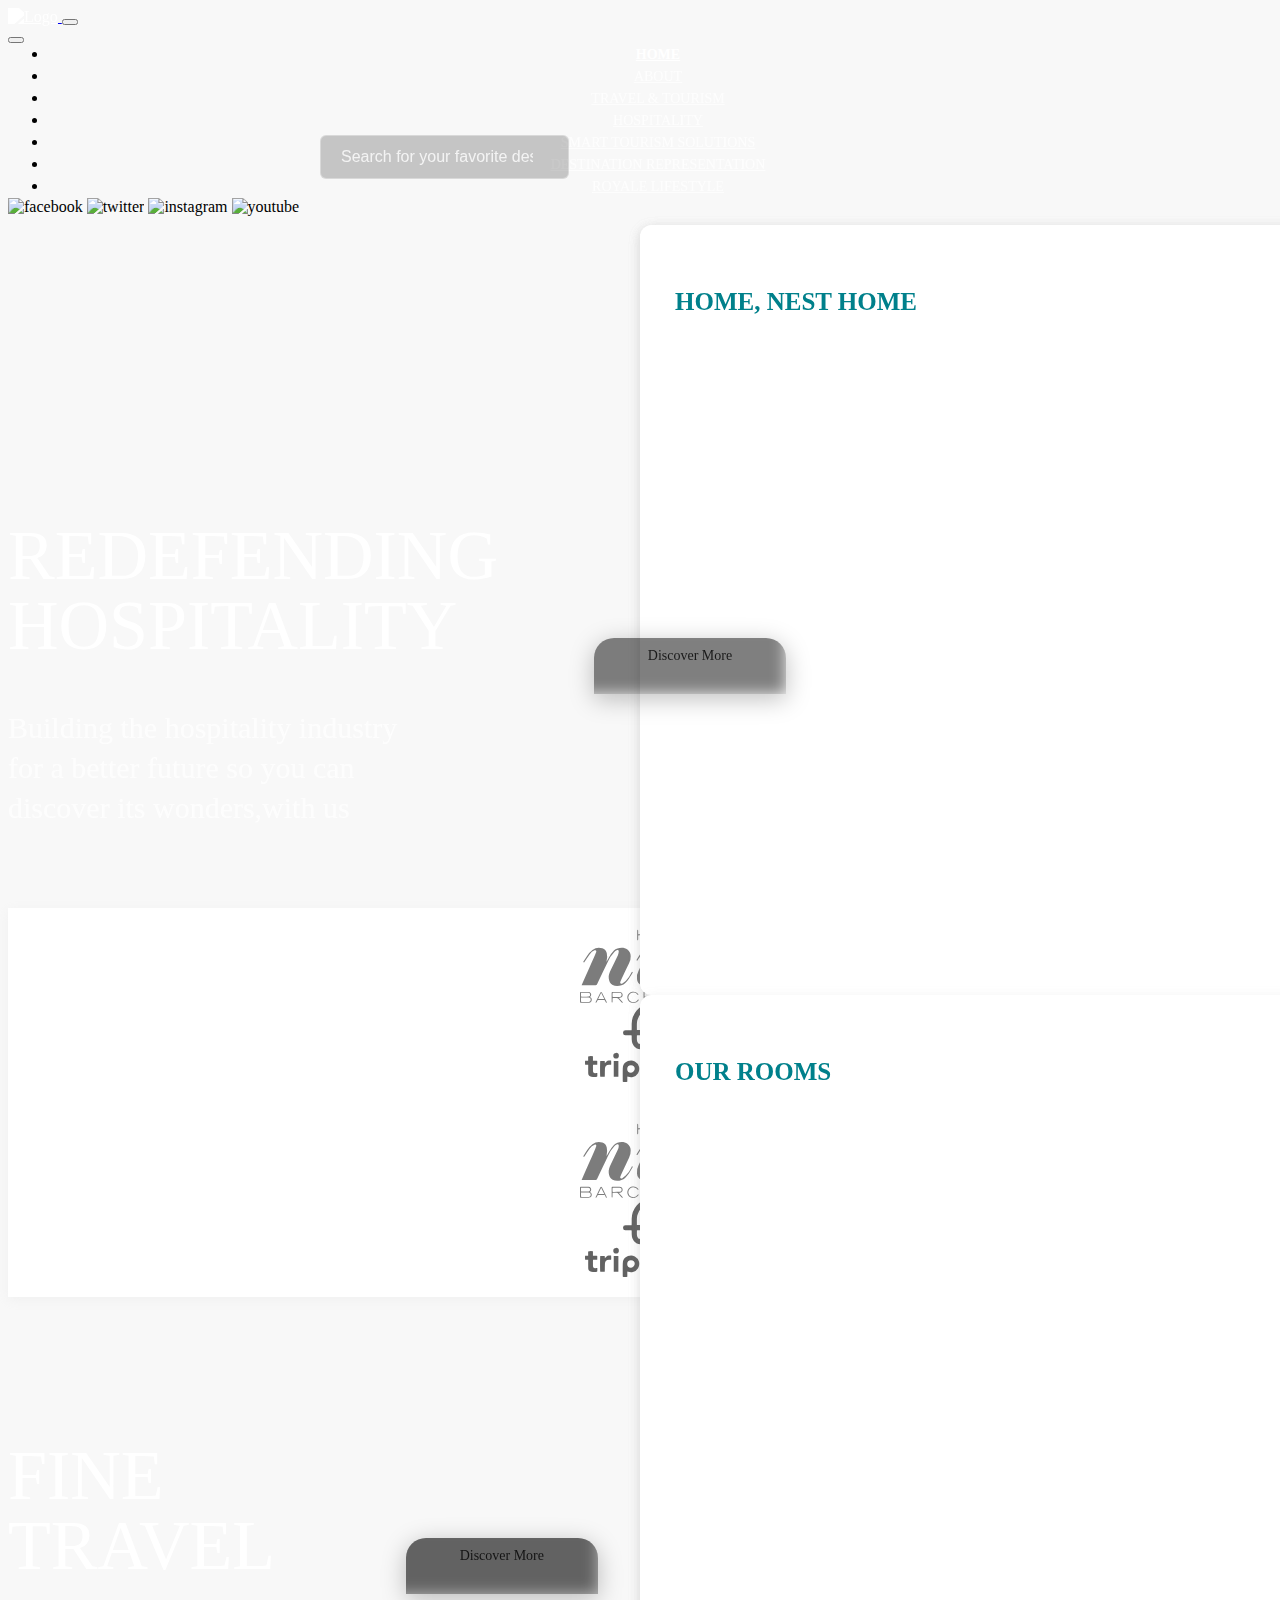
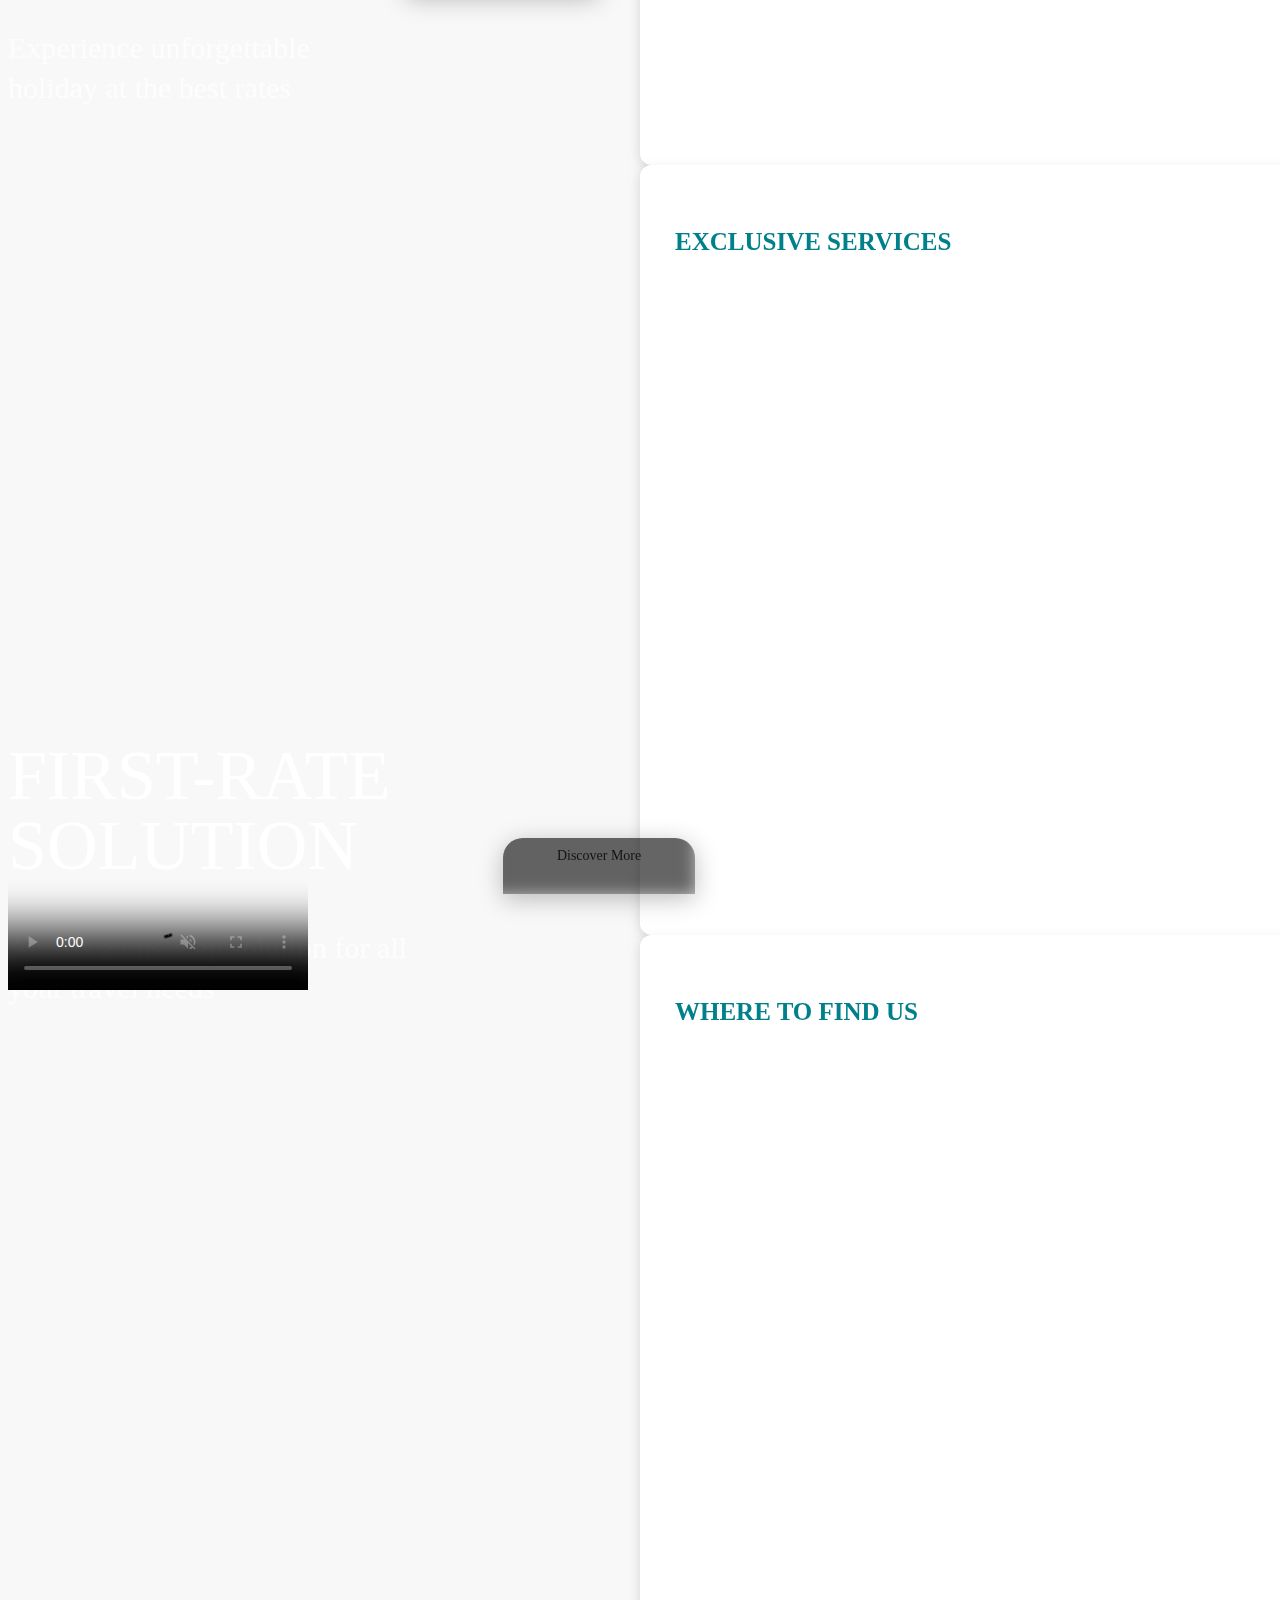
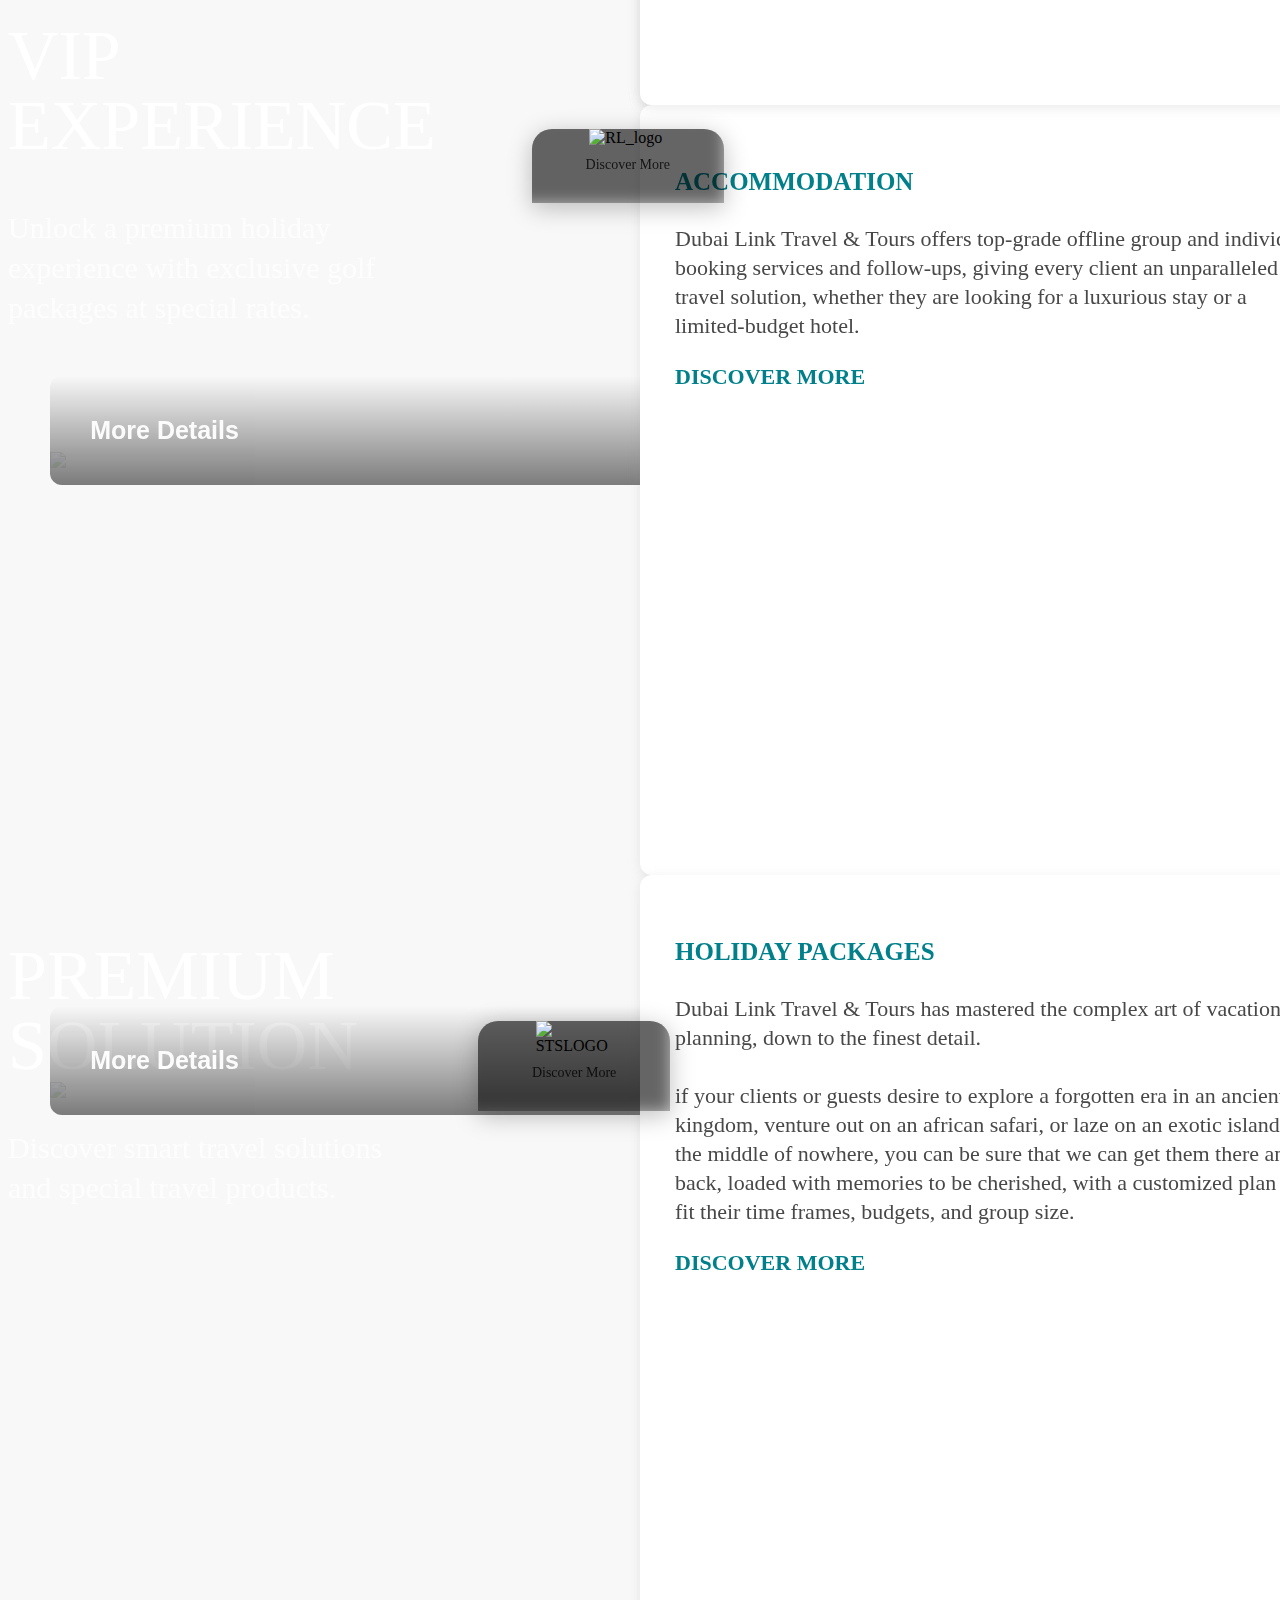
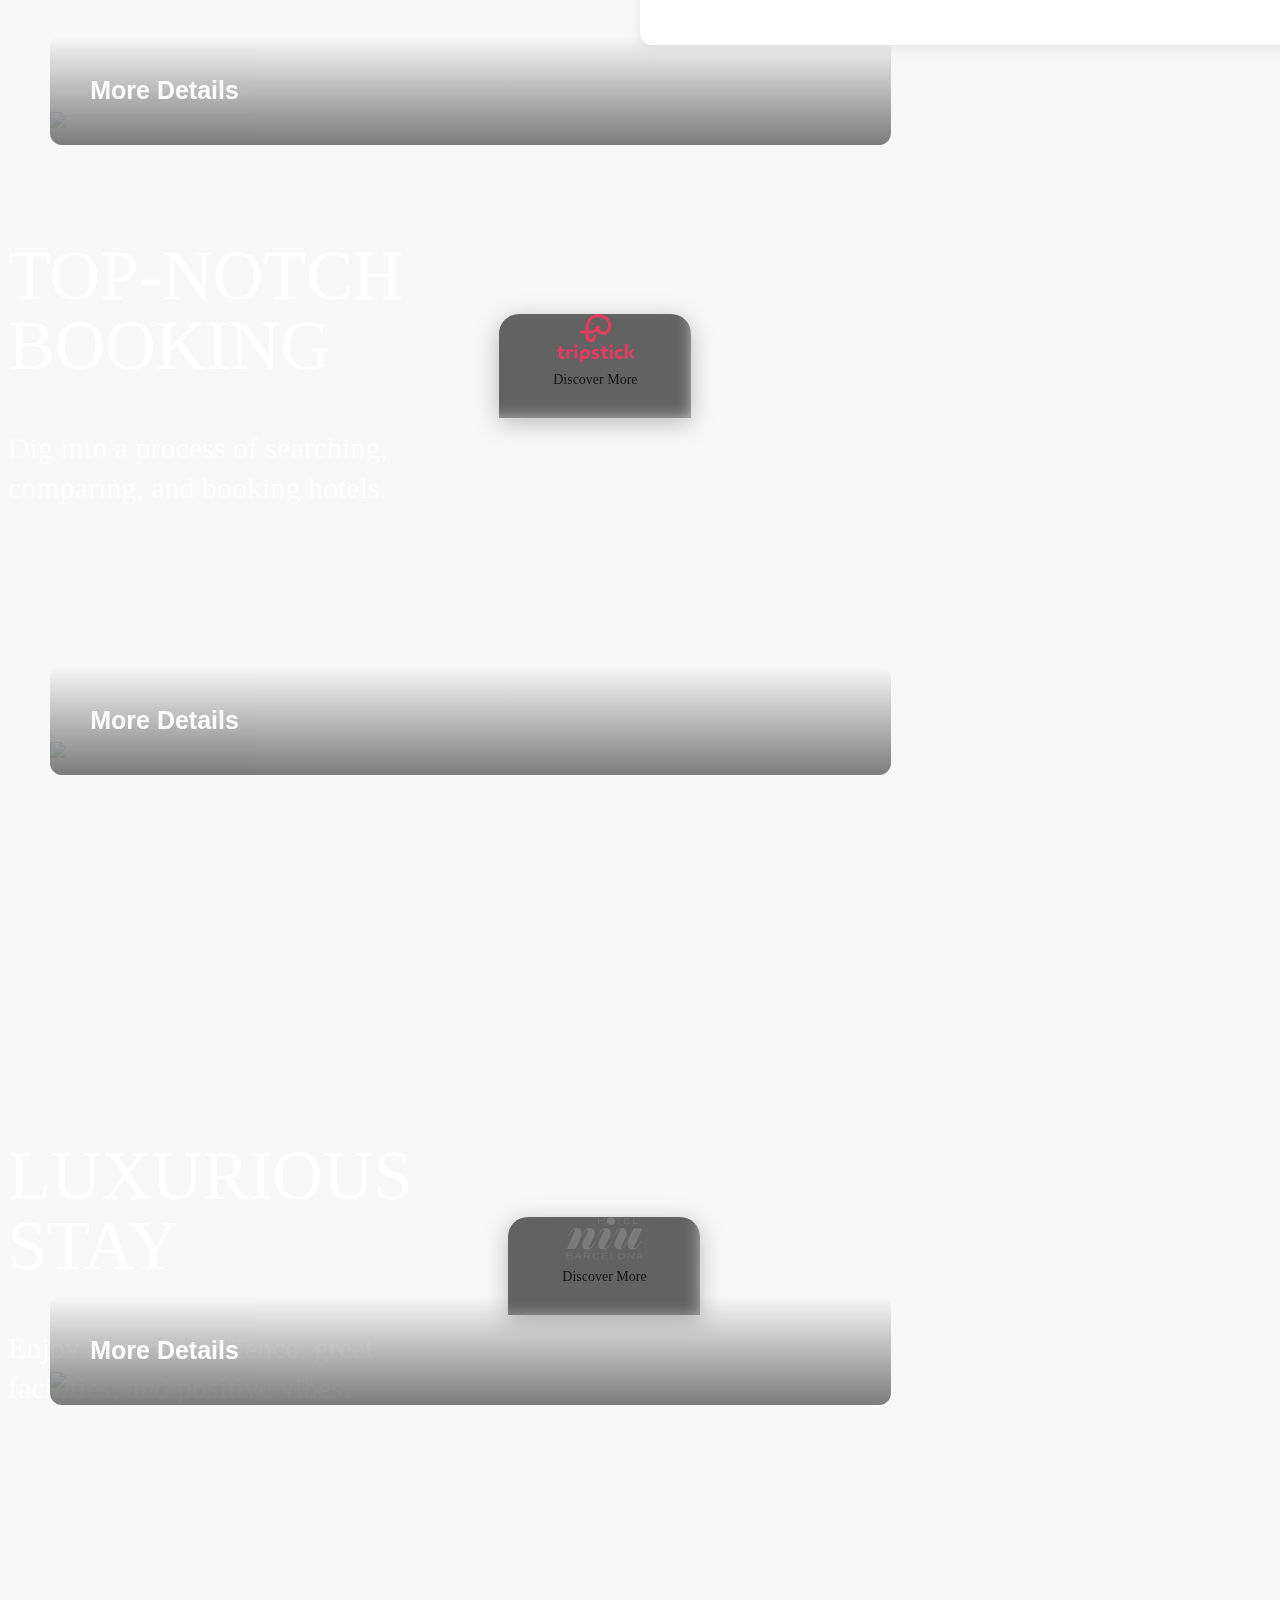
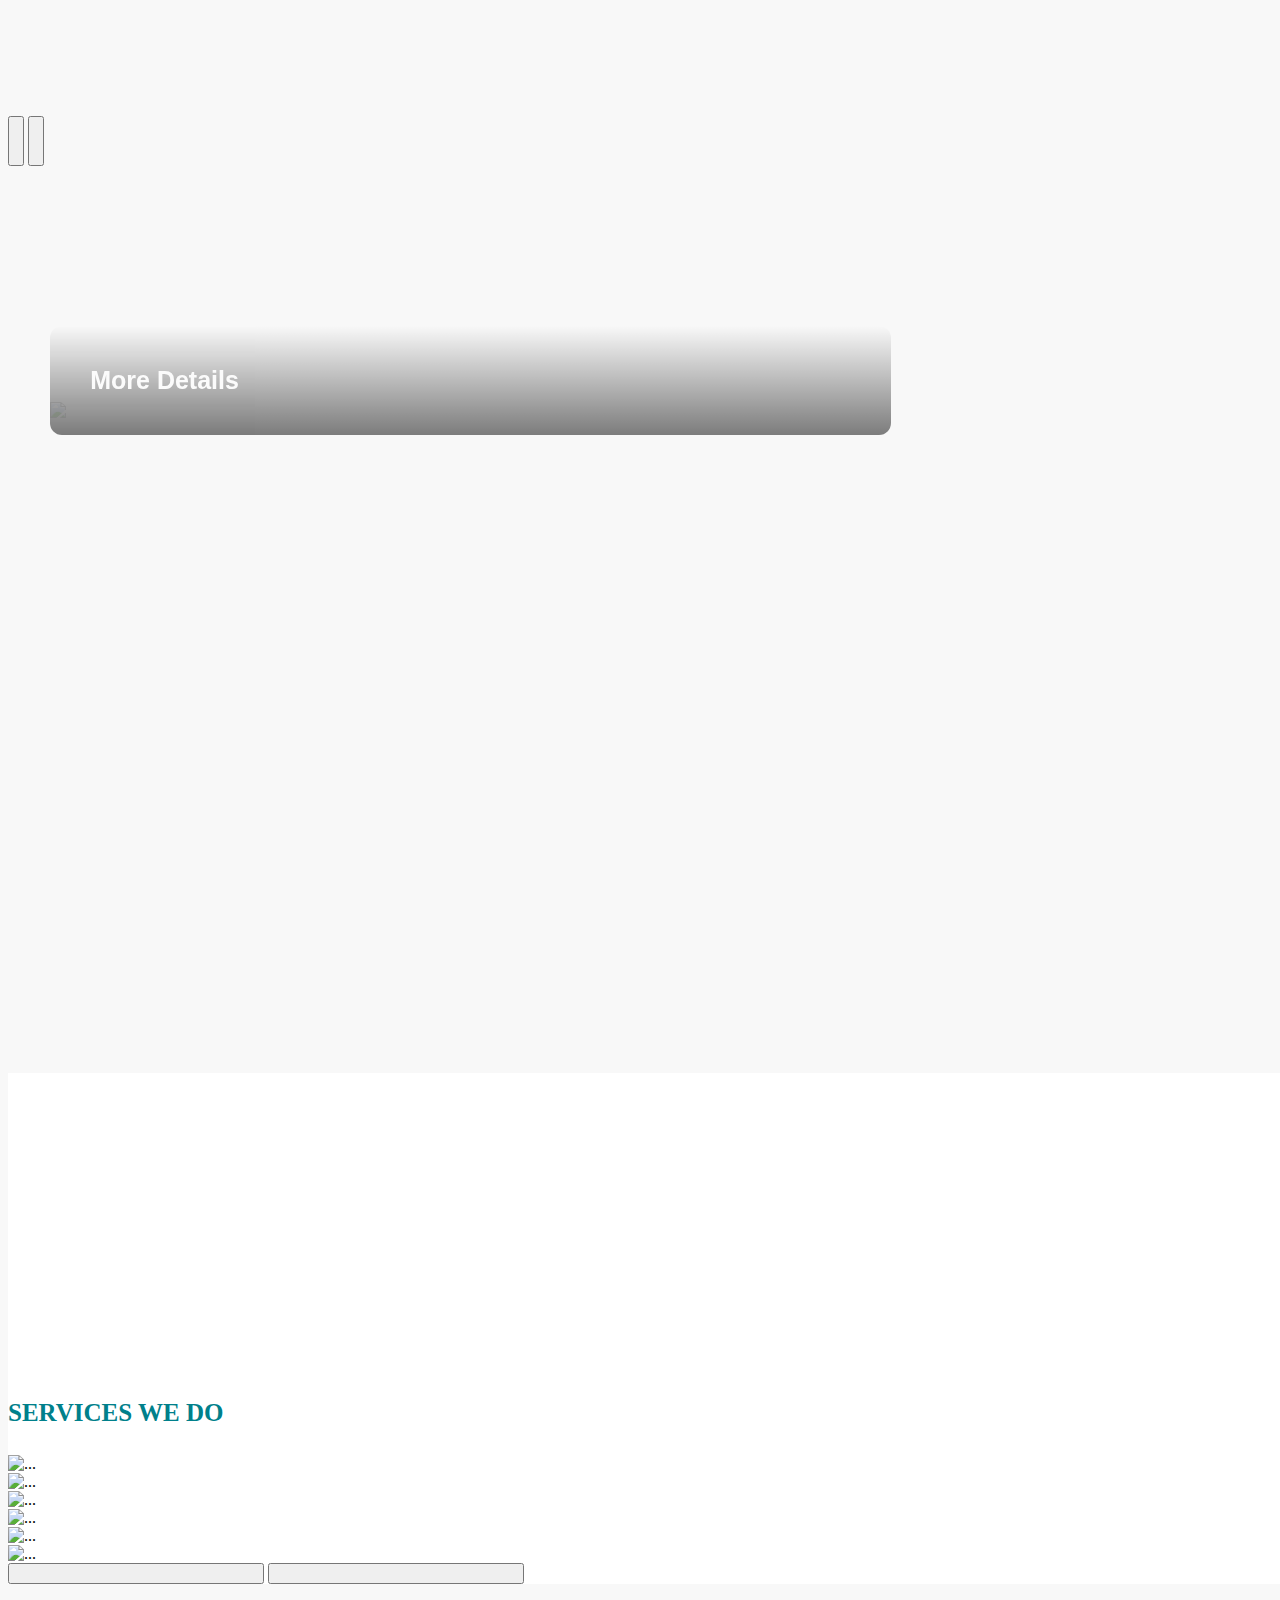
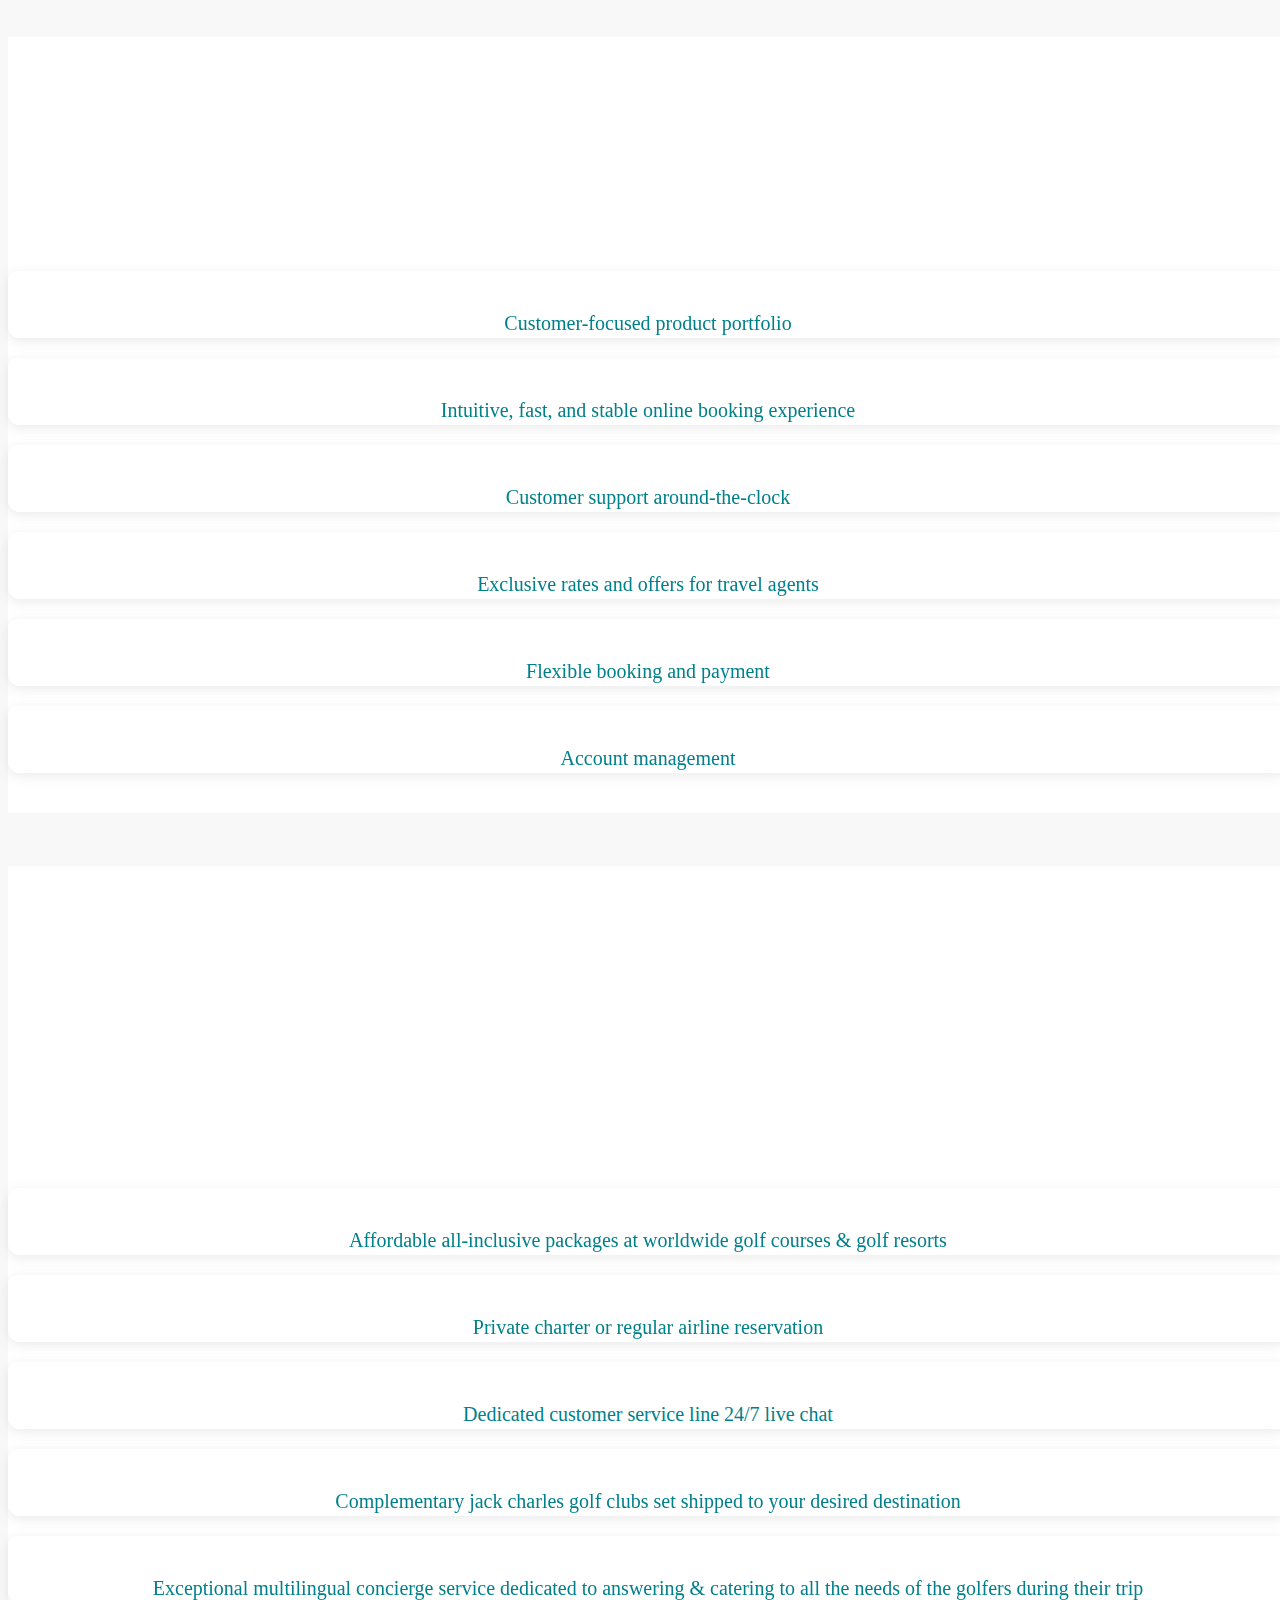
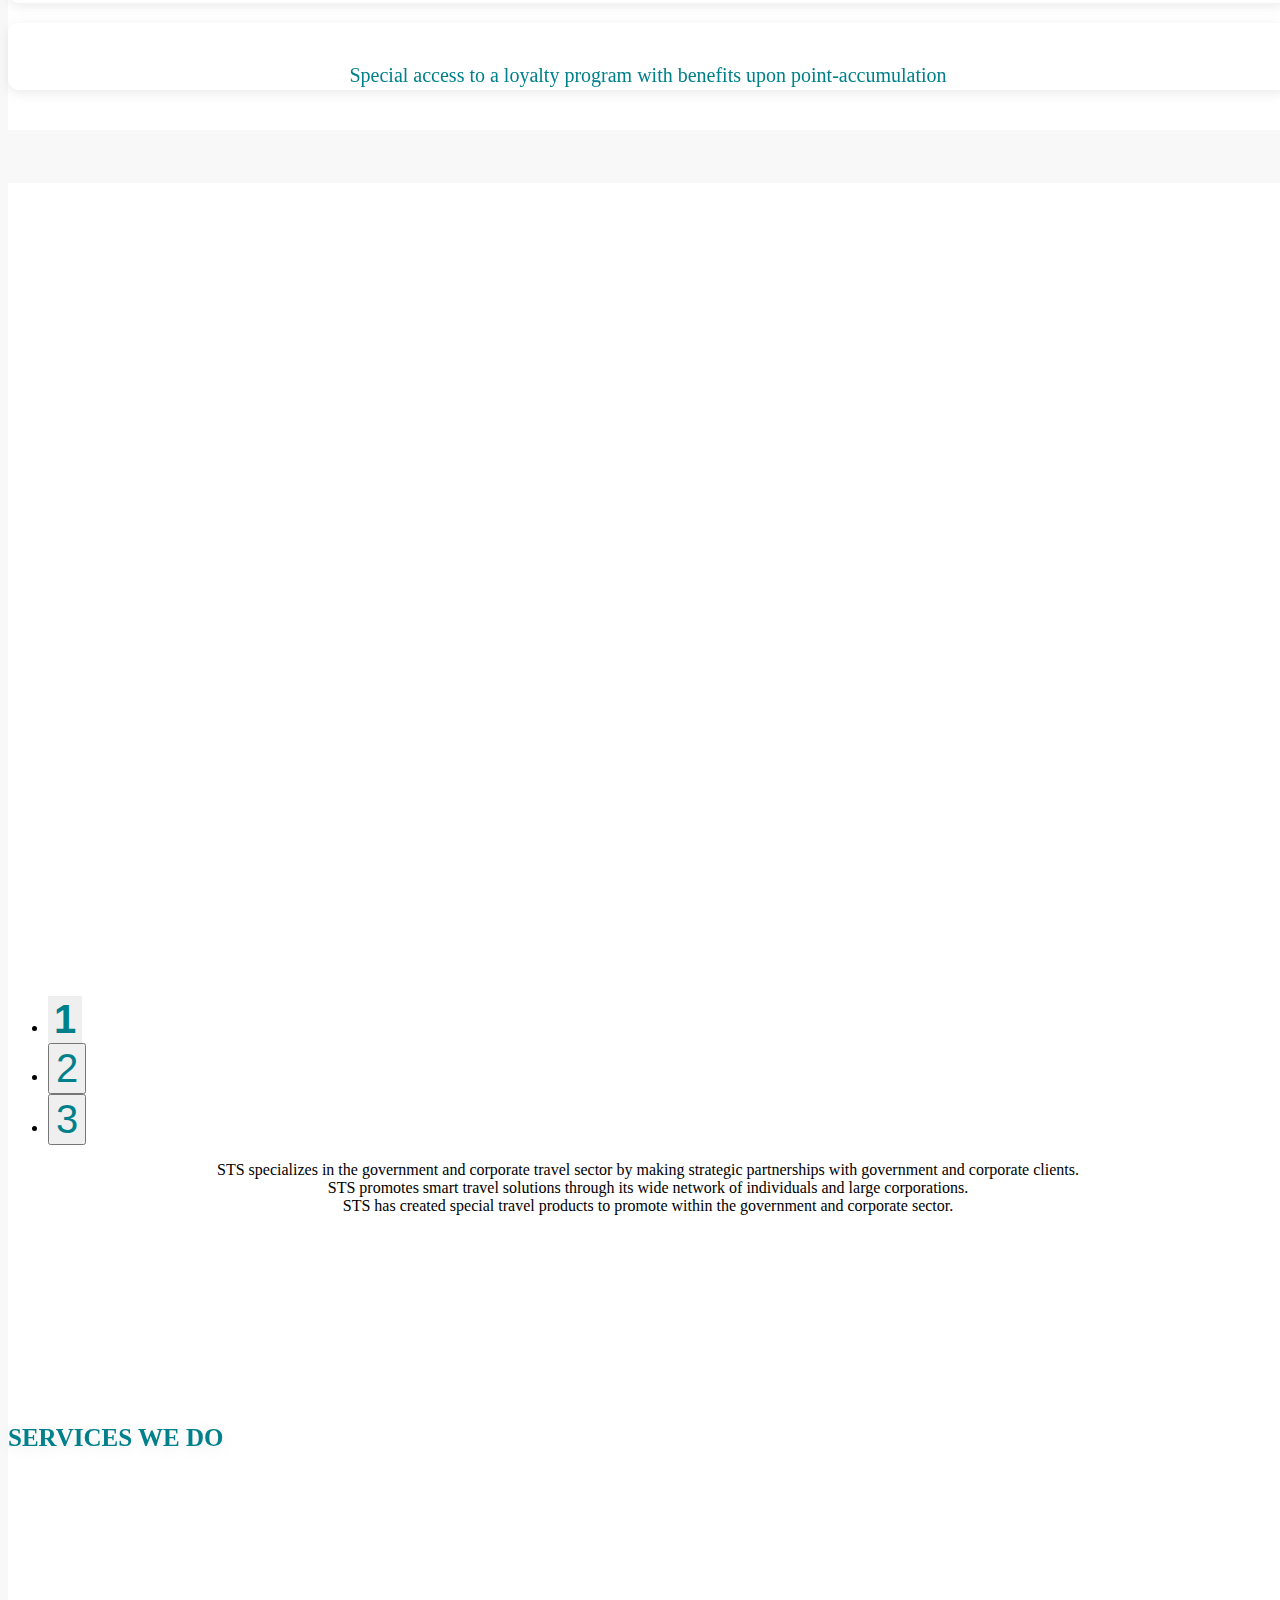
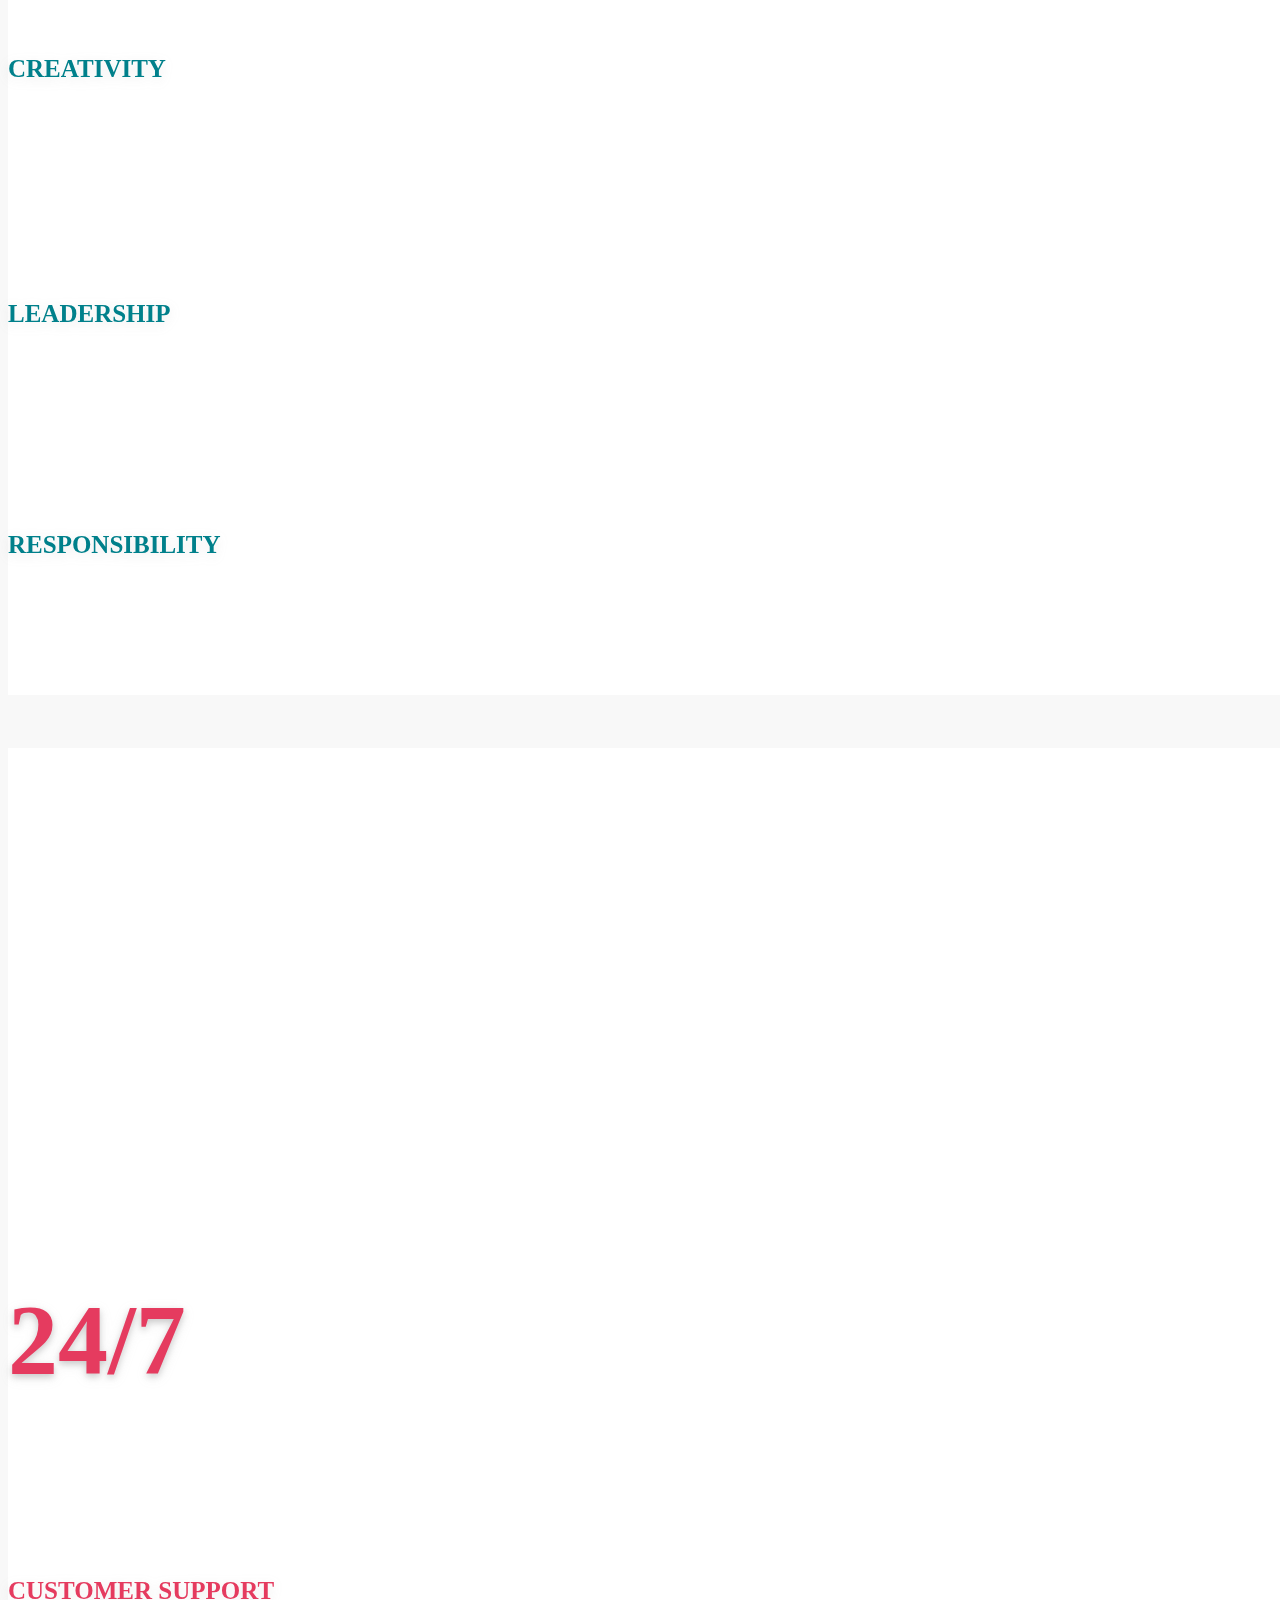
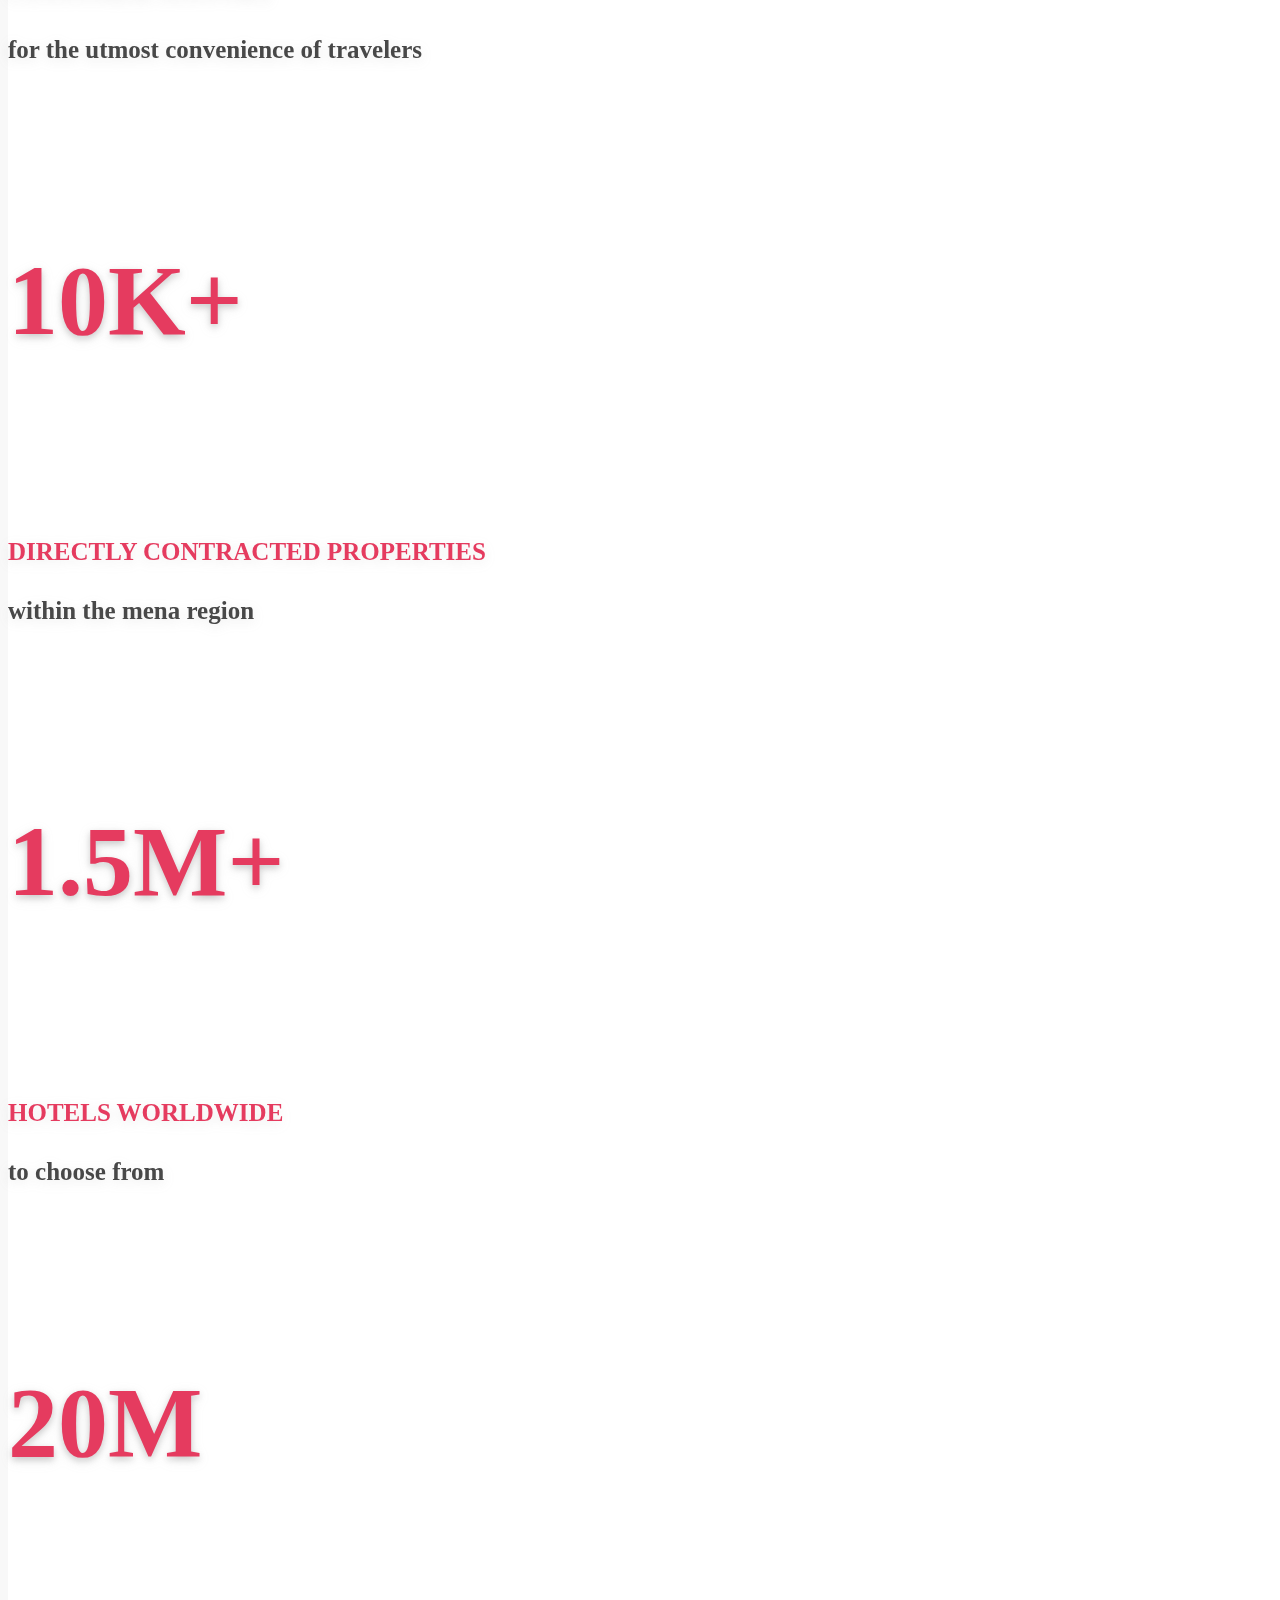
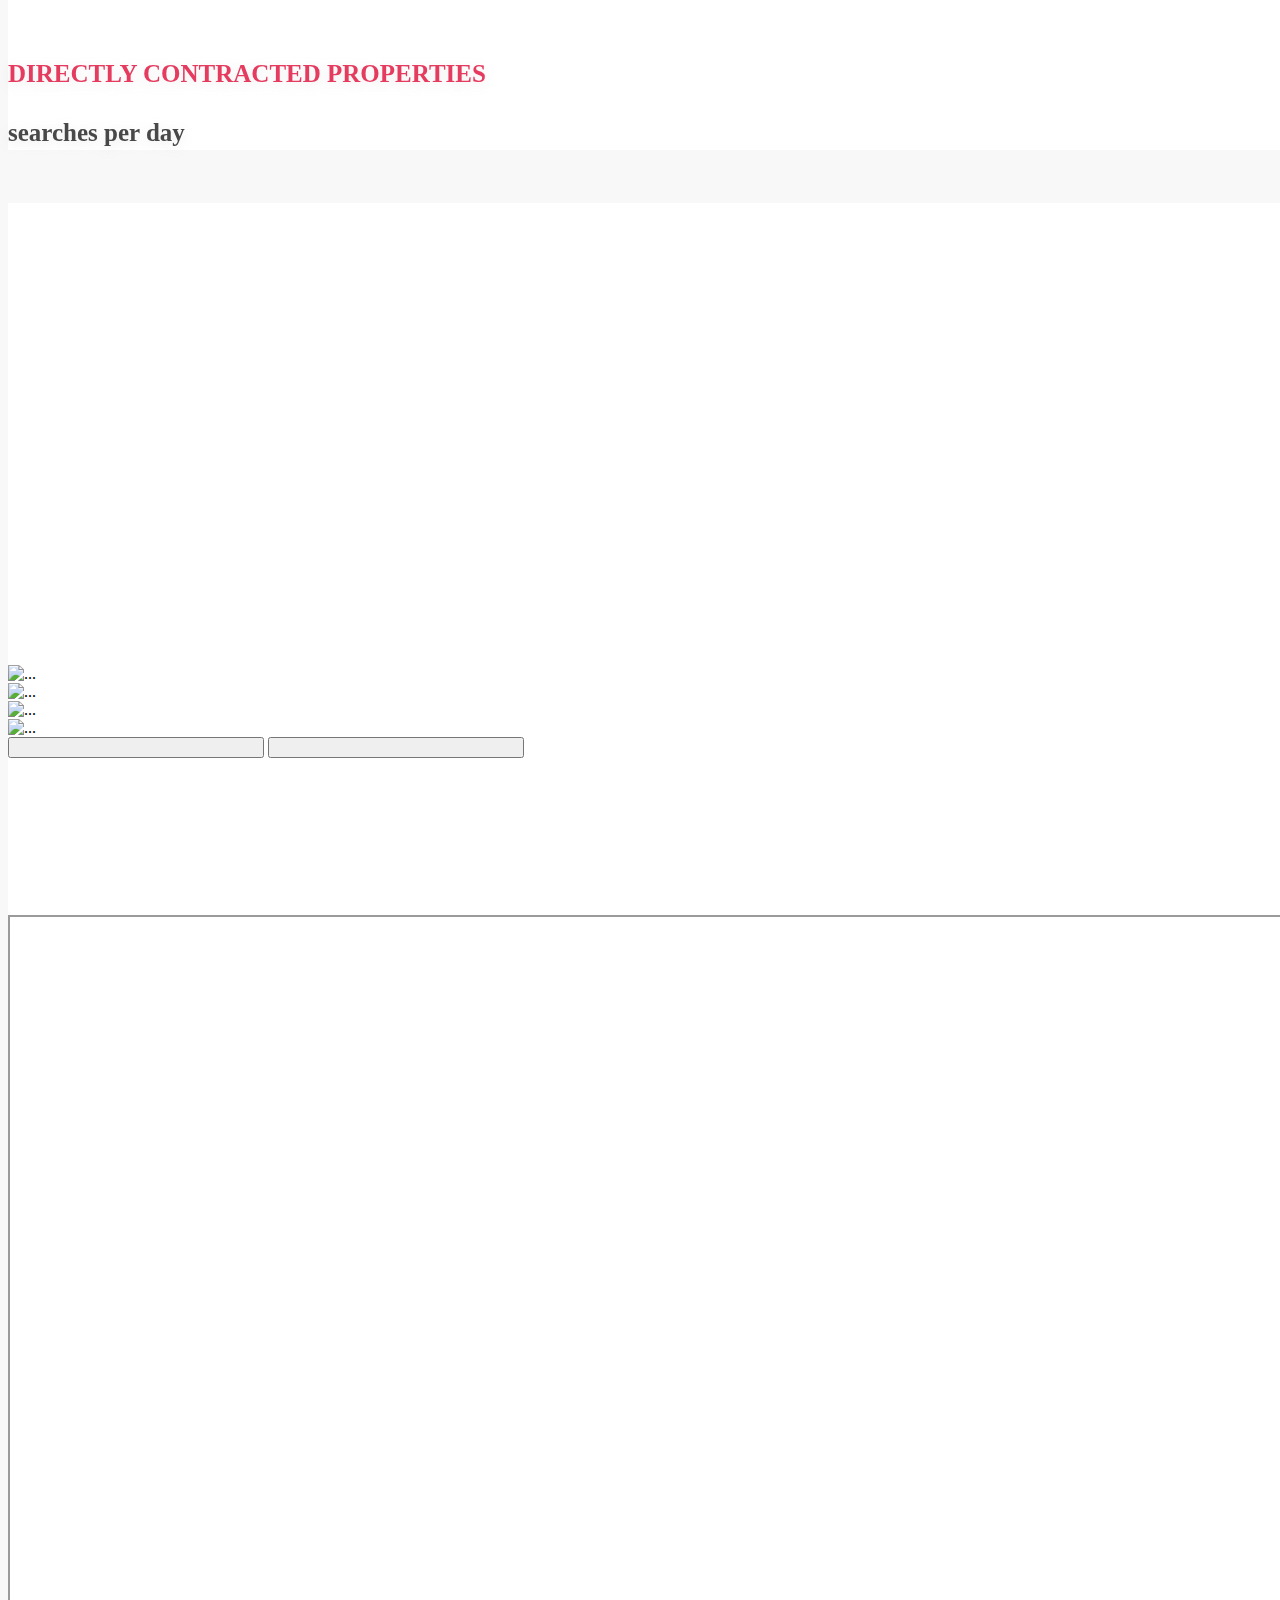
==== index.html @ 2336f16a "fixing some issues" ====
<!DOCTYPE html>
<html lang="en">

<head>
  <meta charset="UTF-8">
  <meta http-equiv="X-UA-Compatible" content="IE=edge">
  <meta name="viewport" content="width=device-width, initial-scale=1.0, maximum-scale=1.0, user-scalable=no" />
  <link rel="stylesheet" href="assets/css/bootstrap.css">
  <link rel="stylesheet" href="assets/css/fontawesome.min.css">
  <link rel="stylesheet" href="https://unpkg.com/transition-style">
  <link rel="stylesheet" href="https://cdnjs.cloudflare.com/ajax/libs/animate.css/4.1.1/animate.min.css">
  <link rel="stylesheet" href="https://npmcdn.com/flickity@2/dist/flickity.css">
  <link rel="stylesheet" href="css/style.css">
  <title>Home Page</title>
</head>

<body>
  <div class="container-fluid px-0">
    <div class="three" id="wraper">

      <div class="overlay w-100">
        <!--Navbar-->
        <nav class="navbar navbar-expand-lg  justify-content-between fixed-top">
          <div class="container">
            <a class="navbar-brand" href="index.html">
              <img src="images/DLGLogofullColor.svg" alt="Logo" class="Logo">
            </a>
            <button class="navbar-toggler" type="button" data-bs-toggle="collapse"
              data-bs-target="#navbarSupportedContent" aria-controls="navbarSupportedContent" aria-expanded="false"
              aria-label="Toggle navigation">
              <i class="fa-solid fa-bars"></i>
                        </button>
            <div class="collapse navbar-collapse" id="navbarSupportedContent">
              <button class="navbar-toggler mt-4 float-end" type="button" data-bs-toggle="collapse"
              data-bs-target="#navbarSupportedContent" aria-controls="navbarSupportedContent" aria-expanded="false"
              aria-label="Toggle navigation">
              <i class="fa-solid fa-x"></i>
                        </button>
                        <ul class="navbar-nav me-auto mb-2 mb-lg-0">
                          <li class="nav-item">
                            <a class="nav-link active" aria-current="page" href="index.html">Home</a>
                          </li>
                          <li class="nav-item">
                            <a class="nav-link " href="About.html">About</a>
                          </li>
                     
                          <li class="nav-item">
                            <a class="nav-link " href="TravelAndTourism.html">Travel & Tourism</a>
                          </li>
                          <li class="nav-item">
                            <a class="nav-link" href="Hospitality.html">Hospitality</a>
                          </li>
                          <li class="nav-item">
                            <a class="nav-link" href="STS.html">smart tourism solutions</a>
                          </li>
                          <li class="nav-item">
                            <a class="nav-link " href="DestinationRep.html">Destination Representation</a>
                          </li>
                          <li class="nav-item">
                            <a class="nav-link " href="#">Royale LifeStyle</a>
                          </li>
              
                        </ul>
              <div class="d-flex NavSocial">
                <img src="images/facebook-app-symbol.png" alt="facebook" class="me-3">
                <img src="images/twitter.png" alt="twitter" class="me-3">
                <img src="images/instagram.png" alt="instagram" class="me-3">
                <img src="images/youtube.png" alt="youtube" class="me-3">
              </div>
            </div>
          </div>
        </nav>
        <!--End Navbar-->
        <section class="CarouselPart" id="CarouselPart" >
          <div id="carouselExampleControls" class="carousel carousel-fade" data-interval="false" data-wrap="false">
            <div class="carousel-inner">

              <div class="carousel-item  active" id="carousel-item-one">
                <div class="overlay">
                  <div class="container">
                    <div class="carouselImageText">
                      <h1 class="animate__animated animate__fadeIn">
                        Redefending
                        <br>
                        Hospitality
                      </h1>
                      <p>Building the hospitality industry <br>
                        for a better future so you can <br>

                        discover its wonders,with us</p>
                    </div>
                  </div>
                  <div class="carousel-caption" style="background-color: transparent;">
                    <p class="">
                      Discover More
                      <br>
                      <img src="images/Dragdownarrow.png" alt="" class="down" style="transform: rotate(90deg);">
                    </p>
                  </div>
                </div>
              </div>
              <div class="carousel-item " id="carousel-item-Two">
                <div class="overlay">
                  <div class="container">
                    <div class="carouselImageText">
                      <h1>
                        FINE <br> TRAVEL

                      </h1>
                      <p>Experience unforgettable <br>
                        holiday at the best rates </p>
                    </div>
                  </div>
                  <div class="carousel-caption">

                    <img src="images/DUbaiLink.svg" alt="">

                    <p class="">

                      Discover More
                      <br>
                      <img src="images/Dragdownarrow.png" alt="" class="down" style="transform: rotate(90deg);">
                    </p>
                  </div>
                </div>
              </div>
              <div class="carousel-item " id="carousel-item-Three">
                <div class="overlay">
                  <div class="container">

                    <div class="carouselImageText">
                      <h1>
                        FIRST-RATE <br> SOLUTION

                      </h1>
                      <p> Access a one-step solution for all <br> your travel needs
                      </p>
                    </div>
                  </div>
                  <div class="carousel-caption">
                    <img src="images/GTE.svg " alt="">



                    <p class="">
                      Discover More
                      <br>
                      <img src="images/Dragdownarrow.png" alt="" class="down" style="transform: rotate(90deg);">
                    </p>

                  </div>
                </div>
              </div>
              <div class="carousel-item " id="carousel-item-Four">
                <div class="overlay">
                  <div class="container">

                    <div class="carouselImageText">
                      <h1>
                        VIP <br> EXPERIENCE

                      </h1>
                      <p>Unlock a premium holiday <br>
                        experience with exclusive golf <br>
                        packages at special rates.</p>
                    </div>
                  </div>
                  <div class="carousel-caption">
                    <img src="images/RLF.svg" alt="RL_logo" class="w-25 h-100">

                    <p class="">
                      Discover More
                      <br>
                      <img src="images/Dragdownarrow.png" alt="" class="down" style="transform: rotate(90deg);">
                    </p>
                  </div>
                </div>
              </div>
              <div class="carousel-item " id="carousel-item-Five">
                <div class="overlay">
                  <div class="container">

                    <div class="carouselImageText">
                      <h1>
                        PREMIUM <br> SOLUTION

                      </h1>
                      <p>
                        Discover smart travel solutions <br>
                        and special travel products.
                      </p>
                    </div>
                  </div>
                  <div class="carousel-caption">
                    <img src="images/STS.svg" alt="STSLOGO">


                    <p class="">
                      Discover More
                      <br>
                      <img src="images/Dragdownarrow.png" alt="" class="down" style="transform: rotate(90deg);">
                    </p>
                  </div>
                </div>
              </div>
              <div class="carousel-item " id="carousel-item-Six">
                <div class="overlay">
                  <div class="container">

                    <div class="carouselImageText">
                      <h1>
                        TOP-NOTCH <br> BOOKING

                      </h1>
                      <p>Dig into a process of searching, <br>
                        comparing, and booking hotels.</p>
                    </div>
                  </div>
                  <div class="carousel-caption">
                    <img src="images/TRIPstick.svg" alt="tripstickLogo">


                    <p class="">
                      Discover More
                      <br>
                      <img src="images/Dragdownarrow.png" alt="" class="down" style="transform: rotate(90deg);">
                    </p>
                  </div>
                </div>
              </div>
              <div class="carousel-item " id="carousel-item-Seven">
                <div class="overlay">
                  <div class="container">

                    <div class="carouselImageText">
                      <h1>
                        LUXURIOUS
                        <br>
                        STAY

                      </h1>
                      <p>Enjoy a warm ambience, great <br>
                        facilities, and positive vibes.</p>
                    </div>
                  </div>
                  <div class="carousel-caption">
                    <img src="images/NIUhotel.svg" alt="tripstickLogo">

                    <p class="">
                      Discover More
                      <br>
                      <img src="images/Dragdownarrow.png" alt="" class="down" style="transform: rotate(90deg);">
                    </p>
                  </div>
                </div>
              </div>
            </div>
            <div class="input-group mx-auto">
              <div class="inputSearch w-100">
                <input type="search" class="form-control "
                  placeholder="Search for your favorite destinations & packages" aria-label="search"
                  aria-describedby="basic-addon1">
                <i class="fa-solid fa-magnifying-glass"></i>
              </div>
            </div>
            <button class="carousel-control-prev" type="button" data-bs-target="#carouselExampleControls"
              data-bs-slide="next">
              <img src="images/Dragdownarrow.png" alt="">
              <p class="mb-0">Next</p>
            </button>
            <button class="carousel-control-next" type="button" data-bs-target="#carouselExampleControls"
              data-bs-slide="prev">
              <img src="images/Dragdownarrow.png" alt="" style="transform:rotate(180deg);">
              <p class="mb-0">Prev</p>

            </button>
          </div>
        </section>

      </div>
    </div>
  </div>
  <!--Landing Page-->
  <section class="LandingPage GreyBodyBg" id="LandingPage">
    <!--Brands Carousel-->

    <div id="carouselExampleSlidesOnly" class="carousel slide" data-bs-ride="carousel">
      <div class="container-fluid px-0">
        <div class="carousel-inner">
          <div class="carousel-item active">
            <div class="row">
              <div class="col-md-2 col-4 d-flex BrandLogo">
                <a href="">
                  <img src="images/DUbaiLink.svg" alt="">
                </a>
              </div>
              <div class="col-md-2 col-4 d-flex  BrandLogo">
                <a href="">
                  <img src="images/RLF.svg" alt="" class="RLF">
                </a>
              </div>
              <div class="col-md-2 col-4 d-flex  BrandLogo">
                <a href="">
                  <img src="images/GTE.svg" alt="">
                </a>
              </div>
              <div class="col-md-2 d-md-flex d-none BrandLogo">
                <a href="">
                  <img src="images/STS.svg" alt="">
                </a>
              </div>
              <div class="col-md-2 d-md-flex d-none BrandLogo">
                <a href="">
                  <img src="images/NIUhotel.svg" alt="">
                </a>
              </div>
              <div class="col-md-2 d-md-flex d-none BrandLogo">
                <a href="">
                  <img src="images/TRIPstick.svg" alt="">
                </a>
              </div>
            </div>
          </div>
          <div class="carousel-item ">
            <div class="row">
              <div class="col-md-2 d-md-flex d-none   text-center BrandLogo">
                <a href="">
                  <img src="images/DUbaiLink.svg" alt="">
                </a>
              </div>
              <div class="col-md-2 d-md-flex d-none  BrandLogo">
                <a href="">
                  <img src="images/RLF.svg" alt="">
                </a>
              </div>
              <div class="col-md-2 d-md-flex d-none  BrandLogo">
                <a href="">
                  <img src="images/GTE.svg" alt="">
                </a>
              </div>
              <div class="col-md-2 col-4 d-flex BrandLogo">
                <a href="">
                  <img src="images/STS.svg" alt="">
                </a>
              </div>
              <div class="col-md-2 col-4 d-flex BrandLogo">
                <a href="">
                  <img src="images/NIUhotel.svg" alt="">
                </a>
              </div>
              <div class="col-md-2 col-4 d-flex  BrandLogo">
                <a href="">
                  <img src="images/TRIPstick.svg" alt="">
                </a>
              </div>
            </div>
          </div>
         
        
        </div>
      </div>
    </div>


    <div class="container">
      <!--Photo Description-->
      <div class="row PhotoDescription py-md-5 py-2  w-100">
        <div class="col-lg-5 mt-md-5  pt-5 pe-md-4 d-flex flex-column justify-content-center">
          <h4 class="TitleDescription mb-4 ">
            WELCOME TO <br> DUBAI LINK
          </h4>
          <p class="Description  mb-4">Over the past couple of decades, dubai link has skillfully intertwined its
            practices
            and its philosophy in the hospitality industry for the purpose of recreating experiences and giving birth to
            a colorful spectrum of discovery, adventure, and everlasting memories.
            <br>
            <br>
            with creativity and passion in mind, we came to revolutionize these experiences by introducing new concepts
            like never before. we are ready to meet any challenge with confidence and shape the future of the
            hospitality industry.
          </p>
          <img src="images/HomeSea.png" alt="" class="mb-4 w-100">
            <h4 class="TitleDescription  mb-4 ">
              HOSPITALITY
            </h4>
            <p class="Description mb-4">
              Our services are composed of various sectors that cover a broad range of fields, providing a clear-cut
              array
              of goods and services that are designed to meet and exceed customers’ expectations.
              <br>
              <br>
              These services often overlap and work in conjunction to create one complete and comprehensive hospitality
              experience - fully redefining the hospitality industry.

            </p>
        </div>
        <div class="col-lg-5  offset-lg-2 d-flex flex-column justify-content-center ">
          <img src="images/KhalifaTwoer.png" alt="KhalifaTwoer" class="mb-4 w-100">
          <h4 class="TitleDescription mb-4">
            TRAVEL & TOURISM
          </h4>
          <p class="Description mb-5">
            Not only do our platforms provide remarkable paramount services that help business partners grant their
            clients an outstanding travel experience, but they also help travelers plan, book and enjoy unforgettable
            holidays at the best rates.
          </p>
          <img src="images/Home-1.png" alt="" class="mb-4 w-100">
        </div>
        <div class="col-12 pe-0">
          <h4 class="TitleDescription mb-4">
            EXPLORE THE WORLD
          </h4>
          <video controls class="w-100" src="images/Dubailink Vedio Trimed.mp4" poster="images/dubai link-1 (2).png"
            autoplay muted loop>
            <source src="video/hsoub.mp4" type="video/webm">
            <source src="video/hsoub.webm" type="video/mp4">
            <track kind="captions" srclang="en" label="english" default>
            Your browser do not support this video
            <code>video</code>
          </video>
        </div>
        <div class="col-lg-5 pe-md-4 mt-5 d-flex flex-column justify-content-center">
          <img src="images/Home-2.png" alt="" class="mb-4 w-100 order-1">
          <h4 class="TitleDescription mb-4 order-0">
            ROYAL LIFESTYLE
          </h4>
          <p class="Description mb-5 order-0">
            In collaboration with our partner, the royal lifestyle, we facilitate a growing international community of
            golf enthusiasts by creating tools and solutions with unmatched results - the players come first.
          </p>
          <img src="images/Home-3.png" alt="" class="mb-4 w-100 order-3">
          <h4 class="TitleDescription my-4 order-2">
            DISCOVER THE BEST DESTINATIONS WITH US
          </h4>
          <p class="Description mb-5  order-2">
            Finding out how to travel the world is no easy feat, so we managed to put together a guide on how to travel
            the world, including everything from choosing any of our featured destinations to saving money once you’re
            abroad. </p>
        </div>
        <div class="col-lg-5  offset-lg-2 mt-5  d-flex flex-column justify-content-center">
          <h4 class="TitleDescription mb-4">
            DESTINATION <br> REPRESENTATION
          </h4>
          <p class="Description mb-4">
            Being solely focused on supporting all welcoming destinations, we aim to introduce all travelers to the root
            of every culture, allowing them to experience and meet people who give every destination its uniqueness and
            authenticity.
          </p>
          <img src="images/Rectangle 11.png" alt="" class="mb-4 w-100">
          <h4 class="TitleDescription mb-4">
            SMART TOURISM SOLUTION
          </h4>
          <p class="Description mb-4">
            Under our umbrella, sts excels at promoting smart travel solutions through its wide network of individuals
            and large corporations that seek to develop and improve the travel experience for its vip clients.
          </p>
          <img src="images/Home-4.png" alt="" class="mb-4 w-100 d-md-block d-none">
        </div>
      </div>
    </div>
    <!--Informative Slider-->
    <div class="infromativeSlider mb-5 mt-5">
      <div class="carousel" data-flickity='{ "wrapAround": true , "autoPlay": true ,"draggable": true }'>
        <div class="carousel-cell">
          <div class="overlay">
            <img src="images/InfoCarousel1.png" class="w-100" />
            <a href="Packages.Html" class="MoreDetails">
              <p>PRAGUE– VIENNA– BUDAPEST</p>
              <button>
                More Details <div><i class="fa-solid fa-arrow-right"></i></div>
              </button>
            </a>
          </div>
        </div>
        <div class="carousel-cell">
          <div class="overlay">
            <img src="images/InfoCarousel2.png" class="w-100" />
            <a href="Packages.Html" class="MoreDetails">
              <p>PRAGUE– VIENNA– BUDAPEST</p>

              <button>
                More Details <div><i class="fa-solid fa-arrow-right"></i></div>
              </button>
            </a>
          </div>
        </div>
        <div class="carousel-cell">
          <div class="overlay">
            <img src="images/InfoCarousel3.png" class="w-100" />
            <a href="Packages.Html" class="MoreDetails">
              <p>PRAGUE– VIENNA– BUDAPEST</p>

              <button>
                More Details <div><i class="fa-solid fa-arrow-right"></i></div>
              </button>
            </a>
          </div>
        </div>
        <div class="carousel-cell">
          <div class="overlay">
            <img src="images/InfoCarousel4.png" class="w-100" />
            <a href="Packages.Html" class="MoreDetails">
              <p>PRAGUE– VIENNA– BUDAPEST</p>

              <button>
                More Details <div><i class="fa-solid fa-arrow-right"></i></div>
              </button>
            </a>
          </div>
        </div>
        <div class="carousel-cell">
          <div class="overlay">
            <img src="images/InfoCarousel5.png" class="w-100" />
            <a href="Packages.Html" class="MoreDetails">
              <p>PRAGUE– VIENNA– BUDAPEST</p>

              <button>
                More Details <div><i class="fa-solid fa-arrow-right"></i></div>
              </button>
            </a>
          </div>
        </div>

        <div class="carousel-cell">
          <div class="overlay">
            <img src="images/InfoCarousel6.png" class="w-100" />
            <a href="Packages.Html" class="MoreDetails">
              <p>PRAGUE– VIENNA– BUDAPEST</p>

              <button>
                More Details <div><i class="fa-solid fa-arrow-right"></i></div>
              </button>
            </a>
          </div>
        </div>
      </div>

    </div>
    <!--End Informative Slider-->



  </section>


  <!--Dubai Link-->
  <section class="DubaiLink d-none WhiteBodyBg" id="DubaiLink">
    <div class="container">

      <!--Dubai Link Description-->
      <div class="row ">

        <div class="col-md-4 mt-5">
          <div class="PhotoDescription WhiteBodyBg">
            <h4 class="TitleDescription mb-4 ">
              SERVING THE MARKET  THROUGH QUALITY  SERVICES, RICH INVENTORY, AND COMPETITIVE PRICES
            </h4>
            <p class="Description  mb-4">Over the past couple of decades, dubai link has skillfully intertwined its
              practices
              and its philosophy in the hospitality industry for the purpose of recreating experiences and giving birth
              to
              a colorful spectrum of discovery, adventure, and everlasting memories.
              <br>
              <br>
              with creativity and passion in mind, we came to revolutionize these experiences by introducing new
              concepts
              like never before. we are ready to meet any challenge with confidence and shape the future of the
              hospitality industry.
            </p>
          </div>
        </div>
        <div class="col-md-8 mt-md-5 mt-3 py-md-5 py-3 pe-md-3 ps-md-5 position-relative">
          <div class="PhotoDescriptionNoAnim">
            <h3 class="SubTitle mb-5">SERVICES WE DO</h3>
            <div id="carouselDubai" class="carousel slide  servicesCarousel" data-bs-ride="carousel">
              <div class="carousel-inner">
                <div class="carousel-item active">
                  <img src="images/Airborne luxury.png" class="d-block" alt="...">
                </div>
                <div class="carousel-item">
                  <img src="images/Airline Ticketing.png" class="d-block" alt="...">
                </div>
                <div class="carousel-item">
                  <img src="images/Event organization.png" class="d-block" alt="...">
                </div>
                <div class="carousel-item">
                  <img src="images/Ground Handling Services.png" class="d-block" alt="...">
                </div>
                <div class="carousel-item">
                  <img src="images/Accommodation.png" class="d-block" alt="...">
                </div>
                <div class="carousel-item">
                  <img src="images/Holiday Packages.png" class="d-block" alt="...">
                </div>
              </div>
              <button class="carousel-control-prev" id="Next" type="button" data-bs-target="#carouselDubai"
                data-bs-slide="prev">
                <img src="images/Component 37 – 1.svg" alt="">
              </button>
              <button class="carousel-control-next" id="Prev" type="button" data-bs-target="#carouselDubai"
                data-bs-slide="next">
                <img src="images/Component 36 – 1.svg" alt="">
              </button>
            </div>
            <div id="TextCarousel" class="carousel carousel-fade" data-bs-ride="carousel">
              <div class="carousel-inner">
                <div class="carousel-item active">
                  <h3 class="SubTitle mb-4">AIRBORNE LUXURY</h3>
                  <p class="Description">
                    Dubai Link Travel & Tours provides worldwide superlative private jet charter arrangements. customers
                    can choose from a wide range of turboprops, helicopters, light jets and sophisticated business jets,
                    apart from dedicated midsize jets and larger long-range charters.
                    <br>
                    <br>
                    Each facility is perfectly delivered to individuals with nothing but an exceptional level of
                    service, ultimate dedication and a topmost knowledge with total discretion.
                  </p>

                </div>
                <div class="carousel-item">
                  <h3 class="SubTitle mb-4">AIRLINE TICKETING</h3>
                  <p class="Description">
                    Dubai Link Travel & Tours offers its thoroughly professional and highly-reliable ticketing services
                    for worldwide destinations, by partnering with an enviable list of trusted airline partners. </p>
                </div>

                <div class="carousel-item">
                  <h3 class="SubTitle mb-4">EVENT ORGANIZATION</h3>
                  <p class="Description">

                    Dubai Link Travel & Tours provides complete assistance for large corporate requirements or large
                    community events. our team is ready to help you select the best venue, schedule your events,
                    organize the transportation, accommodate the delegates, and support the staff and on-site logistics.
                    <br>
                    <br>
                    No matter the complexity and the size of the hosting, dubai link has the width and depth of
                    expertise and experience to make any event a complete success.
                  </p>
                </div>

                <div class="carousel-item">
                  <h3 class="SubTitle mb-4">GROUND HANDLING <br> SERVICES</h3>
                  <p class="Description">

                    From the enthusiastic welcomes at touchdown to the wistful farewells at take-off, we make sure that
                    your clients’ stay in any destination is an enchanting, fulfilling and completely satisfying
                    experience.
                    <br>
                    <br>
                    We provide complete visa issuance assistance, meet-and-assist services to most airports worldwide,
                    limousine transfers, easy check-in to hotels, chauffeur-driven transport and much more.
                  </p>

                </div>
                <div class="carousel-item PhotoDescription">
                  <h3 class="SubTitle mb-4">ACCOMMODATION</h3>
                  <p class="Description">

                    Dubai Link Travel & Tours offers top-grade offline group and individual booking services and
                    follow-ups, giving every client an unparalleled travel solution, whether they are looking for a
                    luxurious stay or a limited-budget hotel.
                  </p>

                  <a href="" class="mt-5" style="text-decoration: none;">
                    <p class="Description" style="font-weight: bolder; color: #00808B !important;">
                      <b>DISCOVER MORE <img src="images/Dragdownarrow.png" alt="" class="ms-3"></b>
                    </p>

                  </a>
                </div>
                <div class="carousel-item PhotoDescription">
                  <h3 class="SubTitle mb-4">HOLIDAY PACKAGES</h3>
                  <p class="Description">

                    Dubai Link Travel & Tours has mastered the complex art of vacation planning, down to the finest
                    detail.
                    <br><br>
                    if your clients or guests desire to explore a forgotten era in an ancient kingdom, venture out on an
                    african safari, or laze on an exotic island in the middle of nowhere, you can be sure that we can
                    get them there and back, loaded with memories to be cherished, with a customized plan to fit their
                    time frames, budgets, and group size.
                  </p>

                  <a href="" class="mt-5" style="text-decoration: none;">
                    <p class="Description" style="font-weight: bolder; color: #00808B !important;">
                      <b>DISCOVER MORE <img src="images/Dragdownarrow.png" alt="" class="ms-3"></b>
                    </p>

                  </a>
                </div>
              </div>
            </div>
          </div>
        </div>
      </div>
    </div>
  </section>
  <!--End Dubai link-->

  <!--GTE-->
  <section class="LandingPage  GTE d-none WhiteBodyBg" id="GTE">
    <div class="container">
      <!--Photo Description-->
      <div class="row PhotoDescription WhiteBodyBg py-5  w-100">
        <div class="col-md-4 mt-5">
          <h4 class="TitleDescription mb-4 ">
            STAY CONNECTED WITH TRAVEL PROFESSIONALS
          </h4>
          <p class="Description  mb-4">
            Our values are the ethics we live by that shape our day-to-day communication with clients and partners,
            define all internal interactions between each and every employee, and help us stay true to our core beliefs.
          </p>
          <a href="">
            <p class="Description" style="font-weight: bolder; color: #00808B !important;">
              <b>VISIT WEBSITE <img src="images/Dragdownarrow.png" alt="" class="ms-3"></b>
            </p>
          </a>

        </div>
        <div class="col-md-8  PhotoDescriptionNoAnim pe-0 mt-4">
          <!--Informative Slider-->
            <div class="row w-100 gx-0 gx-md-3 infromativeSliderAbout">

              <div class="col-6  ">
                <div class="card text-center w-100 h-100">
                  <div class="postion-relative CardHeight">
                    <div class="imgbg">
                      <img src="images/customer (1).gif" class="card-img-top" alt="...">
                    </div>
                    <div class="card-body p-3 pb-3">
                      <p class="card-text">Customer-focused product portfolio</p>
                    </div>
                  </div>
                </div>
              </div>
              <div class="col-6 ">
                <div class="card text-center w-100 h-100">
                  <div class="postion-relative CardHeight">
                    <div class="imgbg">
                      <img src="images/credit-card (1).gif" class="card-img-top" alt="...">
                    </div>
                    <div class="card-body p-3 pb-3">
                      <p class="card-text">
                        Intuitive, fast, and stable online booking experience
                      </p>
                    </div>
                  </div>
                </div>
              </div>
              <div class="col-6 mt-2">
                <div class="card text-center w-100 h-100">
                  <div class="postion-relative CardHeight">
                    <div class="imgbg">
                      <img src="images/24-hours (1).gif" class="card-img-top" alt="...">
                    </div>
                    <div class="card-body p-3">
                      <p class="card-text">
                        Customer support around-the-clock
                      </p>
                    </div>
                  </div>
                </div>
              </div>
              <div class="col-6 mt-2">
                <div class="card text-center w-100 h-100">
                  <div class="postion-relative CardHeight">
                    <div class="imgbg">
                      <img src="images/sales (1).gif" class="card-img-top" alt="...">
                    </div>
                    <div class="card-body p-3">
                      <p class="card-text">
                        Exclusive rates and offers for travel agents </p>
                    </div>
                  </div>
                </div>
              </div>
              <div class="col-6 mt-2">
                <div class="card text-center w-100 h-100">
                  <div class="postion-relative CardHeight">
                    <div class="imgbg">
                      <img src="images/exchange (1).gif" class="card-img-top" alt="...">
                    </div>
                    <div class="card-body p-3">
                      <p class="card-text">
                        Flexible booking and payment </p>
                    </div>
                  </div>
                </div>
              </div>
              <div class="col-6 mt-2">
                <div class="card text-center w-100 h-100">
                  <div class="postion-relative CardHeight">
                    <div class="imgbg">
                      <img src="images/account (1).gif" class="card-img-top" alt="...">
                    </div>
                    <div class="card-body p-3">
                      <p class="card-text">
                        Account management </p>
                    </div>
                  </div>
                </div>
              </div>
            </div>

        
          <!--End Informative Slider-->
        </div>

      </div>
    </div>
  </section>
  <!--ENd GTE-->


  <!--Royale LifeStyle-->
  <section class="LandingPage  GTE Royale d-none WhiteBodyBg" id="Royale">


    <div class="container">
      <!--Photo Description-->
      <div class="row PhotoDescription WhiteBodyBg py-5  w-100">
        <div class="col-md-4 mt-5">
          <h4 class="TitleDescription mb-4 ">
            ENVISION A UNIQUE GOLF EXPERIENCE
          </h4>
          <p class="Description  mb-4">
            The royal lifestyle, in partnership with dubai link, aims to grant all golf lovers an unmatched holiday
            experience in an attempt to cover their clients’ needs from the very first plane ticket booking till the
            last bit.
            <br>
            <br>
            Golfers will receive an exceptional multilingual concierge service, exclusive packages with special rates at
            worldwide golf courses and golf resorts, complimentary jack charles golf clubs, and special access to a
            loyalty program.

          </p>
          <a href="">
            <p class="Description" style="font-weight: bolder; color: #00808B !important;">
              <b>VISIT WEBSITE <img src="images/Dragdownarrow.png" alt="" class="ms-3"></b>
            </p>
          </a>

        </div>
        <div class="col-md-8 PhotoDescriptionNoAnim pe-0 mt-4">
          <!--Informative Slider-->
       
            <div class="row gx-0 gx-md-3 w-100 infromativeSliderAbout">

              <div class="col-6">
                <div class="card text-center w-100 h-100">
                  <div class="postion-relative CardHeight">
                    <div class="imgbg">
                      <img src="images/tag (1).gif" class="card-img-top" alt="...">
                    </div>
                    <div class="card-body p-3">
                      <p class="card-text">Affordable all-inclusive packages at worldwide golf courses & golf resorts
                      </p>
                    </div>
                  </div>
                </div>
              </div>
              <div class="col-6">
                <div class="card text-center w-100 h-100">
                  <div class="postion-relative CardHeight">
                    <div class="imgbg">
                      <img src="images/airplane.gif" class="card-img-top" alt="...">
                    </div>
                    <div class="card-body p-3 ">
                      <p class="card-text">
                        Private charter or regular airline reservation
                      </p>
                    </div>
                  </div>
                </div>
              </div>
              <div class="col-6 mt-2">
                <div class="card text-center w-100 h-100">
                  <div class="postion-relative CardHeight">
                    <div class="imgbg">
                      <img src="images/tech-support (1).gif" class="card-img-top" alt="...">
                    </div>
                    <div class="card-body p-3">
                      <p class="card-text">
                        Dedicated customer service line 24/7 live chat
                      </p>
                    </div>
                  </div>
                </div>
              </div>
              <div class="col-6 mt-2">
                <div class="card text-center w-100 h-100">
                  <div class="postion-relative CardHeight">
                    <div class="imgbg">
                      <img src="images/translation (1).gif" class="card-img-top" alt="...">
                    </div>
                    <div class="card-body p-3">
                      <p class="card-text">
                        Complementary jack charles golf clubs set shipped to your desired destination </p>
                    </div>
                  </div>
                </div>
              </div>
              <div class="col-6 mt-2">
                <div class="card text-center w-100 h-100">
                  <div class="postion-relative CardHeight">
                    <div class="imgbg">
                      <img src="images/golf (1).gif" class="card-img-top" alt="...">
                    </div>
                    <div class="card-body p-3">
                      <p class="card-text">
                        Exceptional multilingual concierge service dedicated to answering & catering to all the needs of
                        the golfers during their trip
                      </p>
                    </div>
                  </div>
                </div>
              </div>
              <div class="col-6 mt-2">
                <div class="card text-center w-100 h-100">
                  <div class="postion-relative CardHeight">
                    <div class="imgbg">
                      <img src="images/list (1).gif" class="card-img-top" alt="...">
                    </div>
                    <div class="card-body p-3">
                      <p class="card-text">
                        Special access to a loyalty program with benefits upon point-accumulation </p>
                    </div>
                  </div>
                </div>
              </div>
            </div>
     
          <!--End Informative Slider-->
        </div>

      </div>
    </div>
  </section>
  <!--ENd Royale-->


  <!--STS-->
  <section class="LandingPage STS d-none WhiteBodyBg" id="STS">
    <div class="container">
      <div class="row PhotoDescription WhiteBodyBg py-5  w-100">
        <div class="col-md-4 mt-5  d-flex flex-column">
          <h4 class="TitleDescription mb-4 ">
            SHAPE A BETTER WORLD
          </h4>
          <p class="Description  mb-5 ">
            Being a reliable partner of choice for passenger transport solutions, sts group offers a broad spectrum of
            smart transport and technical services for the education and corporate business sectors across the gcc.
            <br>
            <br>
            STS aims to develop and improve the travel experience for vip clients through its wide network of
            individuals and large corporations.
          </p>
          <h4 class="TitleDescription mb-5  mt-5">
            OUR VISION
          </h4>
          <p class="Description  mb-4">
            Lead by example within the travel industry.

          </p>
          <h4 class="TitleDescription mb-4  mt-5">
            OUR MISSION
          </h4>
          <p class="Description  mb-4">
            Further develop and improve government, corporate and vip clients travel services experience using smart
            travel solutions.

          </p>
          <img src="images/our mission.png" alt="" class="mb-4 w-100">

        </div>
        <div class="col-md-7  offset-md-1 PhotoDescription WhiteBodyBg">
          <div class="row mt-5  d-none d-md-flex ">
            <div class="col-2 mt-2">
              <img src="images/timelineSTS.png" alt="Timeline" class="w-100">
            </div>
            <div class="col-10  d-md-flex flex-column justify-content-between ">
              <p class="Description timelinetext GreenText GreenText1 mt-3 ">
                STS specializes in the government and corporate travel sector by making strategic partnerships with
                government and corporate clients.
              </p>
              <p class="Description  timelinetext GreenText2">
                STS promotes smart travel solutions through its wide network of individuals and large corporations.
              </p>
              <p class="Description  timelinetext GreenText3">
                STS has created special travel products to promote within the government and corporate sector.
              </p>
            </div>
         
          </div>
          <div class="row mt-5  d-md-none d-block ps-3">
            <ul class="nav nav-tabs NavTabs" id="myTab" role="tablist">
              <li class="nav-item" role="presentation">
                <button class="nav-link active" id="home-tab" data-bs-toggle="tab" data-bs-target="#home" type="button" role="tab" aria-controls="home" aria-selected="true">1</button>
              </li>
              <li class="nav-item" role="presentation">
                <button class="nav-link" id="profile-tab" data-bs-toggle="tab" data-bs-target="#profile" type="button" role="tab" aria-controls="profile" aria-selected="false">2</button>
              </li>
              <li class="nav-item" role="presentation">
                <button class="nav-link" id="contact-tab" data-bs-toggle="tab" data-bs-target="#contact" type="button" role="tab" aria-controls="contact" aria-selected="false">3</button>
              </li>
            </ul>
            <div class="tab-content" id="myTabContent">
              <div class="tab-pane fade show active" id="home" role="tabpanel" aria-labelledby="home-tab">
                STS specializes in the government and corporate travel sector by making strategic partnerships with
                government and corporate clients.
              </div>
              <div class="tab-pane fade" id="profile" role="tabpanel" aria-labelledby="profile-tab">
                STS promotes smart travel solutions through its wide network of individuals and large corporations.
              </div>
              <div class="tab-pane fade" id="contact" role="tabpanel" aria-labelledby="contact-tab">
                STS has created special travel products to promote within the government and corporate sector.
              </div>
            </div>
         
          </div>
          <div class="row">
            <div class="col-12 mt-5">
              <h4 class="TitleDescription mb-1 ">
                OUR VALUES
              </h4>
              <div class="card p-4 ">
                <h3 class="SubTitle mb-2">SERVICES WE DO</h3>
                <p class="Description ">
                  Quality and precision of offering the services cannot be compromised. hence, sts smart travel services
                  must always be unique and peerless, delivering a sense of excellence to all its clients. </p>
              </div>

              <div class="card p-4 mt-4">
                <h3 class="SubTitle mb-2">CREATIVITY</h3>
                <p class="Description ">
                  Thinking out of the box brings into the table solutions that can ensure continuous improvement of our
                  clients’ needs. creativity is always encouraged at sts to go the extra mile that many competitors may
                  not dare to dread into.
                </p>
              </div>
              <div class="card p-4 mt-4">
                <h3 class="SubTitle mb-2">LEADERSHIP</h3>
                <p class="Description ">
                  We take the initiative to implement smart solutions and set an example in the travel sector to
                  confidently lead. sts starts where others have finished.
                </p>
              </div>

              <div class="card p-4 mt-4">
                <h3 class="SubTitle mb-2">RESPONSIBILITY</h3>
                <p class="Description ">
                  With power comes responsibility. with smart travel solutions comes the responsibility to excel and
                  satisfy.
                </p>
              </div>
            </div>
          </div>
        </div>
        

      </div>
    </div>
  </section>
  <!--End STS-->


  <!--Tripstik-->
  <section class="LandingPage Tripstik d-none py-5  WhiteBodyBg" id="Tripstik">
    <div class="container-lg">
      <div class="row PhotoDescription WhiteBodyBg  w-100">
        <div class="col-md-4">
          <h4 class="TitleDescription mb-4 ">
            HARNESS THE POWER OF TRAVEL
          </h4>
          <p class="Description  mb-5 ">
            Tripstick is the first indigenous uae-based ota that handles 20m searches/day. it offers over 1.5m hotels
            worldwide and 10,000+ directly contracted properties within the mena region. this engine grants users access
            to discover thousands of destinations worldwide.
            <br>
            <br>
            With a dedicated in-house development team with over 7 years of experience in the travel industry, Tripstick
            has built an omnichannel cloud-based solution that puts forward a website, mobile apps, and metasearch
            connectivity powered by a high-performance api.
            <br>
            <br>
            This cutting-edge technology is backed up by dubai link’s industry connections, relationships, and a
            dedicated 24-hour customer support team.
          </p>
          <a href="">
            <p class="Description" style="font-weight: bolder; color: #00808B !important;">
              <b>VISIT WEBSITE <img src="images/Dragdownarrow.png" alt="" class="ms-3"> <span class="ms-3">Coming
                  Soon</span></b>
            </p>
          </a>
        </div>
        <div class="col-md-7 offset-md-1 mt-5 PhotoDescription WhiteBodyBg">
          <div class="row">
            <div class="col-6 ">
              <div class="card h-100">
                <div class="card-body p-3 text-center">
                  <h5 class="card-title">24/7</h5>
                  <p class="card-text">CUSTOMER SUPPORT</p>
                  <p class="card-details mt-auto">for the utmost convenience of travelers</p>
                </div>
              </div>
            </div>
            <div class="col-6 h-100">
              <div class="card">
                <div class="card-body p-3  text-center">
                  <h5 class="card-title">10K+</h5>
                  <p class="card-text">DIRECTLY CONTRACTED PROPERTIES</p>
                  <p class="card-details mt-auto">within the mena region</p>
                </div>
              </div>
            </div>

            <div class="col-6 mt-5">
              <div class="card h-100">
                <div class="card-body p-3  text-center">
                  <h5 class="card-title">1.5M+</h5>
                  <p class="card-text">HOTELS WORLDWIDE</p>
                  <p class="card-details mt-auto">to choose from</p>
                </div>
              </div>
            </div>

            <div class="col-6 mt-5">
              <div class="card h-100">
                <div class="card-body p-3  text-center">
                  <h5 class="card-title">20M</h5>
                  <p class="card-text">DIRECTLY CONTRACTED PROPERTIES</p>
                  <p class="card-details mt-auto">searches per day</p>
                </div>
              </div>
            </div>

          </div>
        </div>

      </div>
    </div>
  </section>
  <!--End Tripstik-->



  <!--NIU Hotel -->
  <section class="DubaiLink NIU d-none  WhiteBodyBg" id="NIU">
    <div class="container">

      <div class="row ">

        <div class="col-md-4 mt-5">
          <div class="PhotoDescription WhiteBodyBg">
            <h4 class="TitleDescription mb-4 ">
              EXPLORE THE ULTIMATE HOTEL EXPERIENCE
            </h4>
            <p class="Description  mb-4">Located in the heart of barcelona, niu is happy to host all those who wish to
              enjoy a warm ambience, great facilities, and nothing but positive vibes. niu offers rooms that are
              designed to accommodate all types of travel patterns.
              <br>
              <br>
              All rooms come fully equipped with a tv, heating and air conditioning all year round, wi-fi internet, a
              safe, and a desk or coffee table that enhance your experience.
              <br>
              <br>
              This hotel is a meeting point full of long-standing artistic traditions, offering its visitors a stay full
              of colors, rhythms, and historical miracles.
            </p>


          </div>
        </div>
        <div class="col-md-8 my-5 py-md-5 p-3 pe-md-3 ps-md-5 position-relative PhotoDescription WhiteBodyBg">
          <div class=" WhiteBodyBg">
            <h4 class="TitleDescription mb-4 ">
              WELCOME TO HOTEL NIU BARCELONA
            </h4>
            <div id="carouselNIU" class="carousel slide  servicesCarousel" data-bs-ride="carousel">
              <div class="carousel-inner">
                <div class="carousel-item active">
                  <img src="images/Homenesthome.png" class="d-block" alt="...">
                </div>
                <div class="carousel-item">
                  <img src="images/OurRooms.png" class="d-block" alt="...">
                </div>
                <div class="carousel-item">
                  <img src="images/Exclusiveservices.png" class="d-block" alt="...">
                </div>
                <div class="carousel-item">
                  <img src="images/Wheretofindus.png" class="d-block" alt="...">
                </div>
              </div>
              <button class="carousel-control-prev" id="NextNIU" type="button" data-bs-target="#carouselNIU"
                data-bs-slide="prev">
                <img src="images/Component 37 – 1.svg" alt="">
              </button>
              <button class="carousel-control-next" id="PrevNIU" type="button" data-bs-target="#carouselNIU"
                data-bs-slide="next">
                <img src="images/Component 36 – 1.svg" alt="">
              </button>
            </div>
            <div id="TextCarouselNIU" class="carousel carousel-fade" data-bs-ride="carousel">
              <div class="carousel-inner">
                <div class="carousel-item active">
                  <h3 class="SubTitle mb-4">HOME, NEST HOME</h3>
                  <p class="Description">
                    Do you want to travel and get to know new places and at the same time feel comfortable and at home?
                    NIU barcelona proposes the perfect combination for enjoying the city — a central and comfortable
                    hotel.
                    <br>
                    <br>
                    Just like a bird’s nest, niu barcelona is built with the best local materials, offering a warm,
                    minimalist style ambience that is mediterranean to the core.
                    <br>
                    <br>
                    Smoke free hotel. smoking is prohibited in all facilities.
                  </p>

                </div>
                <div class="carousel-item">
                  <h3 class="SubTitle mb-4">OUR ROOMS</h3>
                  <p class="Description">
                    Do you like to pay attention to the finest details?
                    <br>
                    <br>

                    Well, now it is our turn. to complete your niu experience we offer rooms that will adapt to all
                    types of travel patterns.
                    <br>
                    <br>
                    rooms are equipped with a television, heating (in winter) and air conditioning (in summer), wi-fi
                    internet, a telephone, a safe and a desk or coffee table.
                  </p>
                </div>

                <div class="carousel-item">
                  <h3 class="SubTitle mb-4">EXCLUSIVE SERVICES</h3>
                  <p class="Description">

                    What better way to start the day than with a full breakfast.
                    <br>
                    <br>
                    Enjoy the mediterranean diet where olive oil and cured serrano ham with freshly baked bread are the
                    stars, accompanied by organic seasonal fruit.
                    <br>
                    <br>
                    Recharge your batteries under the sun and reinvigorate your mind at the pool & solarium.
                  </p>
                </div>

                <div class="carousel-item PhotoDescription PhotoDescription">
                  <h3 class="SubTitle mb-4 ">
                    WHERE TO FIND US
                  </h3>
                  <p class="Description">

                    Nestled in the heart of the city.
                    <br>
                    <br>
                    The raval offers a range of events and leisure activities for everyone. Birthplace of artists and
                    great celebrities. inspiration for writers, painters and musicians, relax and get to know all its
                    hidden corners.
                    <br>
                    <br>
                    Discover the raval plan your trip using our suggestions about the city’s charming places that should
                    not be missed.
                    <br>
                    <br>
                    From a promenade along the seafront to tasting an exquisite selection of signature tapas.
                    Personalize your trip with our suggestions.
                  </p>
                  <a href="https://goo.gl/maps/pWZZuigCgMi4XJ517">
                    <p class="Description" style="font-weight: bolder; color: #00808B !important;">
                      <b>VISIT Us <img src="images/Dragdownarrow.png" alt="" class="ms-3"></b>
                    </p>
                  </a>
                </div>

              </div>
            </div>
          </div>
        </div>
        <div class="col-12 my-5 PhotoDescription WhiteBodyBg ">
          <h4 class="TitleDescription mb-4 ">
            VIRTUAL HOTEL TOUR
          </h4>
          <iframe src="https://my.matterport.com/show/?m=BazNZBk4gby" webkitallowfullscreen mozallowfullscreen
            allowfullscreen title="NIU hotel Tour"></iframe>
        </div>
      </div>
    </div>
  </section>
  <!--End NIU Hotel-->




  <!--Map Part-->
  <div class="Map p-5" id="Map">
    <div class="container">
      <h4 class="TitleDescription mb-4">
        OUR LOCATIONS <br> AROUND THE WORLD
    </div>
    <div class="Spain"></div>

    <div class="Dubai">
   
    </div>

    <div class="SpainContent Detail">
      <div class="d-flex mb-2">
      <img src="images/NIUHotel.svg" alt="" class="w-25 ">
    </div>
      <span><i class="fa-solid fa-envelope me-2"></i> reception@niuhotel.com </span>
      <br>
      <span><i class="fa-solid fa-phone me-2"></i> +34 936 550 255 </span>
      <br>
      <span><i class="fa-solid fa-location-dot me-2"></i>
        Rambla Del Raval 8
        08001 Barcelona
        Barcelona
        Spain </span>
    </div>
    <div class="DubaiContent Detail">
      <div class="row">
        <div class="col-12 pe-0">
          <div class="row">
          <div class="d-flex mb-2 col-2">
            <img src="images/DUbaiLink.svg" alt="" class=" mx-auto ">
          </div>
          <div class="col-9 ps-4">
          <span><i class="fa-solid fa-envelope me-2"></i> info@dubailink.ae</span>
          <br>
          <span><i class="fa-solid fa-phone me-2"></i>+971 4 448 8111 </span>
          <br>
          <span><i class="fa-solid fa-location-dot me-2"></i>
            20th Floor, HDS Tower, Cluster F, JLT, P.O. Box 450078 Dubai, UAE
          </span>
        </div>
        </div>
        </div>
        <div class="col-12 pe-0">
          <div class="row">
          <div class="d-flex mb-2 col-2">
            <img src="images/GTE.svg" alt="" class="w-50 mx-auto">
          </div>
          <div class="col-9 ps-4">
          <span><i class="fa-solid fa-envelope me-2"></i> info@gte.travel </span>
          <br>
          <span><i class="fa-solid fa-phone me-2"></i> +971 4 448 8111</span>
          <br>
          <span><i class="fa-solid fa-location-dot me-2"></i>
            20th Floor, HDS Tower, Cluster F, JLT, P.O. Box 450078 Dubai, UAE
          </span>
        </div>
        </div>
        </div>
        <div class="col-12 pe-0">
          <div class="row">
          <div class="d-flex mb-2 col-2">
            <img src="images/RLF.svg" alt="" class="w-25 mx-auto RLFImg">
          </div>
          <div class="col-9 ps-4">
          <span><i class="fa-solid fa-envelope me-2"></i> info@dubailink.ae</span>
          <br>
          <span><i class="fa-solid fa-phone me-2"></i>+971 4 448 8111 </span>
          <br>
          <span><i class="fa-solid fa-location-dot me-2"></i>
            20th Floor, HDS Tower, Cluster F, JLT, P.O. Box 450078 Dubai, UAE
          </span>
        </div>
          </div>
        </div>
        <div class="col-12 pe-0">
          <div class="row">
          <div class="d-flex mb-2 col-2">
            <img src="images/STS.svg" alt="" class="w-50 mx-auto">
          </div>
          <div class="col-9 ps-4">
          <span><i class="fa-solid fa-envelope me-2"></i> sts@dubailink.ae </span>
          <br>
          <span><i class="fa-solid fa-phone me-2"></i> +971 4 448 8111 </span>
          <br>
          <span><i class="fa-solid fa-location-dot me-2"></i>
            20th Floor, HDS Tower, Cluster F, JLT, P.O. Box 450078 Dubai, UAE
          </span>
        </div>
        </div>
        </div>
        <div class="col-12 pe-0">
          <div class="row">
          <div class="d-flex mb-2 col-2">
            <img src="images/TRIPstick.svg" alt="" class="w-25 mx-auto">
          </div>
          <div class="col-9 ps-4">
            <span><i class="fa-solid fa-envelope me-2"></i> info@tripstick.com </span>
            <br>
            <span><i class="fa-solid fa-phone me-2"></i> +971 4 448 8111 </span>
            <br>
            <span><i class="fa-solid fa-location-dot me-2"></i> 20th Floor, HDS Tower, Cluster F, JLT, P.O. Box 450078
              Dubai, UAE </span>
            </div>
        </div>
        </div>
      </div>
    </div>
      <!-- 
        Old Map Details
        <img src="images/MAP.svg" class="w-75" alt="">
        <div class="MapIndex0">
          <img src="images/Component 30 – 1.png" alt="" class="MapIndex">

        </div>
        <div class="Detail DetailsOne p-4">
         
        </div>
        <div class="MapIndex1">
          <img src="images/Component 31 – 1.png" alt="" class="MapIndex ">
        </div>
        <div class="Detail DetailsTwo p-4">
          
        </div>
        <div class="MapIndex2">
          <img src="images/Component 32 – 1.png" alt="" class="MapIndex ">

        </div>
        <div class="Detail DetailsThree p-4">
          
        </div>
        <div class="MapIndex3">

          <img src="images/Component 33 – 1.png" alt="" class="MapIndex ">


        </div>
        <div class="Detail DetailsFour p-4">
         
        </div>
        <div class="MapIndex4">
          <img src="images/Component 34 – 1.png" alt="" class="MapIndex MapIndex4">


        </div>
        <div class="Detail DetailsFive p-4">
          
        </div>

        <div class="MapIndex5">
          <img src="images/Component 35 – 1.png" alt="" class="MapIndex MapIndex5">


        </div>
        <div class="Detail DetailsSix p-4">
         
        </div>
      </div> -->
    </div>
  <!--End Map Part-->

  <!--NewsLetter Part-->
  <div class="NewsLetter p-md-5 p-3 pb-5">
    <div class="container-fluid">
      <div class="row">
        <div class="col-md-5">
          <h5 class="mt-1">
            SUBSCRIBE TO OUR NEWSLETTER
          </h5>
        </div>
        <div class="col-md-7">
          <form class="w-100 ">
            <div class="EmailInput w-100">
              <div class="row">
                <div class="col-md-8">
                  <input type="email" class="form-control w-100 me-0" placeholder="Enter your email…" aria-label="email"
                    aria-describedby="basic-addon1">
                </div>
                <div class="col-md-4 d-flex ">
                  <button type="button" class="btn btn-primary mx-auto">SUBSCRIBE</button>
                </div>
              </div>


          </form>
        </div>
      </div>
    </div>
  </div>
  <!--End NewsLetter Part-->
</body>

<script src="assets/js/jquery-3.6.1.min.js"></script>
<script src="assets/js/bootstrap.js"></script>
<script src="assets/js/all.js"></script>
<script src="https://npmcdn.com/flickity@2/dist/flickity.pkgd.js"></script>
<script src="js/js.js"></script>

</html>
---- css/style.css ----
@font-face {
    font-family: Neris-Light;
    src: url(../fonts/Neris/Neris-Light.otf);

}

@font-face {
    font-family: Neris;
    src: url(../fonts/Neris/Neris-Black.otf);

}

@font-face {
    font-family: semiBold;
    src: url(../fonts/Neris/Neris-SemiBold.otf);

}

@keyframes circle-in-top-right {
    from {
        clip-path: circle(0% at right center);
    }

    to {
        clip-path: circle(200% at left center);
    }
}

[transition-style="in:circle:right-center"] {
    animation: none cubic-bezier(.25, 1, .30, 1) circle-in-top-right both;
}

@keyframes fadeInUp {
    0% {
        opacity: 0;
        transform: translateY(40px);
    }

    100% {
        opacity: 1;
        transform: translateY(0);
    }
}

body {
    direction: ltr;
    font-family: Neris-Light !important;
    width: 100% !important;
    max-width: 100%;
    background-color: #F8F8F8;

}

.GreyBodyBg {
    background-color: #F8F8F8;
}

.WhiteBodyBg {
    background-color: white !important;
}
.col-12 {
    padding-right: 0 !important;
}
.GreenText {
    color: #00808B !important;
    font-weight: bolder;
}

/********
*********
Navbar
*********
**********/
#wraper {
    background-position: top;
    background-size: cover !important;
    background-repeat: no-repeat;
    width: 100%;
    max-height: 100vh;
}

nav.navbar {
    background-color: transparent;
}

nav.navbar .navbar-toggler {
    color: white;
    box-shadow: none !important;
}

nav.navbar .navbar-toggler svg {
    font-size: 25px;
}

nav.navbar img.Logo {
    filter: brightness(0) invert(1);
}

nav.navbar.blackNav {
    background-color: #121212e5 !important;
    transition: background-color 0.5s;
}

nav.navbar ul.navbar-nav {
    text-align: center;
    margin: 0px auto;
    justify-content: space-between;
}

nav.navbar ul.navbar-nav li.nav-item {
    margin-right: 20px;
}

nav.navbar ul.navbar-nav li.nav-item a.nav-link {
    color: white;
    font-size: 14px;
    line-height: 22px;
    text-transform: uppercase;
    font-weight: 100;
    opacity: 80%;
}

nav.navbar ul.navbar-nav li.nav-item a.nav-link.active {
    font-weight: bolder;
    opacity: 100%;
}

nav.navbar ul.navbar-nav li.nav-item a.nav-link:hover {
    color: rgb(211, 211, 211);
}

nav.navbar .NavSocial img:hover {
    filter: brightness(80%);
}

/********
*********
End Navbar
*********
**********/



/********
*********
Carousel
*********
**********/
section.CarouselPart .carousel .carousel-inner .carousel-item {
    background-position: top;
    background-size: cover;
    background-repeat: no-repeat;
}

section.CarouselPart .carousel .carousel-inner .carousel-item.active {
    animation-duration: 3s;
}

section.CarouselPart .carousel .carousel-inner .carousel-item .overlay {
    background-image: url(../images/OVERLAY.png);
    width: 100%;
    max-height: 100vh;
    display: flex;
    align-items: center;
    background-size: cover;
    position: relative;

}
section.SmallTexts .carousel .carousel-inner .carousel-item .overlay {
    align-items: end;
    padding-bottom: 70px;
}

#wraper .overlay {
    background-image: url(../images/OVERLAY.png);
    background-size: cover;
    width: 100%;
    height: 100vh;
}

#wraper #carousel-item-one, .three {
    background-image: url(../images/Homescreen1.png);

}


#carousel-item-Two, .four {
    background-image: url(../images/Dubailinktravel.png);
}


#carousel-item-Three, .five {
    background-image: url(../images/GTE.png);
}

#carousel-item-Four, .six {
    background-image: url(../images/RoyalLifestyl.png);
}

#carousel-item-Five, .seven {
    background-image: url(../images/STS.png);
}

#carousel-item-Six, .one {
    background-image: url(../images/tripstick.png);
}

#carousel-item-Seven, .two {
    background-image: url(../images/NIU.png);
}


section.CarouselPart .carousel .carousel-inner .carousel-item .carouselImageText {
    z-index: 3;
    color: white;
}

section.CarouselPart .carousel .carousel-inner .carousel-item .carouselImageText p.PageTitle {
    font-size: 20px;
    line-height: 50px;
    color: white;
    opacity: 70%;
    text-decoration: none;
}

section.CarouselPart .carousel .carousel-inner .carousel-item .carouselImageText h1 {
    font-size: 70px;
    text-transform: uppercase;
    line-height: 70px;
    font-weight: 500;
    animation: fadeIn 5s;
    font-family: semiBold;

}

section.CarouselPart .carousel .carousel-inner .carousel-item .carouselImageText h2 {
    font-size: 40px;
    text-transform: uppercase;
    line-height: 50px;
    font-weight: 500;
    animation: fadeIn 5s;
    font-family: semiBold;

}

section.CarouselPart .carousel .carousel-inner .carousel-item .carouselImageText p {
    font-size: 30px;
    line-height: 40px;
    font-family: Neris-Light;
    font-weight: 400;
    opacity: 80%;
    animation: fadeIn 5s;


}

section.SmallTexts .carousel .carousel-inner .carousel-item .carouselImageText p {
    font-size: 22px;
    line-height: 23px;
}

section.CarouselPart .carousel .carousel-inner .carousel-item .carousel-caption {
    width: 15%;
    height: fit-content;
    transform: translateX(50%);

    right: 50%;
    left: unset;
    bottom: 0;
    background-color: rgba(0, 0, 0, 0.205);
    display: flex !important;
    flex-direction: column;
    align-items: center;
    justify-content: end;
    border-top-left-radius: 20px;
    border-top-right-radius: 20px;
    padding-bottom: 0;
    z-index: 1;
    overflow: hidden;
    box-shadow: 0px 5px 25px 0px rgba(0, 0, 0, .25);
} 
section.CarouselPart .carousel .carousel-inner .carousel-item .carousel-caption::before {
    content: "";
    position: absolute;
    top: -15px; /* -blur */ 
    left: -15px; /* -blur */
    width: calc(100% + 16px); /* 100% + blur * 2 */
    height: calc(100% + 16px); /* 100% + blur * 2 */
    background-image: linear-gradient(#00000080, rgba(0, 0, 0, 0.5)); /* change color or image here */
    background-position: 50%;
    filter: blur(8px);
    z-index: -1;
  }

section.CarouselPart .carousel .carousel-inner .carousel-item .carousel-caption p {
    font-size: 14px;
    font-family: Neris-Light;
    font-weight: 400;
    opacity: 80%;
    margin-top: 10px;
}

section.CarouselPart .carousel .carousel-inner .carousel-item .carousel-caption .down {
    width: 20px;
}

section.CarouselPart .carousel .carousel-inner .carousel-item .carousel-caption img {
    width: 40%;
    object-fit: cover;

}

section.CarouselPart .carousel .carousel-control-prev {
    right: 0 !important;
    left: unset;
    top: 50%;
    height: 50px;
}

section.CarouselPart .carousel .carousel-control-prev p, section.CarouselPart .carousel .carousel-control-next p {
    display: none;
}

section.CarouselPart .carousel .carousel-control-prev:hover img, section.CarouselPart .carousel .carousel-control-next:hover img {
    display: none;
}

section.CarouselPart .carousel .carousel-control-prev:hover p, section.CarouselPart .carousel .carousel-control-next:hover p {
    display: block;
}

section.CarouselPart .carousel .carousel-control-next {
    right: 0 !important;

    top: 55%;
    height: 50px;
}

section.CarouselPart .carousel .input-group {
    position: absolute;
    width: 50%;
    top: 15%;
    left: 50%;
    transform: translateX(-50%);
    z-index: 10;
}

section.CarouselPart .carousel .input-group input {
    border-radius: 6px;
    background-color: rgba(0, 0, 0, 0.205);

    color: white;
    font-size: 16px;
    line-height: 22px;
    border: 1px solid rgba(255, 255, 255, 0.336);
    padding: 10px 20px;
    box-shadow: none !important;

}

section.CarouselPart .carousel .input-group input::placeholder {
    /* Chrome, Firefox, Opera, Safari 10.1+ */
    color: white;
    opacity: 0.8;
    /* Firefox */
}

section.CarouselPart .carousel .input-group input:-ms-input-placeholder {
    /* Internet Explorer 10-11 */
    color: white;
    opacity: 0.8;

}

section.CarouselPart .carousel .input-group input::-ms-input-placeholder {
    /* Microsoft Edge */
    color: white;
    opacity: 0.8;
}

section.CarouselPart .carousel .input-group .inputSearch {
    position: relative;
}

section.CarouselPart .carousel .input-group svg {
    position: absolute;
    top: 50%;
    right: 5%;
    font-size: 20px;
    transform: translateY(-50%);
    color: white;
}

/********
*********
End Carousel
*********
**********/



/********
*********
Landing Page Contnet
*********
**********/

/* Brand Carousel */

#carouselExampleSlidesOnly {
    filter: drop-shadow(0px 3px 6px #CBCBCB29);
    background-color: white;

}

#carouselExampleSlidesOnly .carousel-inner .carousel-item {
    transition: 5s ease all !important;
    background-color: white;

}

#carouselExampleSlidesOnly .carousel-inner .carousel-item .row {
    max-width: 100vw;
    padding: 20px 0;
}

#carouselExampleSlidesOnly .carousel-inner .carousel-item .col-md-2 a {
    display: flex;
    justify-content: center;
    align-items: center;

}

#carouselExampleSlidesOnly .carousel-inner .carousel-item .col-md-2.BrandLogo {
    justify-content: center;
    align-items: center;
}

#carouselExampleSlidesOnly .carousel-inner .carousel-item .col-md-2 a img {
    filter: grayscale(100%);
}


#carouselExampleSlidesOnly .carousel-inner .carousel-item .col-md-2:hover img {
    filter: grayscale(0%);
}

/*End Brand Carousel */

/* Photo Description */
section.LandingPage .PhotoDescription, section.DubaiLink .PhotoDescription {
    background-color: #F8F8F8;
}

section.LandingPage .PhotoDescription h4.TitleDescription, .Map h4.TitleDescription, section.DubaiLink .PhotoDescription h4.TitleDescription, section.DubaiLink .PhotoDescriptionNoAnim h4.TitleDescription {
    font-size: 40px;
    font-weight: bold;
    color: #00808B;
    text-transform: uppercase;
    line-height: 50px;
    opacity: 0;

}

.PhotoDescriptionNoAnim p.Description {
    opacity: 1 !important;
}

.PhotoDescription p.Description {
    font-size: 22px;
    color: #484848;
    line-height: 29px;
    opacity: 0;
}

section.LandingPage .PhotoDescription img {
    opacity: 0 ;
}

.animated {
    animation: fadeInUp 0.5s linear;
    transition: 1s ease all;
    opacity: 1 !important;
}

/*End Photo Description */

/* Informative Carousel */
section.LandingPage .infromativeSlider .carousel {
    background: transparent;
}

section.LandingPage .infromativeSlider .carousel-cell {
    width: 66%;
    min-height: 70vh;
    height: fit-content;
    margin-right: 10px;
    background: transparent;
    border-radius: 5px;
    counter-increment: carousel-cell;
    border-radius: 20px;
    opacity: 0.5;
    height: 90%;

}

section.LandingPage .infromativeSlider .carousel-cell.is-selected {
    opacity: 1 !important;
    transition: padding-top 0.5s, opacity 0.5s;
    transition-timing-function: linear;
}

section.LandingPage .infromativeSlider .carousel-cell .overlay {
    width: 90%;
    padding: 12.5px 0;
    margin: auto;
    border-radius: 5px;

}

section.LandingPage .infromativeSlider .carousel-cell.is-selected .overlay {
    width: 100%;
    transition: width 0.2s;
    transition-timing-function: linear;
    padding: 0px 0px !important;
    position: relative;
    border-radius: 20px;

}



section.LandingPage .infromativeSlider .carousel-cell .overlay {
    position: relative;
    border-radius: 20px;
}

section.LandingPage .infromativeSlider .carousel-cell.is-selected:hover .overlay {
    background-image: linear-gradient(#00000000, rgba(0, 0, 0, 0.993));
    z-index: 1000;
}

section.LandingPage .infromativeSlider .carousel-cell .overlay img {
    height: 100%;
}

section.LandingPage .infromativeSlider .carousel-cell a.MoreDetails {
    position: absolute;
    left: 0%;
    bottom: 0%;
    background-image: linear-gradient(#00000000, #000000);
    text-decoration: none;
    width: 100%;
    padding: 40px;
    border-radius: 12px;

}

section.LandingPage .infromativeSlider .carousel-cell:hover a.MoreDetails button div {
    width: 30px;
    height: 30px;
}

section.LandingPage .infromativeSlider .carousel-cell:hover a.MoreDetails p {
    font-size: 25px;
    font-weight: bold;
    margin-bottom: 20px;
    display: block;
    color: white;
}

section.LandingPage .infromativeSlider .carousel-cell:hover a.MoreDetails button div svg {
    transition: 0.5s ease all;
    font-size: 15px;
}

section.LandingPage .infromativeSlider .carousel-cell a.MoreDetails button {
    background-color: transparent !important;
    border: none;
    color: white;
    font-size: 25px;
    font-weight: bold;
    position: relative;
    padding: 0;
    text-align: left;
    width: 100%;
    display: flex;
    justify-content: start;
    align-items: center;
}

section.LandingPage .infromativeSlider .carousel-cell a.MoreDetails button div {
    width: 0px;
    height: 0px;
    background-color: white;
    border-radius: 50%;
    margin-right: 15px;
    transition: 0.5s ease all;
    display: flex;
    justify-content: center;
    align-items: center;
    margin-left: 20px;
}

section.LandingPage .infromativeSlider .carousel-cell a.MoreDetails button div svg {
    font-size: 2px;
    color: black;
}

section.LandingPage .infromativeSlider .carousel-cell a.MoreDetails p {
    display: none;
    transition: 1s ease all;
}

.flickity-page-dots, .flickity-prev-next-button.next, .flickity-prev-next-button.previous {
    display: none;
}

/* End Informative Carousel */

/* Map Part */
.Map {
    background-color: #313131e8;
    position: relative;
    width: 100%;
    height: 100%;
    background-image: url(../images/MAP.svg); 
    background-size: cover;
    background-position: right top;

    height: 100vh;
    background-repeat: no-repeat;
}

.Map h4.TitleDescription {
    color: white !important;
    text-align:  center !important;
    text-shadow: 1px 4px 6px rgba(0, 0, 0, 0.877);
    position: absolute;
    top: 5%;
    right: 5%;
    
}
.Map .Spain,.Map .Dubai{
    width: 400px;
    height: 200px;
    position: absolute;
    background-color: blue;
    transform: translateX(-50%);
    top: 10%;
    left: 30%;
    opacity: 0;
}
.Map .Dubai{
    top: 50%;
    left: unset;
    right: 10%;
    transform: translateY(-50%);
 

}



.Detail {
    background-color: rgb(255, 255, 255);
    border-radius: 20px;
    filter: drop-shadow(0px 3px 6px #000000d0);
    color: #666666;
    font-size: 16px;
    line-height: 25px;
    width: 400px;
    height: fit-content;
    font-weight: bold;
    padding: 20px;   
}

.Detail svg {
    color: #000000;
    font-size: 16px;
}
.SpainContent{
    display: none;
    position: absolute;
    bottom: 5%;
    left: 10%;
}
.DubaiContent{
    font-size: 14px !important;
    line-height: 19px;
    position: absolute;
    bottom: 5%;
    left: 10%;
    width: 40%;
    display: none;
}
.DubaiContent .col-12{
    margin-bottom: 20px;
}
.DubaiContent img{
    width: 50% !important;
}
.DubaiContent .RLFImg{
    width: 25% !important;
}
/*End  Map Part */

/*Newsletter*/
.NewsLetter {
    background-color: hsla(0, 0%, 19%, 0.884);
    filter: drop-shadow(0px 3px 6px #00000029);
}

.NewsLetter h5 {
    color: white;
    font-size: 32px;
    text-transform: uppercase;
    font-weight: bold;
}

.NewsLetter input, .NewsLetter button.btn-primary {
    background-color: #FFFFFF;
    border: 1px solid #FFFFFF;
    border-radius: 6px;
    font-size: 14px;
    line-height: 18px;
    padding: 20px;

}

.NewsLetter input::placeholder {
    /* Chrome, Firefox, Opera, Safari 10.1+ */
    color: #484848;
    opacity: 0.8;
    /* Firefox */
}

.NewsLetter input:-ms-input-placeholder {
    /* Internet Explorer 10-11 */
    color: #484848;
    opacity: 0.8;

}

.NewsLetter input::-ms-input-placeholder {
    /* Microsoft Edge */
    color: #484848;
    opacity: 0.8;
}

.NewsLetter button.btn-primary {
    color: #484848;
    padding: 20px 40px;
}

.NewsLetter button.btn-primary:hover {
    background-color: #484848;
    color: white;
}

/*End NewsLetter*/

/********
*********
End Landing Page Contnet
*********
**********/



/********
*********
Dubai Link 
*********
**********/
#TextCarousel, #TextCarouselNIU {
    position: absolute;
    top: 25%;
    right: 0%;
    height: 100%;
    width: 50%;
}

#TextCarousel .carousel-item, #TextCarouselNIU .carousel-item {
    background-color: white;
    padding: 35px;
    width: 100%;
    border-radius: 12px;
    filter: drop-shadow(0px 3px 6px #81818129);
    height: 700px;
}

#TextCarousel .carousel-item p.Description, #TextCarouselNIU .carousel-item p.Description {
    animation: none !important;
    transition: none !important;
    font-size: 22px;
    color: #484848;
    line-height: 29px;

}

p.Description img {
    filter: brightness(0) !important;
    width: 0px !important;
}

p.Description:hover img {
    width: 25px !important;
}

p.Description span {
    color: #E53B5F;
    display: none;
}

p.Description:hover span {
    display: inline-block;
}

#carouselDubai .carousel-control-prev, #carouselDubai .carousel-control-next, #carouselNIU .carousel-control-prev, #carouselNIU .carousel-control-next {
    height: fit-content;
    left: 85%;
    width: 20%;
    opacity: 1 !important;
    z-index: 100;
}

#carouselDubai .carousel-control-prev, #carouselNIU .carousel-control-prev {
    top: 90%;

}

#carouselDubai .carousel-control-next, #carouselNIU .carousel-control-next {
    top: 75%;
}

h3.SubTitle {
    font-size: 25px;
    line-height: 34px;
    color: #00808B;
    font-weight: bolder;

}

section.DubaiLink .PhotoDescription .servicesCarousel {
    width: 100%;
}

section.DubaiLink .PhotoDescription .servicesCarousel img {
    width: 50%;

}

#carouselDubai .carousel-item, #TextCarousel .carousel-item, #carouselNIU .carousel-item, #TextCarouselNIU .carousel-item {
    transition: 0.3s ease all;
}

/********
*********
End Dubai Link 
*********
**********/


/********
*********
About Page
*********
**********/
section.CarouselPart #AboutCarousel .carousel-inner .carousel-item, section.CarouselPart #STSCarousel .carousel-inner .carousel-item, section.CarouselPart #TravelCarousel .carousel-inner .carousel-item, section.CarouselPart #Hospitality .carousel-inner .carousel-item, section.CarouselPart #DestinationRep .carousel-inner .carousel-item,section.CarouselPart #Royal .carousel-inner .carousel-item,section.CarouselPart #PackageMain .carousel-inner .carousel-item {
    height: 100vh;
}

section.CarouselPart #AboutCarousel .carousel-inner .carousel-item .overlay, section.CarouselPart #STSCarousel .carousel-inner .carousel-item .overlay, section.CarouselPart #TravelCarousel .carousel-inner .carousel-item .overlay, section.CarouselPart #Hospitality .carousel-inner .carousel-item .overlay, section.CarouselPart #DestinationRep .carousel-inner .carousel-item .overlay,section.CarouselPart #Royal .carousel-inner .carousel-item .overlay,section.CarouselPart #PackageMain .carousel-inner .carousel-item .overlay {
    height: 100%;
}
section.CarouselPart #PackageMain #carousel-item-one{
    background-image: url(../images/Packagesbanner.png);
}
section.CarouselPart #AboutCarousel #carousel-item-one {
    background-image: url(../images/Aboutbanner.png);
}

section.CarouselPart #TravelCarousel #carousel-item-one {
    background-image: url(../images/TravelAndTourism.png);
}

section.CarouselPart #Hospitality #carousel-item-one {
    background-image: url(../images/HospitalityBaner.png);

}

section.CarouselPart #STSCarousel #carousel-item-one {
    background-image: url(../images/STSBAner.png);

}

section.CarouselPart #DestinationRep #carousel-item-one {
    background-image: url(../images/One.png);

}
section.CarouselPart #Royal #carousel-item-one {
    background-image: url(../images/Royallifestyle.png);

}
section.CarouselPart #Carousel #carousel-item-one {}

.infromativeSliderAbout {
    padding-bottom: 20px;
}

.infromativeSliderAbout .carousel-cell {
    width: 30%;
    margin-right: 10px;
    border-radius: 5px;
    counter-increment: carousel-cell;
}

.infromativeSliderAbout .position-relative {
    height: 20% !important;
}

.infromativeSliderAbout:before {
    display: none;
}

.infromativeSliderAbout .card {
    background-color: white;
    border-radius: 12px;
    filter: drop-shadow(0px 3px 6px #81818129);
    border: none;
    border-radius: 12px;

}

.infromativeSliderAbout .card .card-body {
    background-color: white;
    text-align: center;
    height: 100%;
    border-radius: 12px;
}

.infromativeSliderAbout .card .imgbg {
    width: 100%;
    background-color: transparent;
    margin: auto;
    display: flex;
    border-radius: 12px;

    background-color: white;
}

.infromativeSliderAbout .card img {
    width: 35%;
    border-radius: 5px;
    margin: auto;
}

.infromativeSliderAbout .card .card-body .card-title {
    color: #00808B;
    font-size: 25px;
    line-height: 34px;
    font-weight: bold;
    text-transform: uppercase;

}

.infromativeSliderAbout .card .card-body .card-text {
    color: #00808B;
    font-size: 22px;
    line-height: 29px;
}

section.LeaderShipCarousel .carousel-cell {
    height: fit-content;
}

section.LeaderShipCarousel .carousel-cell .card {
    background-color: transparent;
    border-radius: 20px;
    color: white;
    border: none;
    padding: 20px;
}

section.LeaderShipCarousel .carousel-cell .card .card-body {
    background-color: #323232;
    border-bottom-right-radius: 20px;
    border-bottom-left-radius: 20px;

}

section.LeaderShipCarousel .carousel-cell .card .card-body .card-title {
    font-size: 32px;
    font-weight: bold;
    line-height: 31px;
}

section.LeaderShipCarousel .carousel-cell .card .card-body .card-text {
    font-size: 21px;
    line-height: 30px;
    opacity: 0.8;
}

/********
*********
End About Page
*********
**********/


/********
*********
GTE Page
*********
**********/
.PhotoDescription a {
    text-decoration: none !important;
}

section.GTE .infromativeSliderAbout .card img {
    width: 25%;
}

section.GTE .infromativeSliderAbout .card .CardHeight {
    height: 60%;
}

section.GTE .infromativeSliderAbout .card .card-body {
    min-height: unset;
    height: unset;
}

section.GTE .infromativeSliderAbout .card .card-body .card-text {
    font-size: 20px;
    font-weight: lighter;
}

section.GTE .infromativeSliderAbout {
    height: unset;
}

/********
*********
End GTE Page
*********
**********/


/********
*********
Royal Page
*********
**********/


section.Royale .infromativeSliderAbout .card .CardHeight {
    height: 75%;
}

section.Royale .infromativeSliderAbout .card .card-body {
    min-height: unset;
    height: unset;
}

section.Royale .infromativeSliderAbout .card .card-body .card-text {
    font-size: 20px;
    font-weight: lighter;
}

section.Royale .infromativeSliderAbout {
    height: unset;
}

/********
*********
End Royal Page
*********
**********/

/*********
STS
**********/
section.STS .PhotoDescription p.Description {
    font-size: 20px;
}

section.STS .card {
    border: none;
    border-radius: 12px;
    filter: drop-shadow(0px 3px 6px #81818129);
    height: 231px;
    display: flex;
    flex-direction: column;
    justify-content: center;
}
.NavTabs {
    justify-content: space-between;
    border: none;
}
.NavTabs .nav-item .nav-link {
    font-size: 40px !important;
    color: #00808B !important;
    box-shadow: none !important;
}
.NavTabs .nav-item .nav-link.active{
    font-weight: bolder;
  
}
.NavTabs .nav-item .nav-link.active, .nav-item .nav-item.show .nav-link{
    border: none !important;
}
 .tab-content{
    text-align: center;
    border-top: none !important;
} 
/*********
End STS 
***********/

/*********
Tripstick
***********/
section.Tripstik .PhotoDescription .card {
    border: none;
    border-radius: 12px;
    filter: drop-shadow(0px 3px 6px #81818129);
    min-height: 324px;
}

section.Tripstik .PhotoDescription .card .card-title {
    color: #E53B5F;
    font-size: 100px;
    text-shadow: 0px 3px 6px #00000029;
    line-height: 134px;
    font-size: bolder;
    font-family: Neris;
}

section.Tripstik .PhotoDescription .card .card-text {
    color: #E53B5F;
    font-size: 25px;
    line-height: 34px;
    font-weight: bolder;
}

section.Tripstik .PhotoDescription .card .card-details {
    color: #484848;
    font-size: 25px;
    line-height: 34px;
    font-weight: bolder;

}



/*********
End Tripstick
***********/


/*********
 NIU
***********/
section.NIU iframe {
    height: 80vh;
    width: 100%;
}

/*********
End NIU
***********/

/******
Packages
********/
.PackCards img{
    
}


/***************************
************Media *********
****************************/
@media (min-width: 2000px) {
    .Map {
    }
}
@media (min-width: 991px) {}

@media (max-width:767px) {}

@media (max-width: 575px) {
    section.CarouselPart .carousel .carousel-inner .carousel-item .carouselImageText h1 {
        font-size: 35px;
        margin-left: 20px;
        line-height: 40px;
    }

    section.CarouselPart .carousel .carousel-inner .carousel-item .carouselImageText p {
        font-size: 17px;
        margin-left: 20px;
        line-height: 25px;
    }

    section.CarouselPart .carousel .input-group {
        width: 85%;
        top: 18%;
    }

    section.CarouselPart .carousel .input-group input {
        font-size: 11px;
    }

    section.CarouselPart .carousel .carousel-control-prev, section.CarouselPart .carousel .carousel-control-next {
        top: 75% !important;
        right: unset;

        transform: translateX(-50%);
    }

    section.CarouselPart .carousel .carousel-control-prev img, section.CarouselPart .carousel .carousel-control-next img {
        width: 40px;
    }

    section.CarouselPart .carousel .carousel-control-prev p, section.CarouselPart .carousel .carousel-control-next p {
        font-size: 20px;
    }

    section.CarouselPart .carousel .carousel-control-prev {
        left: 75%;
    }

    section.CarouselPart .carousel .carousel-control-next {
        left: 25%;
    }

    nav.navbar ul.navbar-nav {
        text-align: center;
    }

    nav.navbar .NavSocial {
        justify-content: center;
    }

    nav.navbar .navbar-collapse {
        position: absolute;
        top: 0;
        left: 0;
        width: 100vw;
        height: 100vh;
        background-color: #121212 !important;
        padding-top: 100px;
    }

    nav.navbar .navbar-collapse .navbar-toggler {
        position: absolute;
        right: 3%;
        top: 2%;
    }

    nav.navbar ul.navbar-nav li.nav-item a.nav-link {
        font-size: 20px;
        line-height: 30px;
        opacity: 100%;
        margin-bottom: 20px;
    }

    section.LandingPage .PhotoDescription h4.TitleDescription, .Map h4.TitleDescription, section.DubaiLink .PhotoDescription h4.TitleDescription, section.DubaiLink .PhotoDescriptionNoAnim h4.TitleDescription {
        font-size: 32px;
        text-align: center;
        line-height: 33px;
        margin: 20px !important;
        padding-bottom: 15px !important;
    }

    .PhotoDescription p.Description {
        font-size: 17px;
        text-align: center;
        line-height: 20px;
        margin-bottom: 15px !important;
    }

    #carouselExampleSlidesOnly .carousel-inner .carousel-item .row {
        height: 130px;
    }

    #carouselExampleSlidesOnly .carousel-inner .carousel-item .col-md-2 a img {
        width: 60%;
    }

    #carouselExampleSlidesOnly .carousel-inner .carousel-item .col-md-2 a img.RLF {
        width: 40%;
    }

    section.LandingPage .PhotoDescription img {
        margin: auto;
        width: 70% !important;
    }

    section.SmallTexts .carousel .carousel-inner .carousel-item .carouselImageText p {
        font-size: 16px;
        line-height: 22px;
    }

    section.CarouselPart .carousel .carousel-inner .carousel-item .carouselImageText h2 {
        font-size: 30px;
        margin-left: 20px;
        line-height: 35px;
    }

    section.CarouselPart .carousel .carousel-inner .carousel-item .carouselImageText p.PageTitle {
        margin-left: 20px;
        font-size: 16px;
        margin-bottom: 10px;
    }

    section.LandingPage .infromativeSlider .carousel-cell {
        height: 20vh;
    }

    .flickity-enabled.is-draggable .flickity-viewport.is-pointer-down {
        height: 150px;
    }

    section.LandingPage .infromativeSlider .carousel-cell {
        min-height: unset;
    }

    h3.SubTitle {
        text-align: center;
    }

    #TextCarousel, #TextCarouselNIU {
        position: unset;
        width: 100%;
    }

    section.LandingPage .infromativeSlider .carousel-cell a.MoreDetails {
        padding: 14px;

    }

    section.LandingPage .infromativeSlider .carousel-cell a.MoreDetails button {
        font-size: 14px;
    }

    section.LandingPage .infromativeSlider .carousel-cell .overlay {
        padding: 3px 0;
    }

    .NewsLetter h5 {
        font-size: 22px;
        text-align: center;
        margin-bottom: 25px;
    }

    .NewsLetter button.btn-primary {
        margin-top: 15px;
    }

    section.NIU iframe {
        height: 25vh;
        width: 97%;
        margin-bottom: 25px;
    }

    #TextCarousel .carousel-item, #TextCarouselNIU .carousel-item {
        height: 300px;
        text-align: center;
        padding: 5px;
        filter:unset;
        background-color: transparent;
        margin-top: 15px;

    }
    #carouselDubai .carousel-item img, #TextCarousel .carousel-item img, #carouselNIU .carousel-item img, #TextCarouselNIU .carousel-item img {
        width: 70%;
        margin: auto;
    }

    #carouselDubai .carousel-control-prev, #carouselDubai .carousel-control-next, #carouselNIU .carousel-control-prev, #carouselNIU .carousel-control-next {
        left: unset;
        width: 30%;
    }

    #carouselDubai .carousel-control-prev img, #carouselDubai .carousel-control-next img, #carouselNIU .carousel-control-prev img, #carouselNIU .carousel-control-next img {
        width: 50%;
    }

    #TextCarousel .carousel-item p.Description, #TextCarouselNIU .carousel-item p.Description {
        font-size: 14px;
        line-height: 20px;
    }

    #carouselDubai .carousel-control-prev, #carouselNIU .carousel-control-prev, #carouselDubai .carousel-control-next, #carouselNIU .carousel-control-next {

        top: 85%;
    }
    section.LandingPage .infromativeSlider .carousel-cell:hover a.MoreDetails p {
    font-size: 13px;
    margin-bottom: 10px;
    }
    section.LandingPage .infromativeSlider .carousel-cell:hover a.MoreDetails button div {
        width: 20px;
        height: 20px;
    }
    section.LandingPage .infromativeSlider .carousel-cell:hover a.MoreDetails button div svg {
        font-size: 12px;
    }
    .infromativeSliderAbout .carousel-cell{
        width: 66%;
    }
    .infromativeSliderAbout .card .card-body .card-title{
        font-size: 20px;
        
    }
    .infromativeSliderAbout .card .card-body .card-text{
        font-size: 16px;
        line-height: 29px;
    }
    .infromativeSliderAbout .card .card-body {
        height: 160px;
    }
    section.LeaderShipCarousel .carousel-cell{
        width: 66%;
    }
    section.LeaderShipCarousel .carousel-cell .card .card-body {
        padding: 15px !important;
    }
    section.LeaderShipCarousel .carousel-cell .card .card-body .card-title {
    font-size: 20px;
    }
    section.LeaderShipCarousel .carousel-cell .card .card-body .card-text {
    font-size: 15px;
    margin-bottom: 0;
    }
    .NavSocial {
        margin-top: 10px !important;
    }
    section.LeaderShipCarousel .carousel-cell .card {
        padding: 10px;
    }
    .BanerLink.PhotoDescription p.Description{
        text-align: left !important;

    }
    .BanerLink.PhotoDescription p.Description img{
        filter: brightness(100%) invert(0%) !important;
        display: inline-block;
    }
    section.Royale .infromativeSliderAbout .card .card-body .card-text,section.GTE .infromativeSliderAbout .card .card-body .card-text{
        font-size: 15px;
        line-height: 20px;
    }
    .PhotoDescription p.Description img {
        display: none;
    }
    section.Tripstik .PhotoDescription .card .card-title{
        font-size: 45px;
        line-height: 60px;
    }
    section.Tripstik .PhotoDescription .card .card-text,section.Tripstik .PhotoDescription .card .card-details{
        font-size: 12px;
        line-height: 16px;
    }
    section.CarouselPart .carousel .carousel-inner .carousel-item .carousel-caption{
        width: 35%;
    }
}
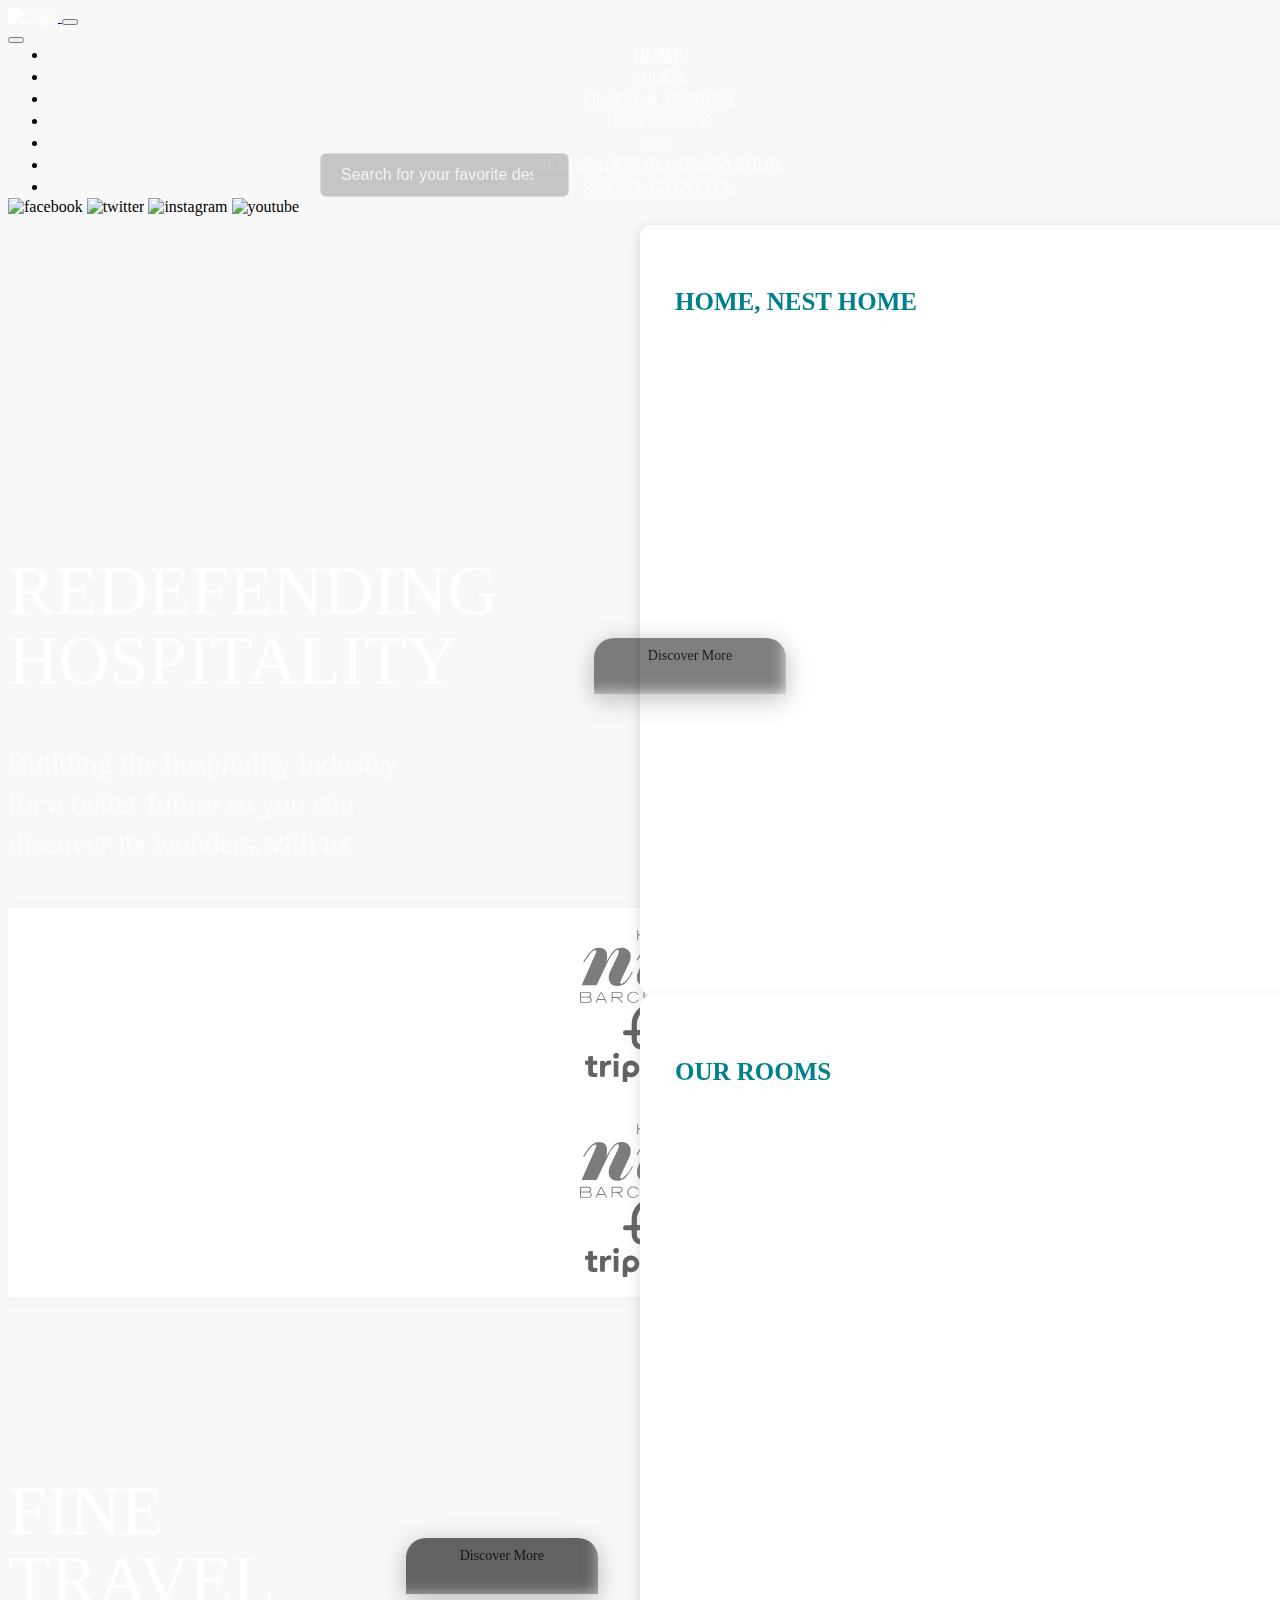
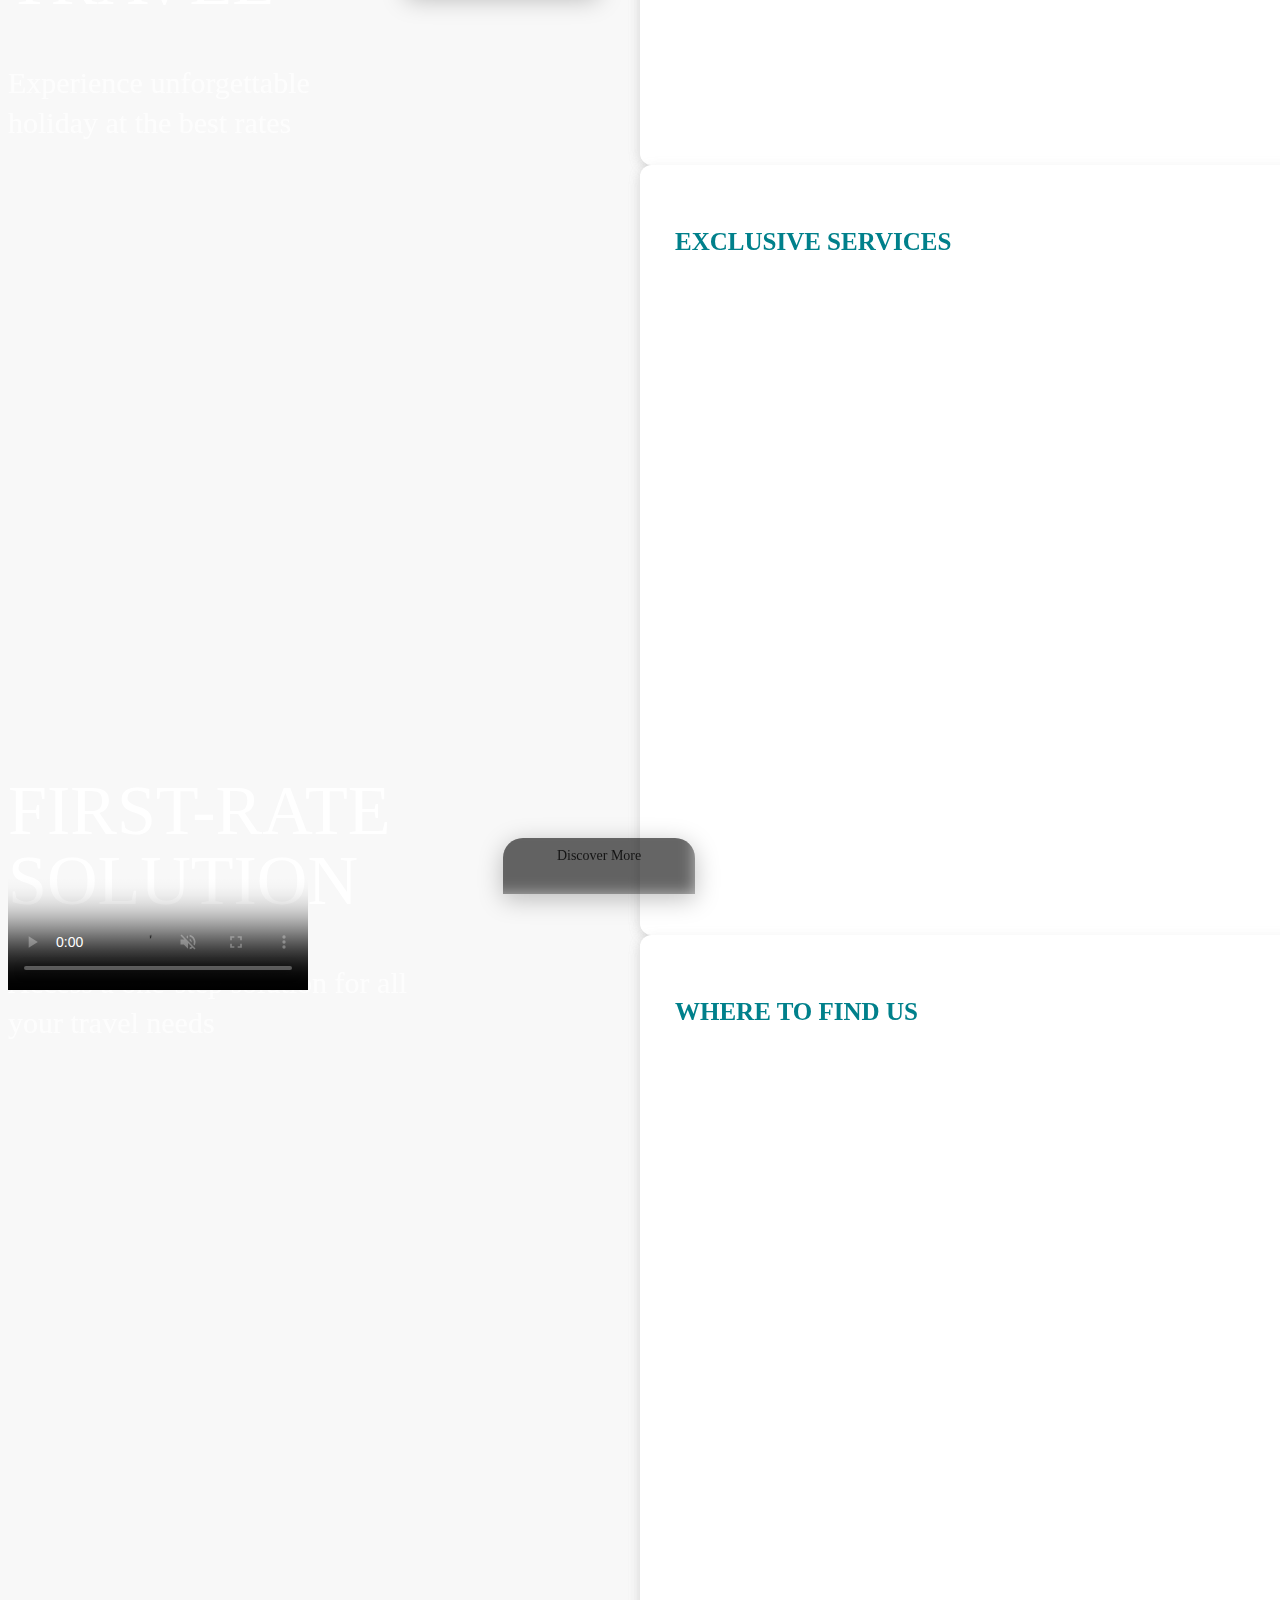
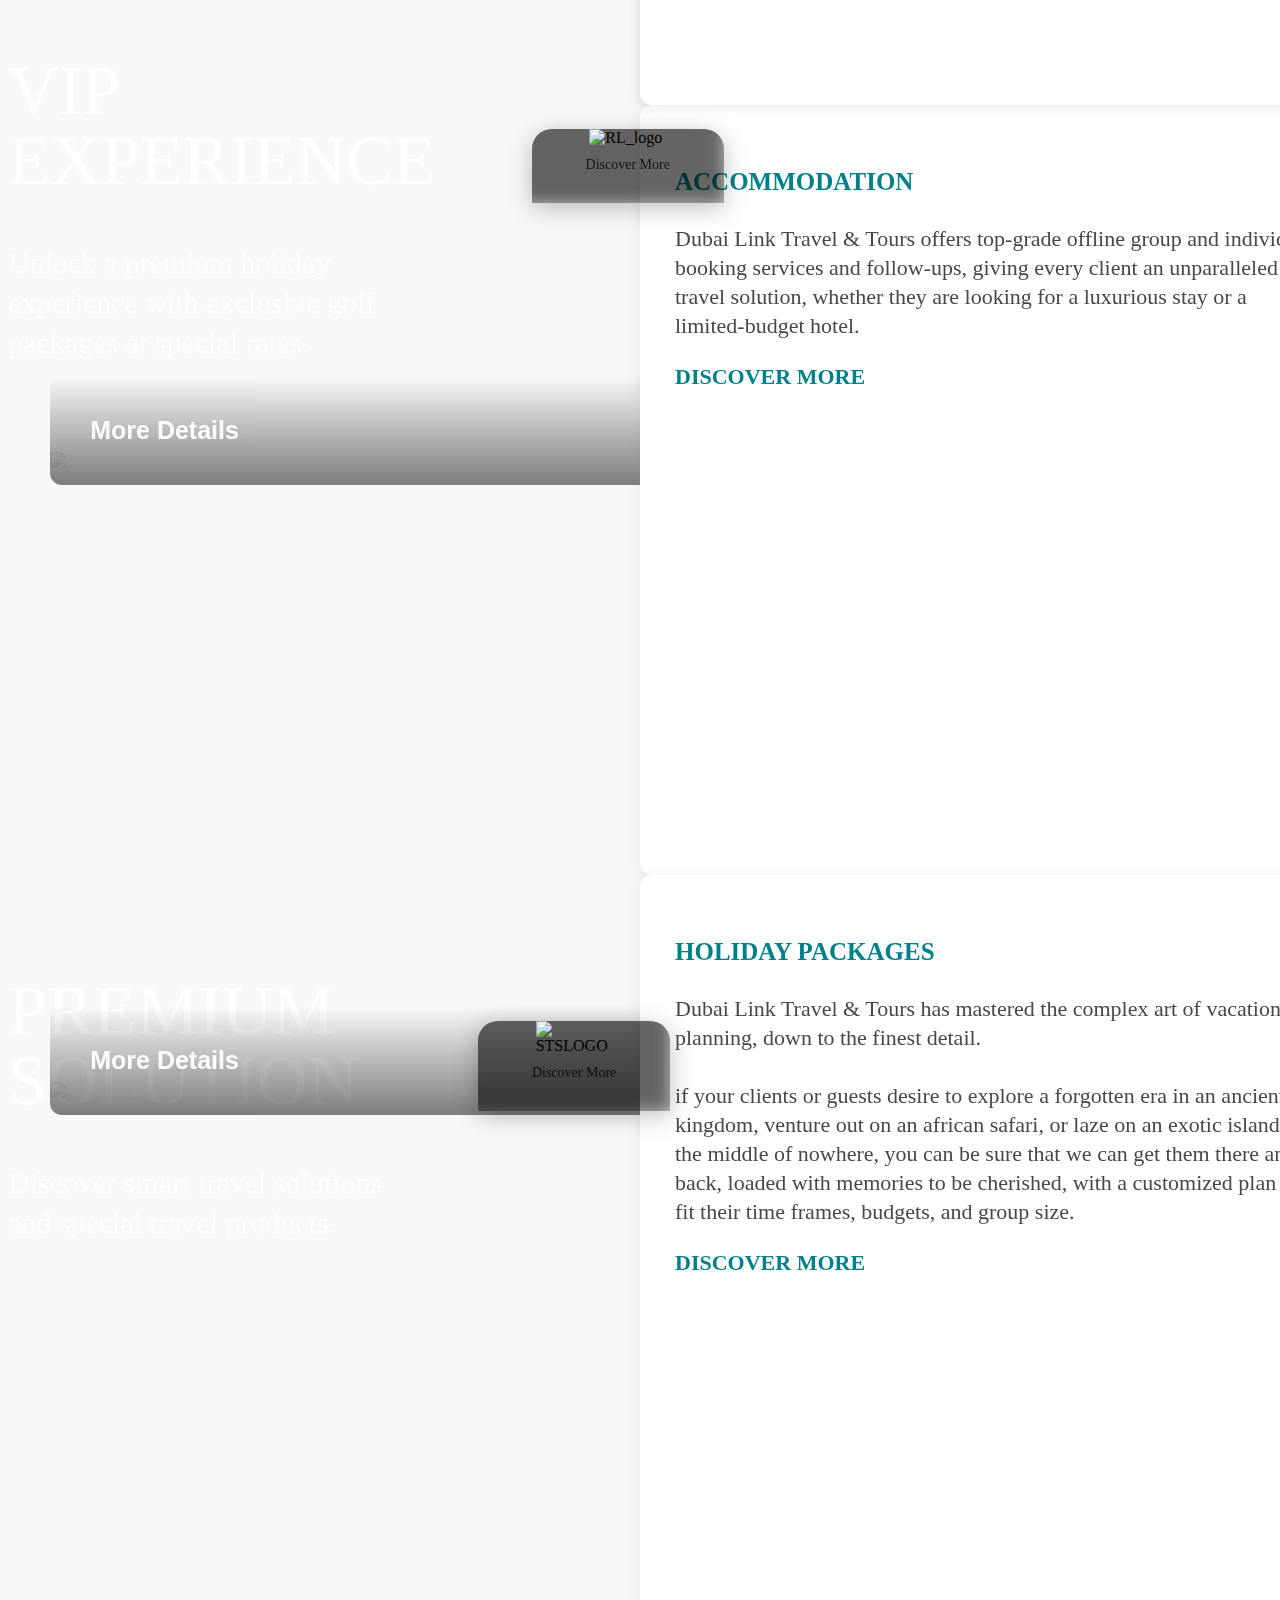
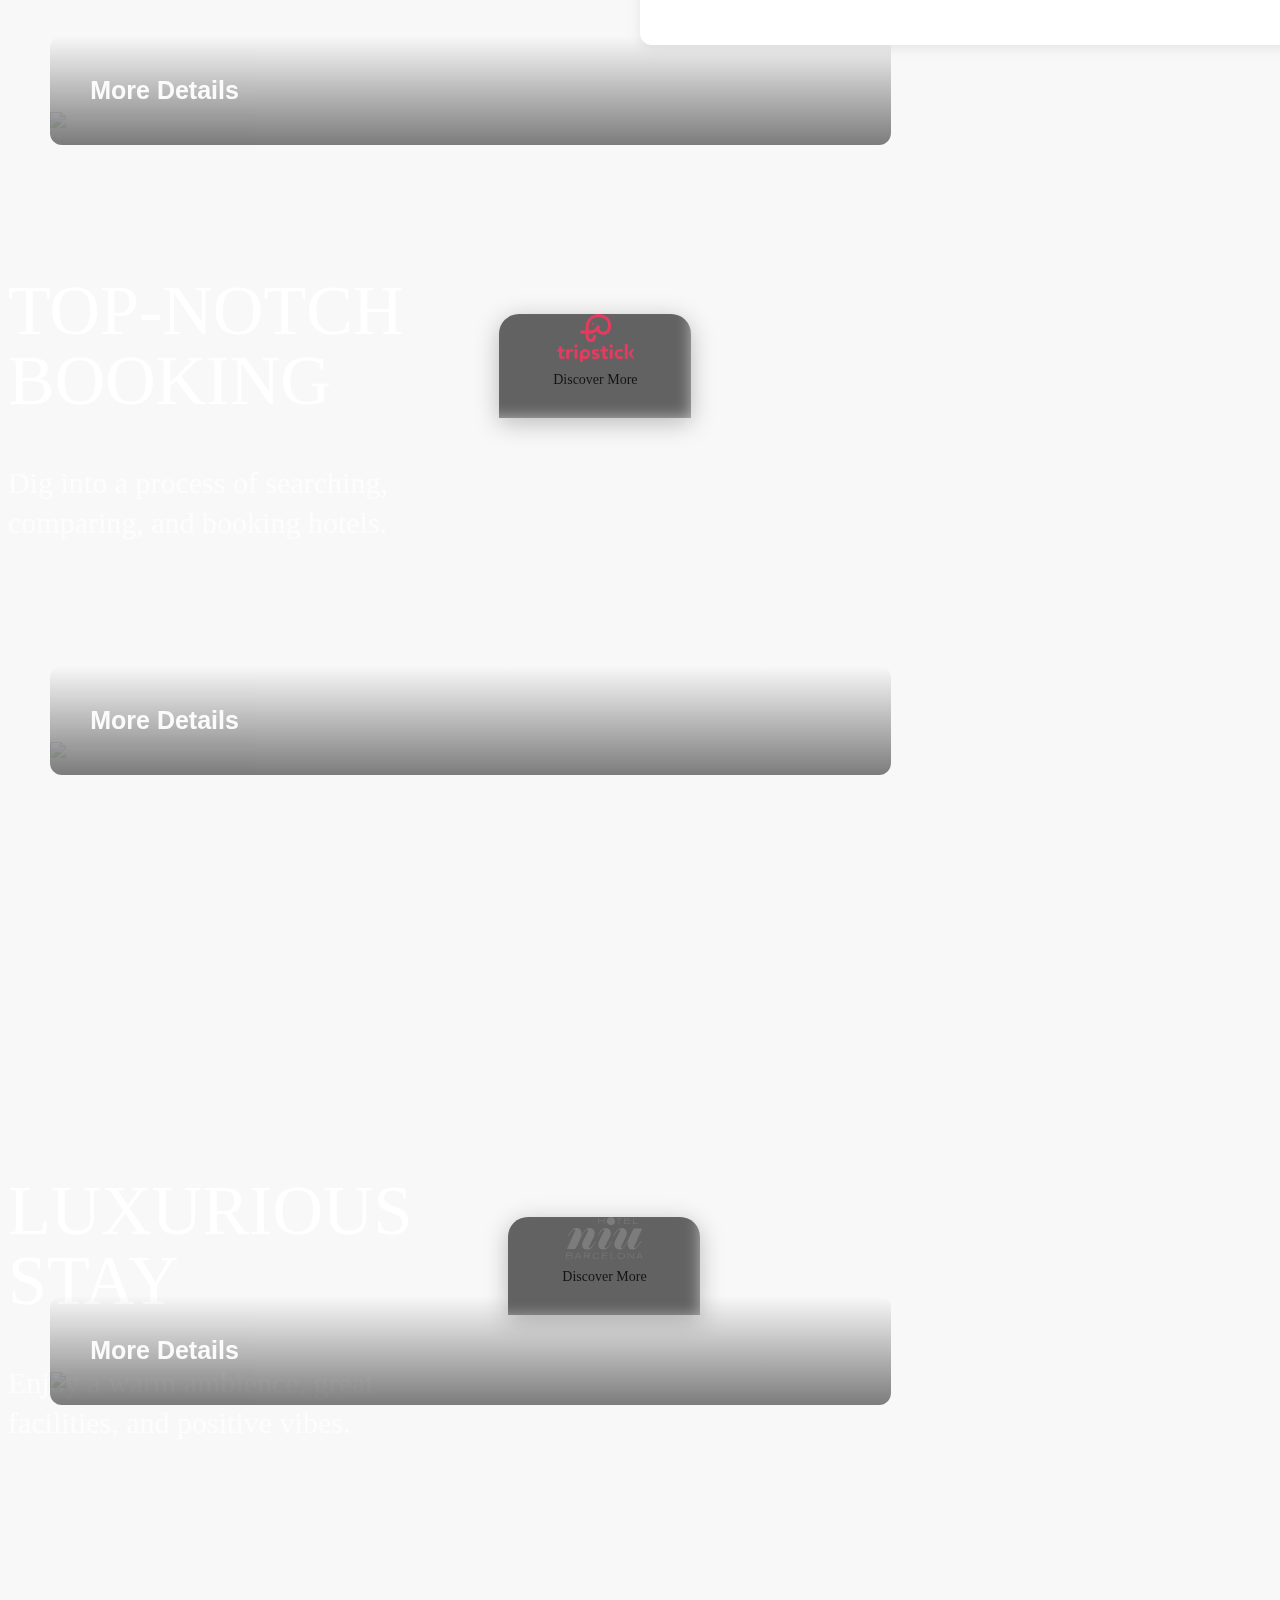
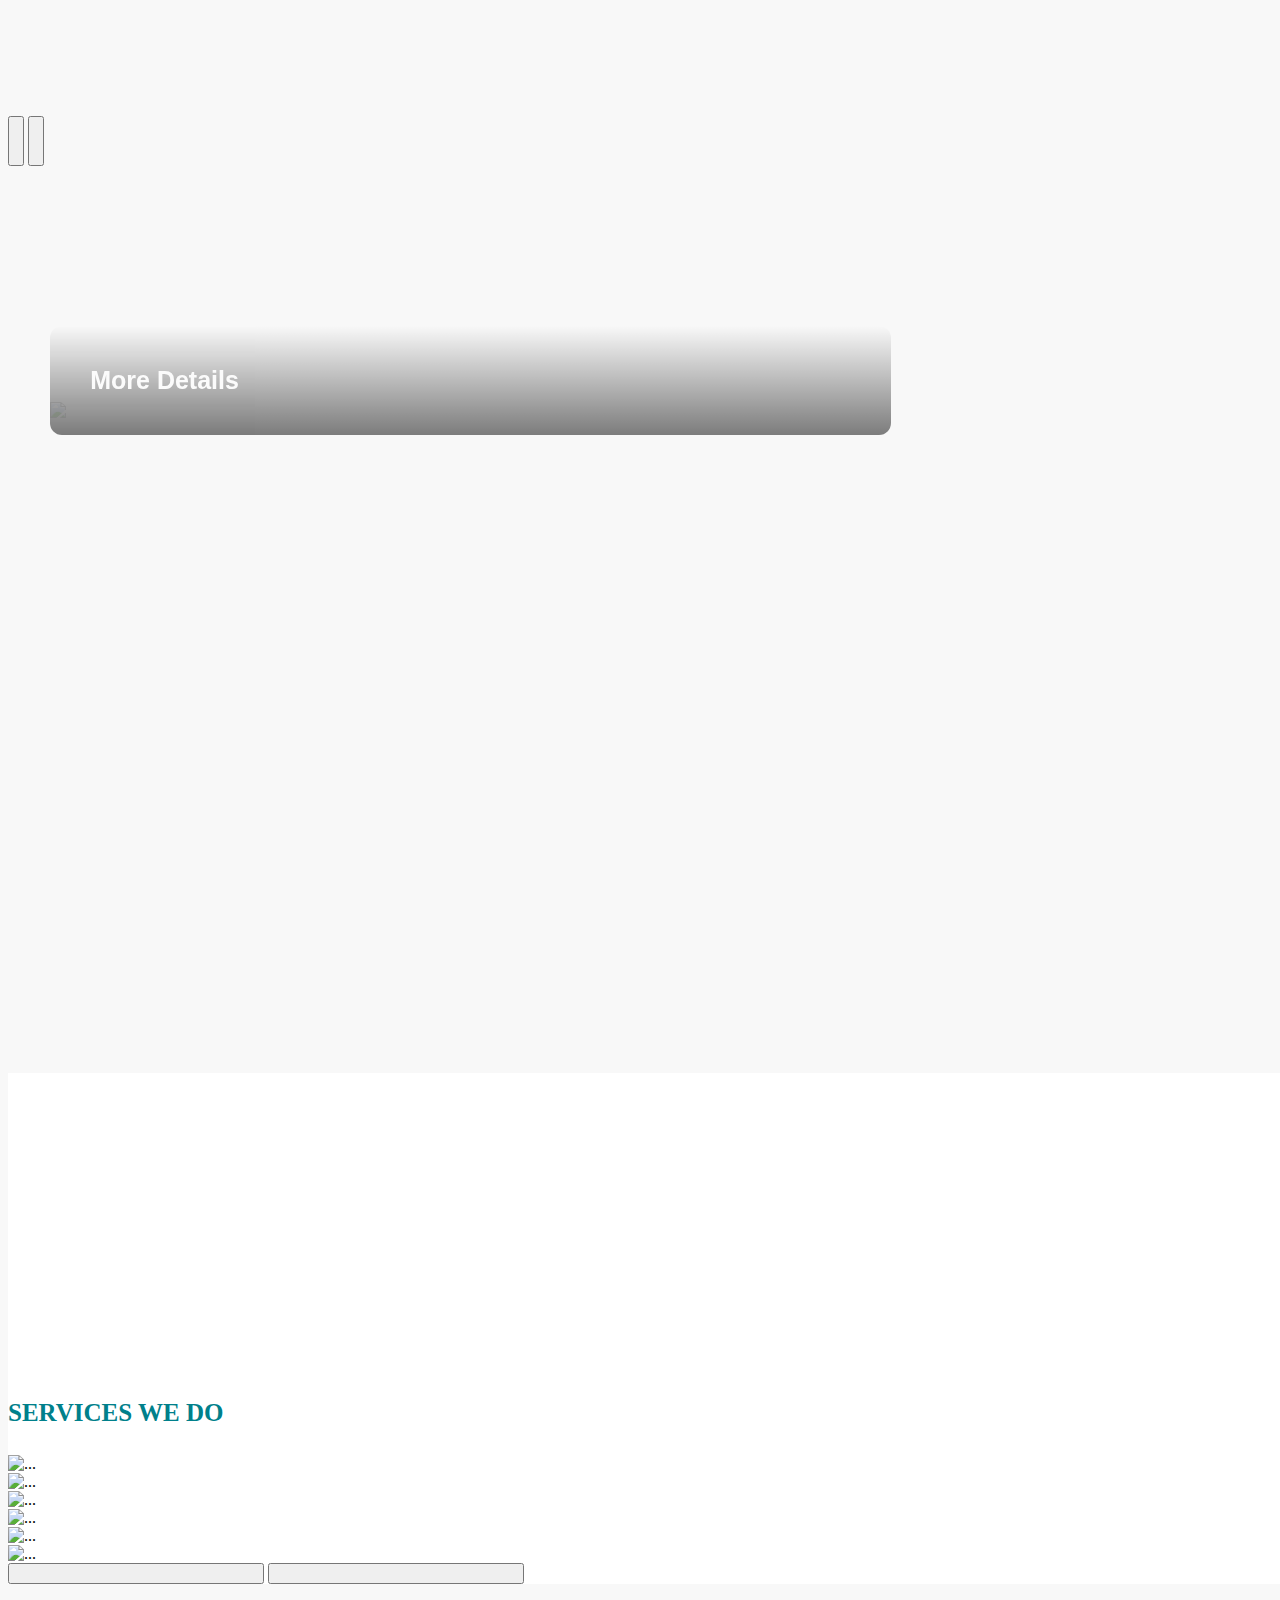
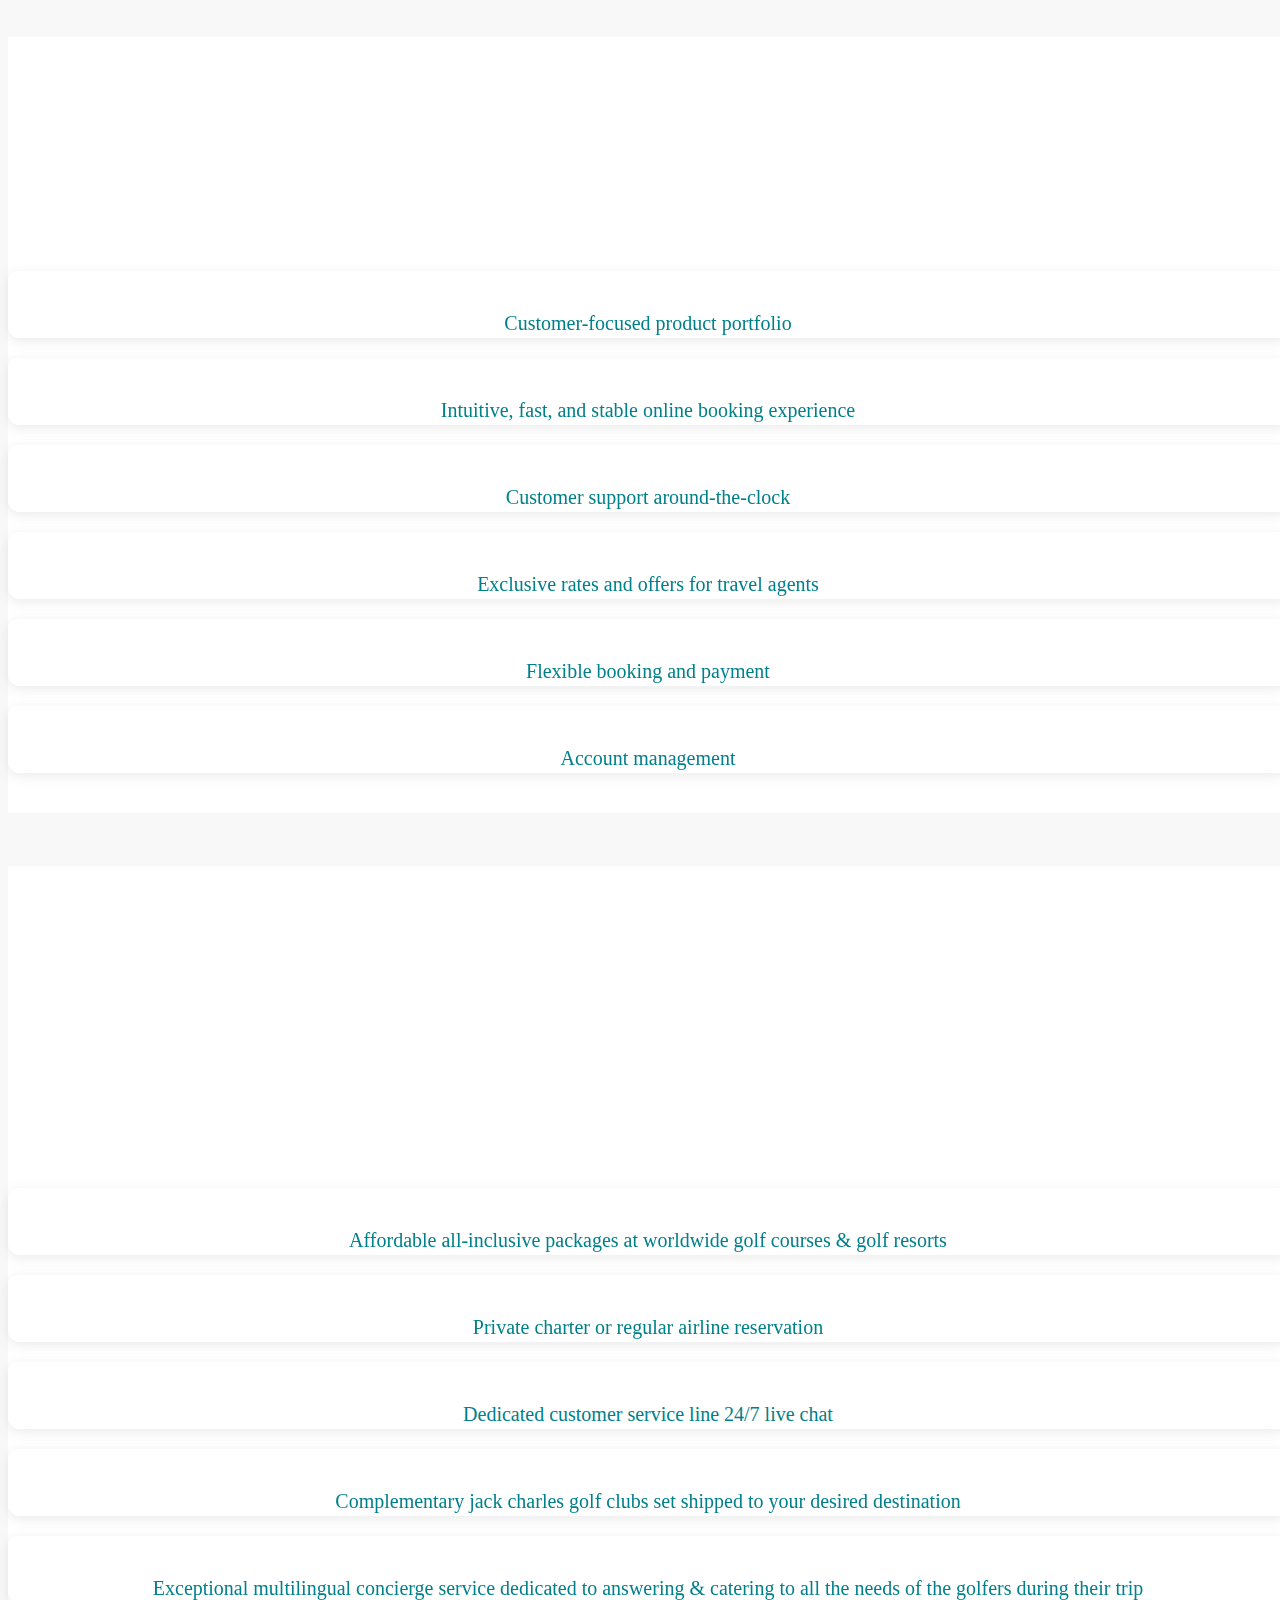
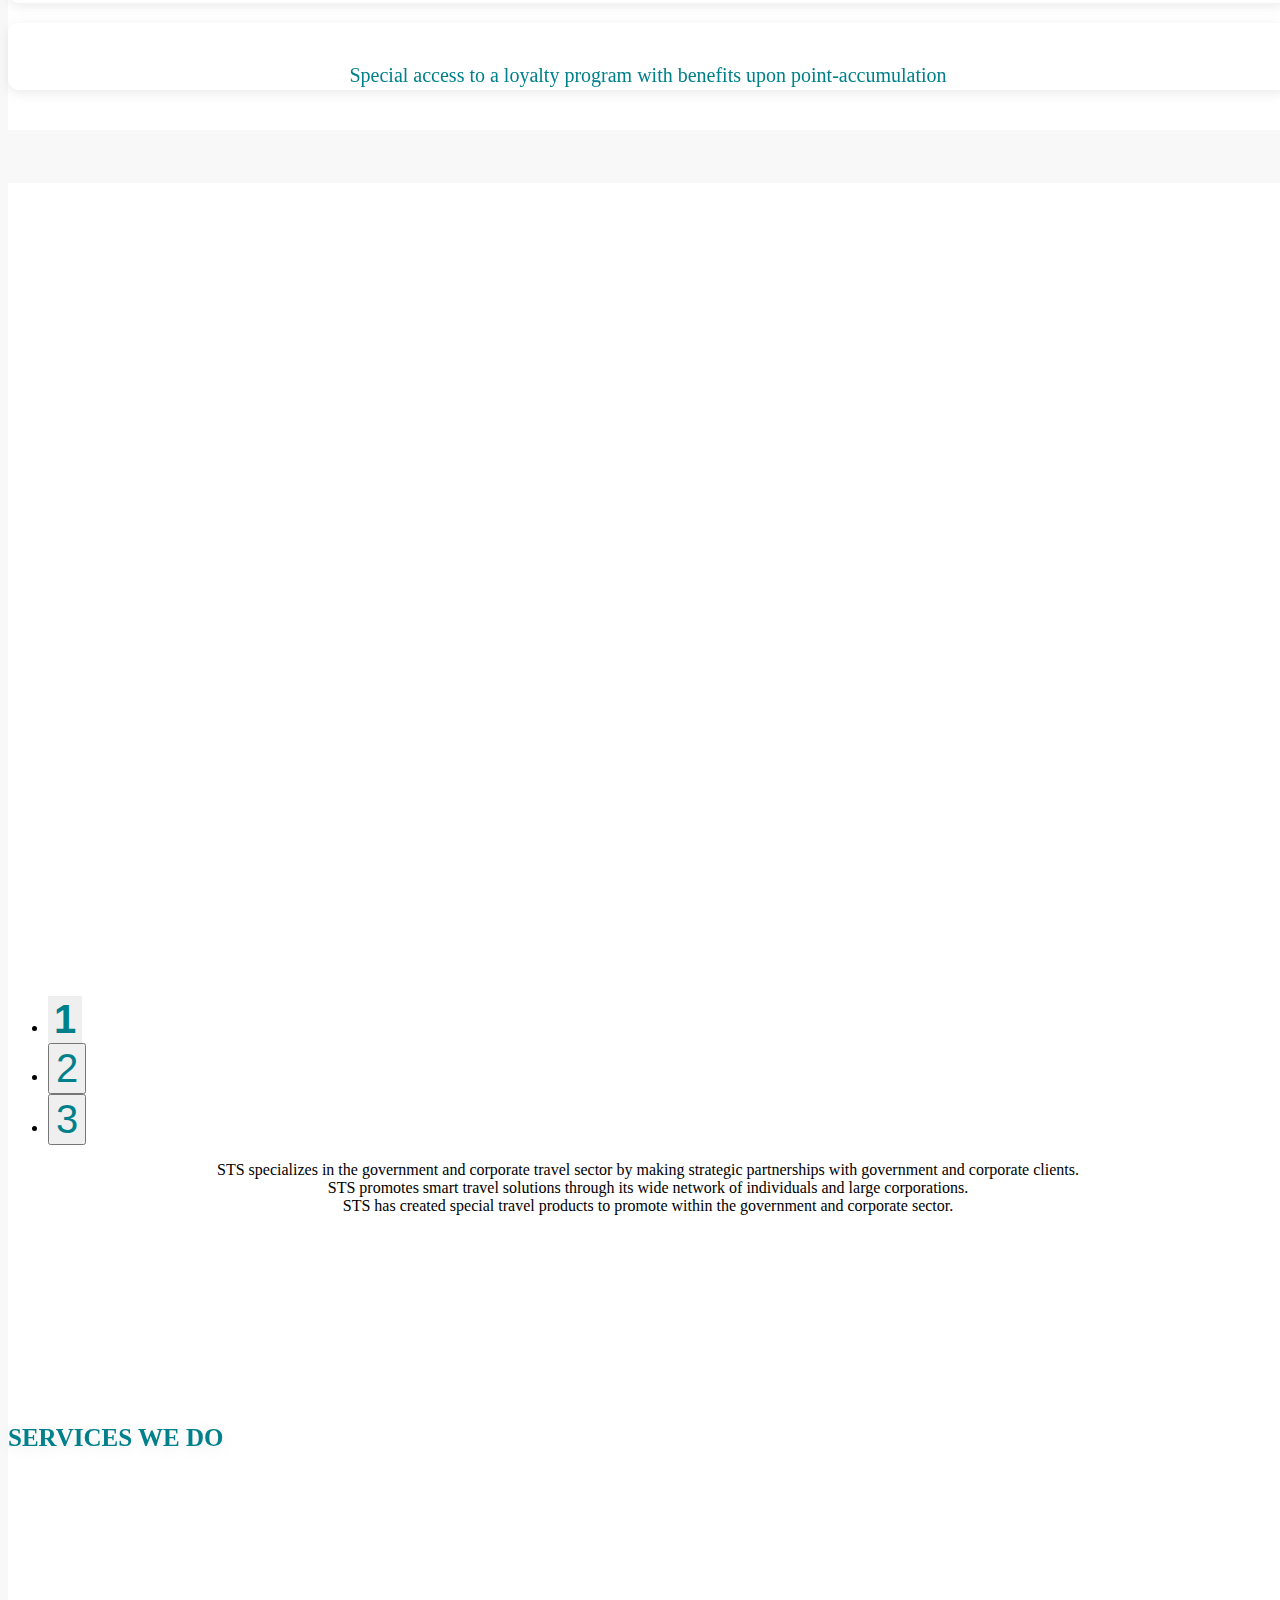
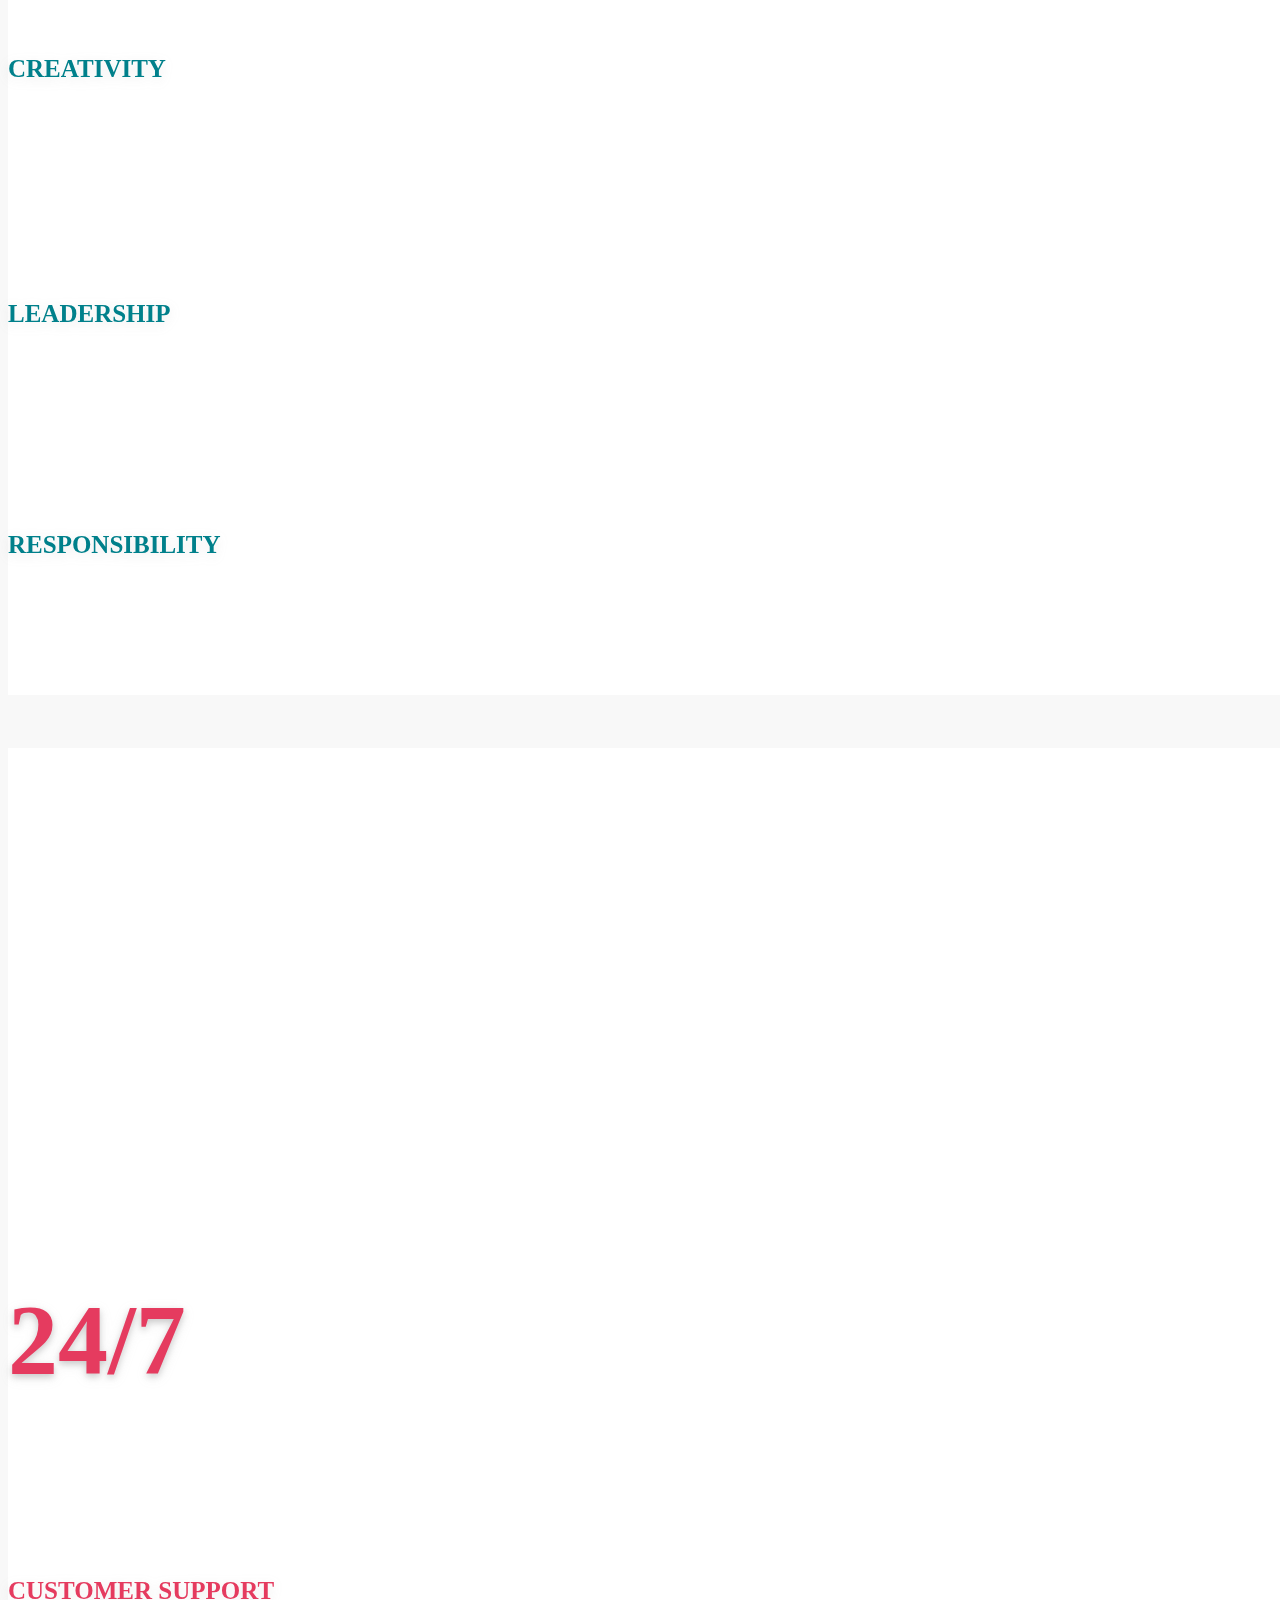
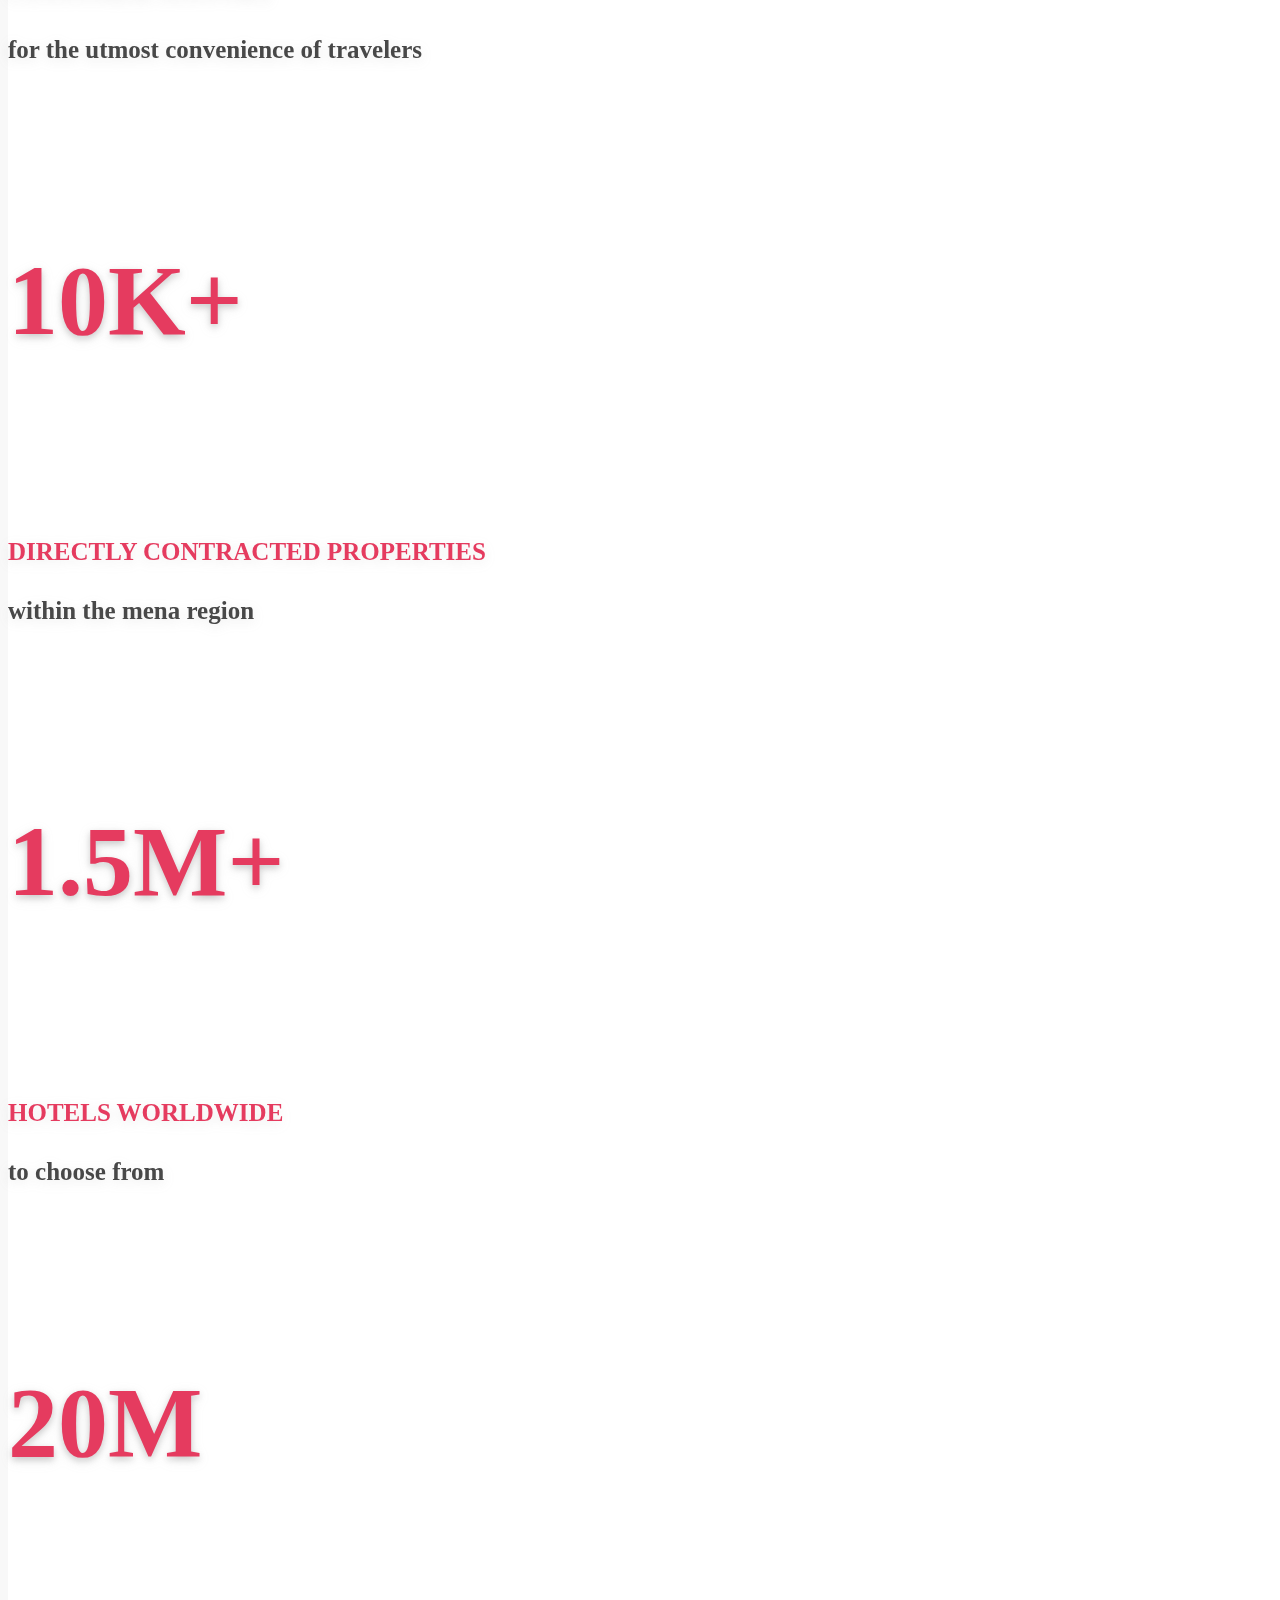
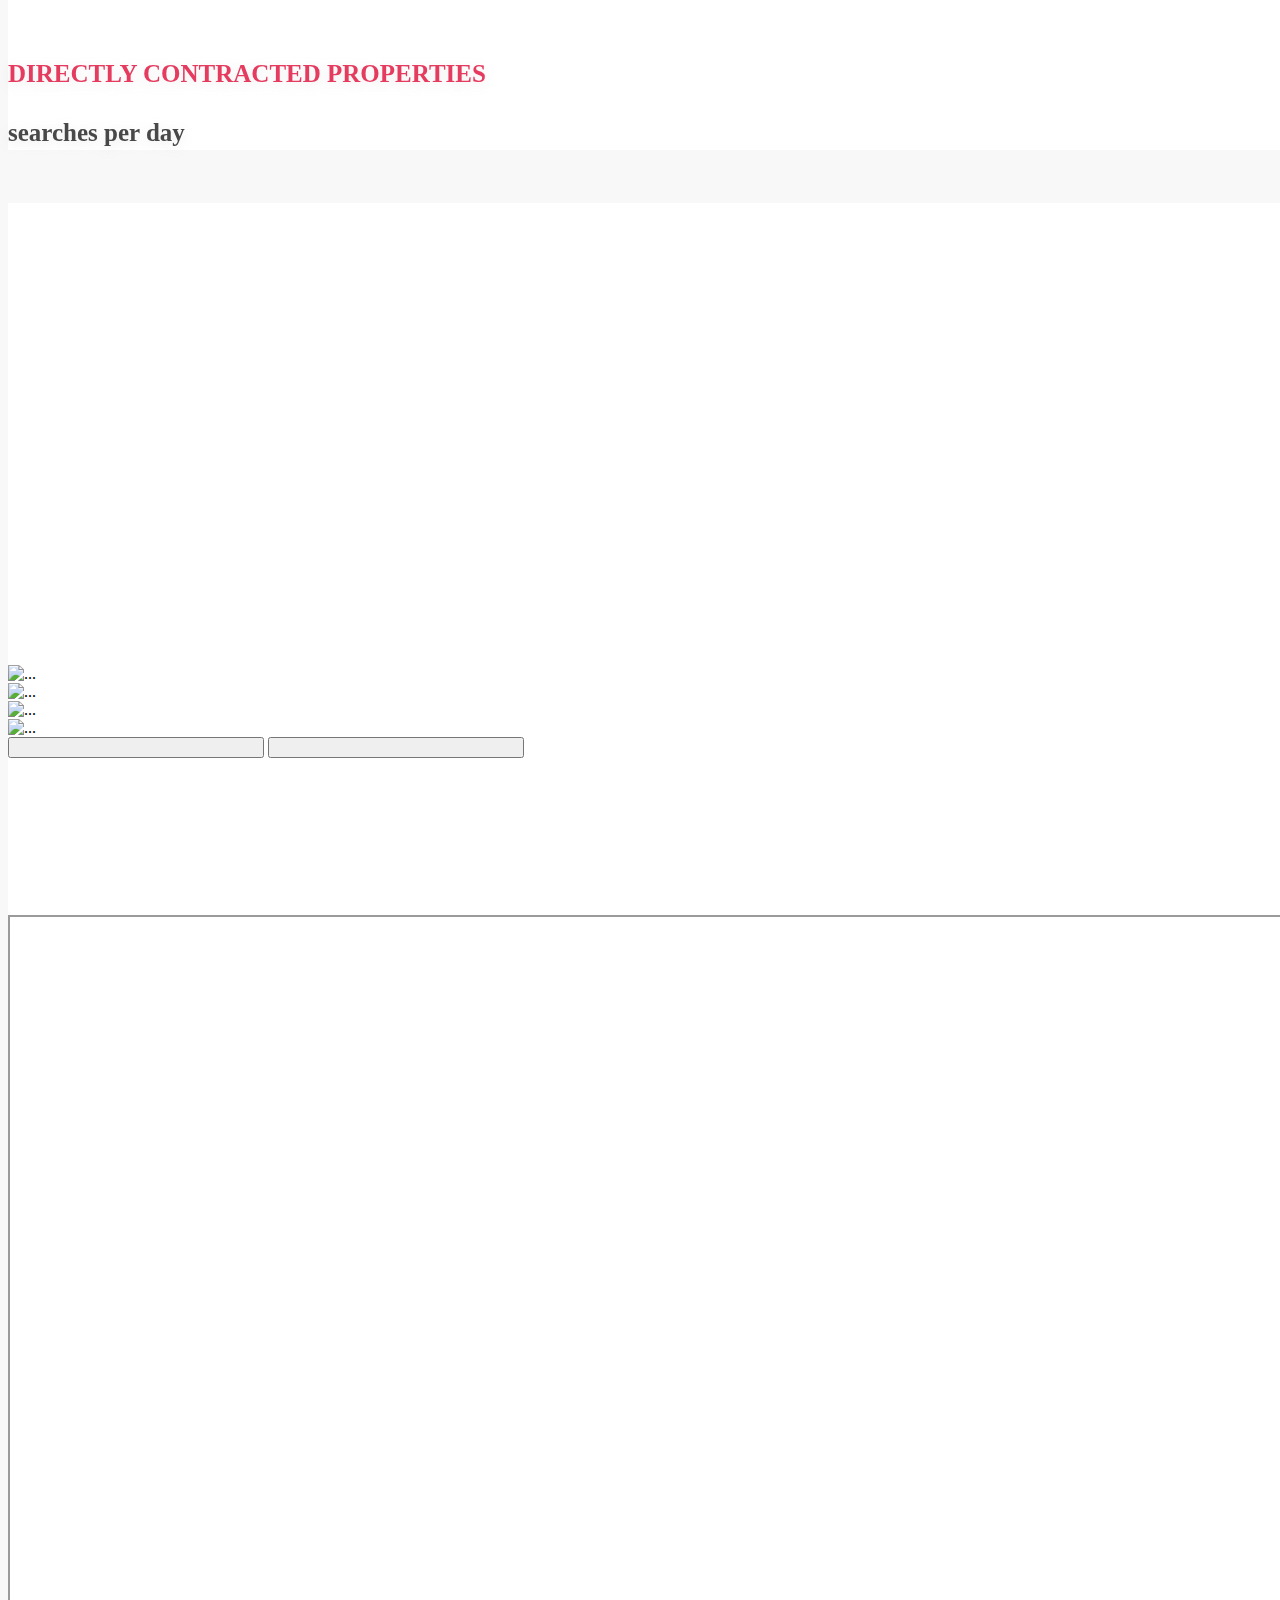
==== commit d991fb6c: "Fixing" ====
--- a/index.html
+++ b/index.html
@@ -51,7 +51,7 @@
                             <a class="nav-link" href="Hospitality.html">Hospitality</a>
                           </li>
                           <li class="nav-item">
-                            <a class="nav-link" href="STS.html">smart tourism solutions</a>
+                            <a class="nav-link" href="STS.html">STS</a>
                           </li>
                           <li class="nav-item">
                             <a class="nav-link " href="DestinationRep.html">Destination Representation</a>
--- a/css/style.css
+++ b/css/style.css
@@ -113,7 +113,7 @@
 
 nav.navbar ul.navbar-nav li.nav-item a.nav-link {
     color: white;
-    font-size: 14px;
+    font-size: 11x;
     line-height: 22px;
     text-transform: uppercase;
     font-weight: 100;
@@ -213,6 +213,7 @@
 section.CarouselPart .carousel .carousel-inner .carousel-item .carouselImageText {
     z-index: 3;
     color: white;
+    padding-top: 70px;
 }
 
 section.CarouselPart .carousel .carousel-inner .carousel-item .carouselImageText p.PageTitle {
@@ -339,7 +340,7 @@
 section.CarouselPart .carousel .input-group {
     position: absolute;
     width: 50%;
-    top: 15%;
+    top: 17%;
     left: 50%;
     transform: translateX(-50%);
     z-index: 10;
@@ -1175,7 +1176,7 @@
 Packages
 ********/
 .PackCards img{
-    
+
 }
 
 
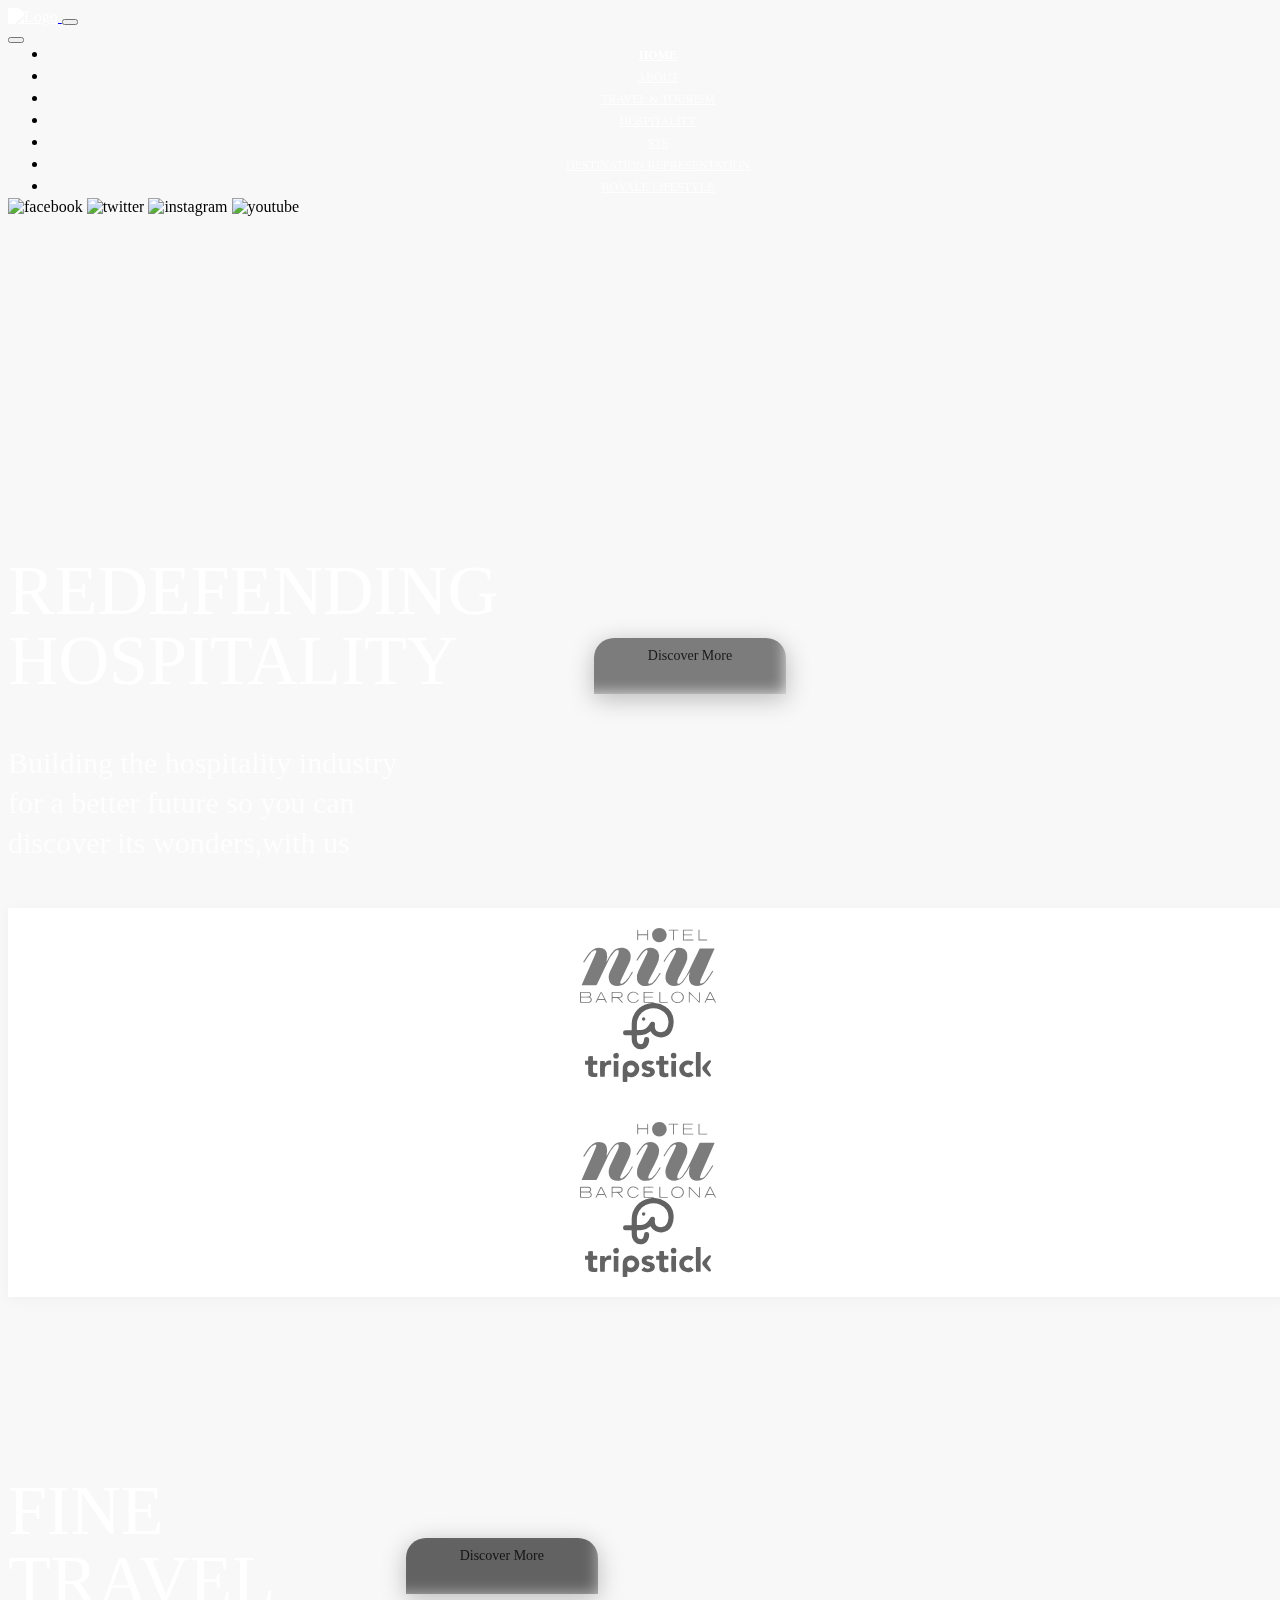
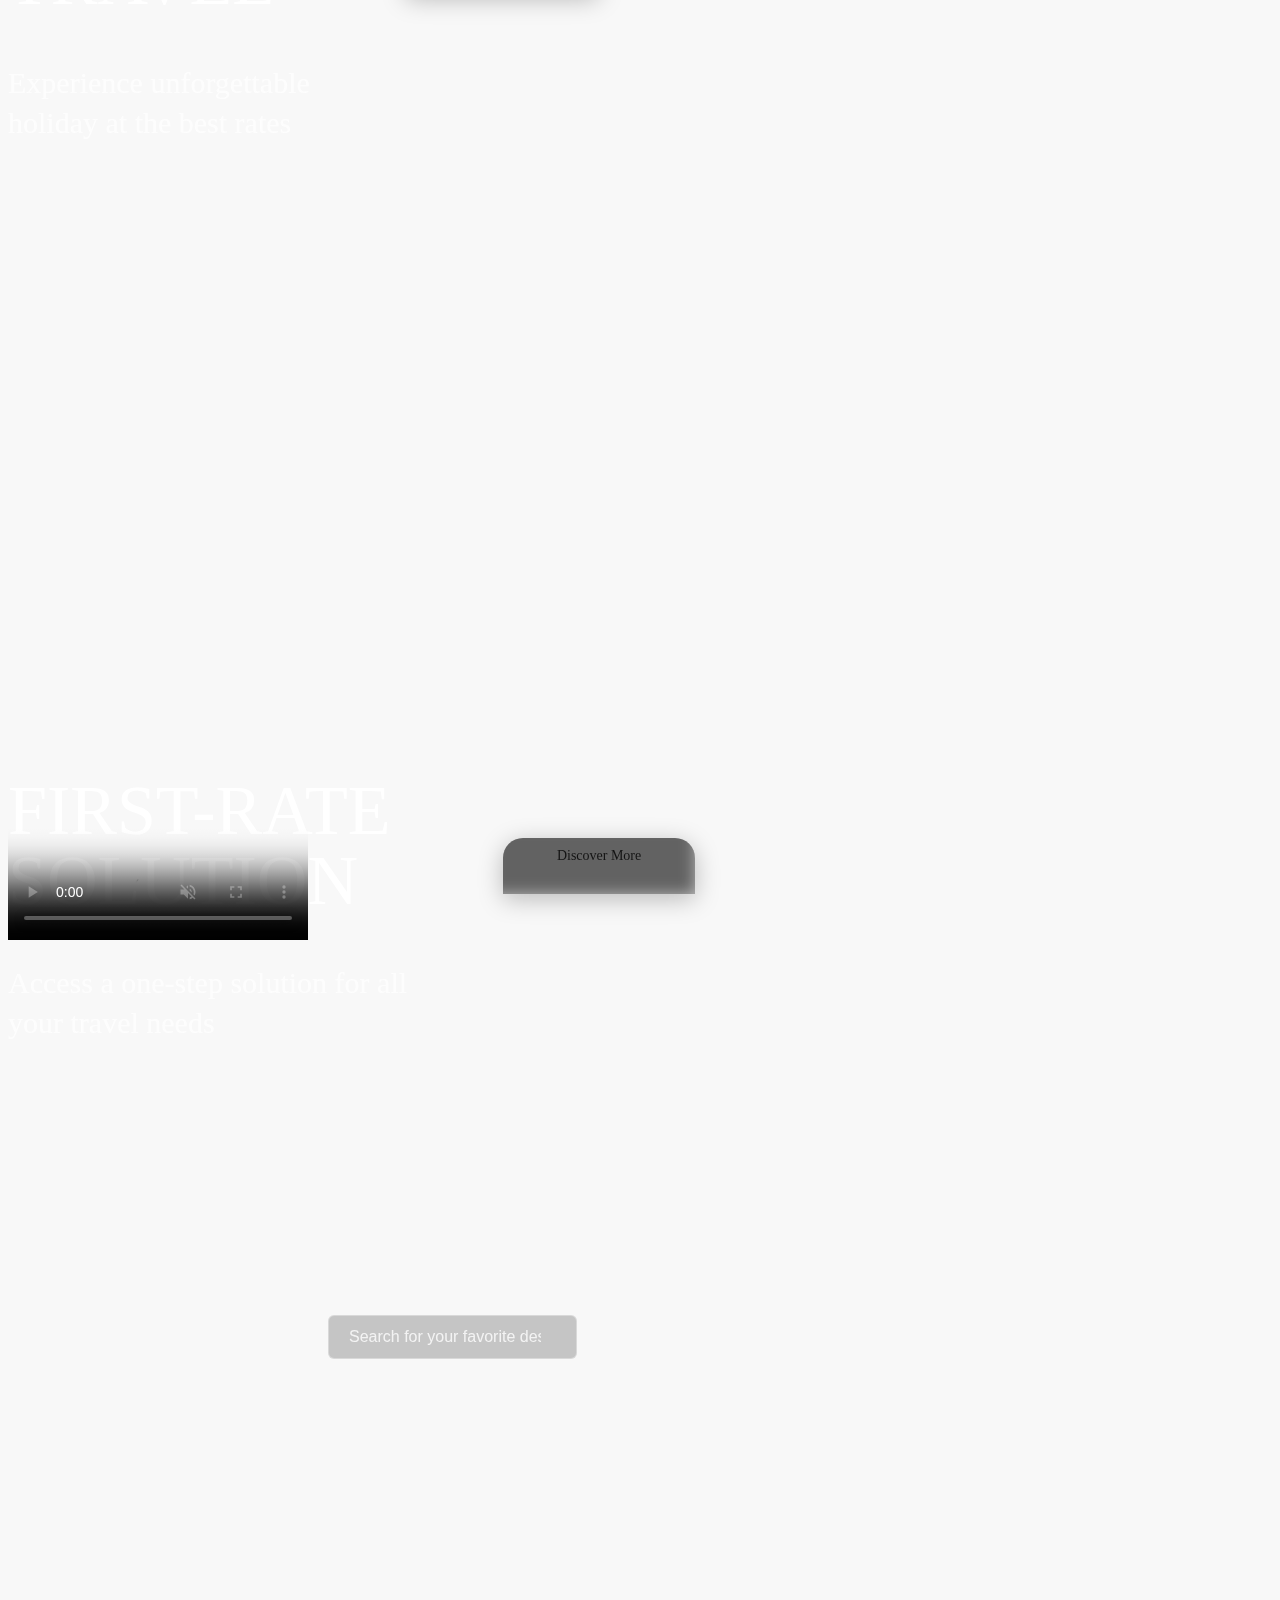
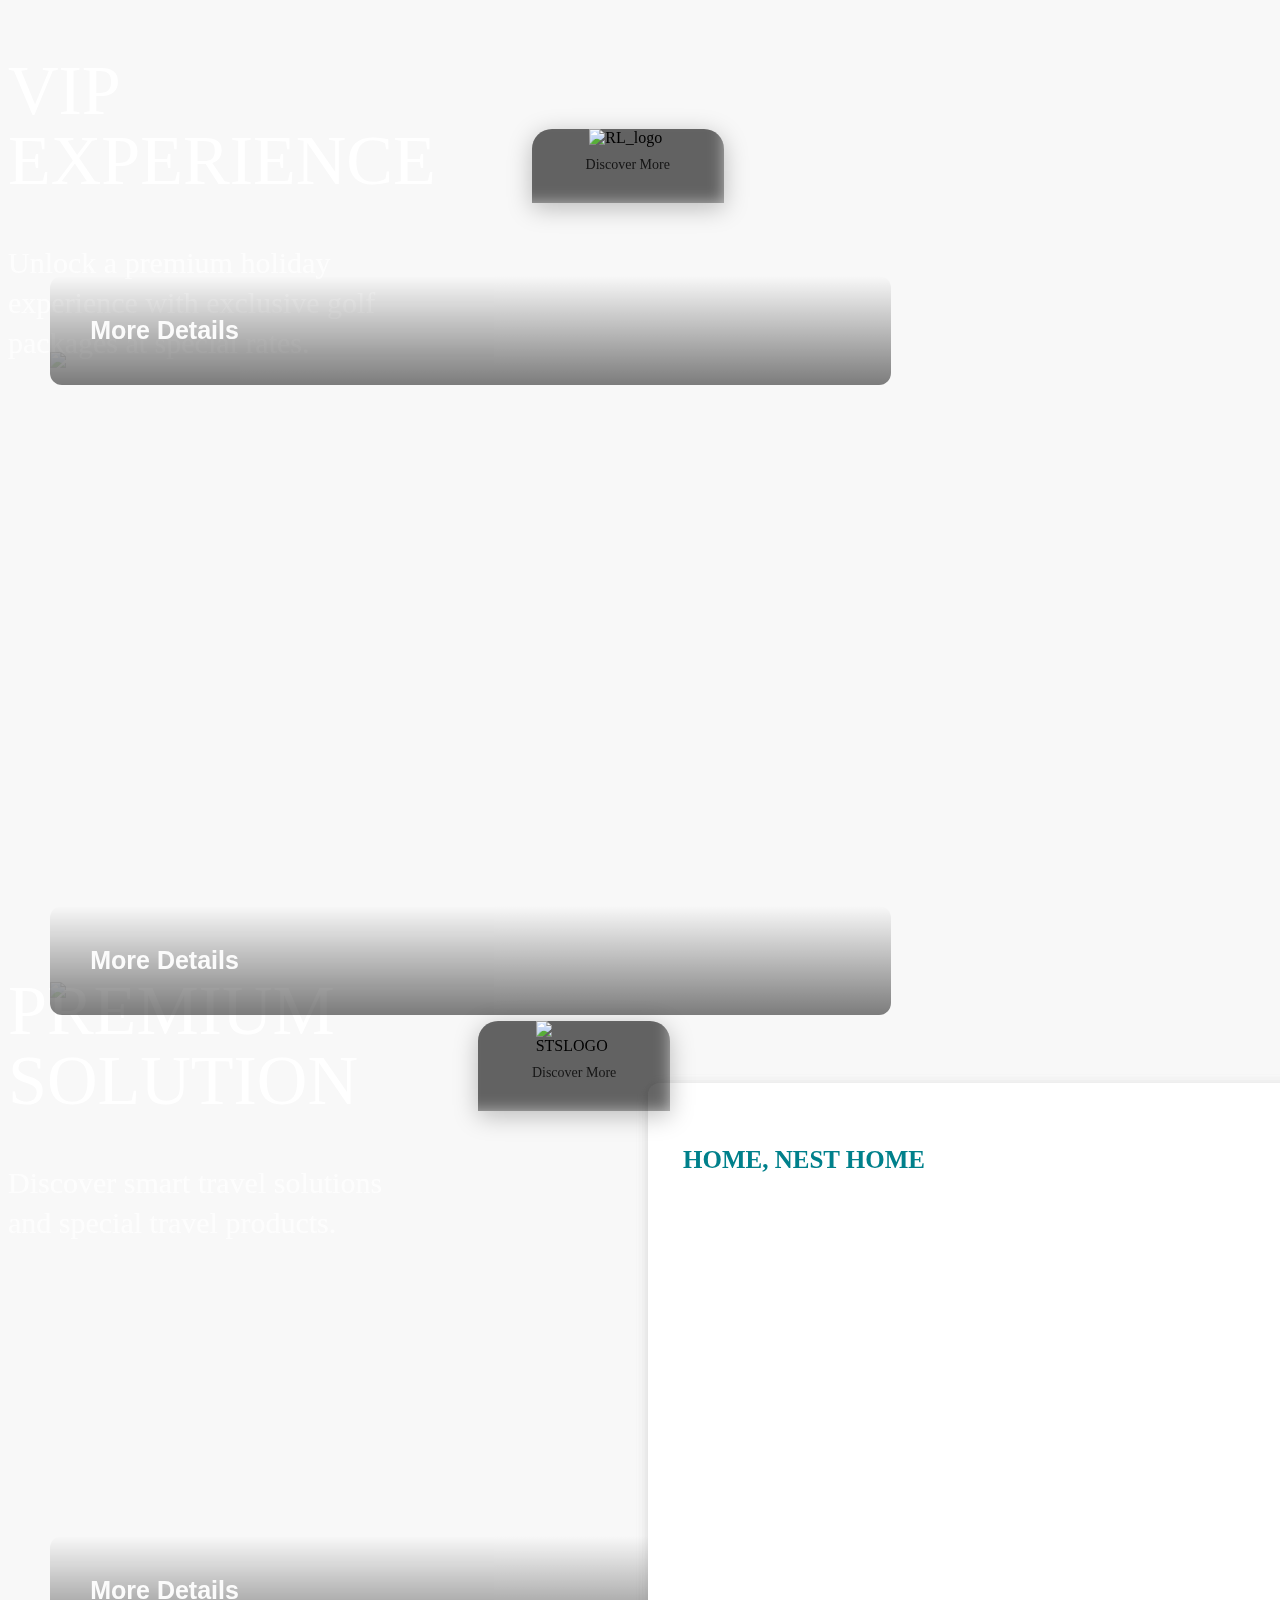
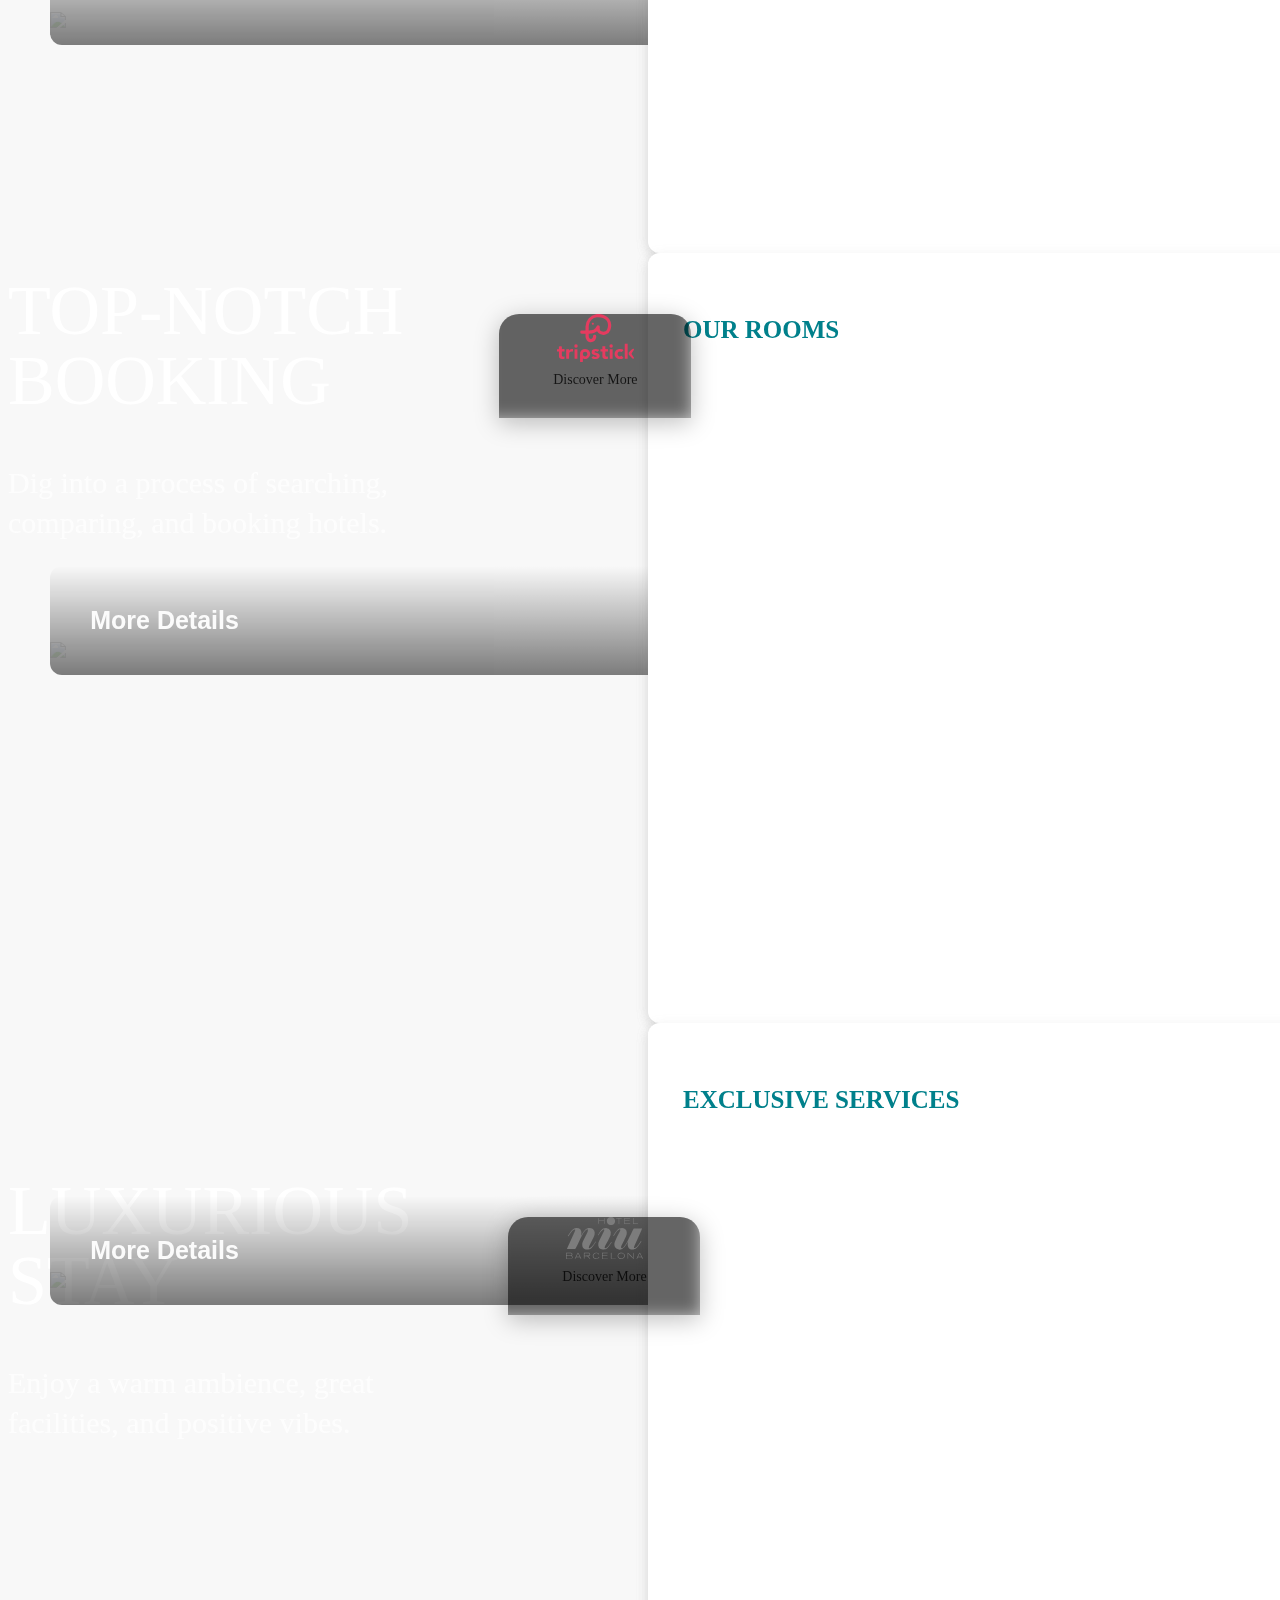
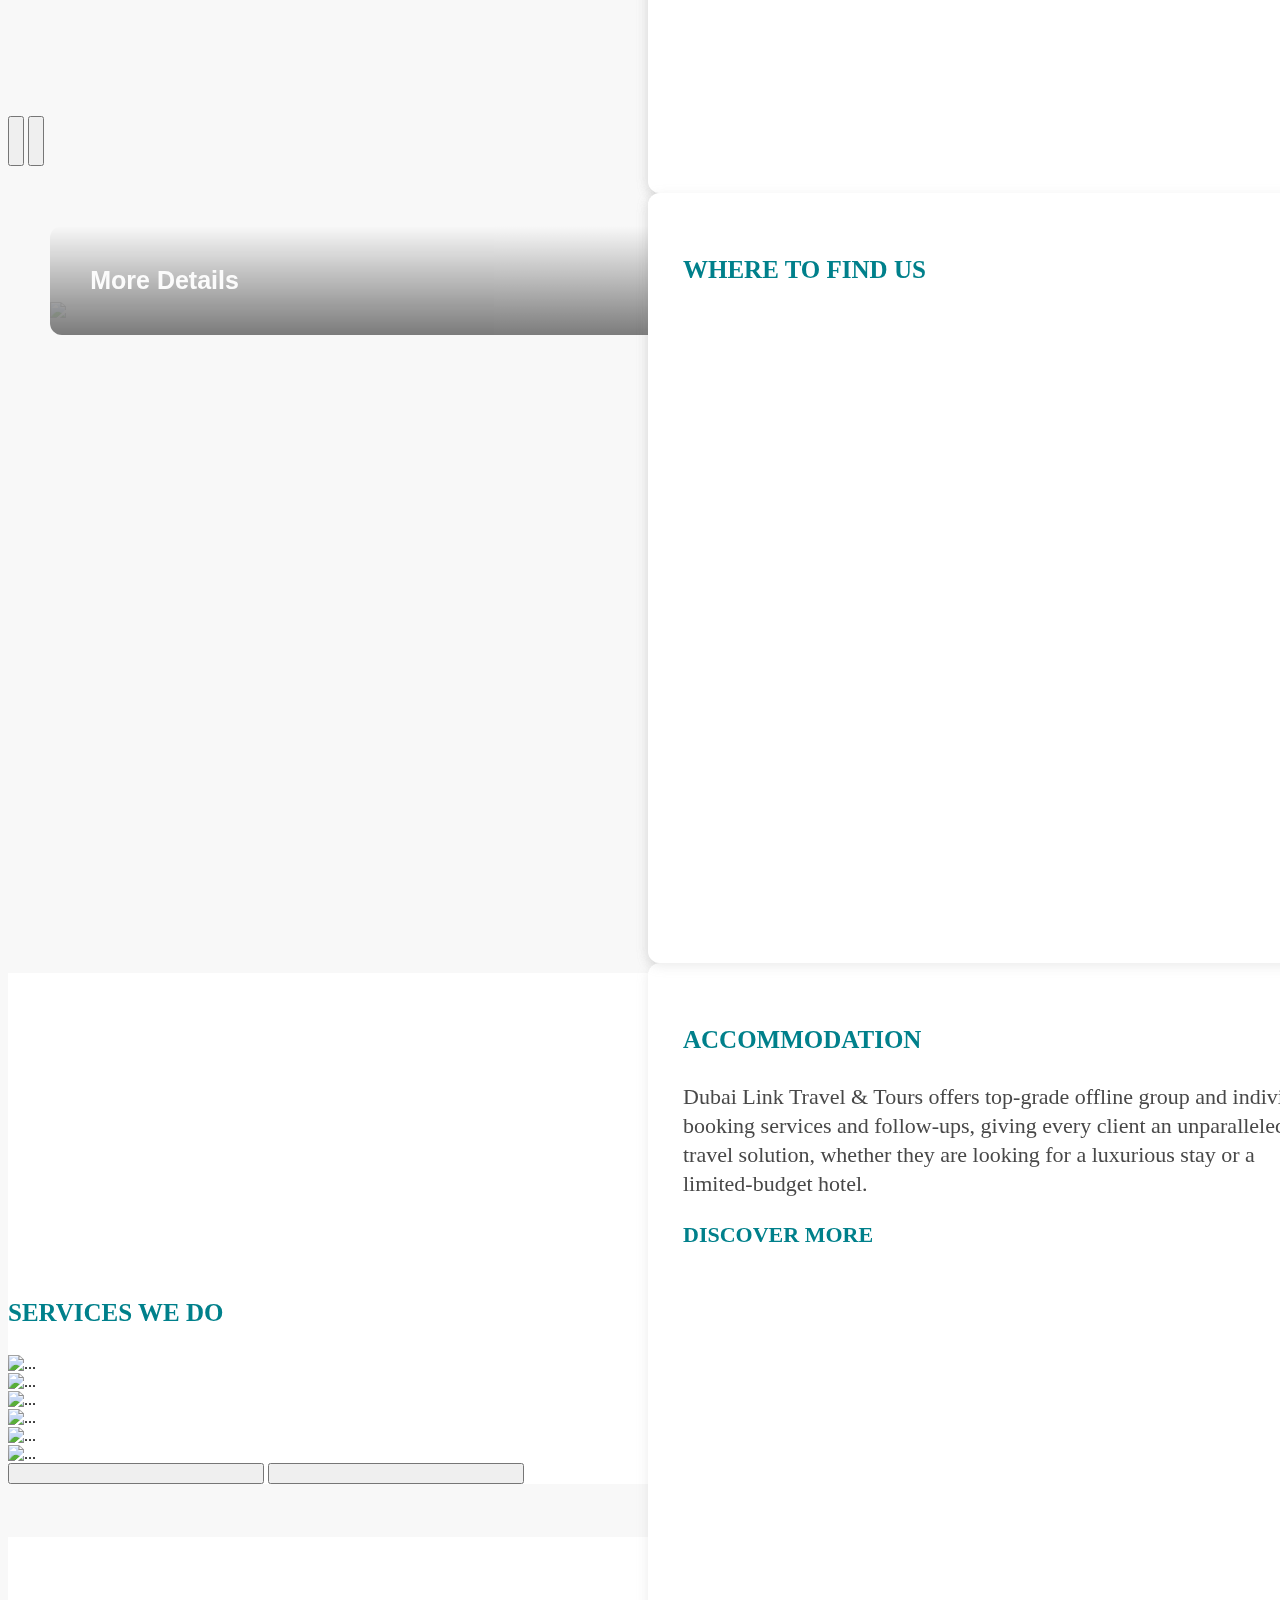
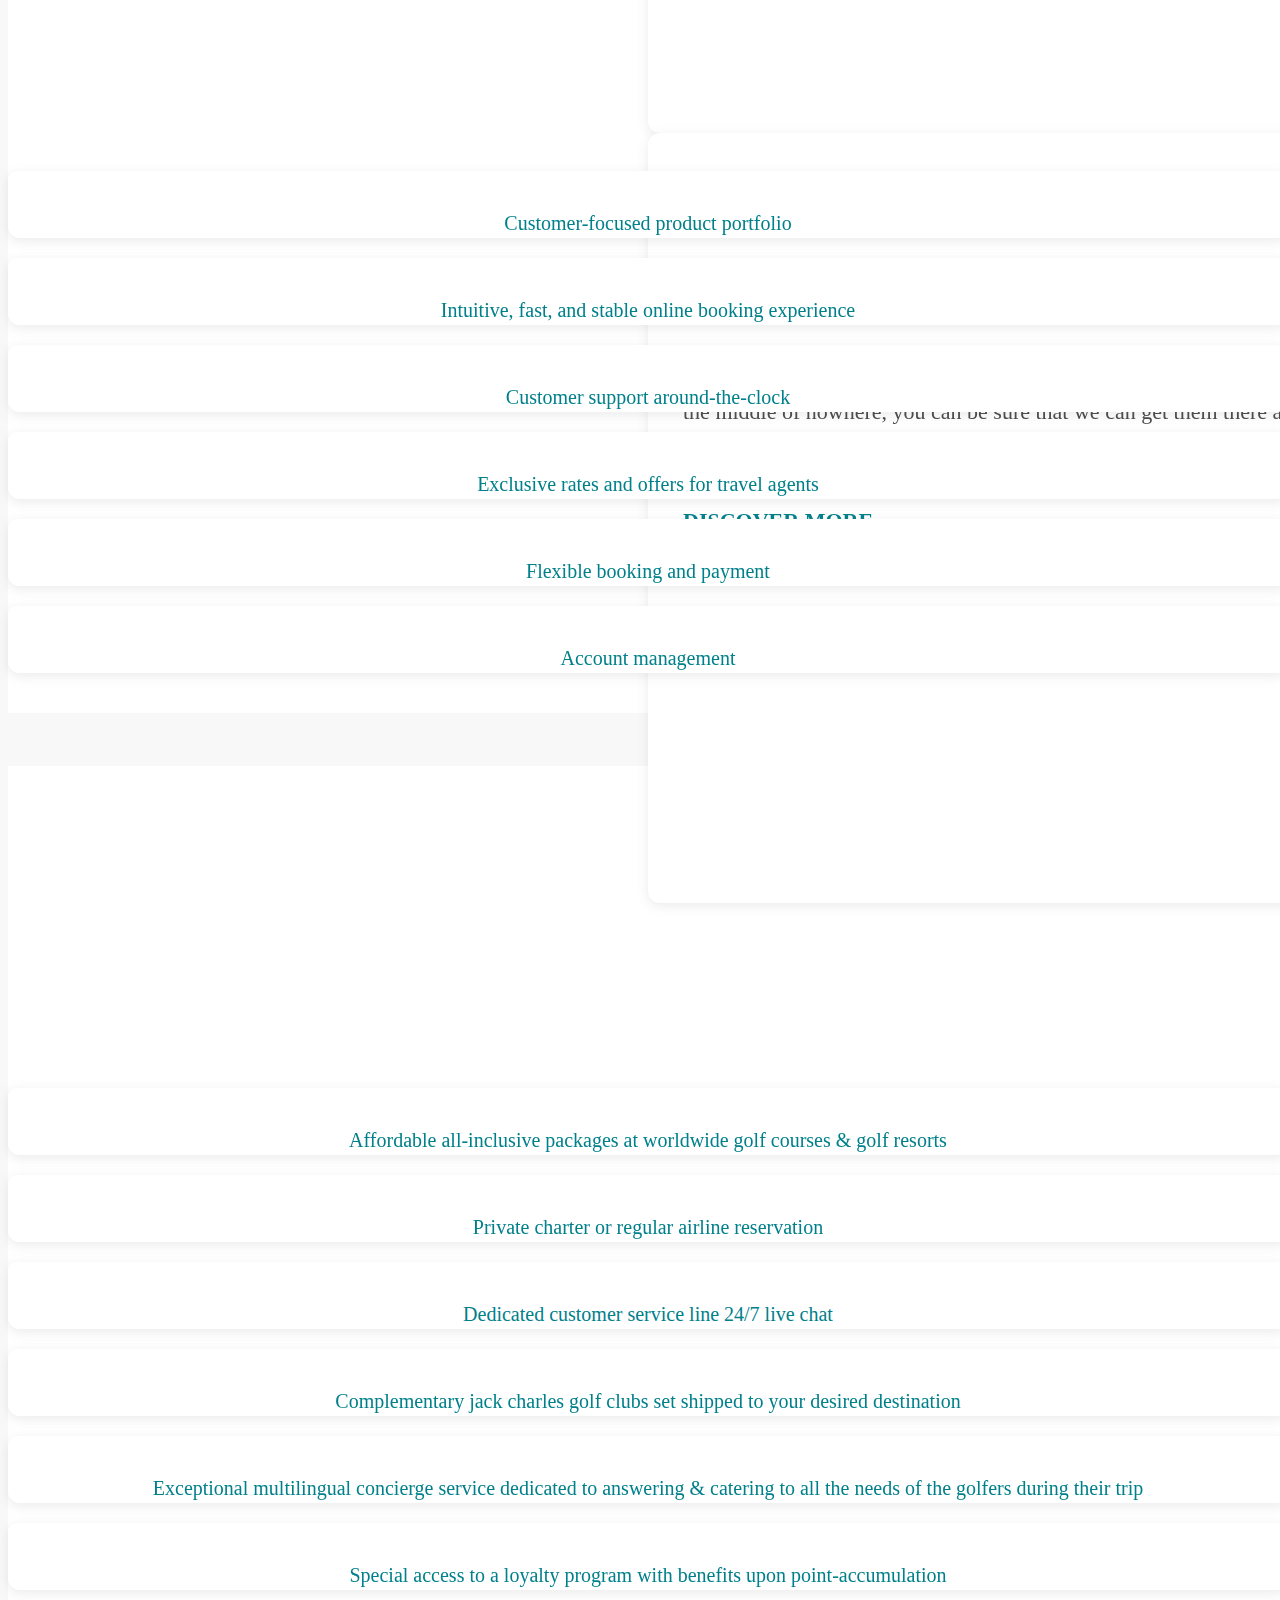
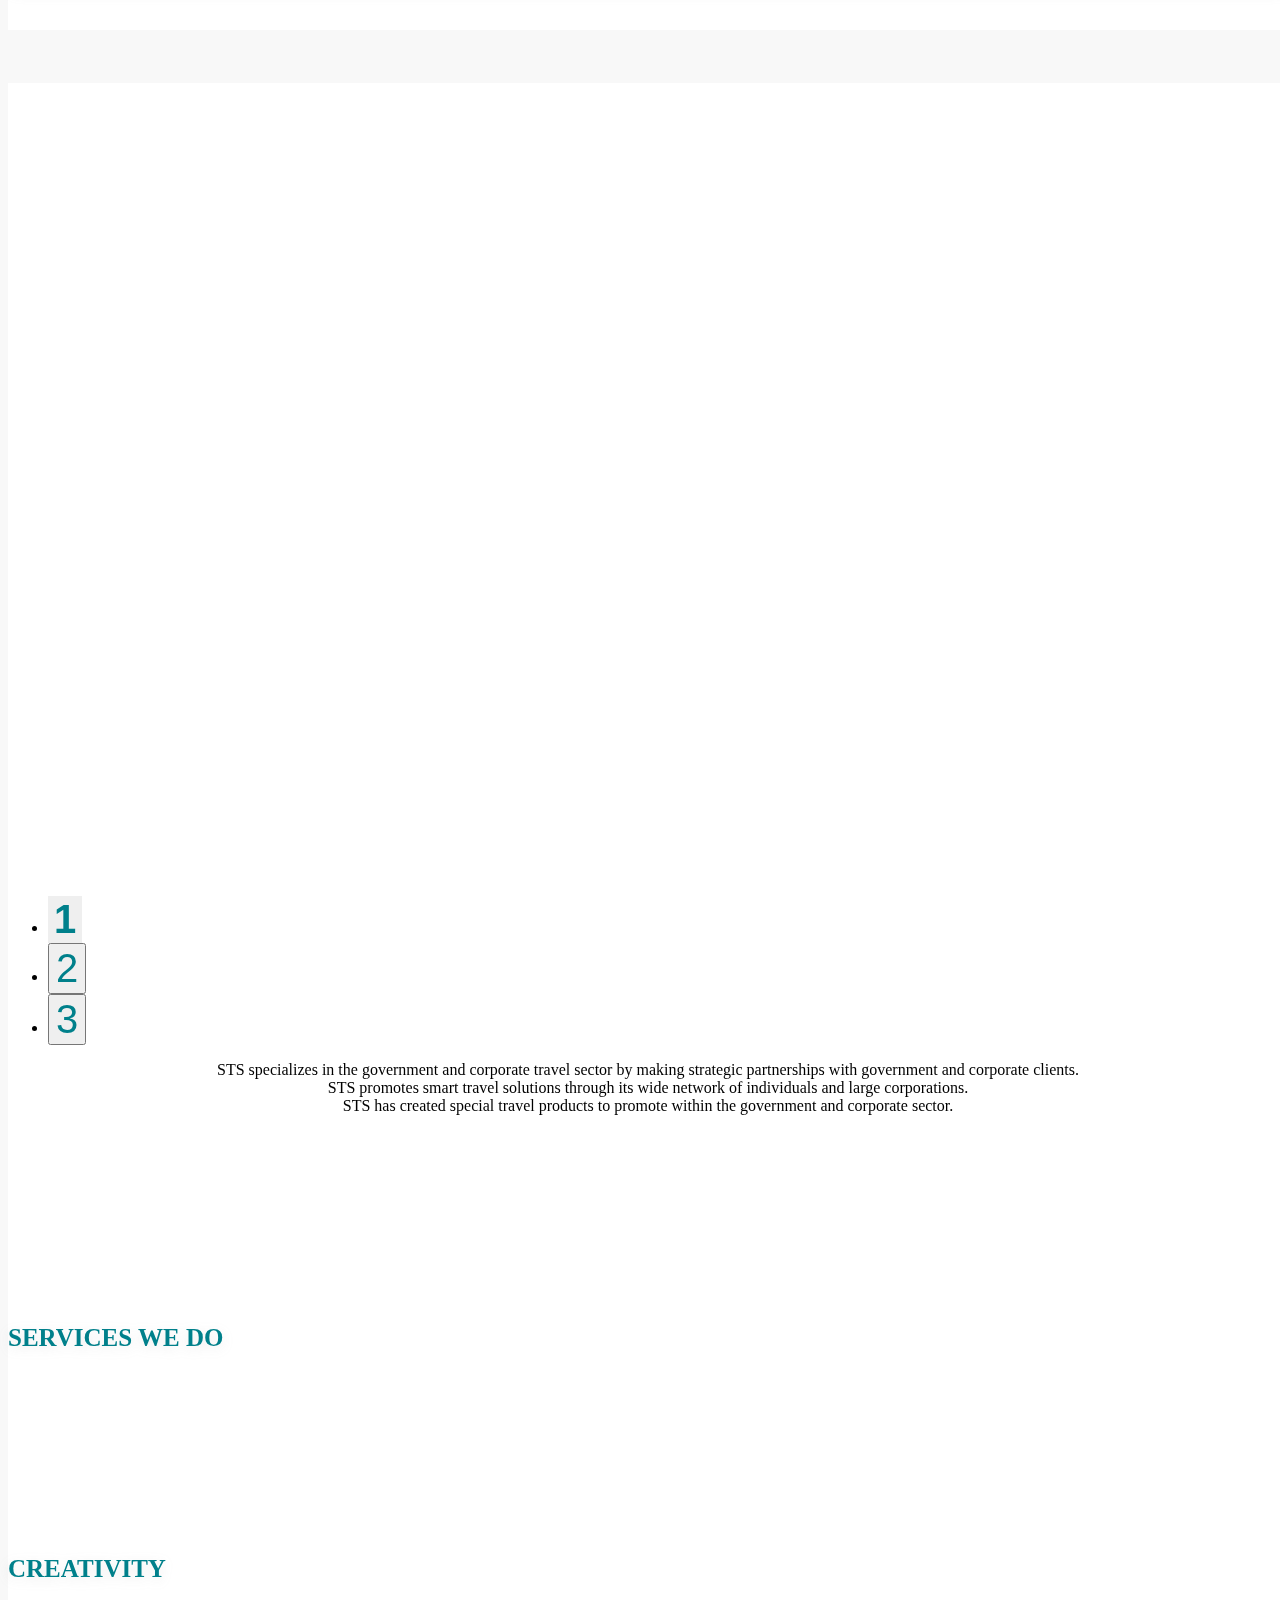
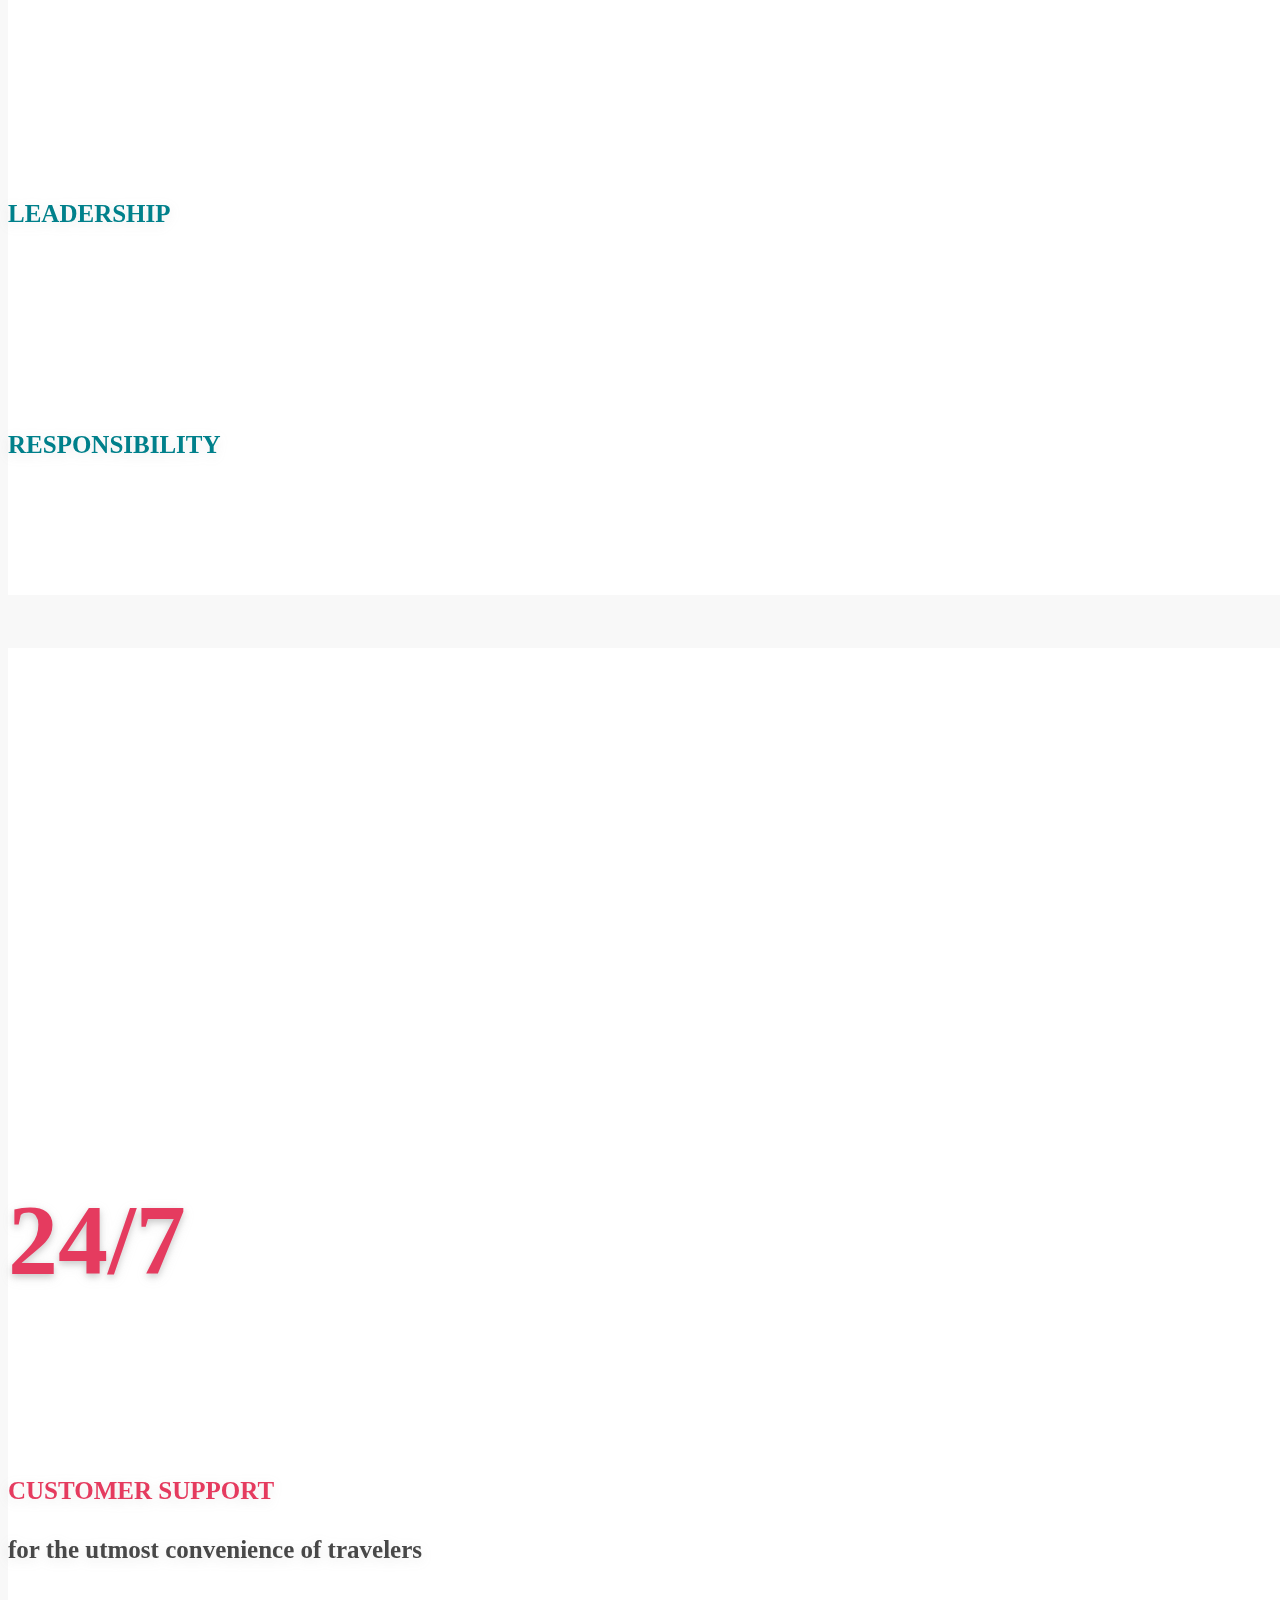
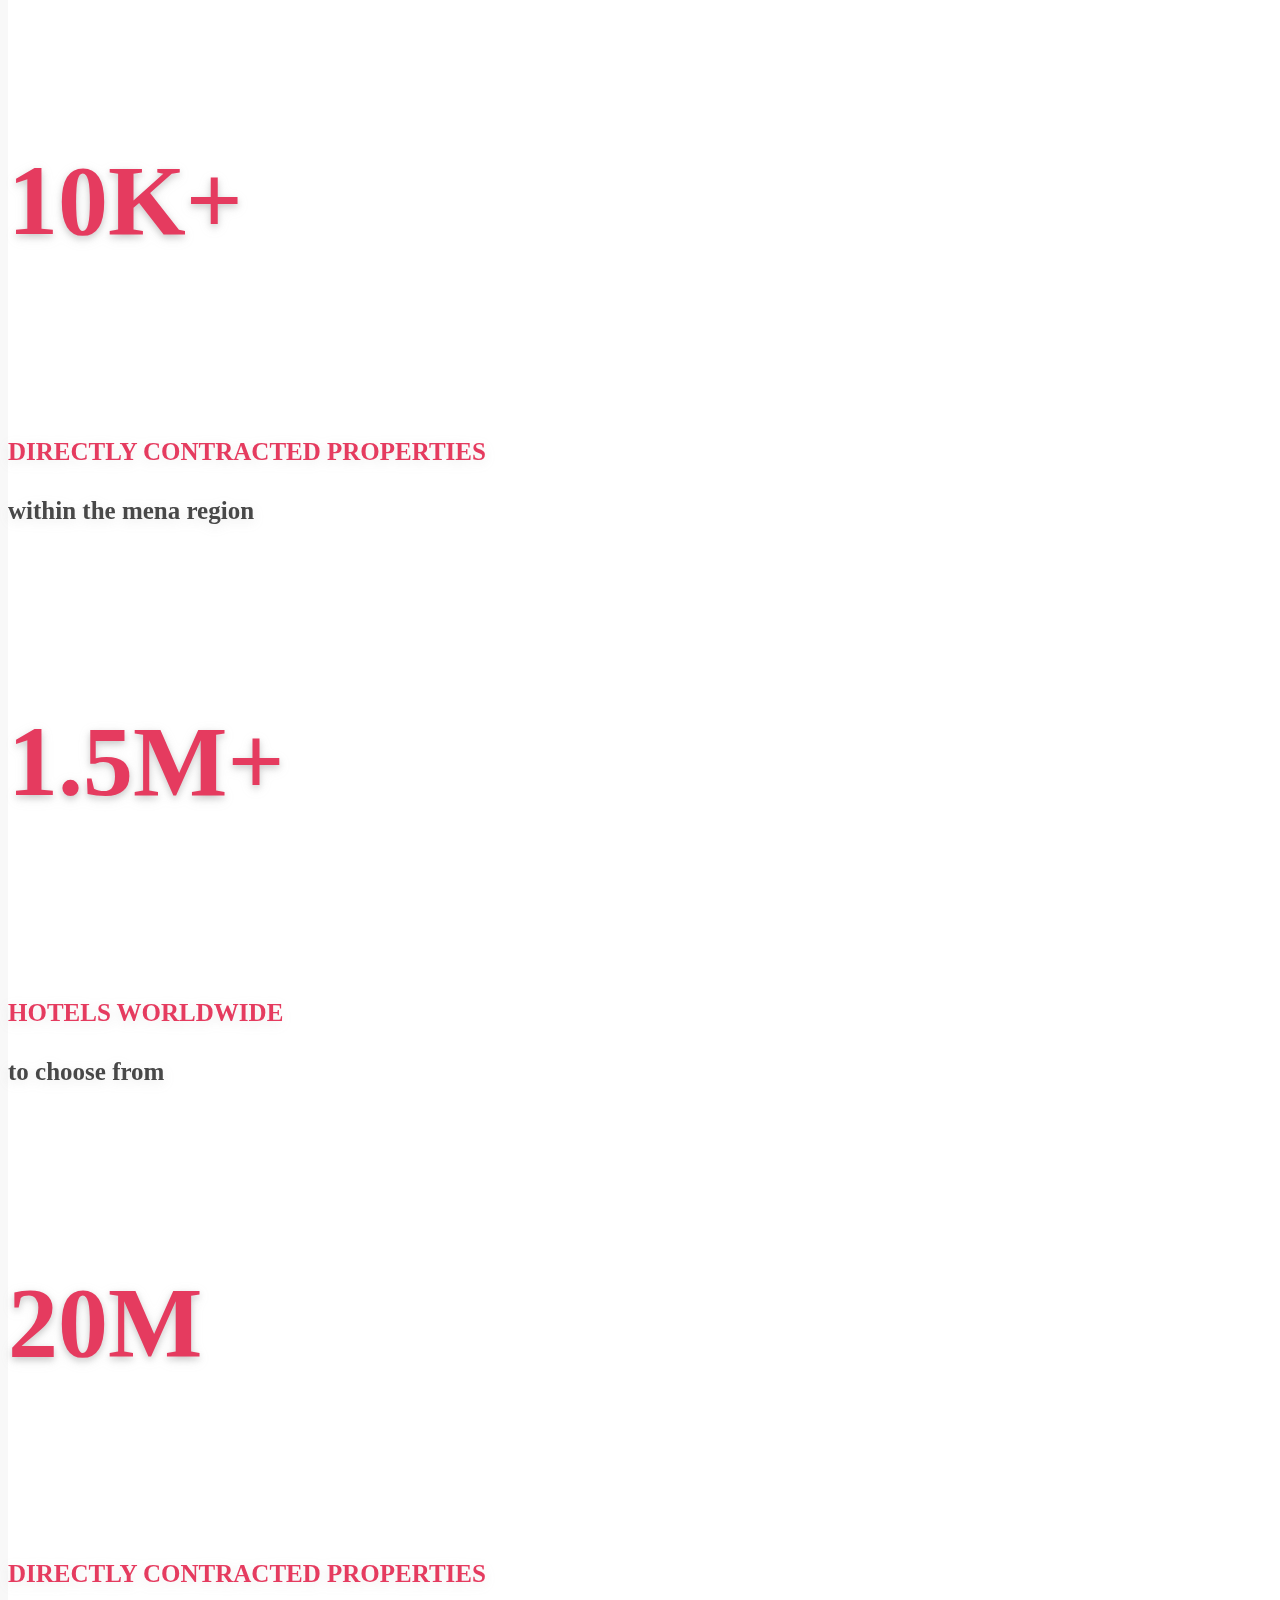
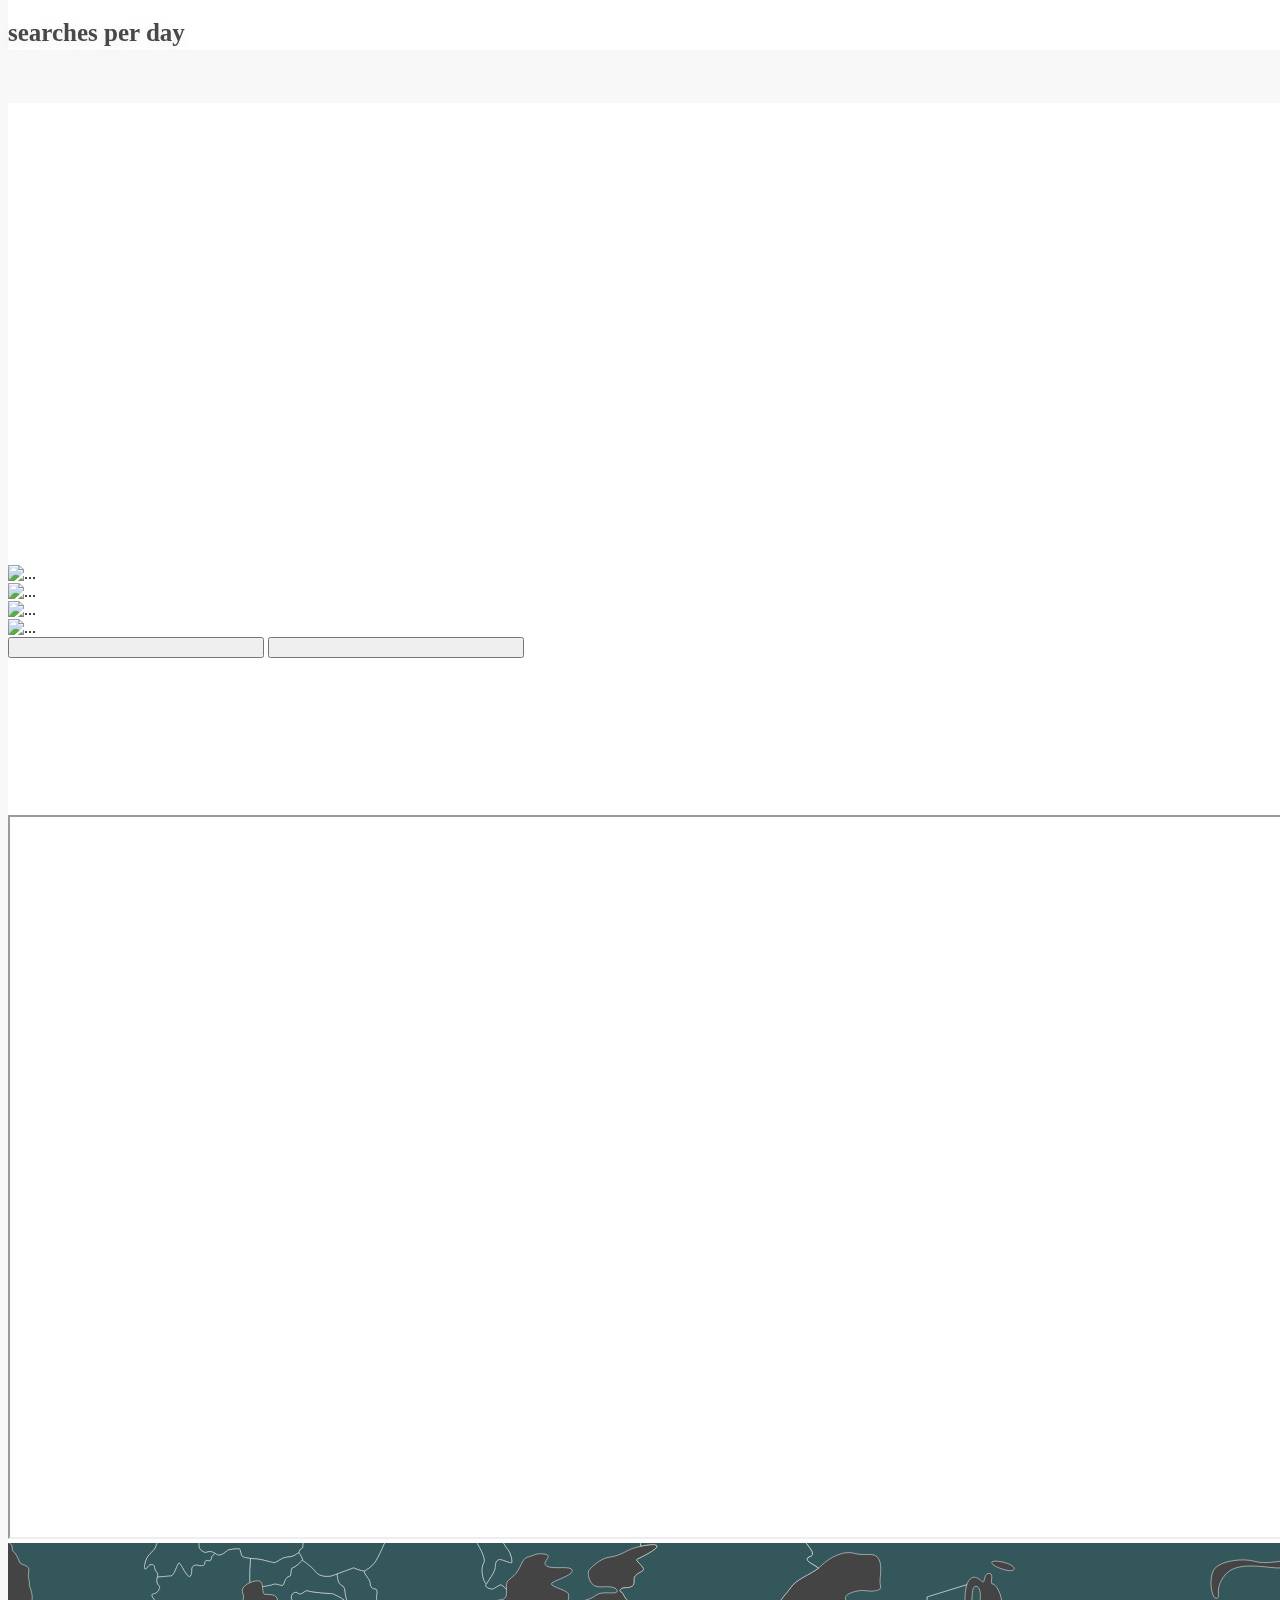
==== commit 9e09dd3b: "sdjsdjfsdj" ====
--- a/index.html
+++ b/index.html
@@ -30,6 +30,7 @@
               aria-label="Toggle navigation">
               <i class="fa-solid fa-bars"></i>
                         </button>
+
             <div class="collapse navbar-collapse" id="navbarSupportedContent">
               <button class="navbar-toggler mt-4 float-end" type="button" data-bs-toggle="collapse"
               data-bs-target="#navbarSupportedContent" aria-controls="navbarSupportedContent" aria-expanded="false"
@@ -367,7 +368,7 @@
       <div class="row PhotoDescription py-md-5 py-2  w-100">
         <div class="col-lg-5 mt-md-5  pt-5 pe-md-4 d-flex flex-column justify-content-center">
           <h4 class="TitleDescription mb-4 ">
-            WELCOME TO <br> DUBAI LINK
+            WELCOME TO  DUBAI LINK
           </h4>
           <p class="Description  mb-4">Over the past couple of decades, dubai link has skillfully intertwined its
             practices
@@ -420,26 +421,26 @@
           </video>
         </div>
         <div class="col-lg-5 pe-md-4 mt-5 d-flex flex-column justify-content-center">
-          <img src="images/Home-2.png" alt="" class="mb-4 w-100 order-1">
-          <h4 class="TitleDescription mb-4 order-0">
+          <img src="images/Home-2.png" alt="" class="mb-4 w-100 order-lg-1">
+          <h4 class="TitleDescription mb-4 order-lg-0">
             ROYAL LIFESTYLE
           </h4>
-          <p class="Description mb-5 order-0">
+          <p class="Description mb-5 order-lg-0">
             In collaboration with our partner, the royal lifestyle, we facilitate a growing international community of
             golf enthusiasts by creating tools and solutions with unmatched results - the players come first.
           </p>
-          <img src="images/Home-3.png" alt="" class="mb-4 w-100 order-3">
-          <h4 class="TitleDescription my-4 order-2">
-            DISCOVER THE BEST DESTINATIONS WITH US
+          <img src="images/Home-3.png" alt="" class="mb-4 w-100 order-lg-3">
+          <h4 class="TitleDescription my-4 order-lg-2">
+            DISCOVER  THE BEST DESTINATIONS  WITH US
           </h4>
-          <p class="Description mb-5  order-2">
+          <p class="Description mb-5  order-lg-2">
             Finding out how to travel the world is no easy feat, so we managed to put together a guide on how to travel
             the world, including everything from choosing any of our featured destinations to saving money once you’re
             abroad. </p>
         </div>
         <div class="col-lg-5  offset-lg-2 mt-5  d-flex flex-column justify-content-center">
           <h4 class="TitleDescription mb-4">
-            DESTINATION <br> REPRESENTATION
+            DESTINATION REPRESENTATION
           </h4>
           <p class="Description mb-4">
             Being solely focused on supporting all welcoming destinations, we aim to introduce all travelers to the root
@@ -958,7 +959,7 @@
           <h4 class="TitleDescription mb-5  mt-5">
             OUR VISION
           </h4>
-          <p class="Description  mb-4">
+          <p class="Description  mb-5">
             Lead by example within the travel industry.
 
           </p>
@@ -1171,7 +1172,7 @@
 
           </div>
         </div>
-        <div class="col-md-8 my-5 py-md-5 p-3 pe-md-3 ps-md-5 position-relative PhotoDescription WhiteBodyBg">
+        <div class="col-md-8 my-md-5 my-3 py-md-5 p-3 pe-md-3 ps-md-5 position-relative PhotoDescription WhiteBodyBg">
           <div class=" WhiteBodyBg">
             <h4 class="TitleDescription mb-4 ">
               WELCOME TO HOTEL NIU BARCELONA
@@ -1302,13 +1303,13 @@
       <h4 class="TitleDescription mb-4">
         OUR LOCATIONS <br> AROUND THE WORLD
     </div>
-    <div class="Spain"></div>
-
-    <div class="Dubai">
+    <div class="Spain d-md-block d-none"></div>
+
+    <div class="Dubai d-md-block d-none">
    
     </div>
 
-    <div class="SpainContent Detail">
+    <div class="SpainContent Detail ">
       <div class="d-flex mb-2">
       <img src="images/NIUHotel.svg" alt="" class="w-25 ">
     </div>
@@ -1326,10 +1327,10 @@
       <div class="row">
         <div class="col-12 pe-0">
           <div class="row">
-          <div class="d-flex mb-2 col-2">
+          <div class="d-flex mb-2 col-2 px-0">
             <img src="images/DUbaiLink.svg" alt="" class=" mx-auto ">
           </div>
-          <div class="col-9 ps-4">
+          <div class="col-10 ps-4">
           <span><i class="fa-solid fa-envelope me-2"></i> info@dubailink.ae</span>
           <br>
           <span><i class="fa-solid fa-phone me-2"></i>+971 4 448 8111 </span>
@@ -1342,10 +1343,10 @@
         </div>
         <div class="col-12 pe-0">
           <div class="row">
-          <div class="d-flex mb-2 col-2">
+          <div class="d-flex mb-2 col-2 px-0">
             <img src="images/GTE.svg" alt="" class="w-50 mx-auto">
           </div>
-          <div class="col-9 ps-4">
+          <div class="col-10 ps-4">
           <span><i class="fa-solid fa-envelope me-2"></i> info@gte.travel </span>
           <br>
           <span><i class="fa-solid fa-phone me-2"></i> +971 4 448 8111</span>
@@ -1358,10 +1359,10 @@
         </div>
         <div class="col-12 pe-0">
           <div class="row">
-          <div class="d-flex mb-2 col-2">
+          <div class="d-flex mb-2 col-2 px-0">
             <img src="images/RLF.svg" alt="" class="w-25 mx-auto RLFImg">
           </div>
-          <div class="col-9 ps-4">
+          <div class="col-10 ps-4">
           <span><i class="fa-solid fa-envelope me-2"></i> info@dubailink.ae</span>
           <br>
           <span><i class="fa-solid fa-phone me-2"></i>+971 4 448 8111 </span>
@@ -1374,10 +1375,10 @@
         </div>
         <div class="col-12 pe-0">
           <div class="row">
-          <div class="d-flex mb-2 col-2">
+          <div class="d-flex mb-2 col-2 px-0">
             <img src="images/STS.svg" alt="" class="w-50 mx-auto">
           </div>
-          <div class="col-9 ps-4">
+          <div class="col-10 ps-4">
           <span><i class="fa-solid fa-envelope me-2"></i> sts@dubailink.ae </span>
           <br>
           <span><i class="fa-solid fa-phone me-2"></i> +971 4 448 8111 </span>
@@ -1390,10 +1391,10 @@
         </div>
         <div class="col-12 pe-0">
           <div class="row">
-          <div class="d-flex mb-2 col-2">
+          <div class="d-flex mb-2 col-2 px-0">
             <img src="images/TRIPstick.svg" alt="" class="w-25 mx-auto">
           </div>
-          <div class="col-9 ps-4">
+          <div class="col-10 ps-4">
             <span><i class="fa-solid fa-envelope me-2"></i> info@tripstick.com </span>
             <br>
             <span><i class="fa-solid fa-phone me-2"></i> +971 4 448 8111 </span>
@@ -1403,58 +1404,27 @@
             </div>
         </div>
         </div>
+        <div class="col-12 pe-0 d-md-block d-none">
+          <div class="row ">
+          <div class="d-flex mb-2 col-2 px-0">
+            <img src="images/NIUHotel.svg" alt="" class="w-25 mx-auto">
+          </div>
+          <div class="col-10 ps-4">
+            <span><i class="fa-solid fa-envelope me-2"></i> reception@niuhotel.com </span>
+            <br>
+            <span><i class="fa-solid fa-phone me-2"></i> +34 936 550 255 </span>
+            <br>
+            <span><i class="fa-solid fa-location-dot me-2"></i>
+              Rambla Del Raval 8
+              08001 Barcelona
+              Barcelona
+              Spain </span>
+            </div>
+        </div>
+        </div>
       </div>
     </div>
-      <!-- 
-        Old Map Details
-        <img src="images/MAP.svg" class="w-75" alt="">
-        <div class="MapIndex0">
-          <img src="images/Component 30 – 1.png" alt="" class="MapIndex">
-
-        </div>
-        <div class="Detail DetailsOne p-4">
-         
-        </div>
-        <div class="MapIndex1">
-          <img src="images/Component 31 – 1.png" alt="" class="MapIndex ">
-        </div>
-        <div class="Detail DetailsTwo p-4">
-          
-        </div>
-        <div class="MapIndex2">
-          <img src="images/Component 32 – 1.png" alt="" class="MapIndex ">
-
-        </div>
-        <div class="Detail DetailsThree p-4">
-          
-        </div>
-        <div class="MapIndex3">
-
-          <img src="images/Component 33 – 1.png" alt="" class="MapIndex ">
-
-
-        </div>
-        <div class="Detail DetailsFour p-4">
-         
-        </div>
-        <div class="MapIndex4">
-          <img src="images/Component 34 – 1.png" alt="" class="MapIndex MapIndex4">
-
-
-        </div>
-        <div class="Detail DetailsFive p-4">
-          
-        </div>
-
-        <div class="MapIndex5">
-          <img src="images/Component 35 – 1.png" alt="" class="MapIndex MapIndex5">
-
-
-        </div>
-        <div class="Detail DetailsSix p-4">
-         
-        </div>
-      </div> -->
+      
     </div>
   <!--End Map Part-->
 
@@ -1476,7 +1446,7 @@
                     aria-describedby="basic-addon1">
                 </div>
                 <div class="col-md-4 d-flex ">
-                  <button type="button" class="btn btn-primary mx-auto">SUBSCRIBE</button>
+                  <button type="button" class="btn btn-primary ">SUBSCRIBE</button>
                 </div>
               </div>
 
@@ -1485,8 +1455,15 @@
         </div>
       </div>
     </div>
+     
   </div>
   <!--End NewsLetter Part-->
+
+ <!--Chat Bot Icon-->
+ <div class="ChatBot">
+  <img src="" alt="">
+</div>
+ 
 </body>
 
 <script src="assets/js/jquery-3.6.1.min.js"></script>
--- a/css/style.css
+++ b/css/style.css
@@ -48,8 +48,10 @@
     width: 100% !important;
     max-width: 100%;
     background-color: #F8F8F8;
-
-}
+    position: relative;
+    -webkit-transform: translate3d(0,0,0);
+    transform: translate3d(0,0,0);
+    }
 
 .GreyBodyBg {
     background-color: #F8F8F8;
@@ -58,14 +60,20 @@
 .WhiteBodyBg {
     background-color: white !important;
 }
+
 .col-12 {
     padding-right: 0 !important;
 }
+
 .GreenText {
     color: #00808B !important;
     font-weight: bolder;
 }
-
+.ChatBot{
+    position:fixed !important;
+  
+   
+}
 /********
 *********
 Navbar
@@ -113,7 +121,7 @@
 
 nav.navbar ul.navbar-nav li.nav-item a.nav-link {
     color: white;
-    font-size: 11x;
+    font-size: 12px;
     line-height: 22px;
     text-transform: uppercase;
     font-weight: 100;
@@ -166,6 +174,7 @@
     position: relative;
 
 }
+
 section.SmallTexts .carousel .carousel-inner .carousel-item .overlay {
     align-items: end;
     padding-bottom: 70px;
@@ -279,19 +288,25 @@
     z-index: 1;
     overflow: hidden;
     box-shadow: 0px 5px 25px 0px rgba(0, 0, 0, .25);
-} 
+}
+
 section.CarouselPart .carousel .carousel-inner .carousel-item .carousel-caption::before {
     content: "";
     position: absolute;
-    top: -15px; /* -blur */ 
-    left: -15px; /* -blur */
-    width: calc(100% + 16px); /* 100% + blur * 2 */
-    height: calc(100% + 16px); /* 100% + blur * 2 */
-    background-image: linear-gradient(#00000080, rgba(0, 0, 0, 0.5)); /* change color or image here */
+    top: -15px;
+    /* -blur */
+    left: -15px;
+    /* -blur */
+    width: calc(100% + 16px);
+    /* 100% + blur * 2 */
+    height: calc(100% + 16px);
+    /* 100% + blur * 2 */
+    background-image: linear-gradient(#00000080, rgba(0, 0, 0, 0.5));
+    /* change color or image here */
     background-position: 50%;
     filter: blur(8px);
     z-index: -1;
-  }
+}
 
 section.CarouselPart .carousel .carousel-inner .carousel-item .carousel-caption p {
     font-size: 14px;
@@ -475,7 +490,7 @@
 }
 
 section.LandingPage .PhotoDescription img {
-    opacity: 0 ;
+    opacity: 0;
 }
 
 .animated {
@@ -625,7 +640,7 @@
     position: relative;
     width: 100%;
     height: 100%;
-    background-image: url(../images/MAP.svg); 
+    background-image: url(../images/MAP.svg);
     background-size: cover;
     background-position: right top;
 
@@ -635,14 +650,15 @@
 
 .Map h4.TitleDescription {
     color: white !important;
-    text-align:  center !important;
+    text-align: center !important;
     text-shadow: 1px 4px 6px rgba(0, 0, 0, 0.877);
     position: absolute;
     top: 5%;
     right: 5%;
-    
-}
-.Map .Spain,.Map .Dubai{
+
+}
+
+.Map .Spain, .Map .Dubai {
     width: 400px;
     height: 200px;
     position: absolute;
@@ -652,12 +668,13 @@
     left: 30%;
     opacity: 0;
 }
-.Map .Dubai{
+
+.Map .Dubai {
     top: 50%;
     left: unset;
     right: 10%;
     transform: translateY(-50%);
- 
+
 
 }
 
@@ -673,37 +690,45 @@
     width: 400px;
     height: fit-content;
     font-weight: bold;
-    padding: 20px;   
+    padding: 20px;
 }
 
 .Detail svg {
     color: #000000;
     font-size: 16px;
 }
-.SpainContent{
+
+.SpainContent {
     display: none;
     position: absolute;
-    bottom: 5%;
-    left: 10%;
-}
-.DubaiContent{
+    top: 45%;
+    left: 30%;
+    transform: translate(-50%, -50%);
+}
+
+.DubaiContent {
     font-size: 14px !important;
     line-height: 19px;
     position: absolute;
-    bottom: 5%;
-    left: 10%;
+    top: 65%;
+    right: 35%;
     width: 40%;
     display: none;
-}
-.DubaiContent .col-12{
+    transform: translateY(-50%);
+}
+
+.DubaiContent .col-12 {
     margin-bottom: 20px;
 }
-.DubaiContent img{
+
+.DubaiContent img {
     width: 50% !important;
 }
-.DubaiContent .RLFImg{
+
+.DubaiContent .RLFImg {
     width: 25% !important;
 }
+
 /*End  Map Part */
 
 /*Newsletter*/
@@ -868,16 +893,18 @@
 About Page
 *********
 **********/
-section.CarouselPart #AboutCarousel .carousel-inner .carousel-item, section.CarouselPart #STSCarousel .carousel-inner .carousel-item, section.CarouselPart #TravelCarousel .carousel-inner .carousel-item, section.CarouselPart #Hospitality .carousel-inner .carousel-item, section.CarouselPart #DestinationRep .carousel-inner .carousel-item,section.CarouselPart #Royal .carousel-inner .carousel-item,section.CarouselPart #PackageMain .carousel-inner .carousel-item {
+section.CarouselPart #AboutCarousel .carousel-inner .carousel-item, section.CarouselPart #STSCarousel .carousel-inner .carousel-item, section.CarouselPart #TravelCarousel .carousel-inner .carousel-item, section.CarouselPart #Hospitality .carousel-inner .carousel-item, section.CarouselPart #DestinationRep .carousel-inner .carousel-item, section.CarouselPart #Royal .carousel-inner .carousel-item, section.CarouselPart #PackageMain .carousel-inner .carousel-item {
     height: 100vh;
 }
 
-section.CarouselPart #AboutCarousel .carousel-inner .carousel-item .overlay, section.CarouselPart #STSCarousel .carousel-inner .carousel-item .overlay, section.CarouselPart #TravelCarousel .carousel-inner .carousel-item .overlay, section.CarouselPart #Hospitality .carousel-inner .carousel-item .overlay, section.CarouselPart #DestinationRep .carousel-inner .carousel-item .overlay,section.CarouselPart #Royal .carousel-inner .carousel-item .overlay,section.CarouselPart #PackageMain .carousel-inner .carousel-item .overlay {
+section.CarouselPart #AboutCarousel .carousel-inner .carousel-item .overlay, section.CarouselPart #STSCarousel .carousel-inner .carousel-item .overlay, section.CarouselPart #TravelCarousel .carousel-inner .carousel-item .overlay, section.CarouselPart #Hospitality .carousel-inner .carousel-item .overlay, section.CarouselPart #DestinationRep .carousel-inner .carousel-item .overlay, section.CarouselPart #Royal .carousel-inner .carousel-item .overlay, section.CarouselPart #PackageMain .carousel-inner .carousel-item .overlay {
     height: 100%;
 }
-section.CarouselPart #PackageMain #carousel-item-one{
+
+section.CarouselPart #PackageMain #carousel-item-one {
     background-image: url(../images/Packagesbanner.png);
 }
+
 section.CarouselPart #AboutCarousel #carousel-item-one {
     background-image: url(../images/Aboutbanner.png);
 }
@@ -900,10 +927,12 @@
     background-image: url(../images/One.png);
 
 }
+
 section.CarouselPart #Royal #carousel-item-one {
     background-image: url(../images/Royallifestyle.png);
 
 }
+
 section.CarouselPart #Carousel #carousel-item-one {}
 
 .infromativeSliderAbout {
@@ -1095,26 +1124,32 @@
     flex-direction: column;
     justify-content: center;
 }
+
 .NavTabs {
     justify-content: space-between;
     border: none;
 }
+
 .NavTabs .nav-item .nav-link {
     font-size: 40px !important;
     color: #00808B !important;
     box-shadow: none !important;
 }
-.NavTabs .nav-item .nav-link.active{
+
+.NavTabs .nav-item .nav-link.active {
     font-weight: bolder;
-  
-}
-.NavTabs .nav-item .nav-link.active, .nav-item .nav-item.show .nav-link{
+
+}
+
+.NavTabs .nav-item .nav-link.active, .nav-item .nav-item.show .nav-link {
     border: none !important;
 }
- .tab-content{
+
+.tab-content {
     text-align: center;
     border-top: none !important;
-} 
+}
+
 /*********
 End STS 
 ***********/
@@ -1175,18 +1210,81 @@
 /******
 Packages
 ********/
-.PackCards img{
-
-}
-
+.PackCards {
+    position: relative;
+}
+
+.PackCards .price {
+    width: 75px;
+    height: 75px;
+    background-color: #00808B;
+    border-top-left-radius: 12px;
+    border-bottom-right-radius: 12px;
+    color: white;
+
+    font-weight: bold;
+    position: absolute;
+    top: 2%;
+    left: 10%;
+    display: flex;
+    justify-content: center;
+    align-items: center;
+    flex-direction: column;
+    filter: drop-shadow(1px 3px 6px rgba(0, 0, 0, 0.26));
+}
+
+.PackCards .MoreDetails {
+    position: absolute;
+    top: 70%;
+    left: 10%;
+    font-size: 20px;
+    line-height: 27px;
+    color: white;
+    font-weight: bold;
+    text-decoration: none;
+}
+.PackCards .overlay img{
+    transition: 0.5s ease all;
+
+}
+.PackCards .overlay:hover img {
+    filter: brightness(80%);
+}
+
+.PackCards .MoreDetails img {
+    width: 0px;
+    transition: 0.5s ease all;
+}
+
+.PackCards .overlay:hover .MoreDetails img {
+    width: 35px;
+}
+
+.PackCards .price .from {
+    font-weight: 100;
+}
+
+.PackCards p {
+    font-size: 24px;
+    line-height: 32px;
+    color: #313131;
+    margin-bottom: 35px;
+    padding-left: 10px;
+    transition: 0.5s ease all;
+
+}
+.PackCards .overlay:hover p{
+    font-weight: bolder;
+    color: #00808B;
+} 
 
 /***************************
 ************Media *********
 ****************************/
 @media (min-width: 2000px) {
-    .Map {
-    }
-}
+    .Map {}
+}
+
 @media (min-width: 991px) {}
 
 @media (max-width:767px) {}
@@ -1198,6 +1296,10 @@
         line-height: 40px;
     }
 
+    .SpainContent {
+        margin-top: 100px;
+        display: none !important;
+    }
     section.CarouselPart .carousel .carousel-inner .carousel-item .carouselImageText p {
         font-size: 17px;
         margin-left: 20px;
@@ -1265,6 +1367,7 @@
         line-height: 30px;
         opacity: 100%;
         margin-bottom: 20px;
+
     }
 
     section.LandingPage .PhotoDescription h4.TitleDescription, .Map h4.TitleDescription, section.DubaiLink .PhotoDescription h4.TitleDescription, section.DubaiLink .PhotoDescriptionNoAnim h4.TitleDescription {
@@ -1367,14 +1470,15 @@
     }
 
     #TextCarousel .carousel-item, #TextCarouselNIU .carousel-item {
-        height: 300px;
+        height: fit-content;
         text-align: center;
         padding: 5px;
-        filter:unset;
+        filter: unset;
         background-color: transparent;
         margin-top: 15px;
 
     }
+
     #carouselDubai .carousel-item img, #TextCarousel .carousel-item img, #carouselNIU .carousel-item img, #TextCarouselNIU .carousel-item img {
         width: 70%;
         margin: auto;
@@ -1398,74 +1502,148 @@
 
         top: 85%;
     }
+
     section.LandingPage .infromativeSlider .carousel-cell:hover a.MoreDetails p {
-    font-size: 13px;
-    margin-bottom: 10px;
-    }
+        font-size: 13px;
+        margin-bottom: 10px;
+    }
+
     section.LandingPage .infromativeSlider .carousel-cell:hover a.MoreDetails button div {
         width: 20px;
         height: 20px;
     }
+
     section.LandingPage .infromativeSlider .carousel-cell:hover a.MoreDetails button div svg {
         font-size: 12px;
     }
-    .infromativeSliderAbout .carousel-cell{
+
+    .infromativeSliderAbout .carousel-cell {
         width: 66%;
     }
-    .infromativeSliderAbout .card .card-body .card-title{
+
+    .infromativeSliderAbout .card .card-body .card-title {
         font-size: 20px;
-        
-    }
-    .infromativeSliderAbout .card .card-body .card-text{
+
+    }
+
+    .infromativeSliderAbout .card .card-body .card-text {
         font-size: 16px;
         line-height: 29px;
     }
+
     .infromativeSliderAbout .card .card-body {
         height: 160px;
     }
-    section.LeaderShipCarousel .carousel-cell{
+
+    section.LeaderShipCarousel .carousel-cell {
         width: 66%;
     }
+
     section.LeaderShipCarousel .carousel-cell .card .card-body {
         padding: 15px !important;
     }
+
     section.LeaderShipCarousel .carousel-cell .card .card-body .card-title {
-    font-size: 20px;
-    }
+        font-size: 20px;
+    }
+
     section.LeaderShipCarousel .carousel-cell .card .card-body .card-text {
-    font-size: 15px;
-    margin-bottom: 0;
-    }
+        font-size: 15px;
+        margin-bottom: 0;
+    }
+
     .NavSocial {
         margin-top: 10px !important;
     }
+
     section.LeaderShipCarousel .carousel-cell .card {
         padding: 10px;
     }
-    .BanerLink.PhotoDescription p.Description{
+
+    .BanerLink.PhotoDescription p.Description {
         text-align: left !important;
 
     }
-    .BanerLink.PhotoDescription p.Description img{
+
+    .BanerLink.PhotoDescription p.Description img {
         filter: brightness(100%) invert(0%) !important;
         display: inline-block;
     }
-    section.Royale .infromativeSliderAbout .card .card-body .card-text,section.GTE .infromativeSliderAbout .card .card-body .card-text{
+
+    section.Royale .infromativeSliderAbout .card .card-body .card-text, section.GTE .infromativeSliderAbout .card .card-body .card-text {
         font-size: 15px;
         line-height: 20px;
     }
+
     .PhotoDescription p.Description img {
         display: none;
     }
-    section.Tripstik .PhotoDescription .card .card-title{
+
+    section.Tripstik .PhotoDescription .card .card-title {
         font-size: 45px;
         line-height: 60px;
     }
-    section.Tripstik .PhotoDescription .card .card-text,section.Tripstik .PhotoDescription .card .card-details{
+
+    section.Tripstik .PhotoDescription .card .card-text, section.Tripstik .PhotoDescription .card .card-details {
         font-size: 12px;
         line-height: 16px;
     }
-    section.CarouselPart .carousel .carousel-inner .carousel-item .carousel-caption{
+
+    section.CarouselPart .carousel .carousel-inner .carousel-item .carousel-caption {
         width: 35%;
     }
+
+    .Map h4.TitleDescription {
+        top: 13%;
+    }
+
+    .Map {
+        background-size: contain;
+        height: unset;
+    }
+
+    .Detail {
+        display: block;
+        position: unset;
+        transform: unset;
+        width: 100% !important;
+        font-size: 11px !important;
+    }
+
+
+    .DubaiContent {
+        margin-top: 170px;
+
+    }
+
+    .DubaiContent img {
+        width: 100% !important;
+    }
+
+    .PackCards .price {
+        width: 40px;
+        height: 40px;
+        font-size: 11px;
+    }
+    .PackCards p{
+        font-size: 11px;
+    }
+    .PackCards .MoreDetails {
+        top: 55%;
+        left: 13%;
+        font-size: 14px;
+    }
+    .PackCards .overlay:hover .MoreDetails img{
+        width: 25px;
+    }
+    .row{
+        margin:  0 !important;
+    }
+    section.SmallTexts .carousel .carousel-inner .carousel-item .overlay{
+        align-items: center;
+        padding-bottom: 0;
+    }
+    .DubaiContent .RLFImg{
+        width: 100% !important;
+    }
 }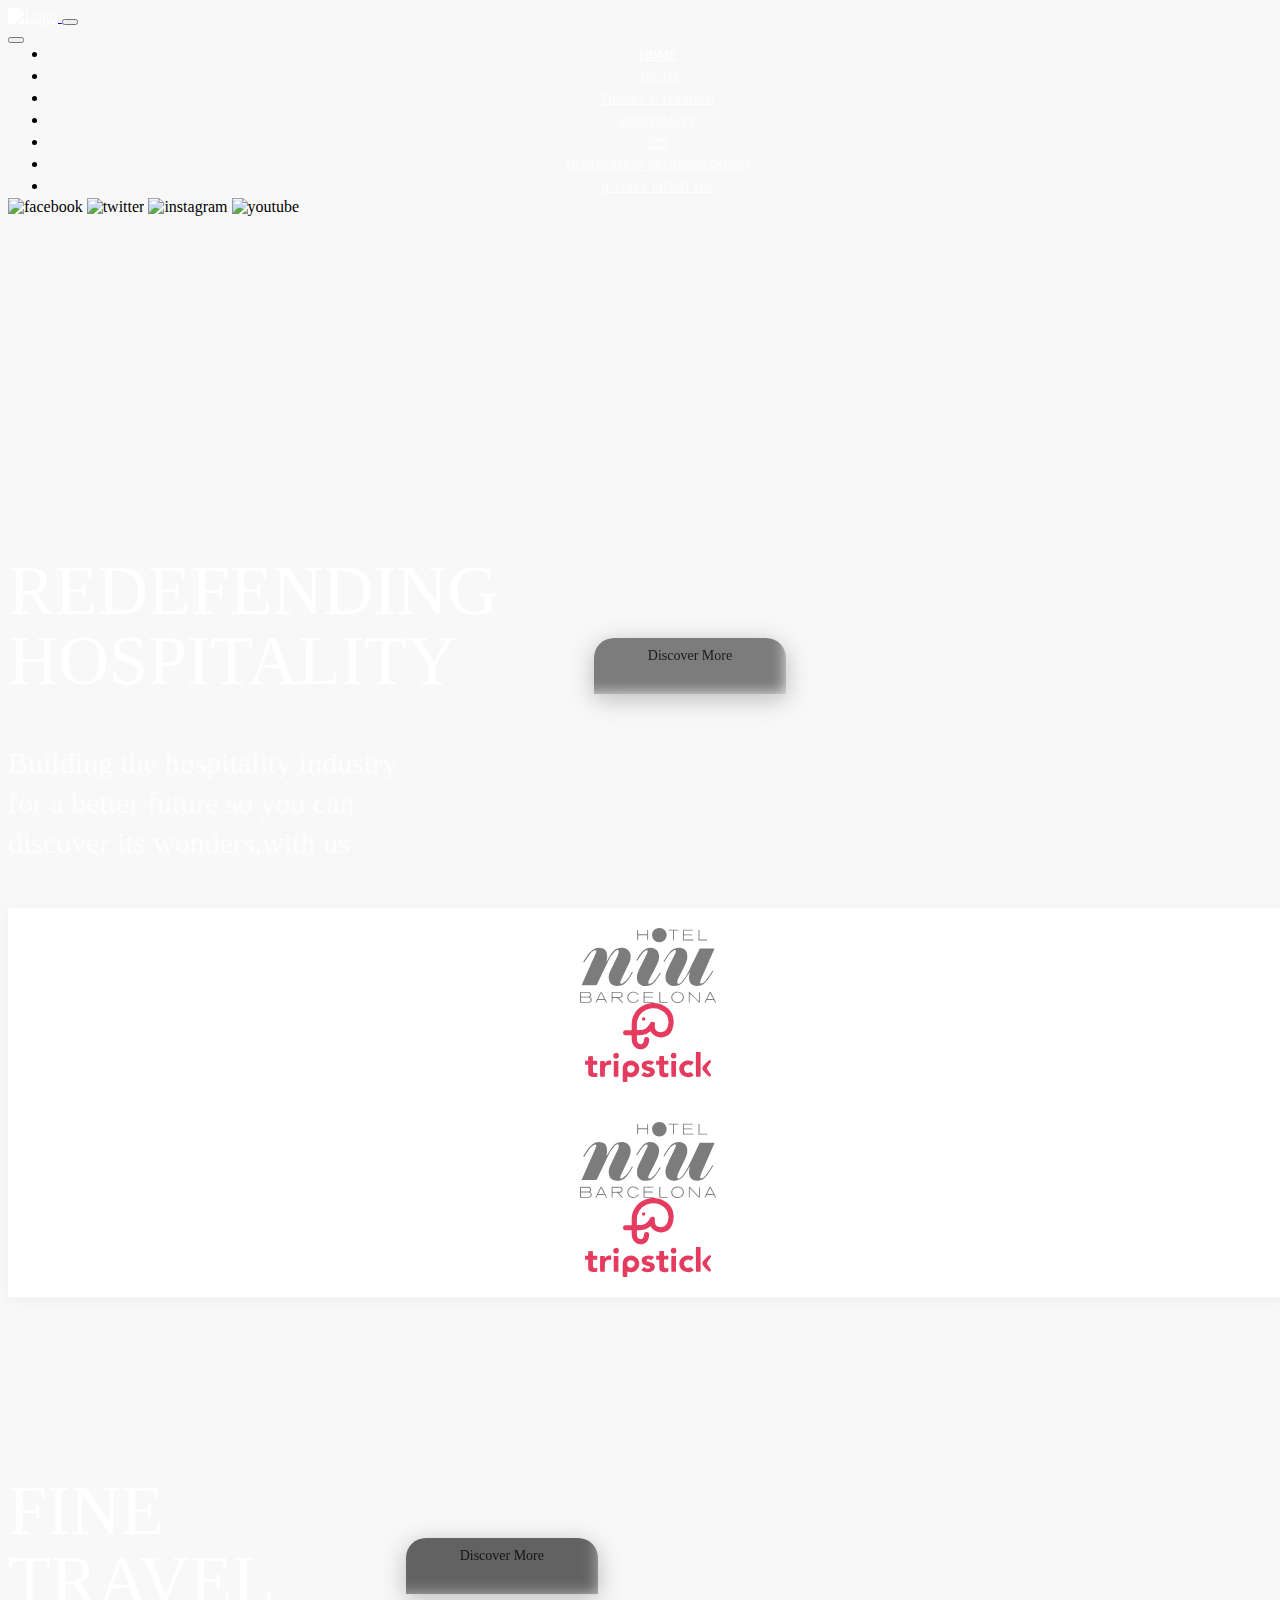
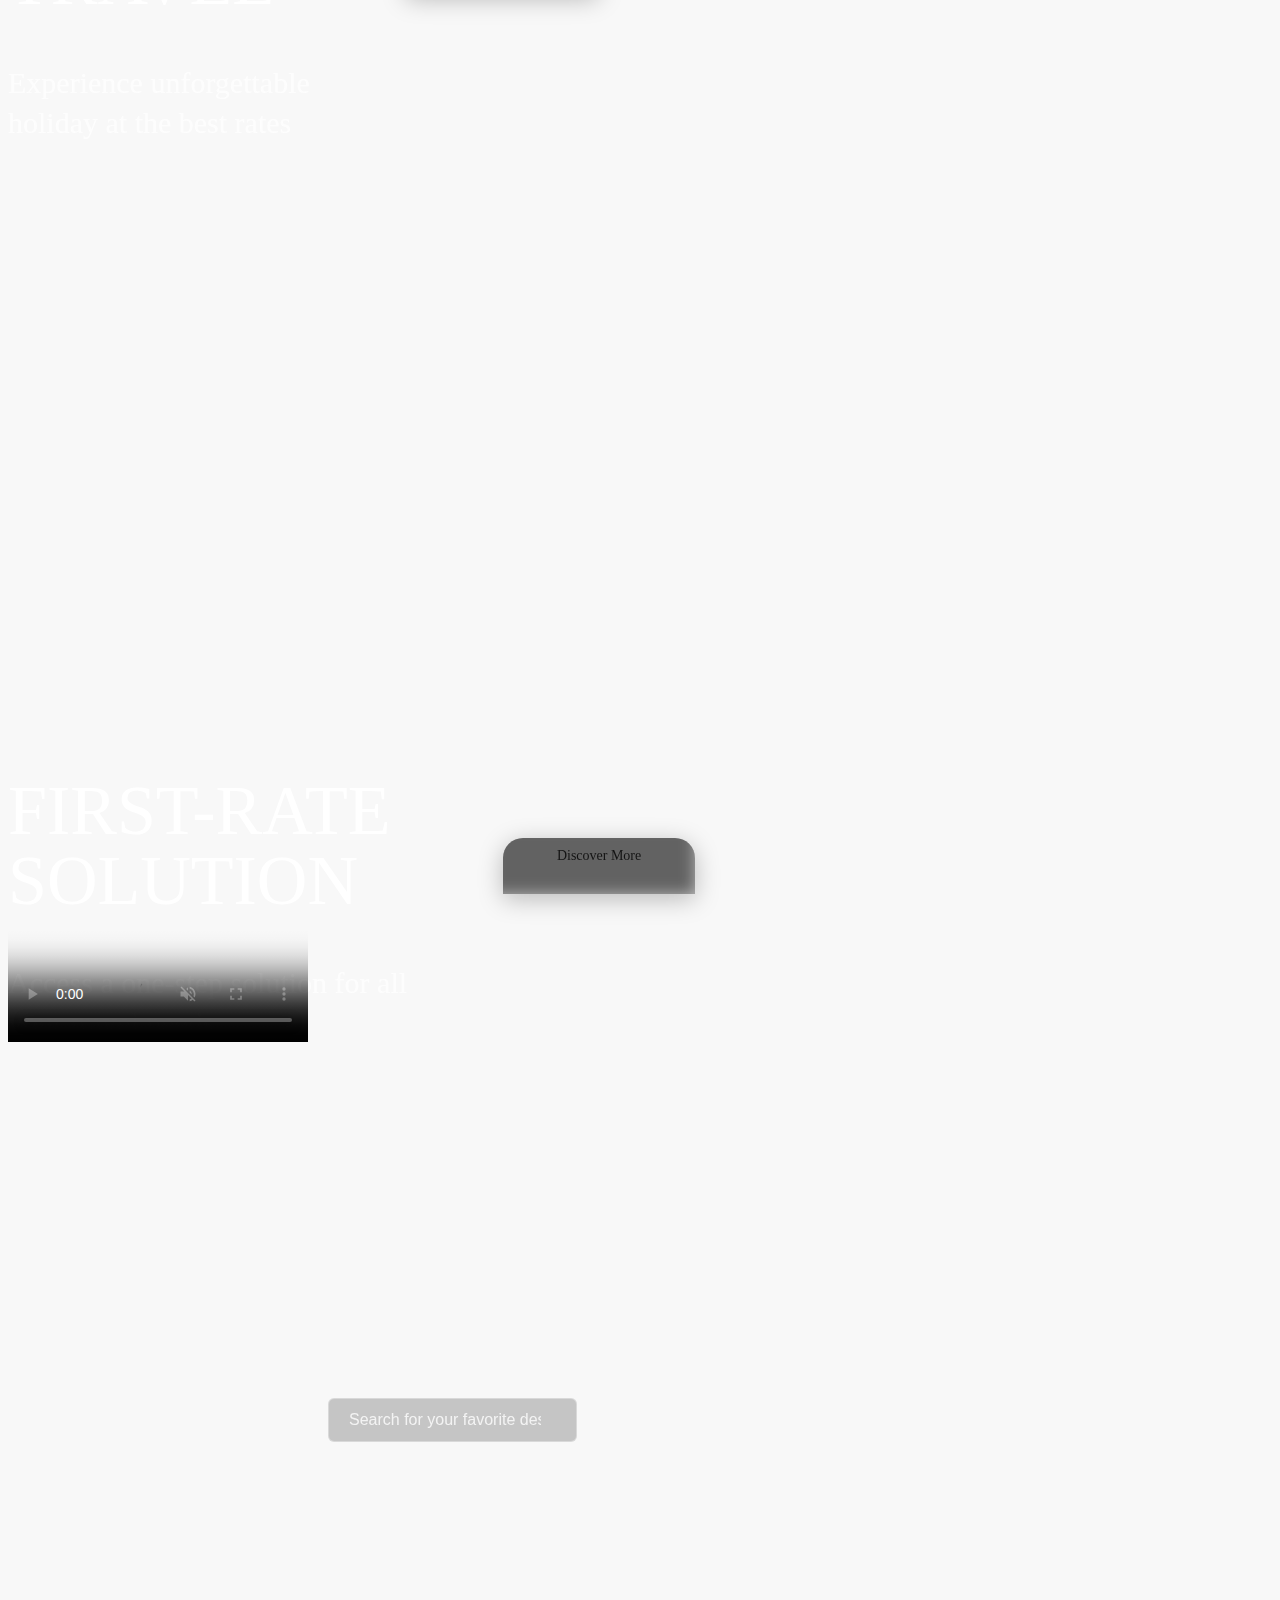
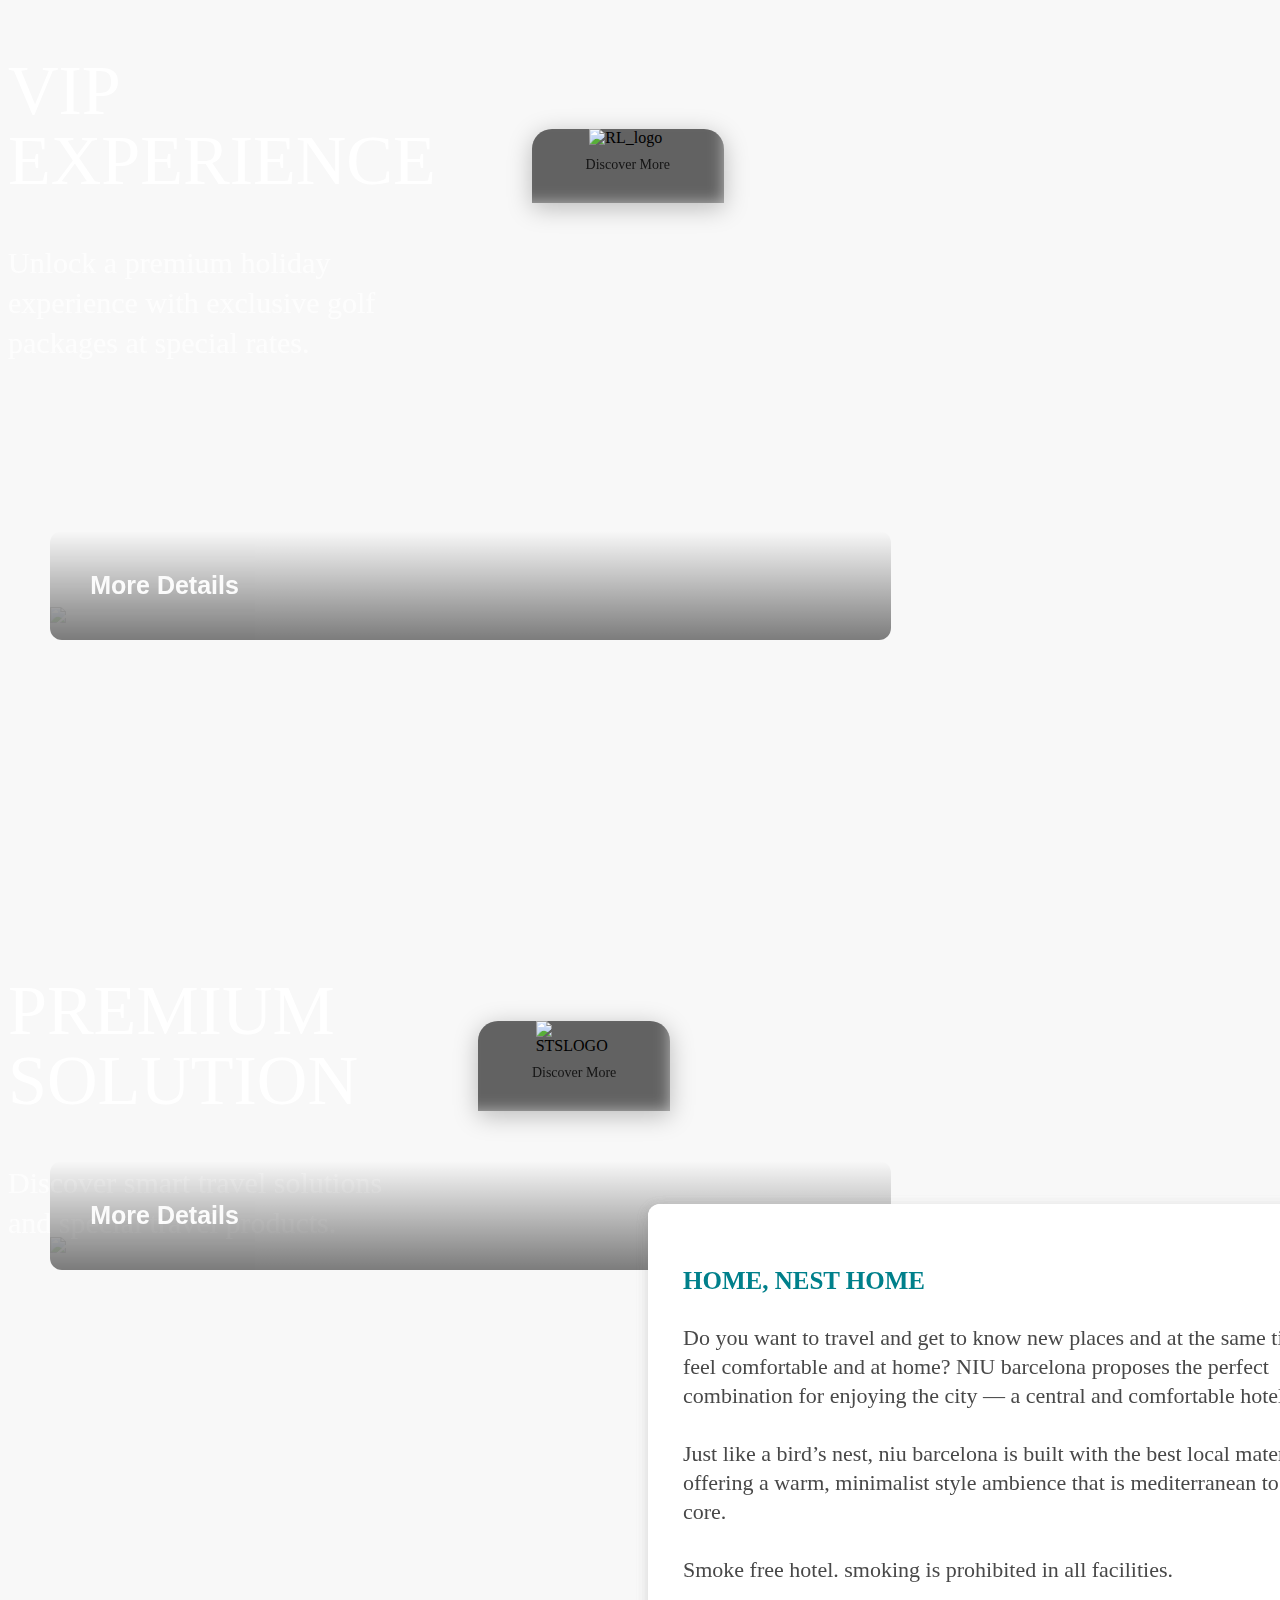
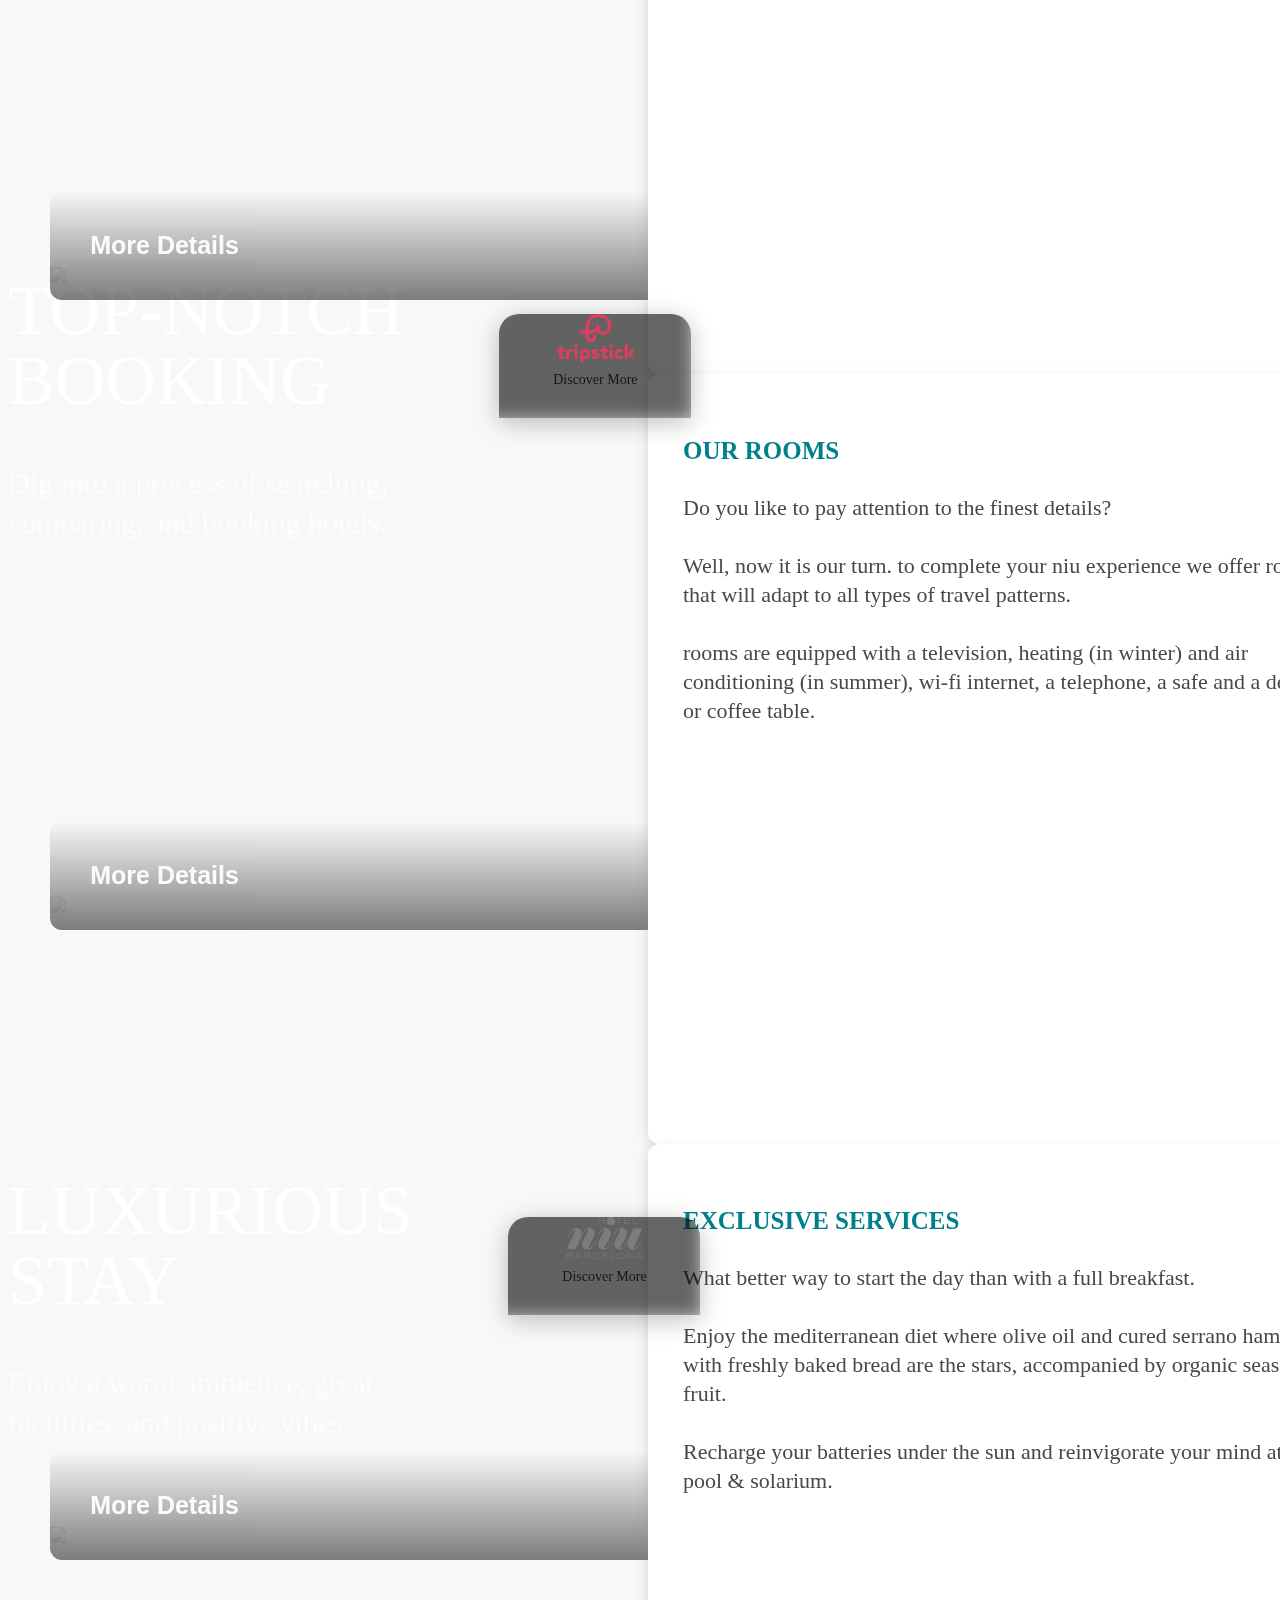
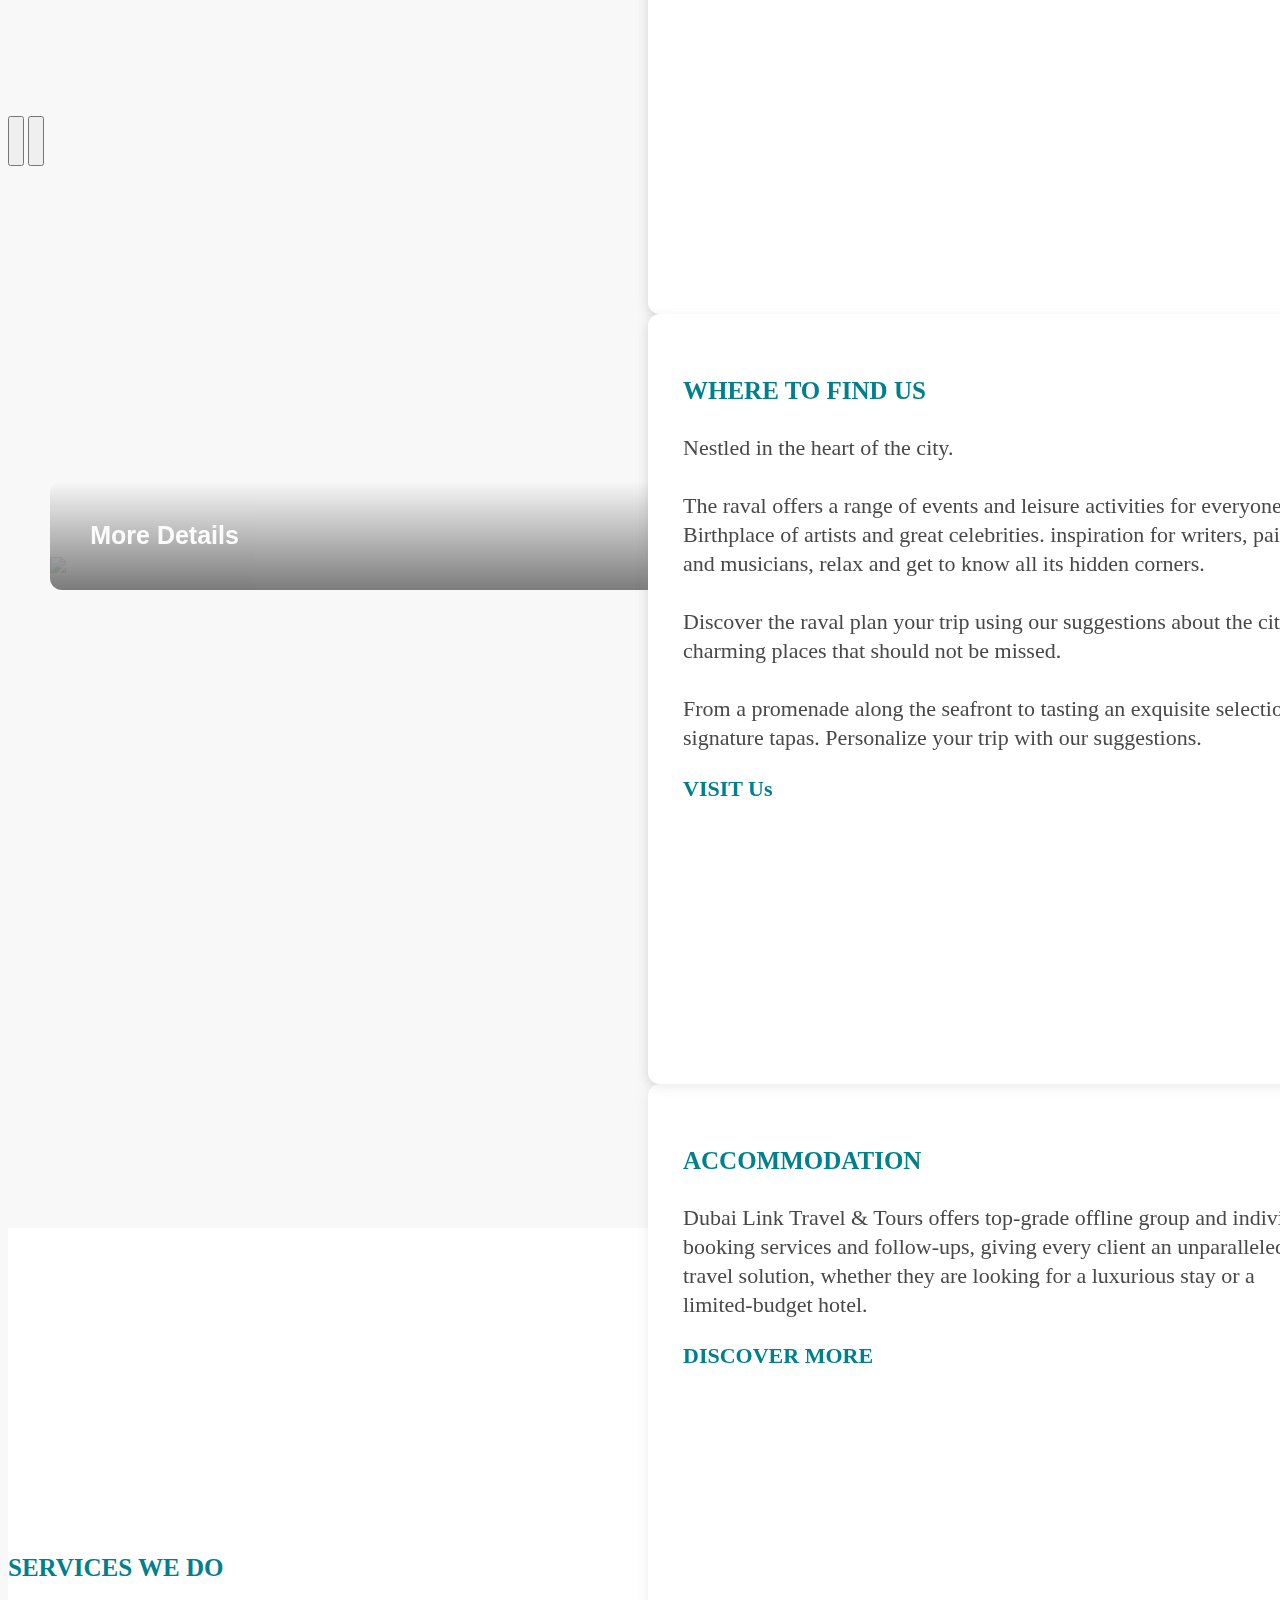
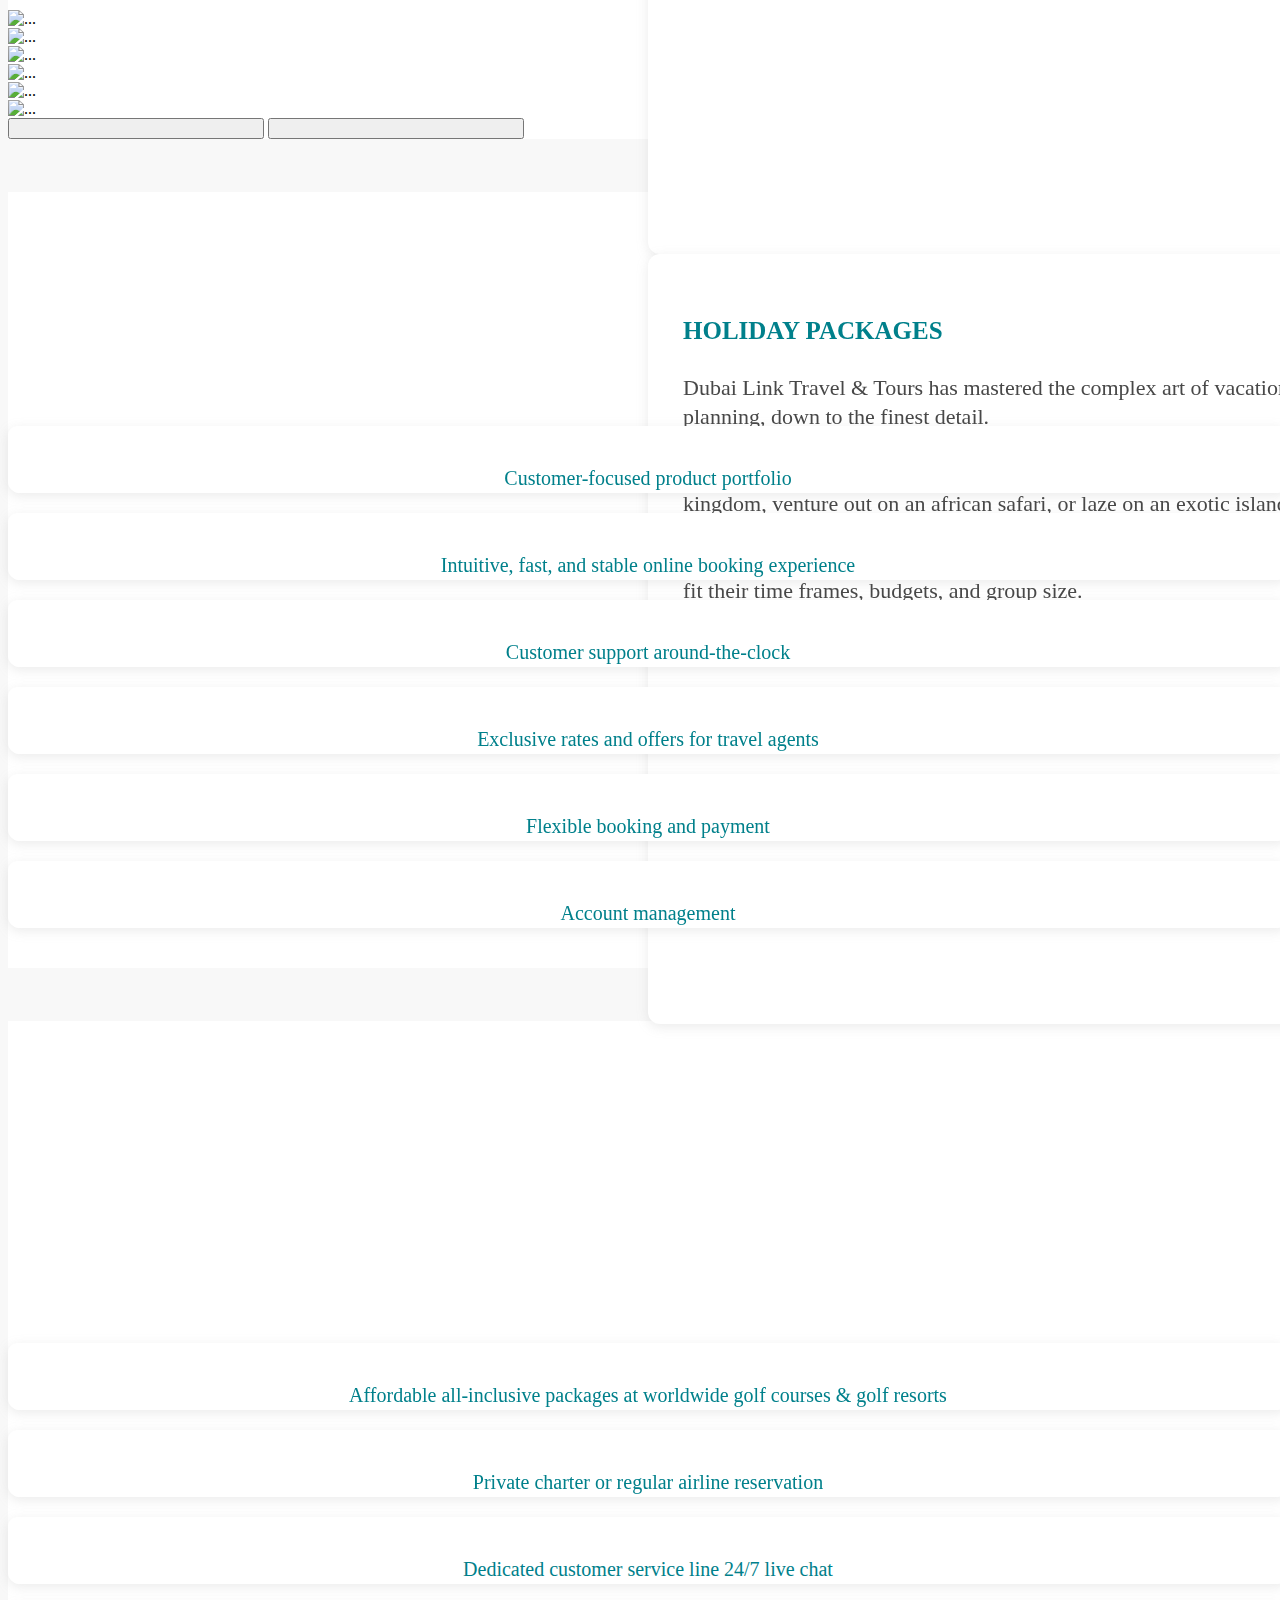
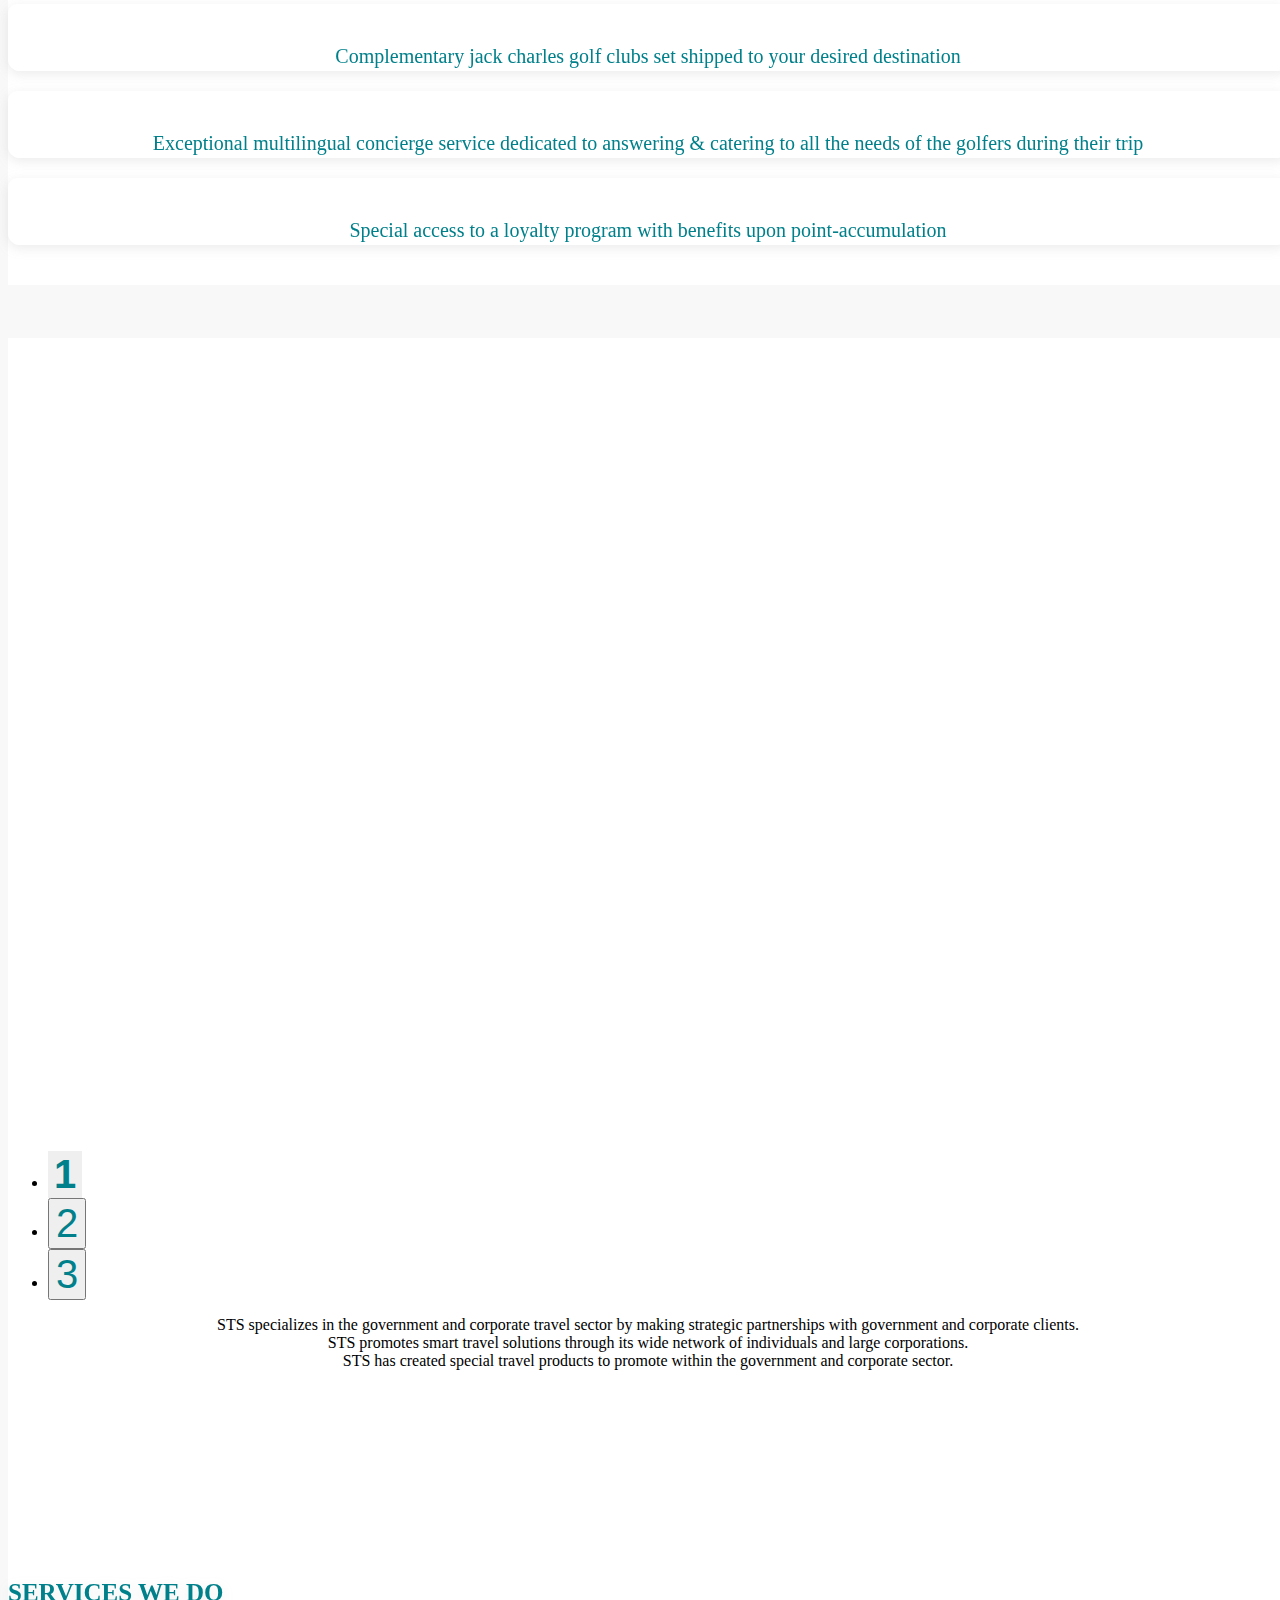
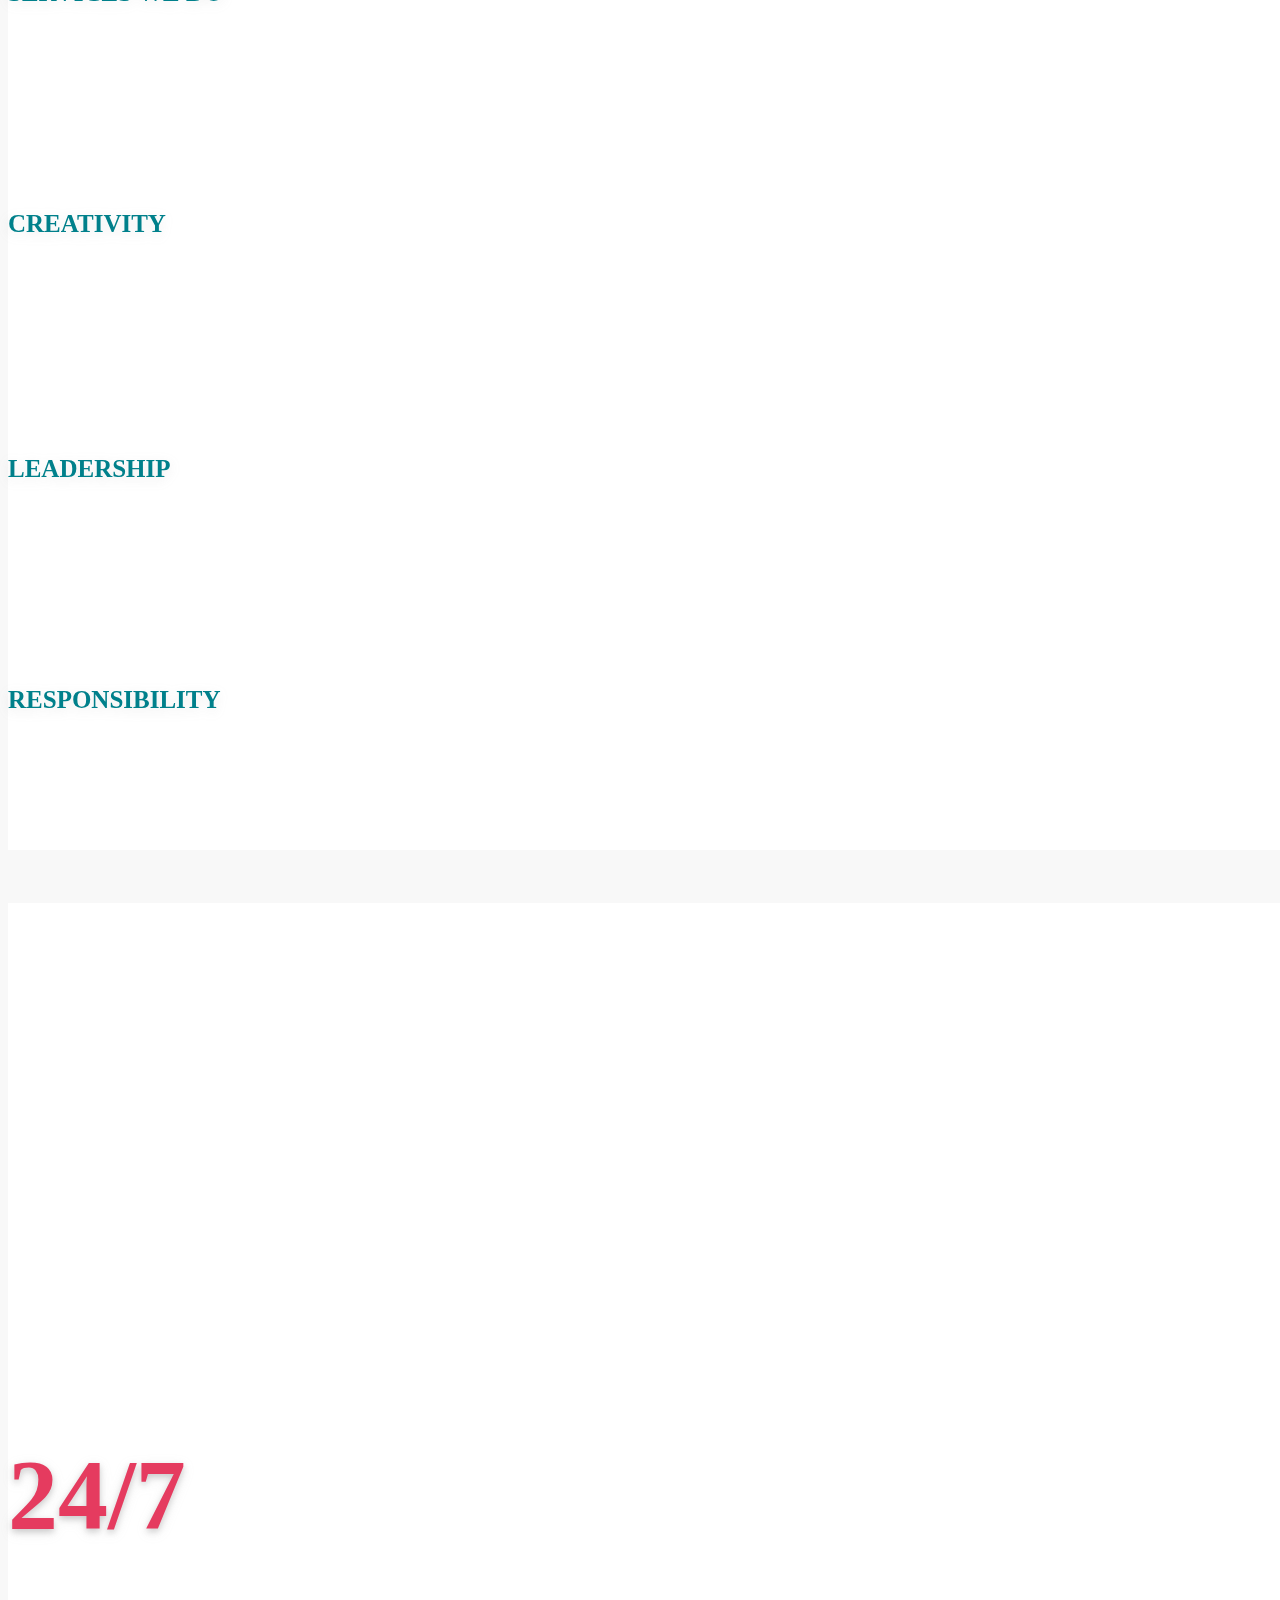
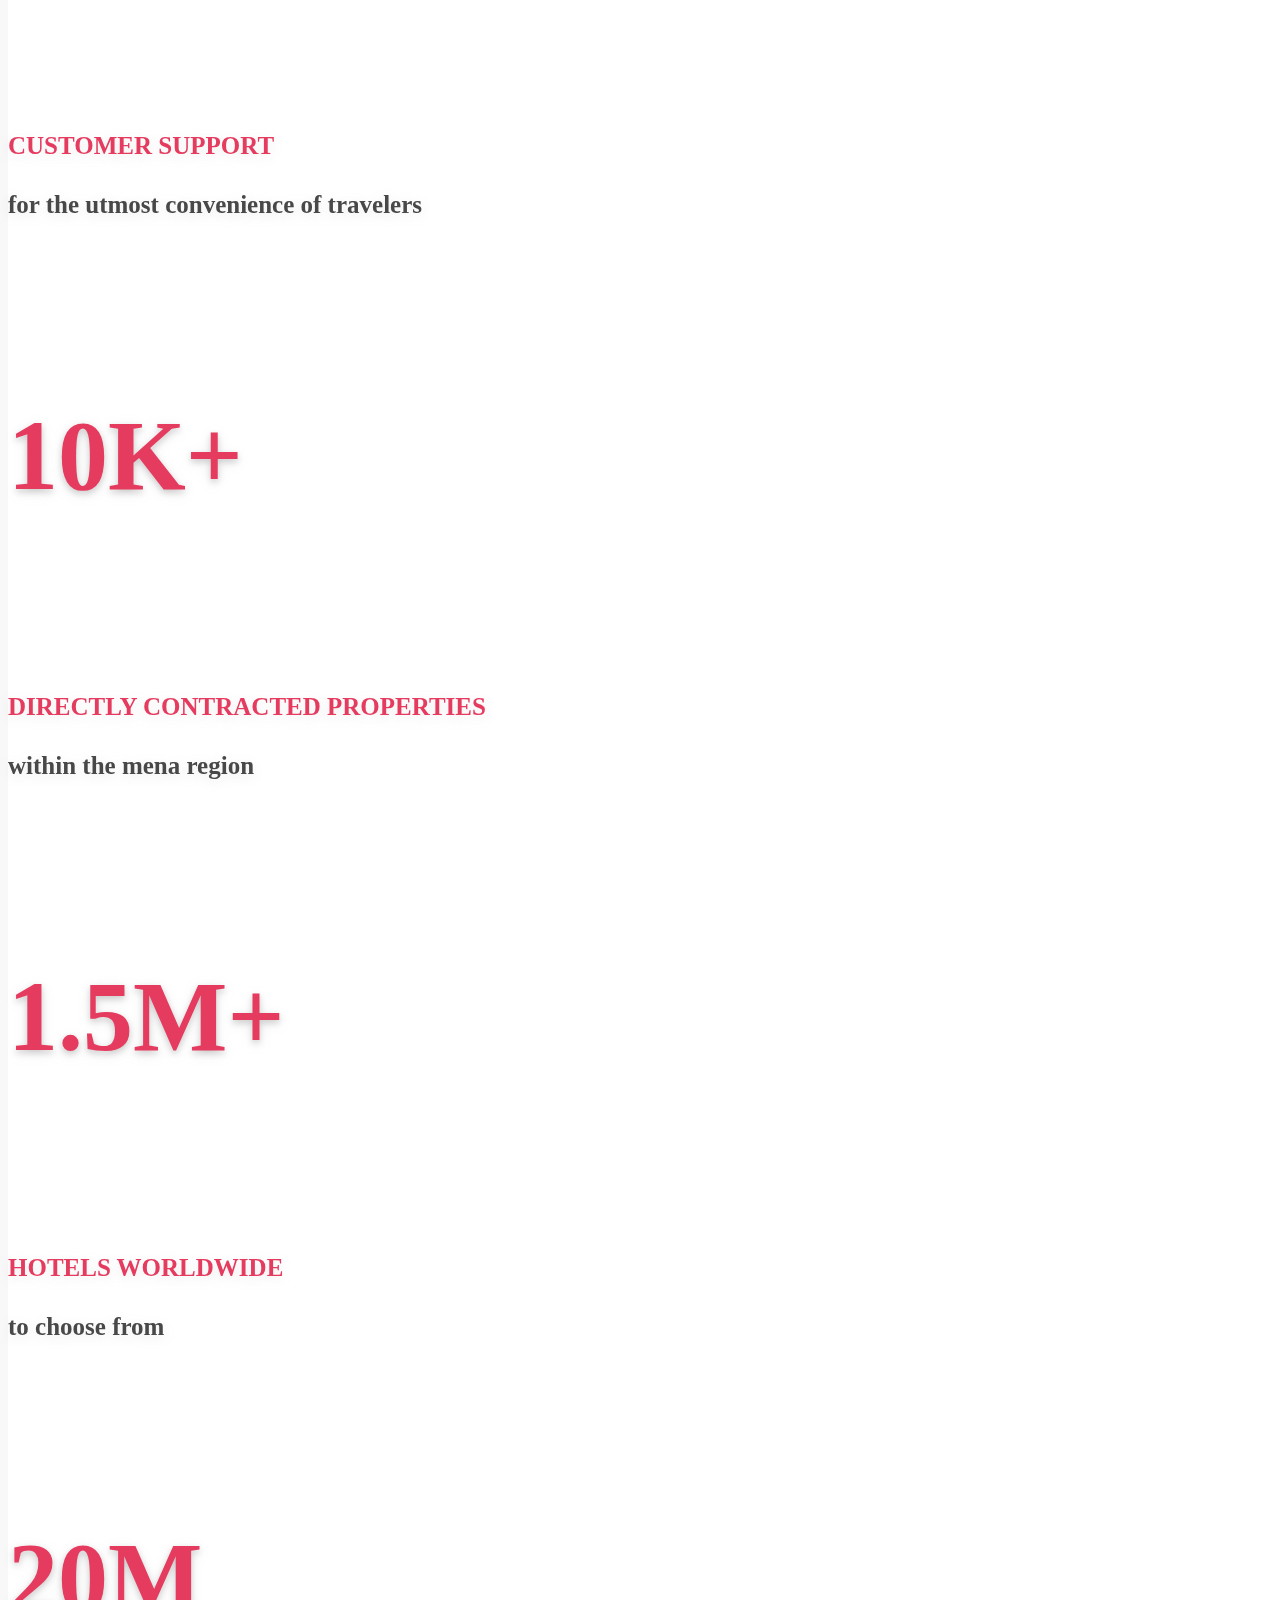
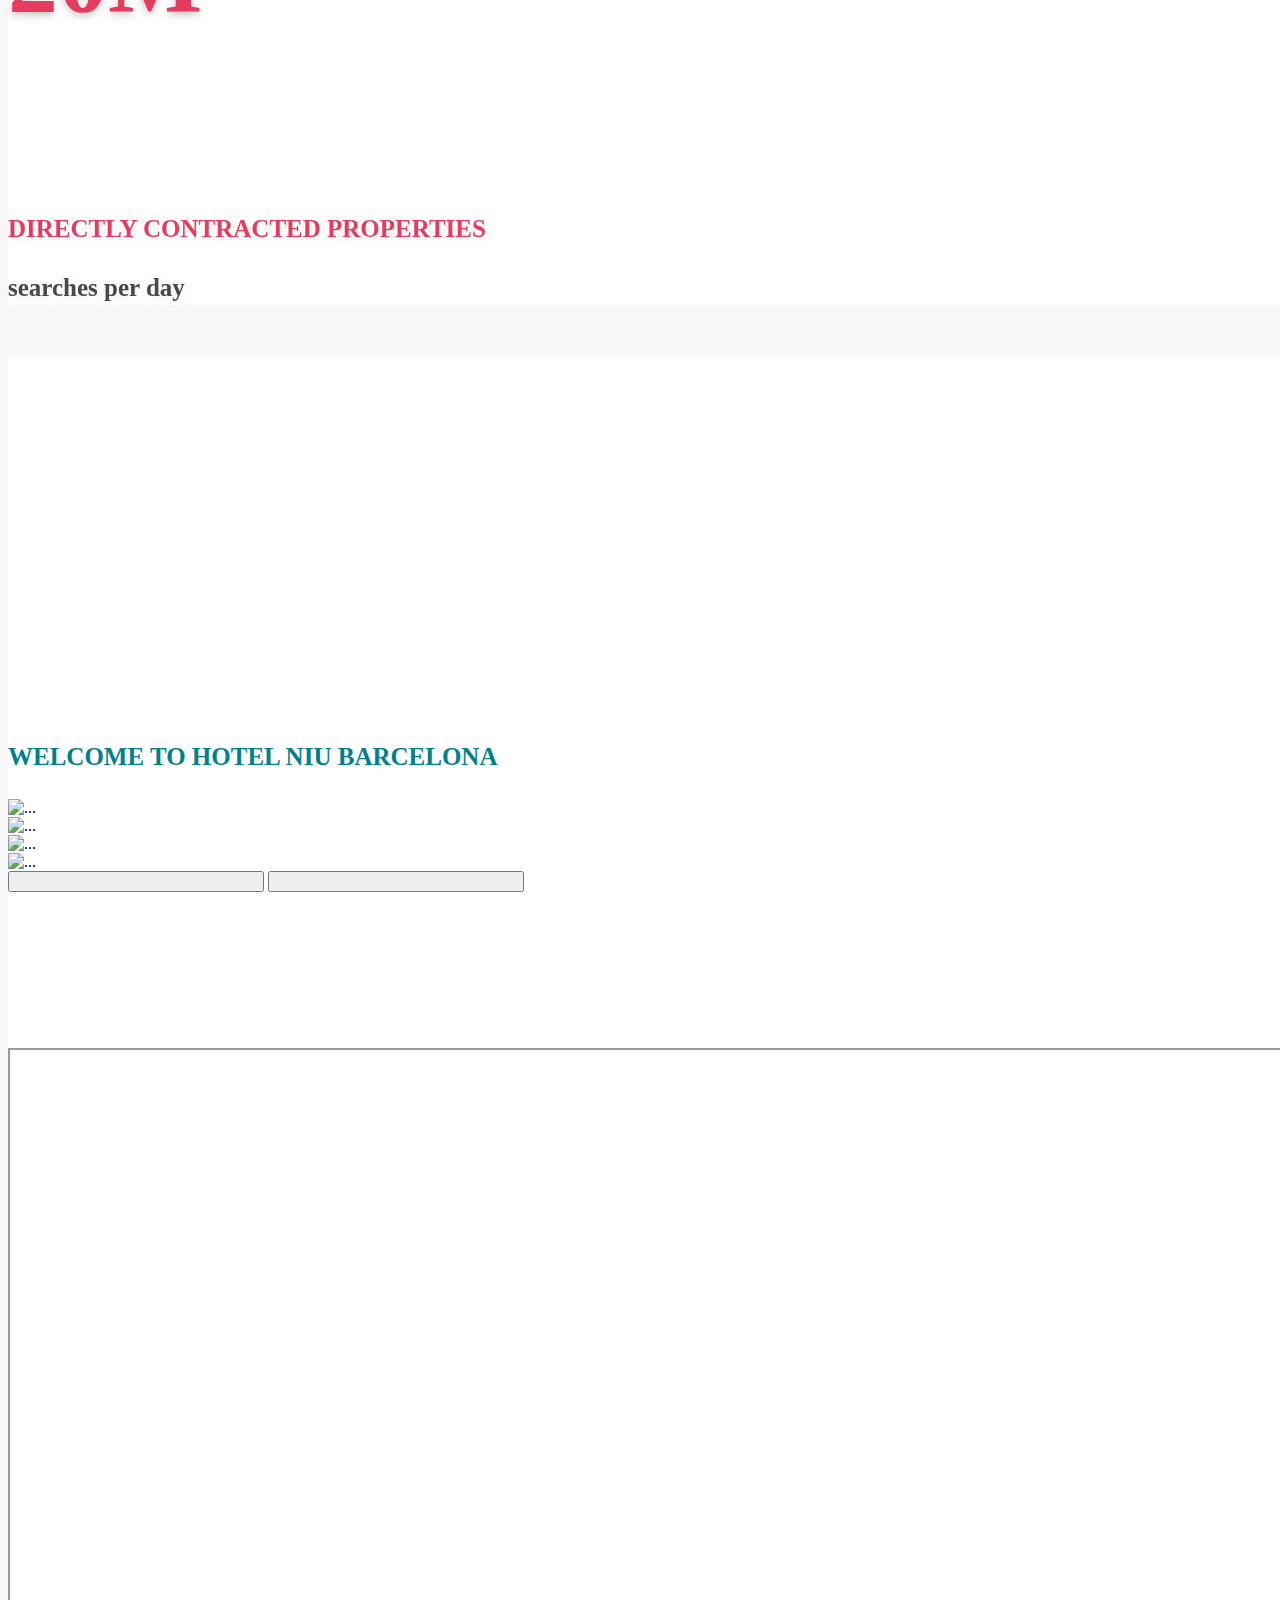
==== commit e0716ef9: "Fixing some issues and adding the footer" ====
--- a/index.html
+++ b/index.html
@@ -89,6 +89,7 @@
                         for a better future so you can <br>
 
                         discover its wonders,with us</p>
+                       
                     </div>
                   </div>
                   <div class="carousel-caption" style="background-color: transparent;">
@@ -110,6 +111,7 @@
                       </h1>
                       <p>Experience unforgettable <br>
                         holiday at the best rates </p>
+                        
                     </div>
                   </div>
                   <div class="carousel-caption">
@@ -290,32 +292,32 @@
         <div class="carousel-inner">
           <div class="carousel-item active">
             <div class="row">
-              <div class="col-md-2 col-4 d-flex BrandLogo">
+              <div class="col-lg-2 col-4 d-flex BrandLogo">
                 <a href="">
                   <img src="images/DUbaiLink.svg" alt="">
                 </a>
               </div>
-              <div class="col-md-2 col-4 d-flex  BrandLogo">
+              <div class="col-lg-2 col-4 d-flex  BrandLogo">
                 <a href="">
                   <img src="images/RLF.svg" alt="" class="RLF">
                 </a>
               </div>
-              <div class="col-md-2 col-4 d-flex  BrandLogo">
+              <div class="col-lg-2 col-4 d-flex  BrandLogo">
                 <a href="">
                   <img src="images/GTE.svg" alt="">
                 </a>
               </div>
-              <div class="col-md-2 d-md-flex d-none BrandLogo">
+              <div class="col-lg-2 d-lg-flex d-none BrandLogo">
                 <a href="">
                   <img src="images/STS.svg" alt="">
                 </a>
               </div>
-              <div class="col-md-2 d-md-flex d-none BrandLogo">
+              <div class="col-lg-2 d-lg-flex d-none BrandLogo">
                 <a href="">
                   <img src="images/NIUhotel.svg" alt="">
                 </a>
               </div>
-              <div class="col-md-2 d-md-flex d-none BrandLogo">
+              <div class="col-lg-2 d-lg-flex d-none BrandLogo">
                 <a href="">
                   <img src="images/TRIPstick.svg" alt="">
                 </a>
@@ -324,32 +326,32 @@
           </div>
           <div class="carousel-item ">
             <div class="row">
-              <div class="col-md-2 d-md-flex d-none   text-center BrandLogo">
+              <div class="col-lg-2 d-lg-flex d-none   text-center BrandLogo">
                 <a href="">
                   <img src="images/DUbaiLink.svg" alt="">
                 </a>
               </div>
-              <div class="col-md-2 d-md-flex d-none  BrandLogo">
+              <div class="col-lg-2 d-lg-flex d-none  BrandLogo">
                 <a href="">
                   <img src="images/RLF.svg" alt="">
                 </a>
               </div>
-              <div class="col-md-2 d-md-flex d-none  BrandLogo">
+              <div class="col-lg-2 d-lg-flex d-none  BrandLogo">
                 <a href="">
                   <img src="images/GTE.svg" alt="">
                 </a>
               </div>
-              <div class="col-md-2 col-4 d-flex BrandLogo">
+              <div class="col-lg-2 col-4 d-flex BrandLogo">
                 <a href="">
                   <img src="images/STS.svg" alt="">
                 </a>
               </div>
-              <div class="col-md-2 col-4 d-flex BrandLogo">
+              <div class="col-lg-2 col-4 d-flex BrandLogo">
                 <a href="">
                   <img src="images/NIUhotel.svg" alt="">
                 </a>
               </div>
-              <div class="col-md-2 col-4 d-flex  BrandLogo">
+              <div class="col-lg-2 col-4 d-flex  BrandLogo">
                 <a href="">
                   <img src="images/TRIPstick.svg" alt="">
                 </a>
@@ -365,9 +367,9 @@
 
     <div class="container">
       <!--Photo Description-->
-      <div class="row PhotoDescription py-md-5 py-2  w-100">
-        <div class="col-lg-5 mt-md-5  pt-5 pe-md-4 d-flex flex-column justify-content-center">
-          <h4 class="TitleDescription mb-4 ">
+      <div class="row PhotoDescription py-lg-5 py-2  w-100">
+        <div class="col-lg-5   pt-2 pe-lg-4 d-flex flex-column justify-content-center">
+          <h4 class="TitleDescription mb-4">
             WELCOME TO  DUBAI LINK
           </h4>
           <p class="Description  mb-4">Over the past couple of decades, dubai link has skillfully intertwined its
@@ -384,7 +386,7 @@
             <h4 class="TitleDescription  mb-4 ">
               HOSPITALITY
             </h4>
-            <p class="Description mb-4">
+            <p class="Description mb-1">
               Our services are composed of various sectors that cover a broad range of fields, providing a clear-cut
               array
               of goods and services that are designed to meet and exceed customers’ expectations.
@@ -394,17 +396,29 @@
               experience - fully redefining the hospitality industry.
 
             </p>
+            <a href="Hospitality.html" class="mt-2" style="text-decoration: none;">
+              <p class="Description" style="font-weight: bolder; color: #00808B !important;">
+                <b>DISCOVER MORE <img src="images/Dragdownarrow.png" alt="" class="ms-3"></b>
+              </p>
+
+            </a>
         </div>
         <div class="col-lg-5  offset-lg-2 d-flex flex-column justify-content-center ">
           <img src="images/KhalifaTwoer.png" alt="KhalifaTwoer" class="mb-4 w-100">
           <h4 class="TitleDescription mb-4">
             TRAVEL & TOURISM
           </h4>
-          <p class="Description mb-5">
+          <p class="Description mb-1">
             Not only do our platforms provide remarkable paramount services that help business partners grant their
             clients an outstanding travel experience, but they also help travelers plan, book and enjoy unforgettable
             holidays at the best rates.
           </p>
+          <a href="TravelAndTourism.html" class="mt-2 mb-5" style="text-decoration: none;">
+            <p class="Description" style="font-weight: bolder; color: #00808B !important;">
+              <b>DISCOVER MORE <img src="images/Dragdownarrow.png" alt="" class="ms-3"></b>
+            </p>
+
+          </a>
           <img src="images/Home-1.png" alt="" class="mb-4 w-100">
         </div>
         <div class="col-12 pe-0">
@@ -420,15 +434,21 @@
             <code>video</code>
           </video>
         </div>
-        <div class="col-lg-5 pe-md-4 mt-5 d-flex flex-column justify-content-center">
+        <div class="col-lg-5 pe-lg-4 mt-5 d-flex flex-column justify-content-center">
           <img src="images/Home-2.png" alt="" class="mb-4 w-100 order-lg-1">
           <h4 class="TitleDescription mb-4 order-lg-0">
             ROYAL LIFESTYLE
           </h4>
-          <p class="Description mb-5 order-lg-0">
+          <p class="Description mb-1 order-lg-0">
             In collaboration with our partner, the royal lifestyle, we facilitate a growing international community of
             golf enthusiasts by creating tools and solutions with unmatched results - the players come first.
           </p>
+          <a href="RoyalLifeStyle.html" class="mt-2 mb-5" style="text-decoration: none;">
+            <p class="Description" style="font-weight: bolder; color: #00808B !important;">
+              <b>DISCOVER MORE <img src="images/Dragdownarrow.png" alt="" class="ms-3"></b>
+            </p>
+
+          </a>
           <img src="images/Home-3.png" alt="" class="mb-4 w-100 order-lg-3">
           <h4 class="TitleDescription my-4 order-lg-2">
             DISCOVER  THE BEST DESTINATIONS  WITH US
@@ -439,7 +459,7 @@
             abroad. </p>
         </div>
         <div class="col-lg-5  offset-lg-2 mt-5  d-flex flex-column justify-content-center">
-          <h4 class="TitleDescription mb-4">
+          <h4 class="TitleDescription mb-1">
             DESTINATION REPRESENTATION
           </h4>
           <p class="Description mb-4">
@@ -447,15 +467,27 @@
             of every culture, allowing them to experience and meet people who give every destination its uniqueness and
             authenticity.
           </p>
+          <a href="DestinationRep.html" class="mt-2 mb-5" style="text-decoration: none;">
+            <p class="Description" style="font-weight: bolder; color: #00808B !important;">
+              <b>DISCOVER MORE <img src="images/Dragdownarrow.png" alt="" class="ms-3"></b>
+            </p>
+
+          </a>
           <img src="images/Rectangle 11.png" alt="" class="mb-4 w-100">
           <h4 class="TitleDescription mb-4">
             SMART TOURISM SOLUTION
           </h4>
-          <p class="Description mb-4">
+          <p class="Description mb-1">
             Under our umbrella, sts excels at promoting smart travel solutions through its wide network of individuals
             and large corporations that seek to develop and improve the travel experience for its vip clients.
           </p>
-          <img src="images/Home-4.png" alt="" class="mb-4 w-100 d-md-block d-none">
+          <a href="Hospitality.html" class="mt-2 mb-5" style="text-decoration: none;">
+            <p class="Description" style="font-weight: bolder; color: #00808B !important;">
+              <b>DISCOVER MORE <img src="images/Dragdownarrow.png" alt="" class="ms-3"></b>
+            </p>
+
+          </a>
+          <img src="images/Home-4.png" alt="" class="mb-4 w-100 d-lg-block d-none">
         </div>
       </div>
     </div>
@@ -551,7 +583,7 @@
       <!--Dubai Link Description-->
       <div class="row ">
 
-        <div class="col-md-4 mt-5">
+        <div class="col-lg-4 mt-5">
           <div class="PhotoDescription WhiteBodyBg">
             <h4 class="TitleDescription mb-4 ">
               SERVING THE MARKET  THROUGH QUALITY  SERVICES, RICH INVENTORY, AND COMPETITIVE PRICES
@@ -570,7 +602,7 @@
             </p>
           </div>
         </div>
-        <div class="col-md-8 mt-md-5 mt-3 py-md-5 py-3 pe-md-3 ps-md-5 position-relative">
+        <div class="col-lg-8 mt-lg-5 mt-3 py-lg-5 py-3 pe-lg-3 ps-lg-5 position-relative">
           <div class="PhotoDescriptionNoAnim">
             <h3 class="SubTitle mb-5">SERVICES WE DO</h3>
             <div id="carouselDubai" class="carousel slide  servicesCarousel" data-bs-ride="carousel">
@@ -703,7 +735,7 @@
     <div class="container">
       <!--Photo Description-->
       <div class="row PhotoDescription WhiteBodyBg py-5  w-100">
-        <div class="col-md-4 mt-5">
+        <div class="col-lg-4 mt-5">
           <h4 class="TitleDescription mb-4 ">
             STAY CONNECTED WITH TRAVEL PROFESSIONALS
           </h4>
@@ -718,9 +750,9 @@
           </a>
 
         </div>
-        <div class="col-md-8  PhotoDescriptionNoAnim pe-0 mt-4">
+        <div class="col-lg-8  PhotoDescriptionNoAnim pe-0 mt-4">
           <!--Informative Slider-->
-            <div class="row w-100 gx-0 gx-md-3 infromativeSliderAbout">
+            <div class="row w-100 gx-0 gx-lg-3 infromativeSliderAbout">
 
               <div class="col-6  ">
                 <div class="card text-center w-100 h-100">
@@ -820,7 +852,7 @@
     <div class="container">
       <!--Photo Description-->
       <div class="row PhotoDescription WhiteBodyBg py-5  w-100">
-        <div class="col-md-4 mt-5">
+        <div class="col-lg-4 mt-5">
           <h4 class="TitleDescription mb-4 ">
             ENVISION A UNIQUE GOLF EXPERIENCE
           </h4>
@@ -842,10 +874,10 @@
           </a>
 
         </div>
-        <div class="col-md-8 PhotoDescriptionNoAnim pe-0 mt-4">
+        <div class="col-lg-8 PhotoDescriptionNoAnim pe-0 mt-4">
           <!--Informative Slider-->
        
-            <div class="row gx-0 gx-md-3 w-100 infromativeSliderAbout">
+            <div class="row gx-0 gx-lg-3 w-100 infromativeSliderAbout">
 
               <div class="col-6">
                 <div class="card text-center w-100 h-100">
@@ -944,7 +976,7 @@
   <section class="LandingPage STS d-none WhiteBodyBg" id="STS">
     <div class="container">
       <div class="row PhotoDescription WhiteBodyBg py-5  w-100">
-        <div class="col-md-4 mt-5  d-flex flex-column">
+        <div class="col-lg-4 mt-5  d-flex flex-column">
           <h4 class="TitleDescription mb-4 ">
             SHAPE A BETTER WORLD
           </h4>
@@ -956,14 +988,14 @@
             STS aims to develop and improve the travel experience for vip clients through its wide network of
             individuals and large corporations.
           </p>
-          <h4 class="TitleDescription mb-5  mt-5">
+          <h4 class="TitleDescription   mt-4">
             OUR VISION
           </h4>
           <p class="Description  mb-5">
             Lead by example within the travel industry.
 
           </p>
-          <h4 class="TitleDescription mb-4  mt-5">
+          <h4 class="TitleDescription mb-4  mt-4">
             OUR MISSION
           </h4>
           <p class="Description  mb-4">
@@ -974,12 +1006,12 @@
           <img src="images/our mission.png" alt="" class="mb-4 w-100">
 
         </div>
-        <div class="col-md-7  offset-md-1 PhotoDescription WhiteBodyBg">
-          <div class="row mt-5  d-none d-md-flex ">
+        <div class="col-lg-7  offset-lg-1 PhotoDescription WhiteBodyBg">
+          <div class="row mt-5  d-none d-lg-flex ">
             <div class="col-2 mt-2">
               <img src="images/timelineSTS.png" alt="Timeline" class="w-100">
             </div>
-            <div class="col-10  d-md-flex flex-column justify-content-between ">
+            <div class="col-10  d-lg-flex flex-column justify-content-between ">
               <p class="Description timelinetext GreenText GreenText1 mt-3 ">
                 STS specializes in the government and corporate travel sector by making strategic partnerships with
                 government and corporate clients.
@@ -993,7 +1025,7 @@
             </div>
          
           </div>
-          <div class="row mt-5  d-md-none d-block ps-3">
+          <div class="row mt-5  d-lg-none d-block ps-3">
             <ul class="nav nav-tabs NavTabs" id="myTab" role="tablist">
               <li class="nav-item" role="presentation">
                 <button class="nav-link active" id="home-tab" data-bs-toggle="tab" data-bs-target="#home" type="button" role="tab" aria-controls="home" aria-selected="true">1</button>
@@ -1021,7 +1053,7 @@
           </div>
           <div class="row">
             <div class="col-12 mt-5">
-              <h4 class="TitleDescription mb-1 ">
+              <h4 class="TitleDescription mb-3 ">
                 OUR VALUES
               </h4>
               <div class="card p-4 ">
@@ -1069,7 +1101,7 @@
   <section class="LandingPage Tripstik d-none py-5  WhiteBodyBg" id="Tripstik">
     <div class="container-lg">
       <div class="row PhotoDescription WhiteBodyBg  w-100">
-        <div class="col-md-4">
+        <div class="col-lg-4">
           <h4 class="TitleDescription mb-4 ">
             HARNESS THE POWER OF TRAVEL
           </h4>
@@ -1094,9 +1126,9 @@
             </p>
           </a>
         </div>
-        <div class="col-md-7 offset-md-1 mt-5 PhotoDescription WhiteBodyBg">
+        <div class="col-lg-7 offset-lg-1 mt-5 PhotoDescription WhiteBodyBg">
           <div class="row">
-            <div class="col-6 ">
+            <div class="col-lg-6 mt-lg-5 mt-3">
               <div class="card h-100">
                 <div class="card-body p-3 text-center">
                   <h5 class="card-title">24/7</h5>
@@ -1105,7 +1137,7 @@
                 </div>
               </div>
             </div>
-            <div class="col-6 h-100">
+            <div class="col-lg-6 mt-lg-5 mt-3">
               <div class="card">
                 <div class="card-body p-3  text-center">
                   <h5 class="card-title">10K+</h5>
@@ -1115,7 +1147,7 @@
               </div>
             </div>
 
-            <div class="col-6 mt-5">
+            <div class="col-lg-6 mt-lg-5 mt-3">
               <div class="card h-100">
                 <div class="card-body p-3  text-center">
                   <h5 class="card-title">1.5M+</h5>
@@ -1125,7 +1157,7 @@
               </div>
             </div>
 
-            <div class="col-6 mt-5">
+            <div class="col-lg-6 mt-lg-5 mt-3">
               <div class="card h-100">
                 <div class="card-body p-3  text-center">
                   <h5 class="card-title">20M</h5>
@@ -1151,7 +1183,7 @@
 
       <div class="row ">
 
-        <div class="col-md-4 mt-5">
+        <div class="col-lg-4 mt-5">
           <div class="PhotoDescription WhiteBodyBg">
             <h4 class="TitleDescription mb-4 ">
               EXPLORE THE ULTIMATE HOTEL EXPERIENCE
@@ -1168,15 +1200,21 @@
               This hotel is a meeting point full of long-standing artistic traditions, offering its visitors a stay full
               of colors, rhythms, and historical miracles.
             </p>
-
-
-          </div>
-        </div>
-        <div class="col-md-8 my-md-5 my-3 py-md-5 p-3 pe-md-3 ps-md-5 position-relative PhotoDescription WhiteBodyBg">
-          <div class=" WhiteBodyBg">
-            <h4 class="TitleDescription mb-4 ">
+            <a href="https://www.niuhotel.com/en/" class="mt-2" style="text-decoration: none;">
+              <p class="Description" style="font-weight: bolder; color: #00808B !important;">
+                <b> Visit Website <img src="images/Dragdownarrow.png" alt="" class="ms-3"></b>
+              </p>
+
+            </a>
+
+
+          </div>
+        </div>
+        <div class="col-lg-8 my-lg-5 my-3 py-lg-5 p-3 pe-lg-3 ps-lg-5 position-relative PhotoDescription WhiteBodyBg">
+          <div class="PhotoDescriptionNoAnim WhiteBodyBg">
+            <h3 class="SubTitle mb-4 ">
               WELCOME TO HOTEL NIU BARCELONA
-            </h4>
+            </h3>
             <div id="carouselNIU" class="carousel slide  servicesCarousel" data-bs-ride="carousel">
               <div class="carousel-inner">
                 <div class="carousel-item active">
@@ -1298,14 +1336,14 @@
 
 
   <!--Map Part-->
-  <div class="Map p-5" id="Map">
+  <div class="Map p-lg-5 p-3" id="Map">
     <div class="container">
       <h4 class="TitleDescription mb-4">
         OUR LOCATIONS <br> AROUND THE WORLD
     </div>
-    <div class="Spain d-md-block d-none"></div>
-
-    <div class="Dubai d-md-block d-none">
+    <div class="Spain d-lg-block d-none"></div>
+
+    <div class="Dubai d-lg-block d-none">
    
     </div>
 
@@ -1404,7 +1442,7 @@
             </div>
         </div>
         </div>
-        <div class="col-12 pe-0 d-md-block d-none">
+        <div class="col-12 pe-0 d-lg-block d-none">
           <div class="row ">
           <div class="d-flex mb-2 col-2 px-0">
             <img src="images/NIUHotel.svg" alt="" class="w-25 mx-auto">
@@ -1429,23 +1467,23 @@
   <!--End Map Part-->
 
   <!--NewsLetter Part-->
-  <div class="NewsLetter p-md-5 p-3 pb-5">
+  <div class="NewsLetter p-lg-5 p-3 pb-5">
     <div class="container-fluid">
       <div class="row">
-        <div class="col-md-5">
+        <div class="col-lg-5">
           <h5 class="mt-1">
             SUBSCRIBE TO OUR NEWSLETTER
           </h5>
         </div>
-        <div class="col-md-7">
+        <div class="col-lg-7">
           <form class="w-100 ">
             <div class="EmailInput w-100">
               <div class="row">
-                <div class="col-md-8">
+                <div class="col-lg-8">
                   <input type="email" class="form-control w-100 me-0" placeholder="Enter your email…" aria-label="email"
                     aria-describedby="basic-addon1">
                 </div>
-                <div class="col-md-4 d-flex ">
+                <div class="col-lg-4 d-flex ">
                   <button type="button" class="btn btn-primary ">SUBSCRIBE</button>
                 </div>
               </div>
@@ -1464,6 +1502,67 @@
   <img src="" alt="">
 </div>
  
+<footer class="footer" id="footer">
+  <div class="d-flex">
+    <img src="images/DLGLogooneColor.svg" alt="" class="mx-auto footerImg">
+
+  </div>
+  <div class="row d-flex FooterText justify-content-between align-items-center">
+    <div class="col-lg-2 col-6 d-flex justify-content-between">
+      <a href="">
+        Media
+      </a>
+      <div>
+        <a href="">
+          Open Positions
+        </a>
+      </div>
+      <div class="">
+        <a href="">
+          Contact Us
+        </a>
+      </div>
+    </div>
+   
+   
+     <div class="col-lg-2 col-6 d-flex justify-content-between">
+      <a href="">
+        Terms & Conditions
+      </a>
+      <div class="">
+        <a href="">
+          Privacy & Policy
+        </a>
+      </div>
+    </div >
+    
+    <div class="whiteborder col-lg-3 col-9 mt-4 mt-lg-0 ">
+      <i class="fa-solid fa-location-dot me-2"></i>
+      20th floor, hds tower, Cluster F,Jit,PO Box 450068 Dubai uae
+    </div>
+    <div class="whiteborder col-lg-1 col-3   mt-4 mt-lg-0 text-end">
+      <i class="fa-solid fa-phone me-2"></i>
+      +971 4 448 811
+    </div>
+    <div class="whiteborder col-lg-2 col-12 mt-4 mt-lg-0 d-flex justify-content-between align-items-center">
+      <div class="">
+      <i class="fa-solid fa-envelope me-2"></i>
+      Info@Dubailink.Ae 
+      </div>
+      <div class="ms-2 mt-0 NavSocial ">
+        <img src="images/facebook-app-symbol.png" alt="facebook" class="me-1">
+        <img src="images/twitter.png" alt="twitter" class="me-1">
+        <img src="images/instagram.png" alt="instagram" class="me-1">
+        <img src="images/youtube.png" alt="youtube" class="me-1">
+    </div>
+    </div>
+    <br>
+       <div class="copyRights text-center py-4">
+        CopyRights &#169; All Rights Reserved
+       </div>
+  </div>
+</footer>
+
 </body>
 
 <script src="assets/js/jquery-3.6.1.min.js"></script>
--- a/css/style.css
+++ b/css/style.css
@@ -49,8 +49,7 @@
     max-width: 100%;
     background-color: #F8F8F8;
     position: relative;
-    -webkit-transform: translate3d(0,0,0);
-    transform: translate3d(0,0,0);
+
     }
 
 .GreyBodyBg {
@@ -71,8 +70,6 @@
 }
 .ChatBot{
     position:fixed !important;
-  
-   
 }
 /********
 *********
@@ -137,7 +134,7 @@
     color: rgb(211, 211, 211);
 }
 
-nav.navbar .NavSocial img:hover {
+ .NavSocial img:hover {
     filter: brightness(80%);
 }
 
@@ -440,26 +437,20 @@
     padding: 20px 0;
 }
 
-#carouselExampleSlidesOnly .carousel-inner .carousel-item .col-md-2 a {
+#carouselExampleSlidesOnly .carousel-inner .carousel-item .col-lg-2 a {
     display: flex;
     justify-content: center;
     align-items: center;
 
 }
 
-#carouselExampleSlidesOnly .carousel-inner .carousel-item .col-md-2.BrandLogo {
+#carouselExampleSlidesOnly .carousel-inner .carousel-item .col-lg-2.BrandLogo {
+    display: flex;
     justify-content: center;
     align-items: center;
 }
 
-#carouselExampleSlidesOnly .carousel-inner .carousel-item .col-md-2 a img {
-    filter: grayscale(100%);
-}
-
-
-#carouselExampleSlidesOnly .carousel-inner .carousel-item .col-md-2:hover img {
-    filter: grayscale(0%);
-}
+
 
 /*End Brand Carousel */
 
@@ -650,11 +641,9 @@
 
 .Map h4.TitleDescription {
     color: white !important;
-    text-align: center !important;
+    text-align: left !important;
     text-shadow: 1px 4px 6px rgba(0, 0, 0, 0.877);
-    position: absolute;
-    top: 5%;
-    right: 5%;
+    font-size: 29px;
 
 }
 
@@ -940,15 +929,18 @@
 }
 
 .infromativeSliderAbout .carousel-cell {
-    width: 30%;
+    width: 24%;
+    min-height: inherit !important;
+    max-height: inherit;
     margin-right: 10px;
     border-radius: 5px;
     counter-increment: carousel-cell;
 }
-
-.infromativeSliderAbout .position-relative {
-    height: 20% !important;
-}
+.infromativeSliderAbout .carousel-cell .postion-relative{
+    height: 300px;
+    border-radius: 5px;
+}
+
 
 .infromativeSliderAbout:before {
     display: none;
@@ -997,7 +989,7 @@
 
 .infromativeSliderAbout .card .card-body .card-text {
     color: #00808B;
-    font-size: 22px;
+    font-size: 20px;
     line-height: 29px;
 }
 
@@ -1277,19 +1269,50 @@
     font-weight: bolder;
     color: #00808B;
 } 
+/*******
+Footer
+*********/
+footer.footer {
+    margin-top: 40px;
+}
+footer.footer .footerImg{
+    width: 10%;
+    margin-bottom: 35px;
+}
+footer.footer .FooterText a, footer.footer .FooterText,footer.footer .copyRights{
+    color: white;
+    font-size: 11px;
+} 
+footer.footer .FooterText a{
+    text-decoration: none;
+}
+.whiteborder {
+    border-left: 2px solid white;
+    padding-left: 5px;
+}
 
 /***************************
 ************Media *********
 ****************************/
 @media (min-width: 2000px) {
-    .Map {}
+    .LeaderShipCarousel  .flickity-slider{
+        transform: unset;
+    }
+    .infromativeSliderAbout .card img{
+        width: 24%;
+    }
+    .Map h4.TitleDescription {
+        text-align: right!important;
+        text-shadow: 1px 4px 6px rgb(0 0 0 / 88%);
+        font-size: 41px;
+    }
 }
 
 @media (min-width: 991px) {}
 
 @media (max-width:767px) {}
 
-@media (max-width: 575px) {
+@media (max-width: 790px) {
     section.CarouselPart .carousel .carousel-inner .carousel-item .carouselImageText h1 {
         font-size: 35px;
         margin-left: 20px;
@@ -1314,7 +1337,9 @@
     section.CarouselPart .carousel .input-group input {
         font-size: 11px;
     }
-
+footer .NavSocial {
+    margin-top: 0 !important;
+}
     section.CarouselPart .carousel .carousel-control-prev, section.CarouselPart .carousel .carousel-control-next {
         top: 75% !important;
         right: unset;
@@ -1389,11 +1414,11 @@
         height: 130px;
     }
 
-    #carouselExampleSlidesOnly .carousel-inner .carousel-item .col-md-2 a img {
+    #carouselExampleSlidesOnly .carousel-inner .carousel-item .col-lg-2 a img {
         width: 60%;
     }
 
-    #carouselExampleSlidesOnly .carousel-inner .carousel-item .col-md-2 a img.RLF {
+    #carouselExampleSlidesOnly .carousel-inner .carousel-item .col-lg-2 a img.RLF {
         width: 40%;
     }
 
@@ -1460,9 +1485,27 @@
     }
 
     .NewsLetter button.btn-primary {
-        margin-top: 15px;
-    }
-
+        margin-top: 15px ;
+        margin: 15px auto;
+    }
+    .col-lg-2.col-4.d-flex.BrandLogo{
+        height: 100px;
+       
+    }
+    .col-lg-2.col-4.d-flex.BrandLogo a{
+        display: flex;
+        justify-content: center;
+        width: 100% ;
+    }
+    .col-lg-2.col-4.d-flex.BrandLogo img.RLF{
+    margin: auto !important;
+    width: 50%;
+    }
+    .col-lg-2.col-4.d-flex.BrandLogo img{
+        height: 100%;
+        width: 75%;
+        margin: auto ;
+    }
     section.NIU iframe {
         height: 25vh;
         width: 97%;
@@ -1594,11 +1637,11 @@
     }
 
     .Map h4.TitleDescription {
-        top: 13%;
+        text-align: center !important;
     }
 
     .Map {
-        background-size: contain;
+        background-image:unset ;
         height: unset;
     }
 
@@ -1608,16 +1651,24 @@
         transform: unset;
         width: 100% !important;
         font-size: 11px !important;
+        background-color: transparent;
+        color:  white !important;
+    }
+    .Detail svg{
+        color:  #00808B;
     }
 
 
     .DubaiContent {
-        margin-top: 170px;
-
-    }
-
+        margin-top: 25px;
+
+    }
+    .DubaiContent .d-flex.mb-2.col-2.px-0{
+        background-color: white;
+        border-radius: 50%;
+    }
     .DubaiContent img {
-        width: 100% !important;
+        width: 75% !important;
     }
 
     .PackCards .price {
@@ -1644,6 +1695,6 @@
         padding-bottom: 0;
     }
     .DubaiContent .RLFImg{
-        width: 100% !important;
+        width: 50% !important;
     }
 }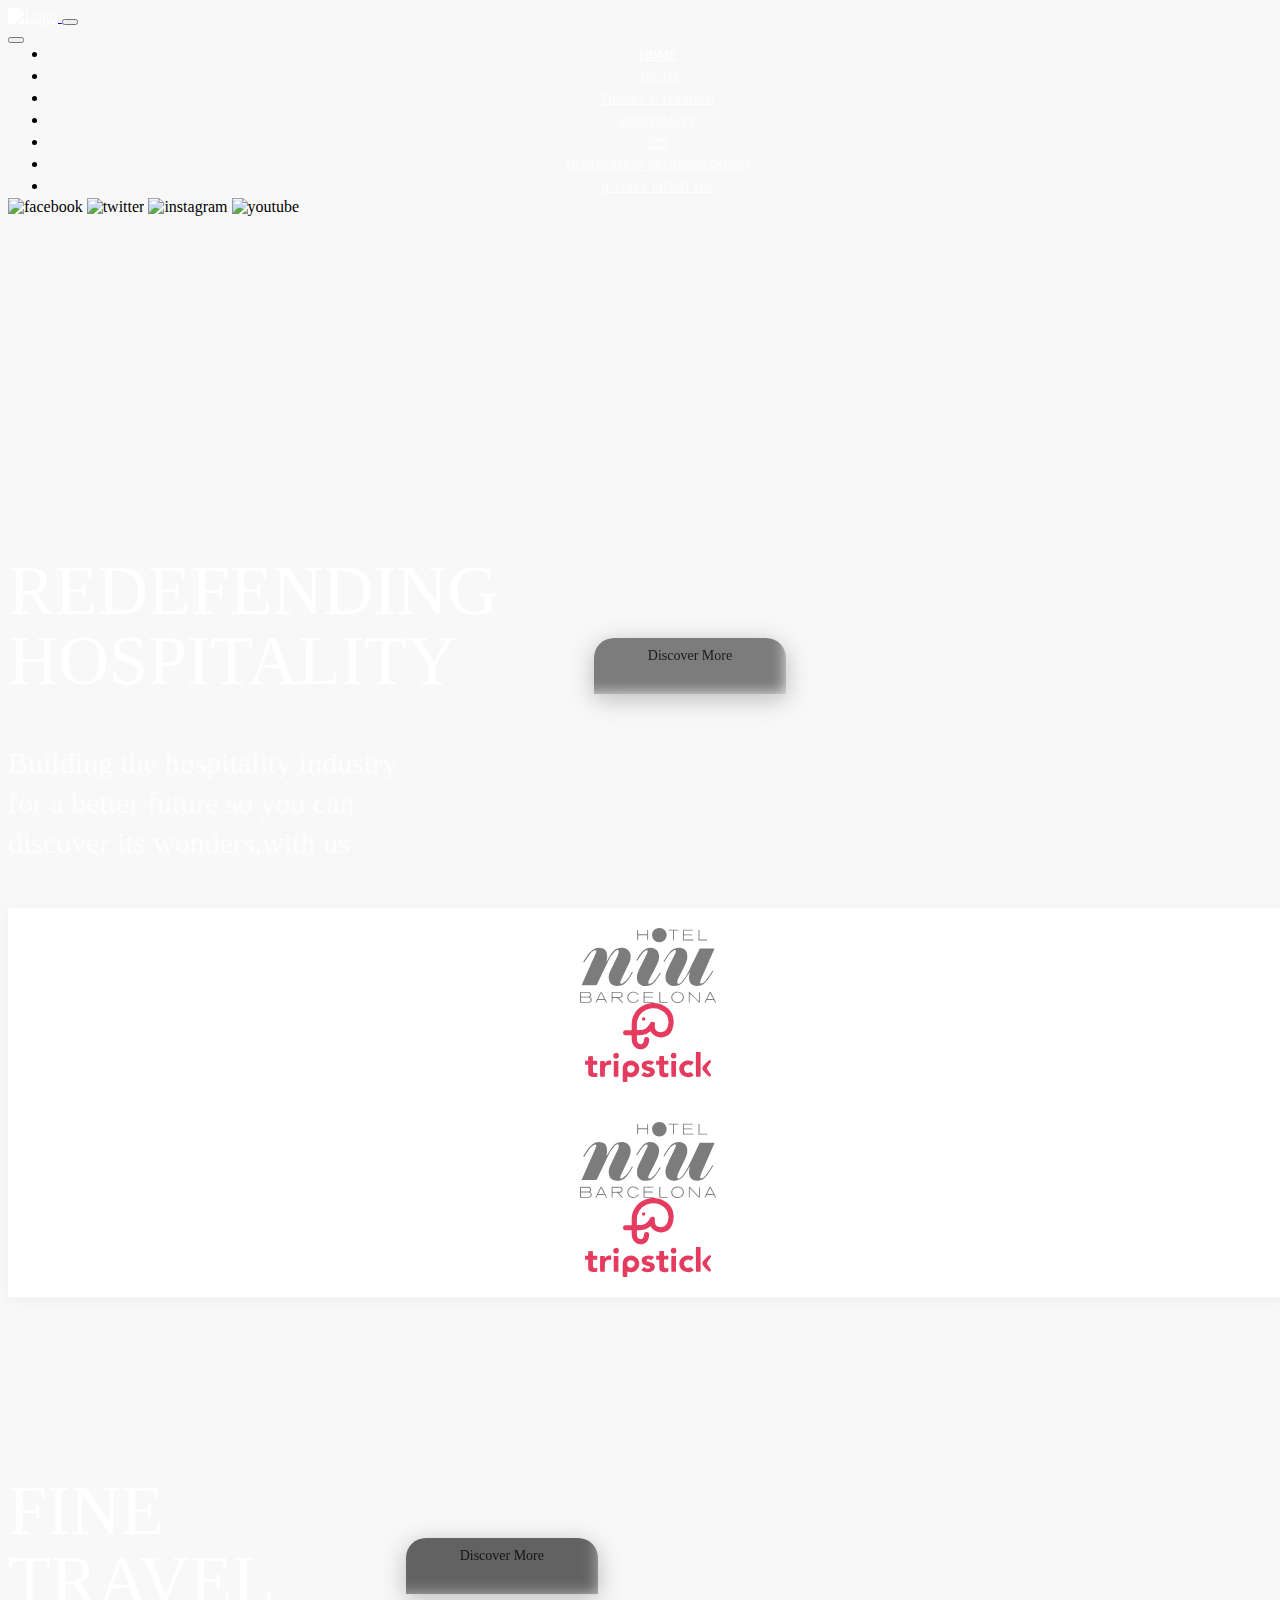
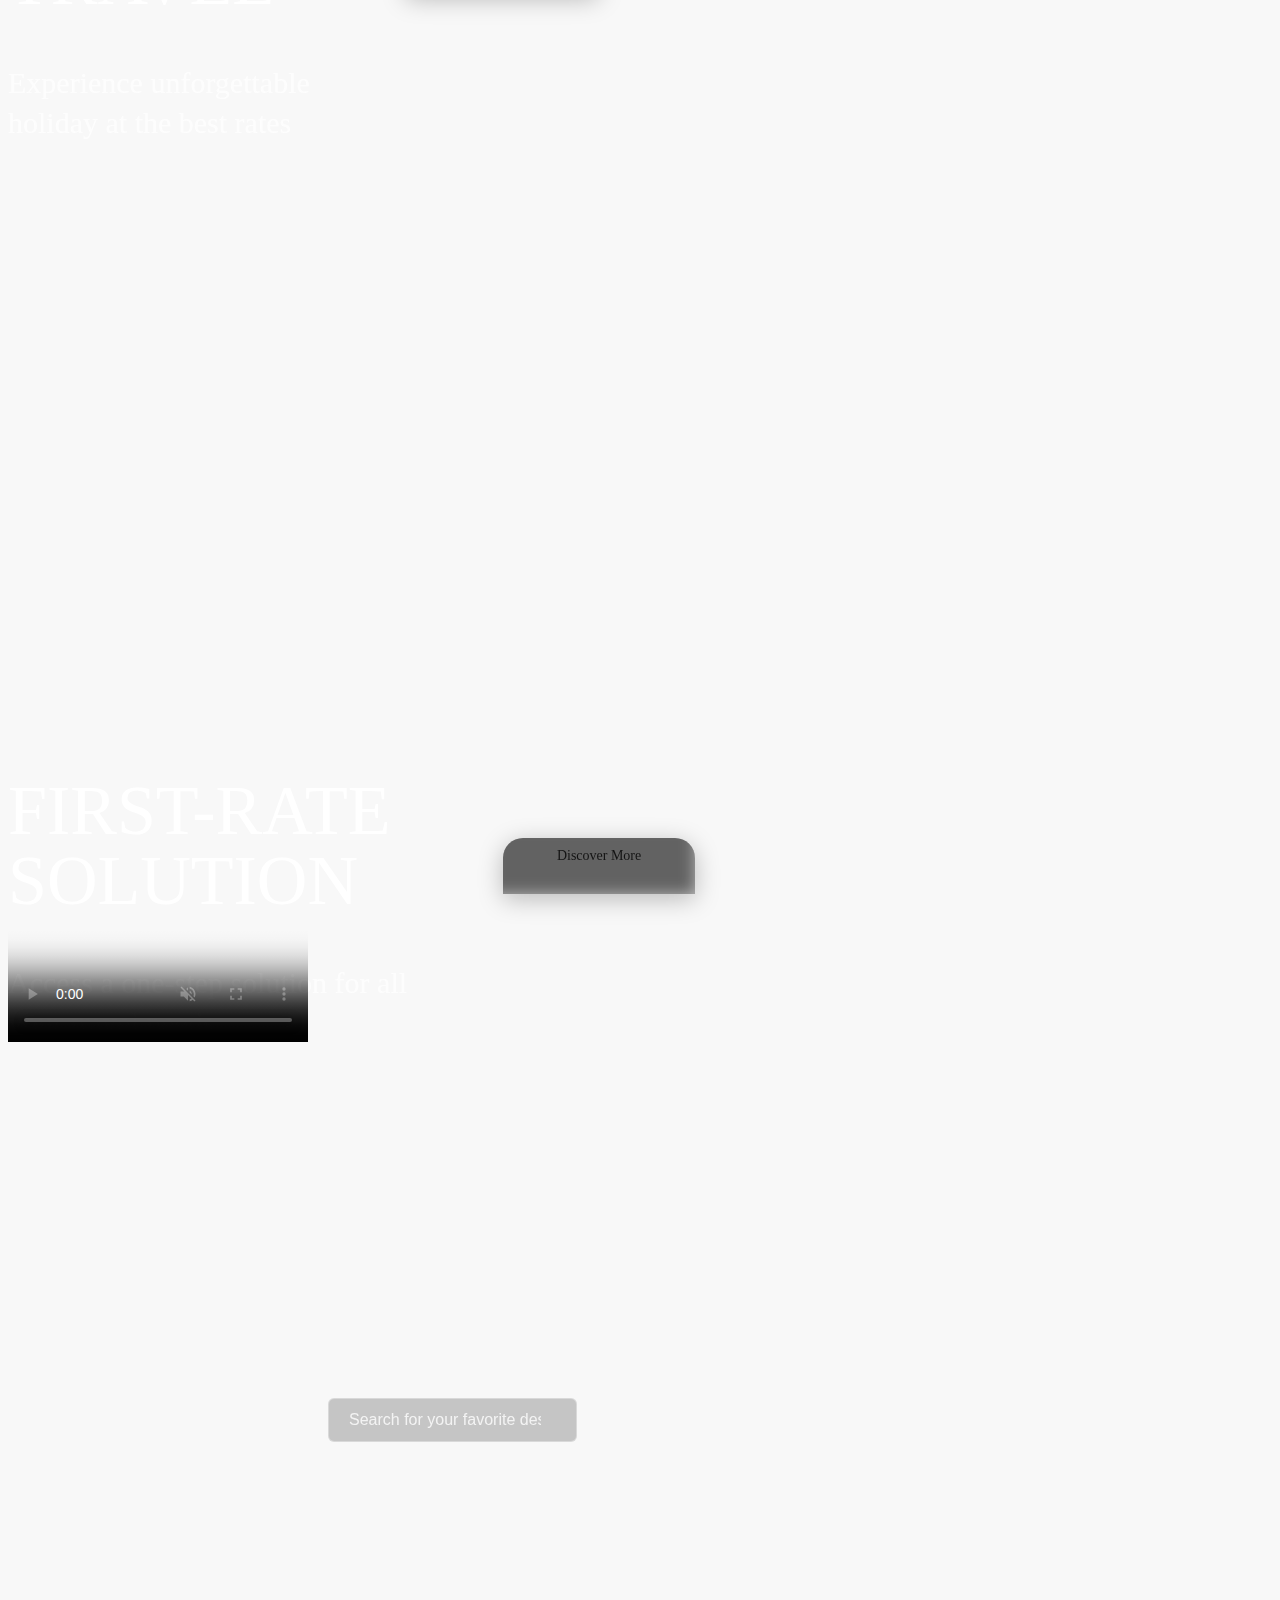
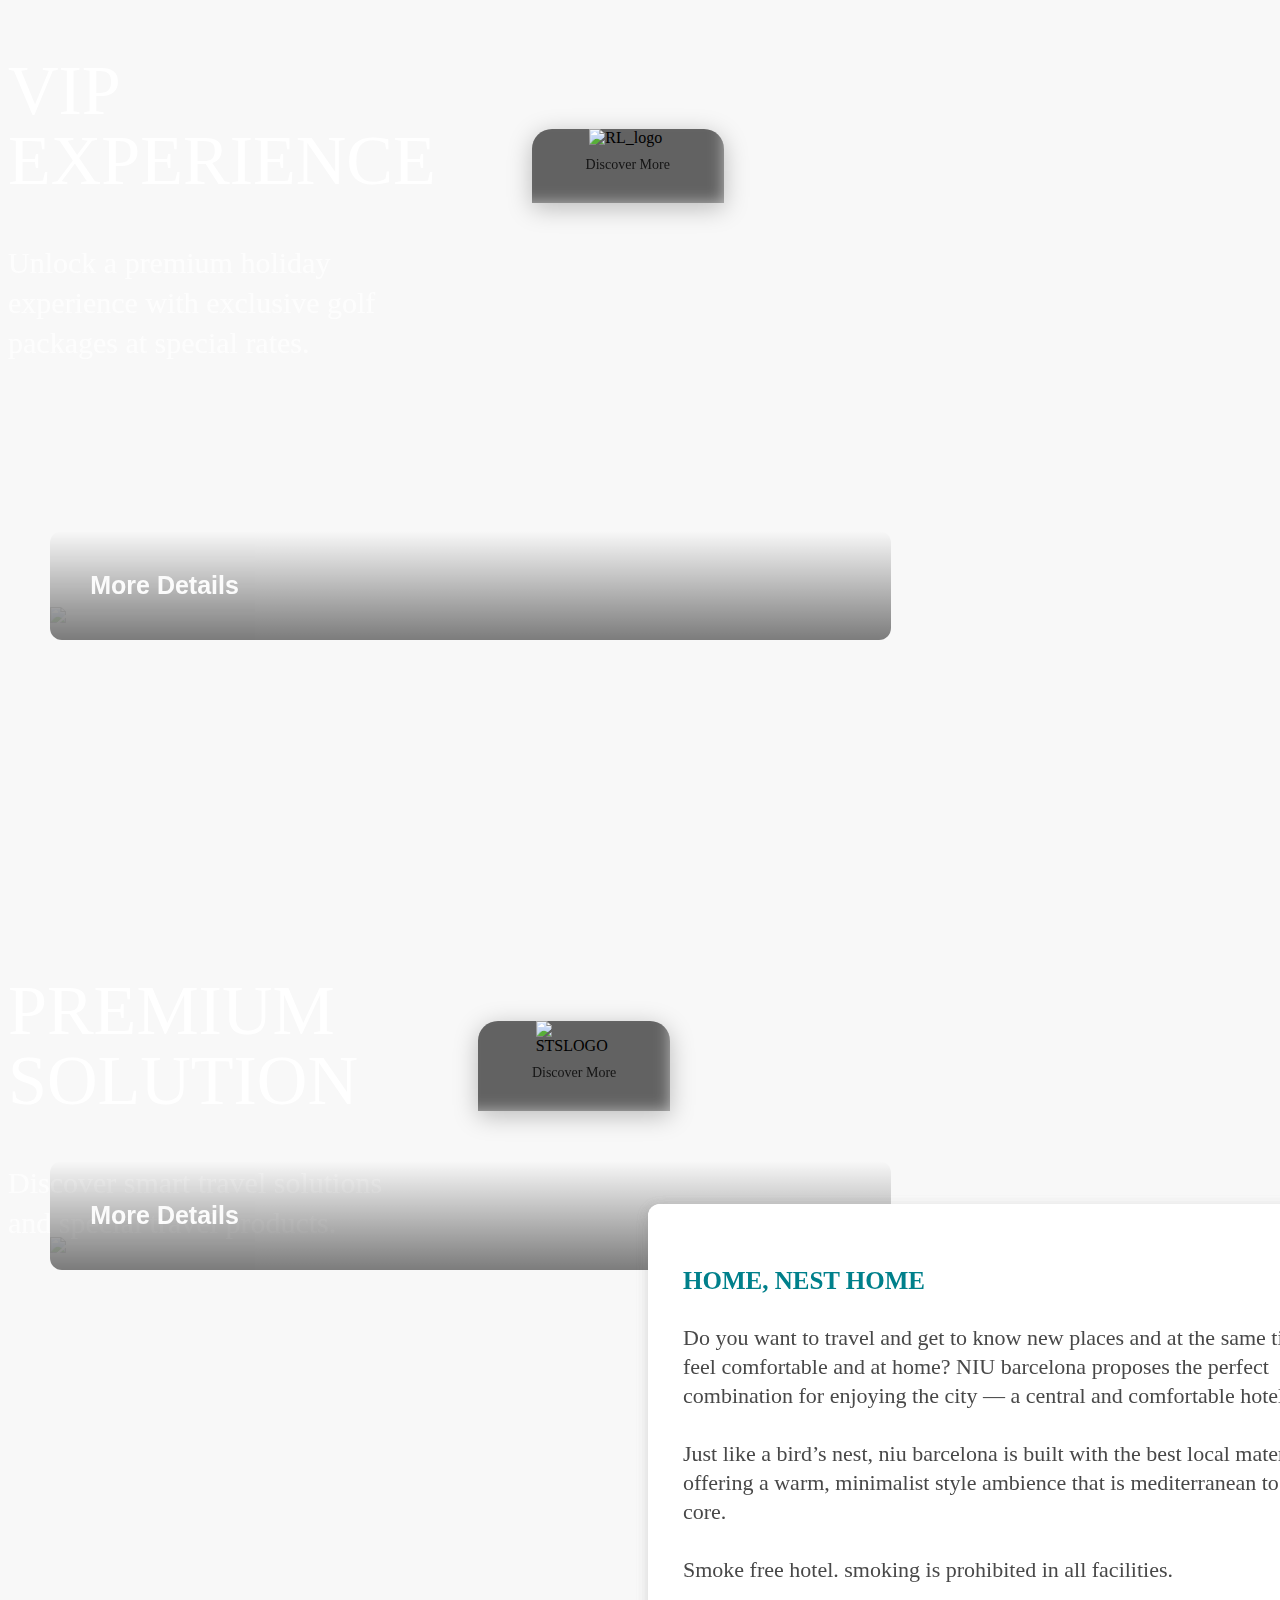
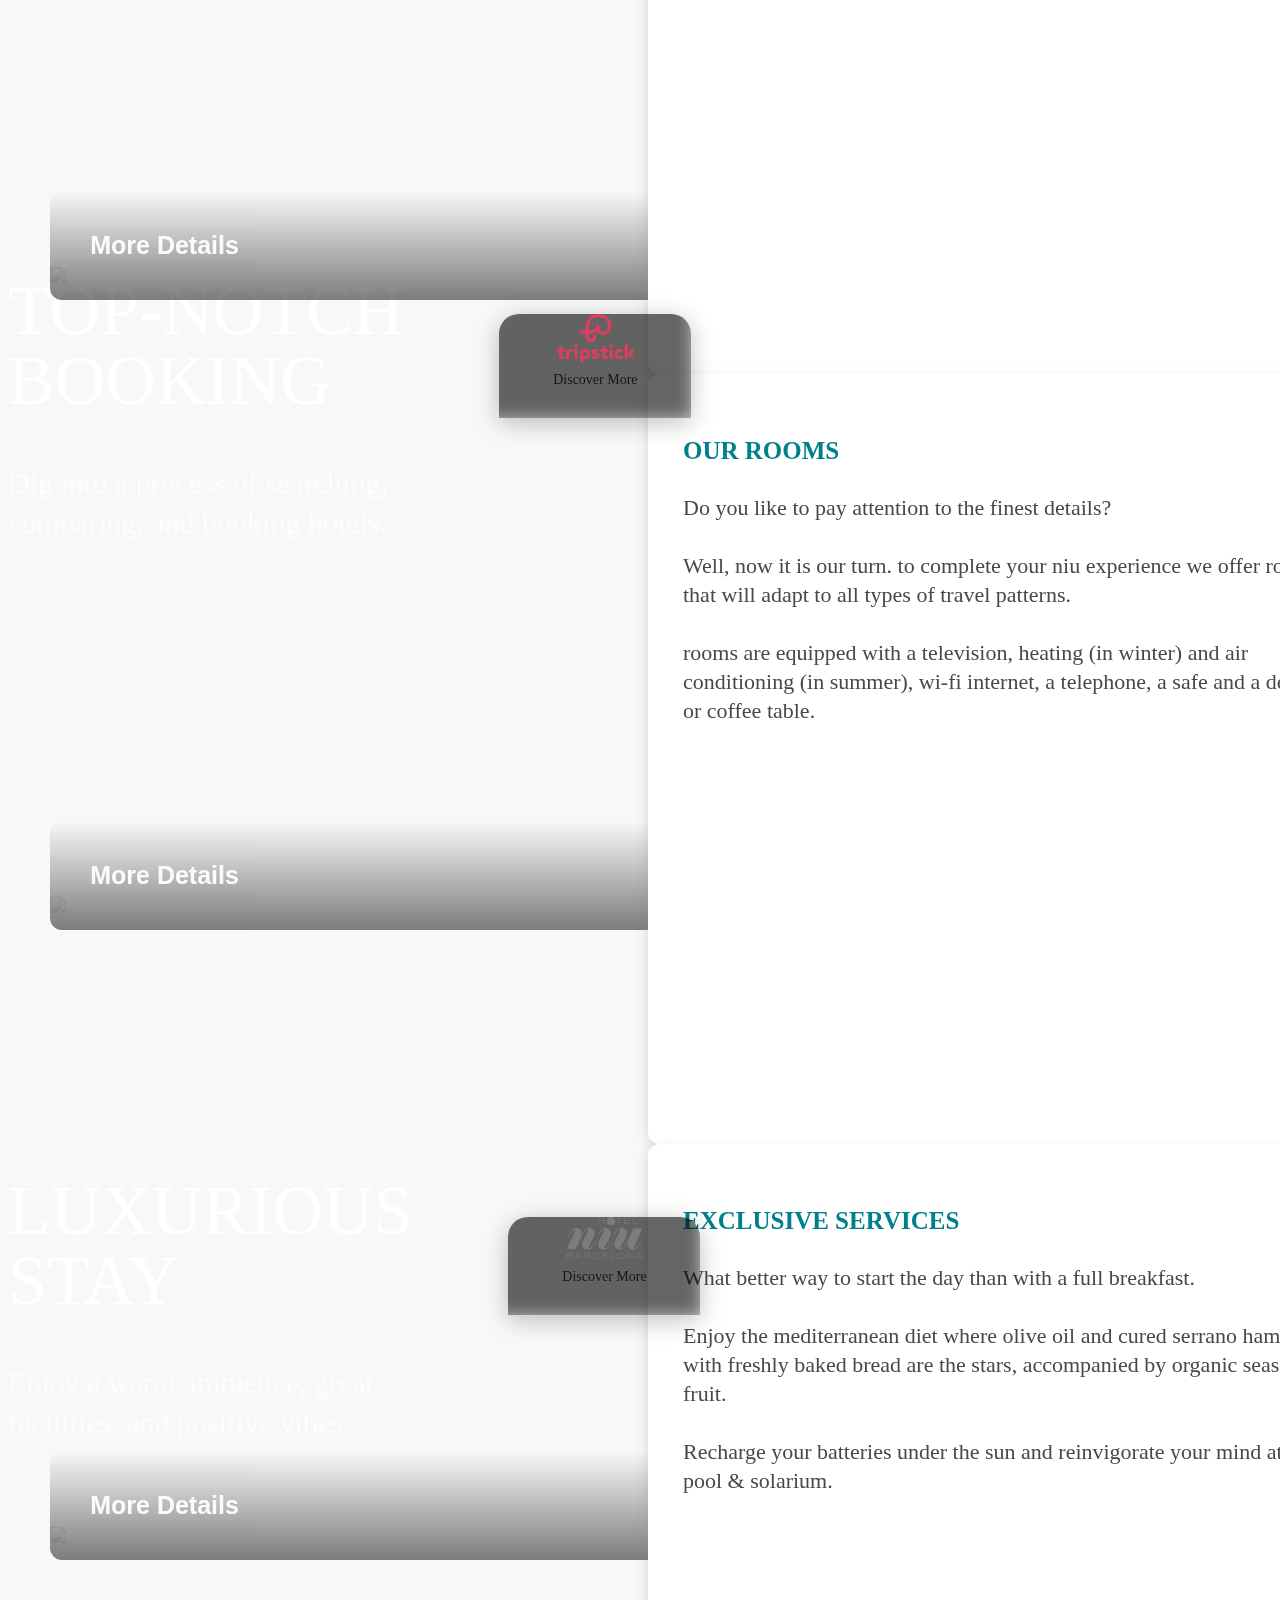
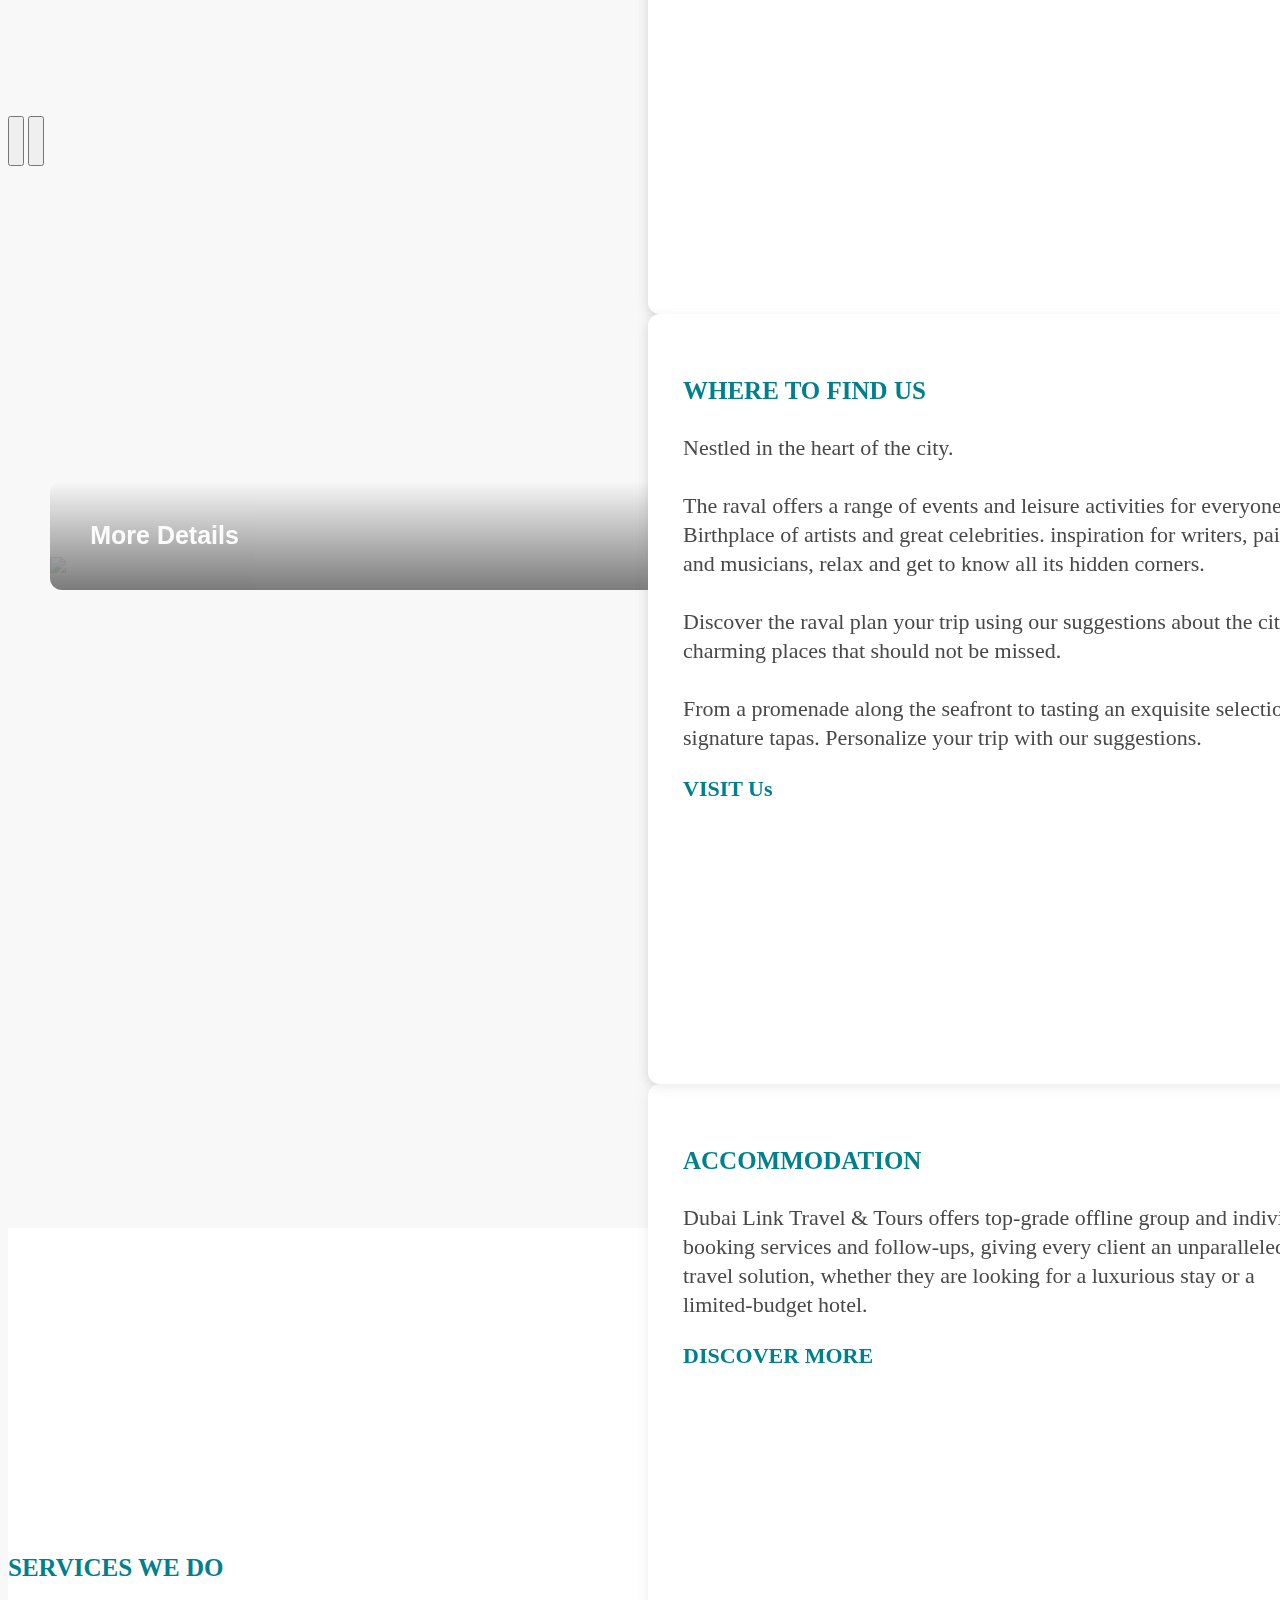
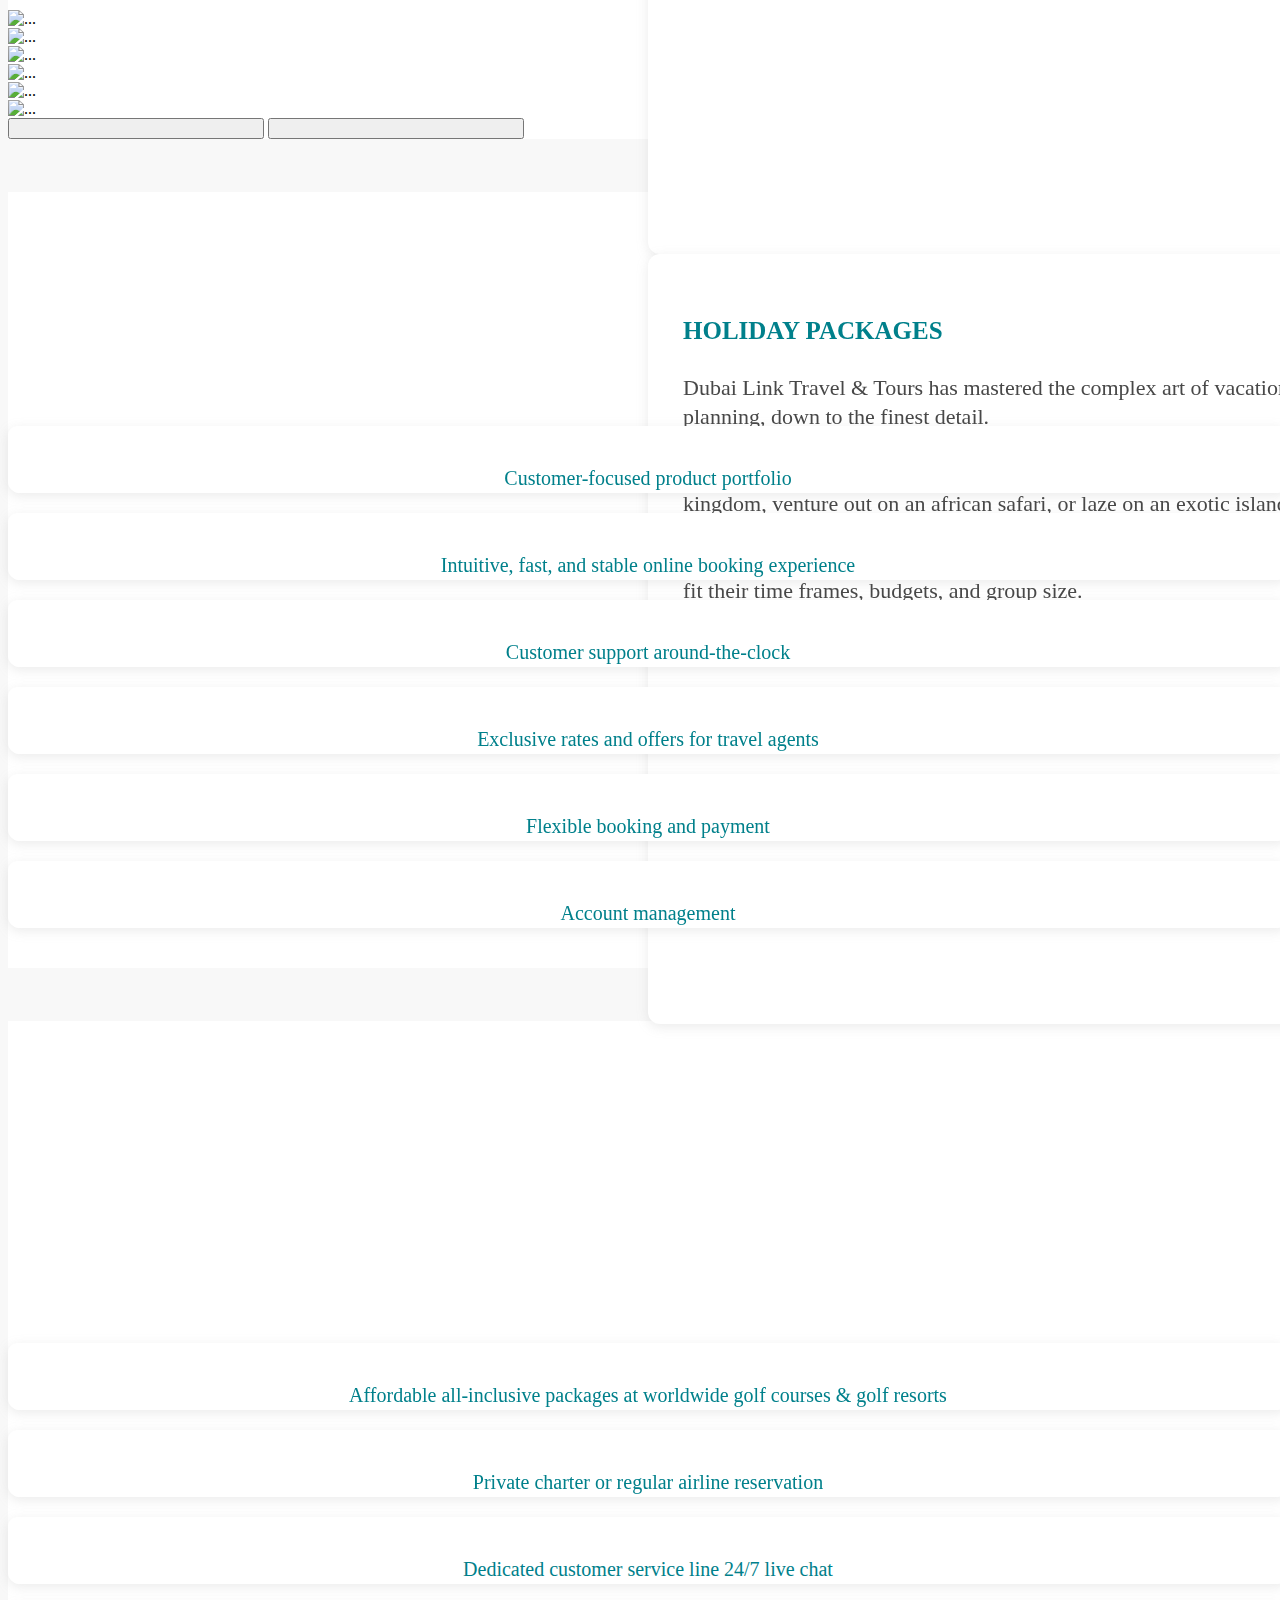
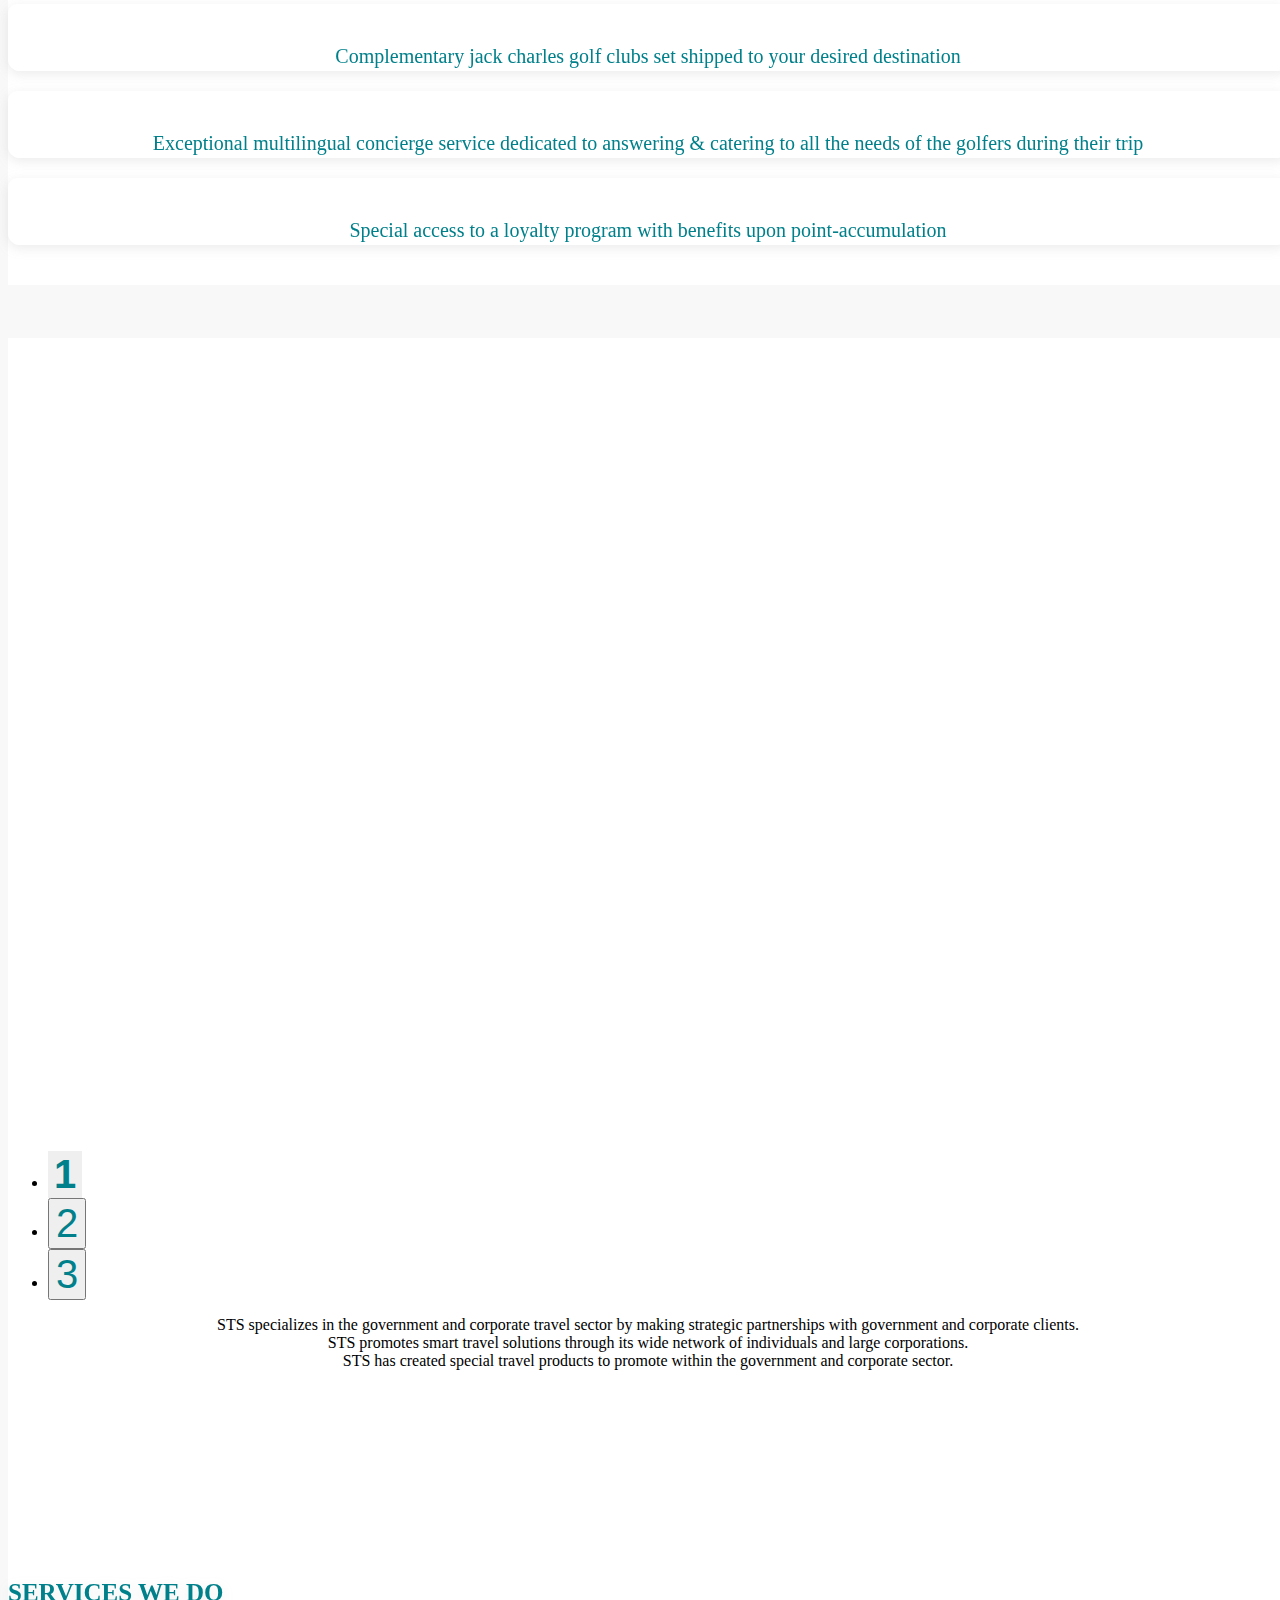
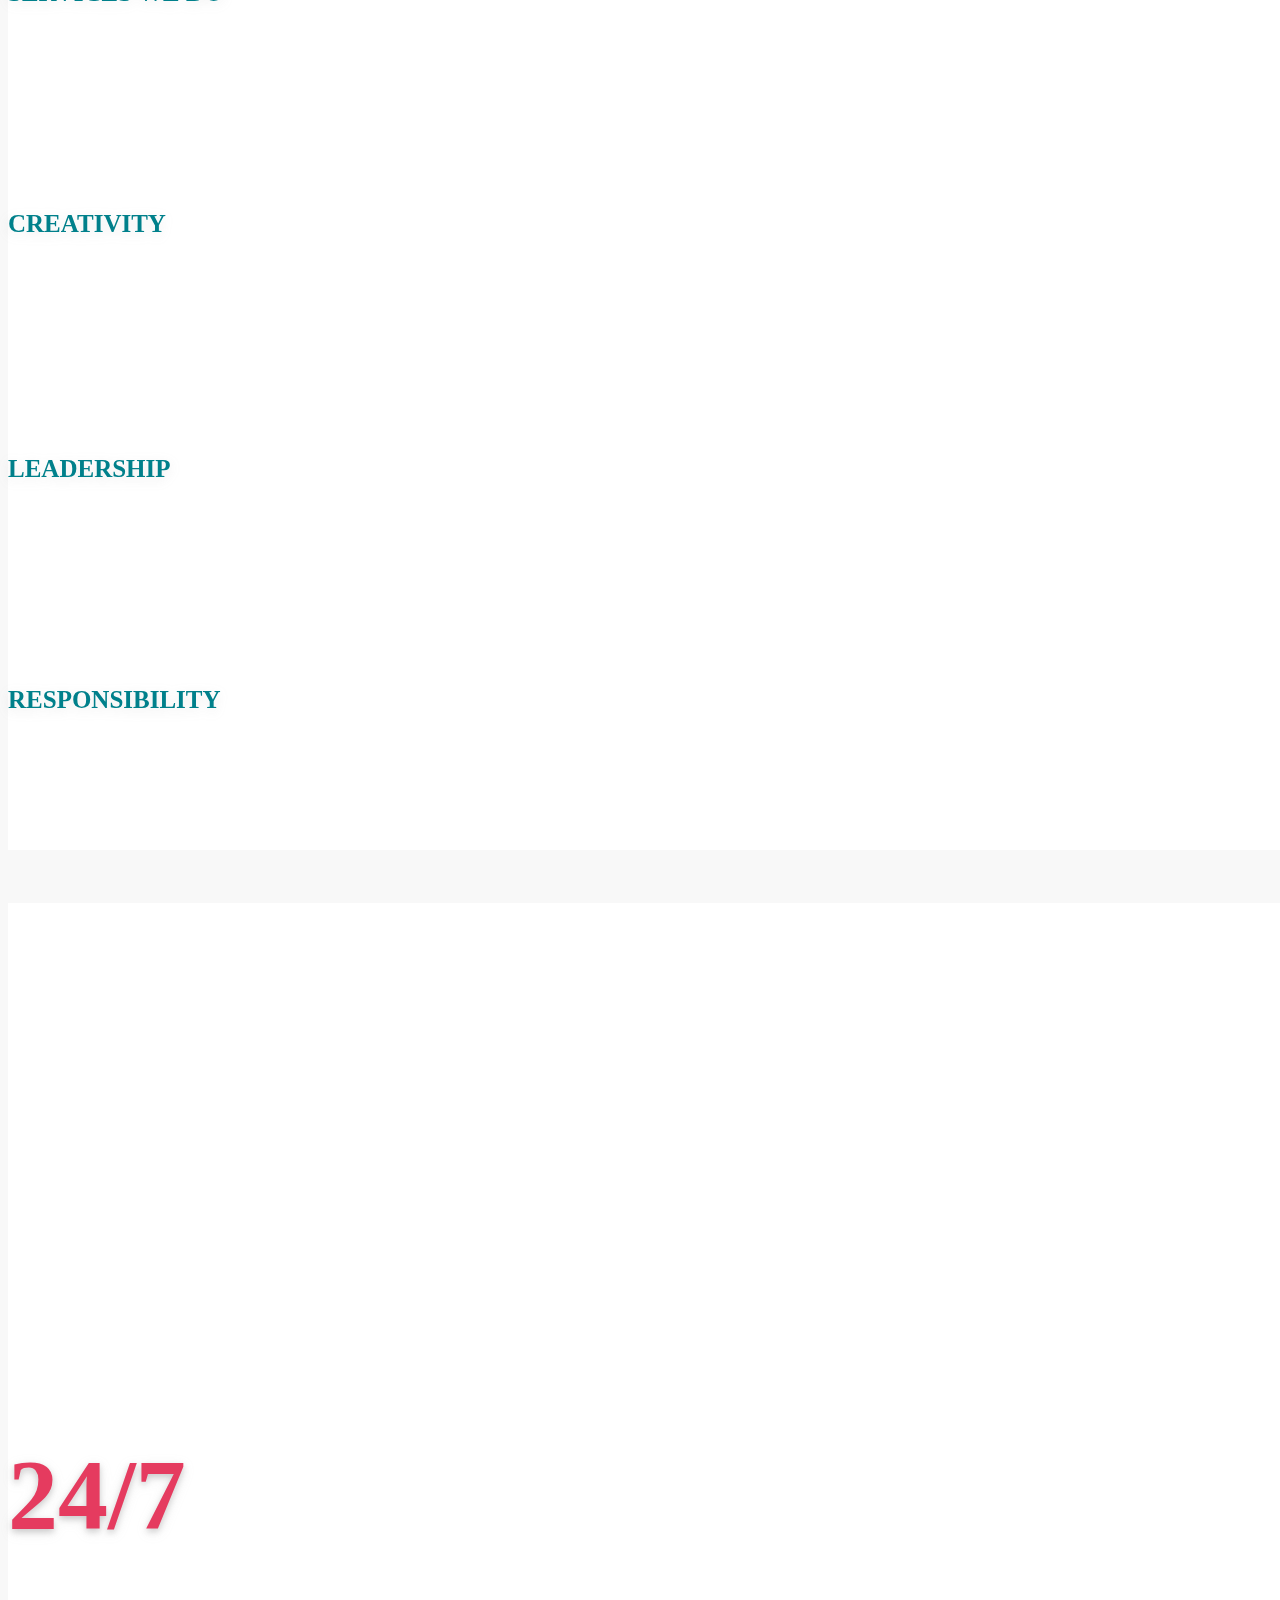
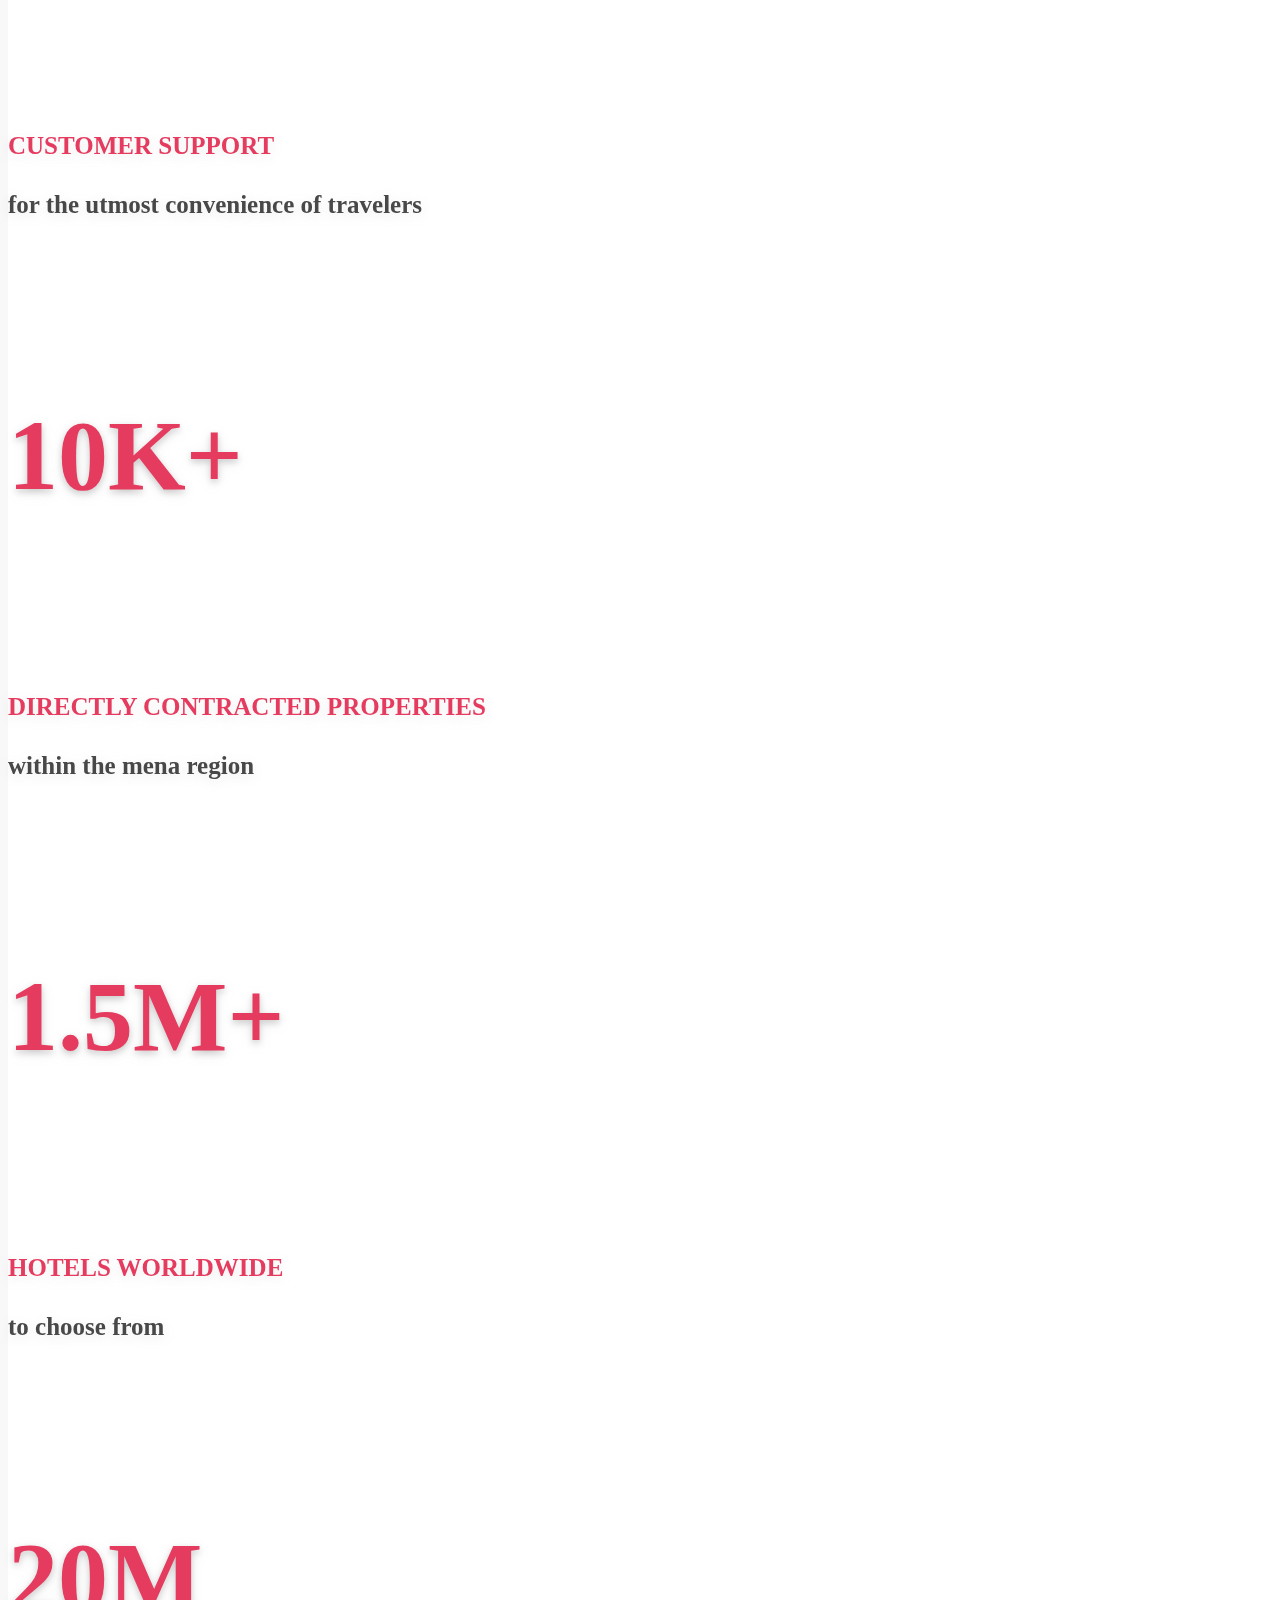
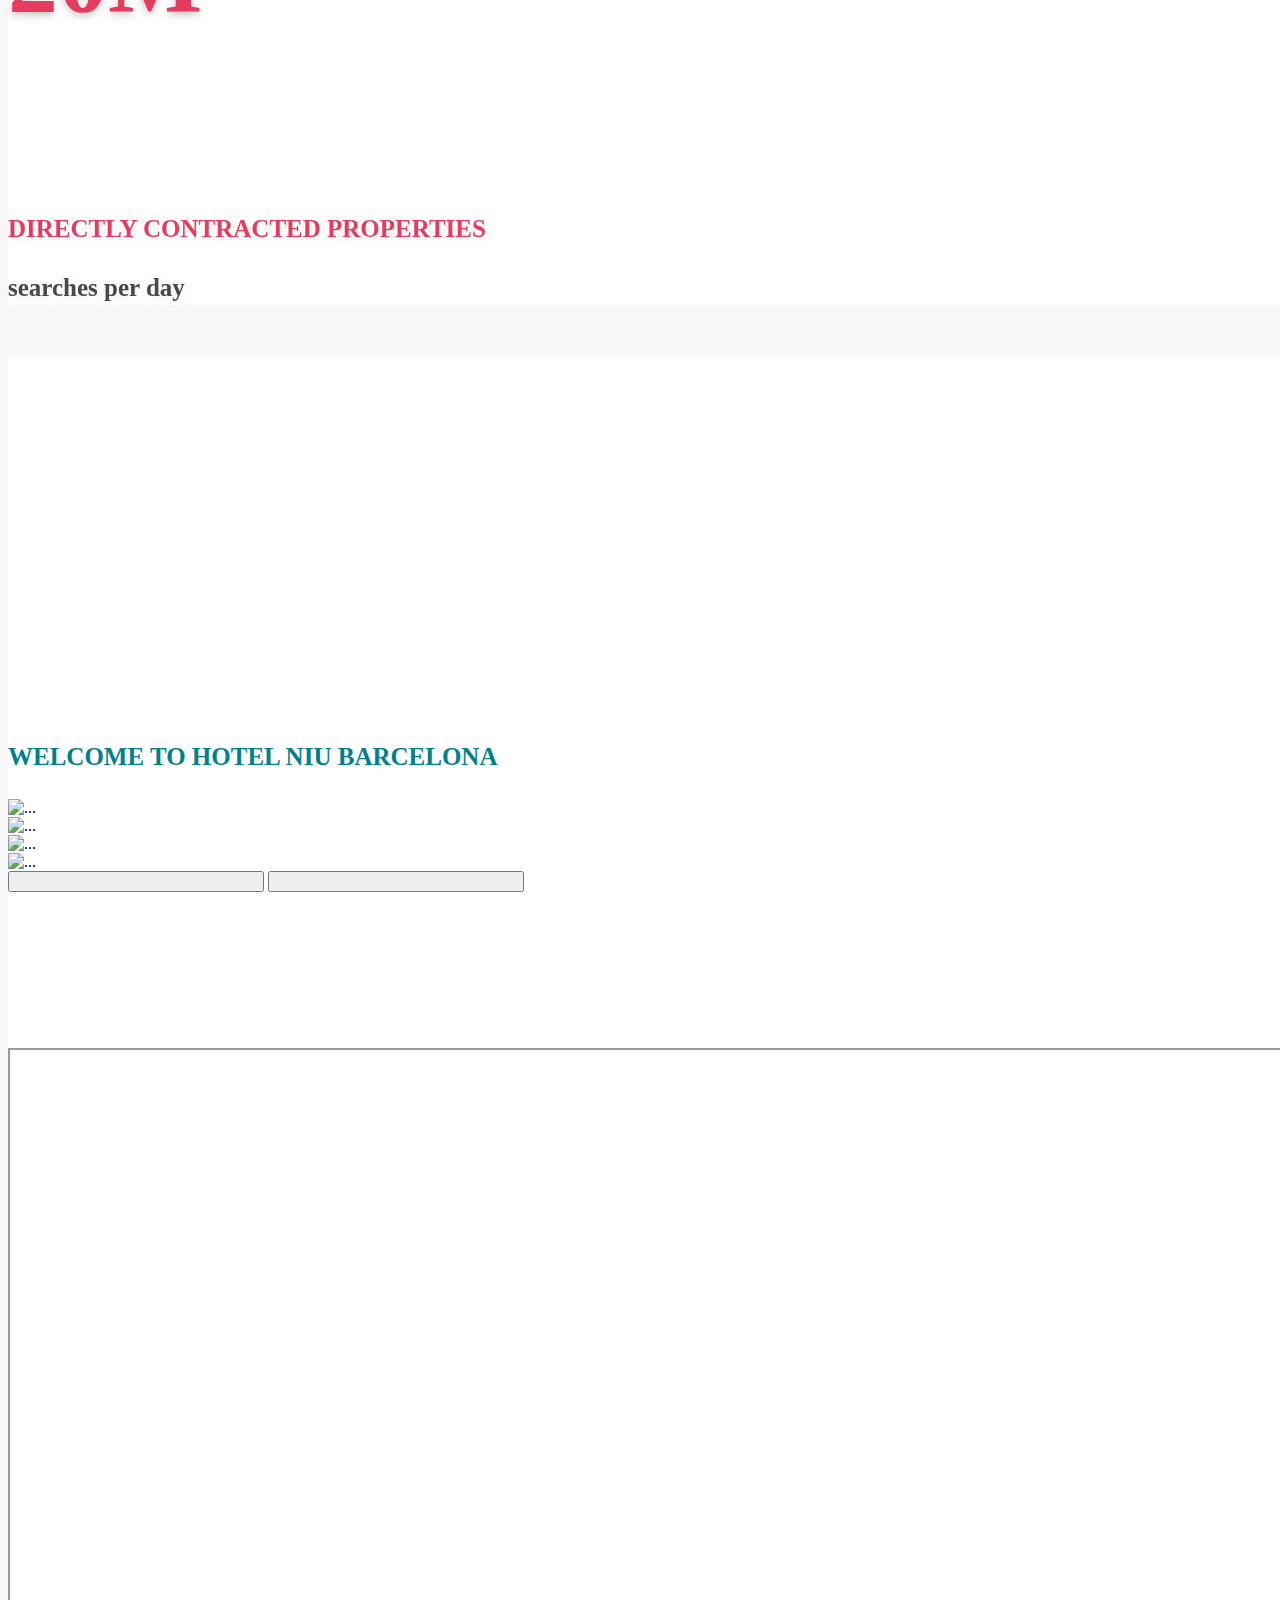
==== commit 2eff6f7d: "sdkfskfk" ====
--- a/index.html
+++ b/index.html
@@ -1508,7 +1508,7 @@
 
   </div>
   <div class="row d-flex FooterText justify-content-between align-items-center">
-    <div class="col-lg-2 col-6 d-flex justify-content-between">
+    <div class="col-lg-2 col-12 d-flex justify-content-between">
       <a href="">
         Media
       </a>
@@ -1525,7 +1525,7 @@
     </div>
    
    
-     <div class="col-lg-2 col-6 d-flex justify-content-between">
+     <div class="col-lg-2 mt-4 mt-md-0  col-9 d-flex justify-content-between">
       <a href="">
         Terms & Conditions
       </a>
@@ -1536,15 +1536,15 @@
       </div>
     </div >
     
-    <div class="whiteborder col-lg-3 col-9 mt-4 mt-lg-0 ">
+    <div class="whiteborder col-lg-3 col-md-7  mt-4 mt-lg-0 text-center">
       <i class="fa-solid fa-location-dot me-2"></i>
       20th floor, hds tower, Cluster F,Jit,PO Box 450068 Dubai uae
     </div>
-    <div class="whiteborder col-lg-1 col-3   mt-4 mt-lg-0 text-end">
+    <div class="whiteborder col-lg-1 col-md-3 col-6   mt-4 mt-lg-0 text-center">
       <i class="fa-solid fa-phone me-2"></i>
       +971 4 448 811
     </div>
-    <div class="whiteborder col-lg-2 col-12 mt-4 mt-lg-0 d-flex justify-content-between align-items-center">
+    <div class="whiteborder col-lg-2 col-md-9  mt-4 mt-lg-0 d-flex justify-content-between align-items-center">
       <div class="">
       <i class="fa-solid fa-envelope me-2"></i>
       Info@Dubailink.Ae 
--- a/css/style.css
+++ b/css/style.css
@@ -1428,7 +1428,7 @@
     }
 
     section.SmallTexts .carousel .carousel-inner .carousel-item .carouselImageText p {
-        font-size: 16px;
+        font-size: 14px;
         line-height: 22px;
     }
 
@@ -1697,4 +1697,11 @@
     .DubaiContent .RLFImg{
         width: 50% !important;
     }
+    footer.footer .FooterText a, footer.footer .FooterText, footer.footer {
+        flex-direction: column;
+        justify-content: center !important;
+    }
+    footer.footer .footerImg{
+        width: 30%;
+    }
 }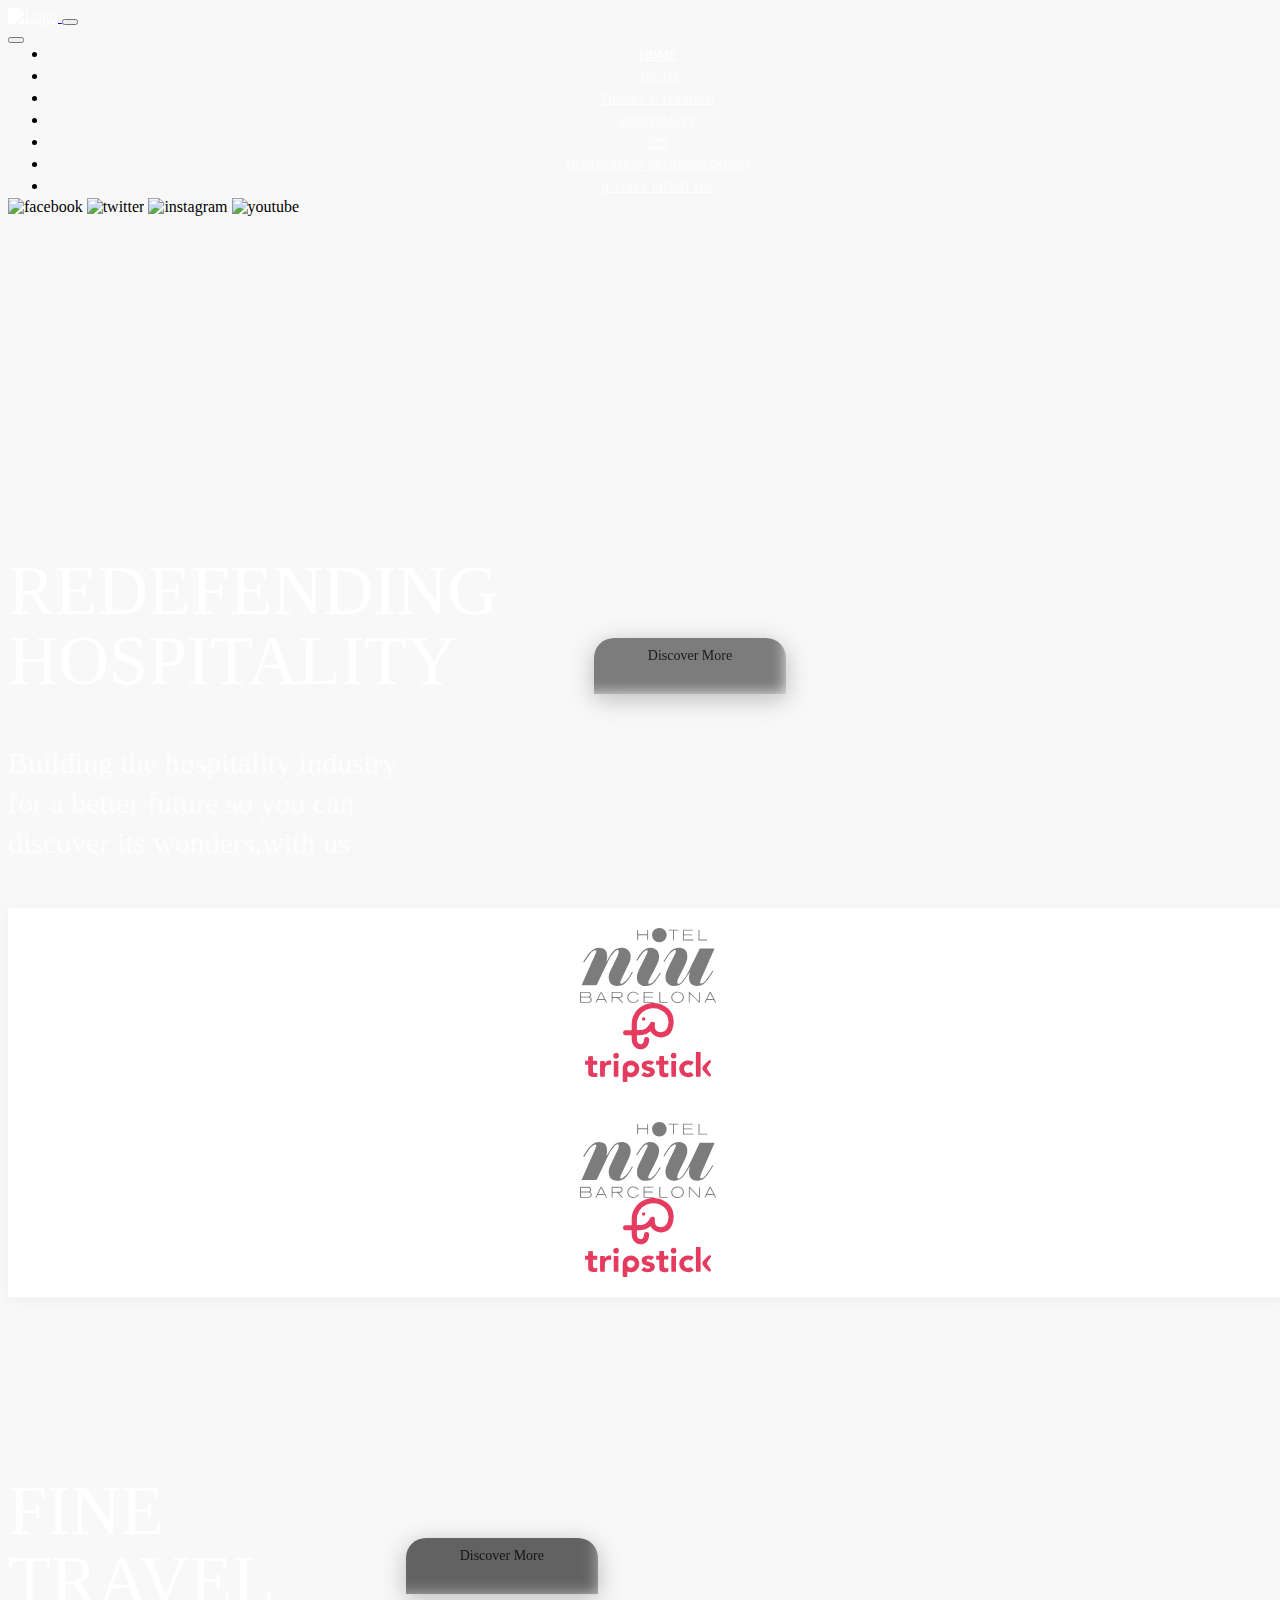
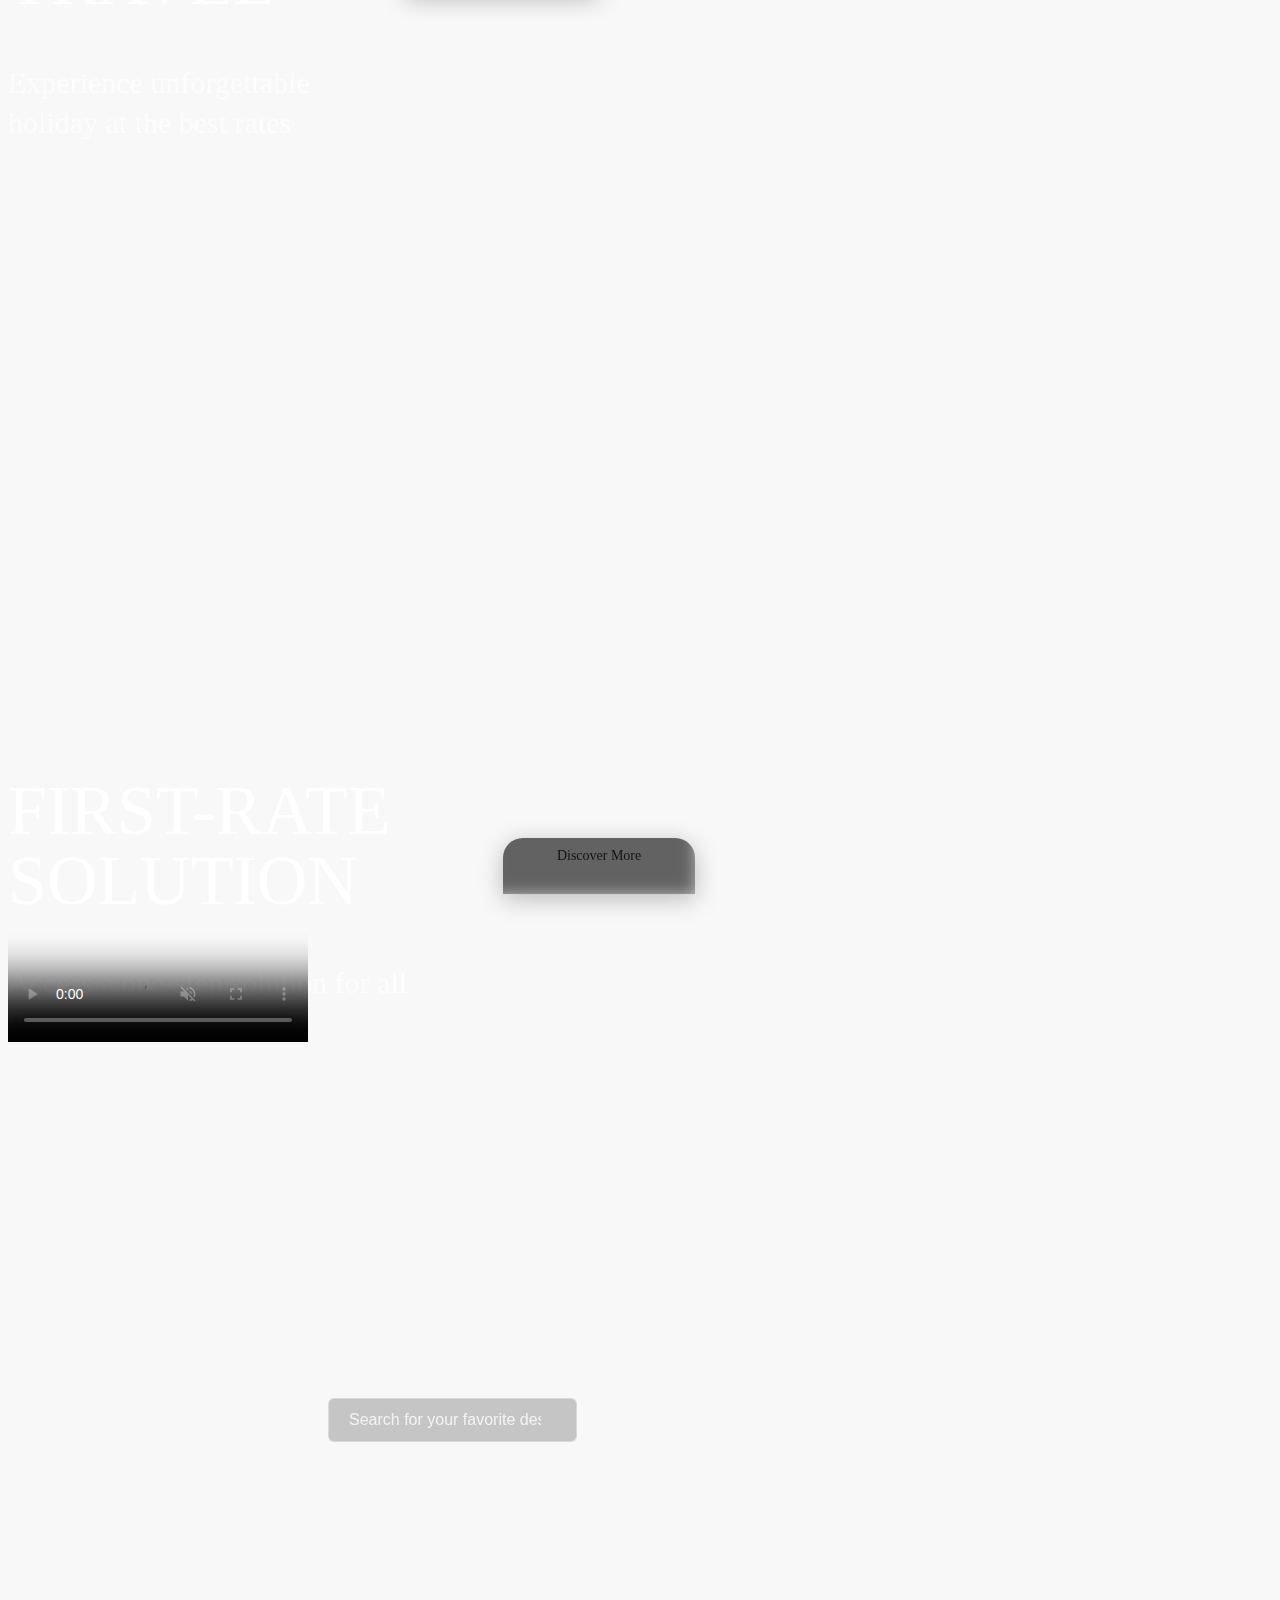
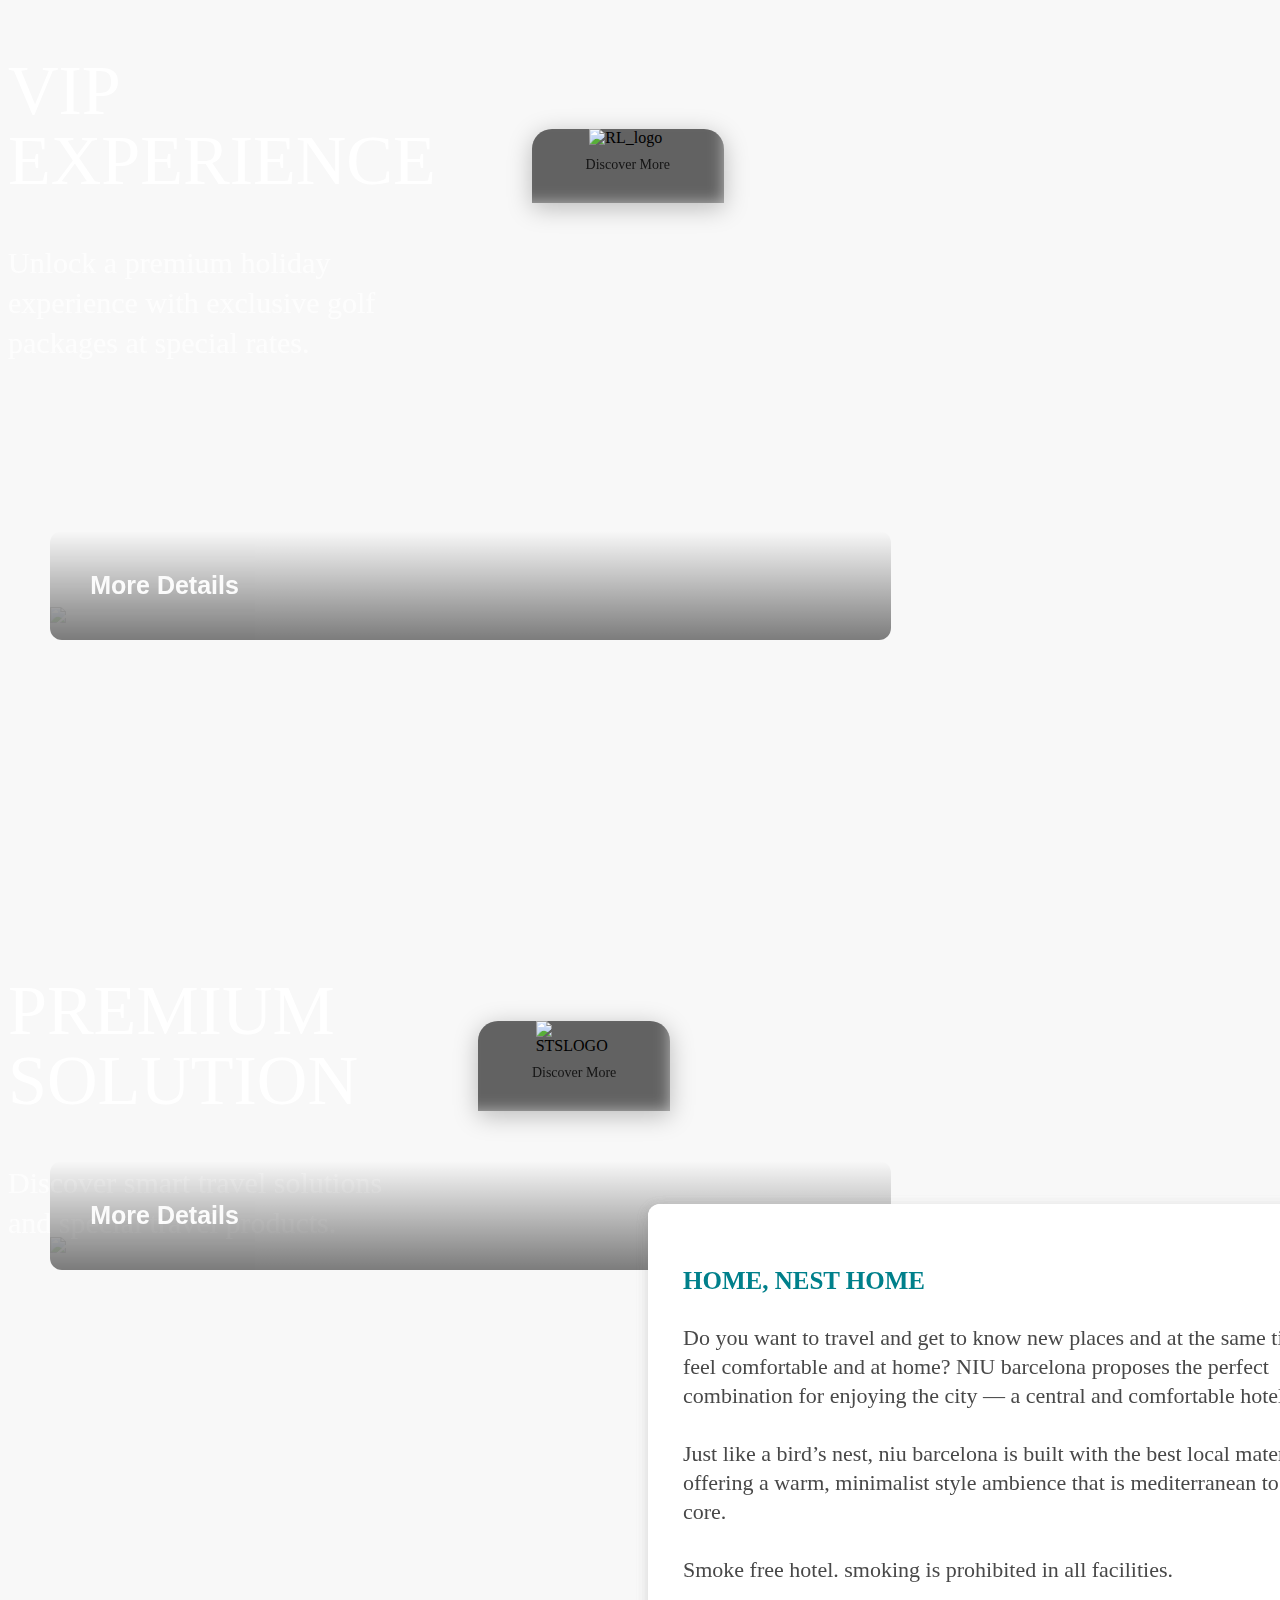
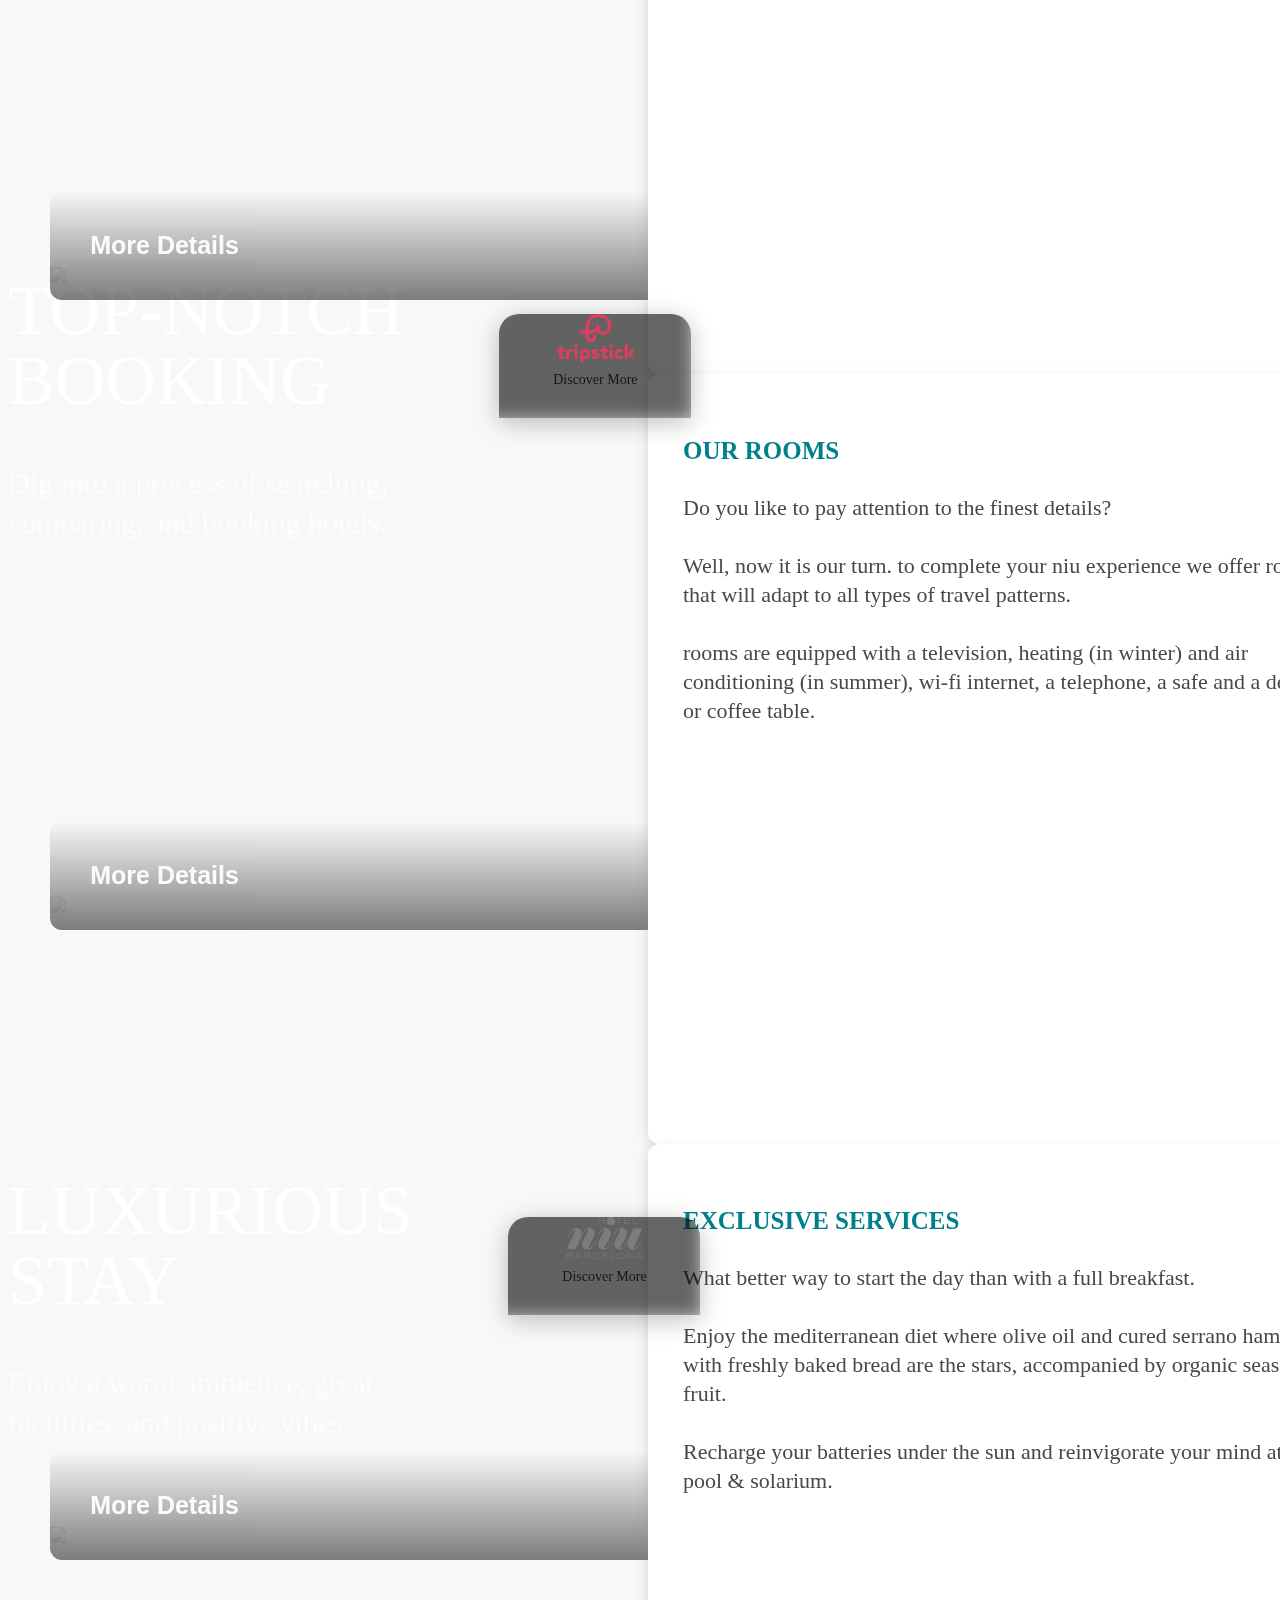
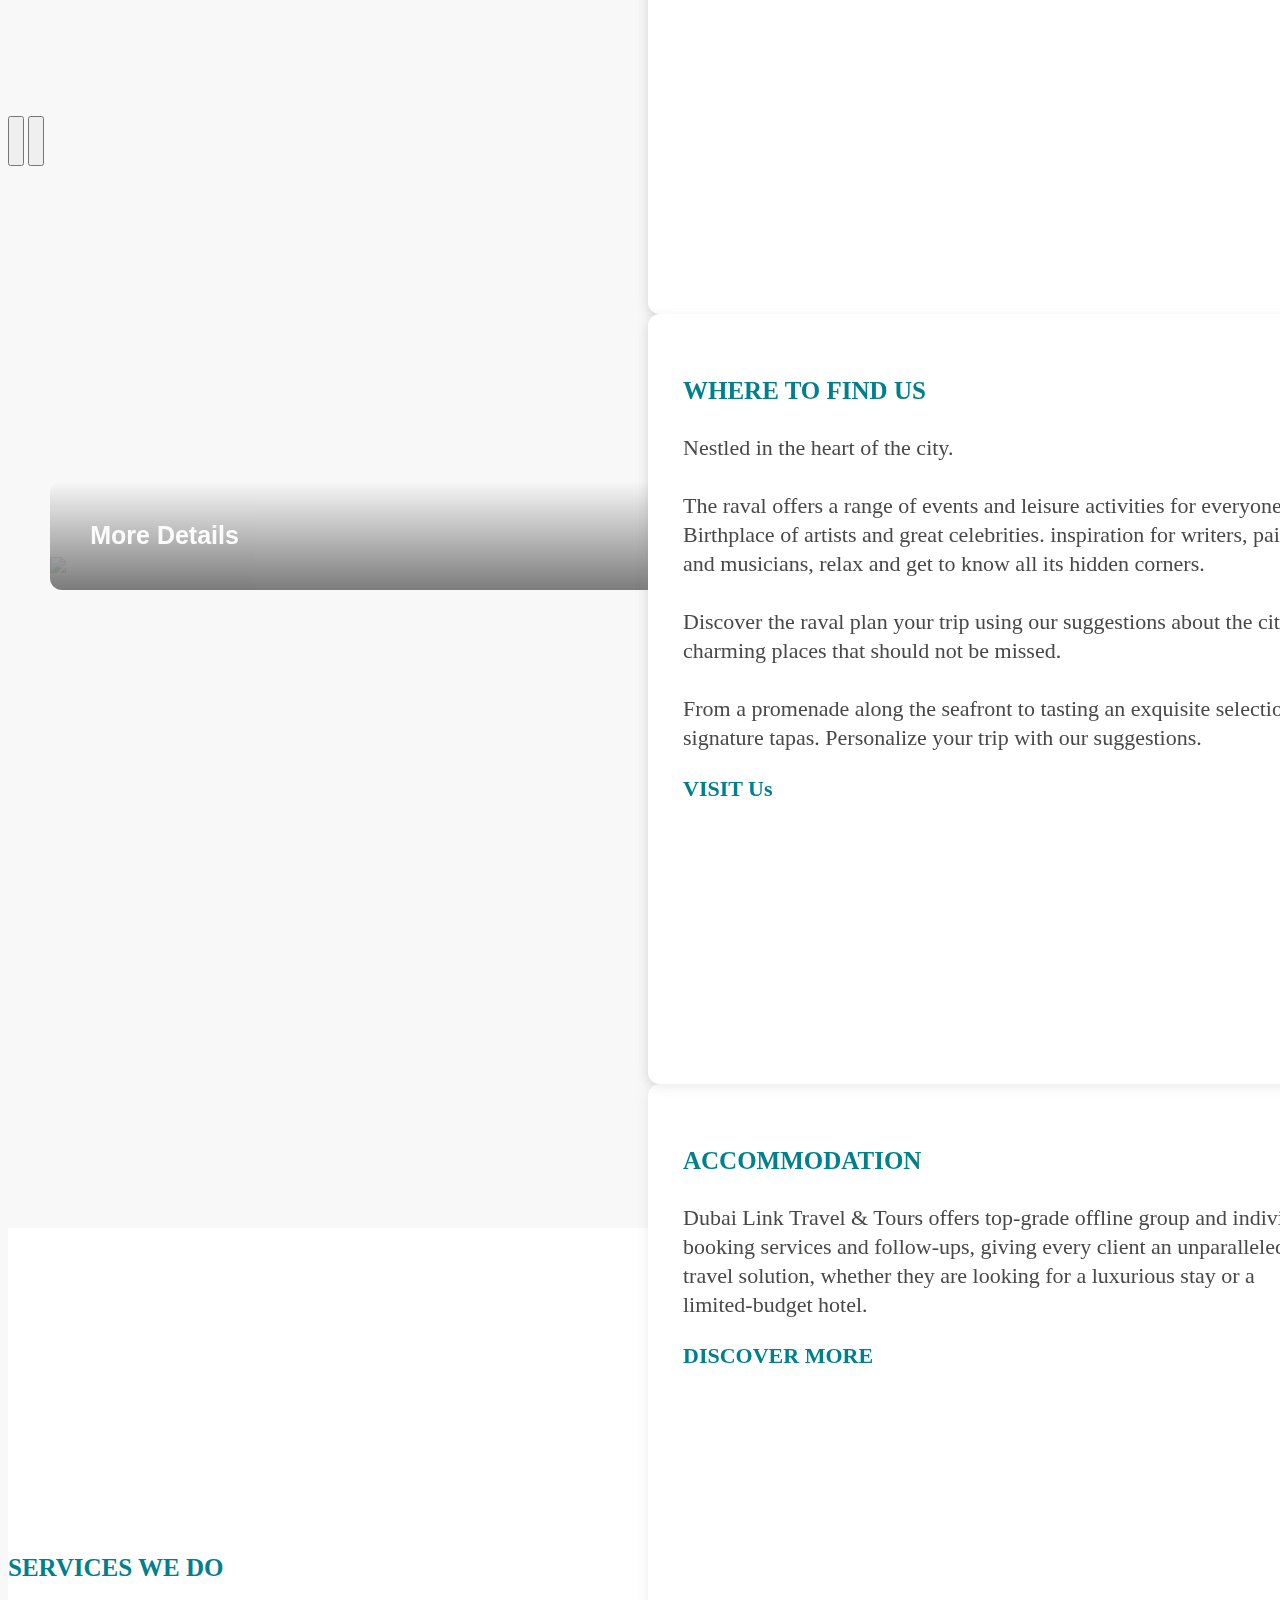
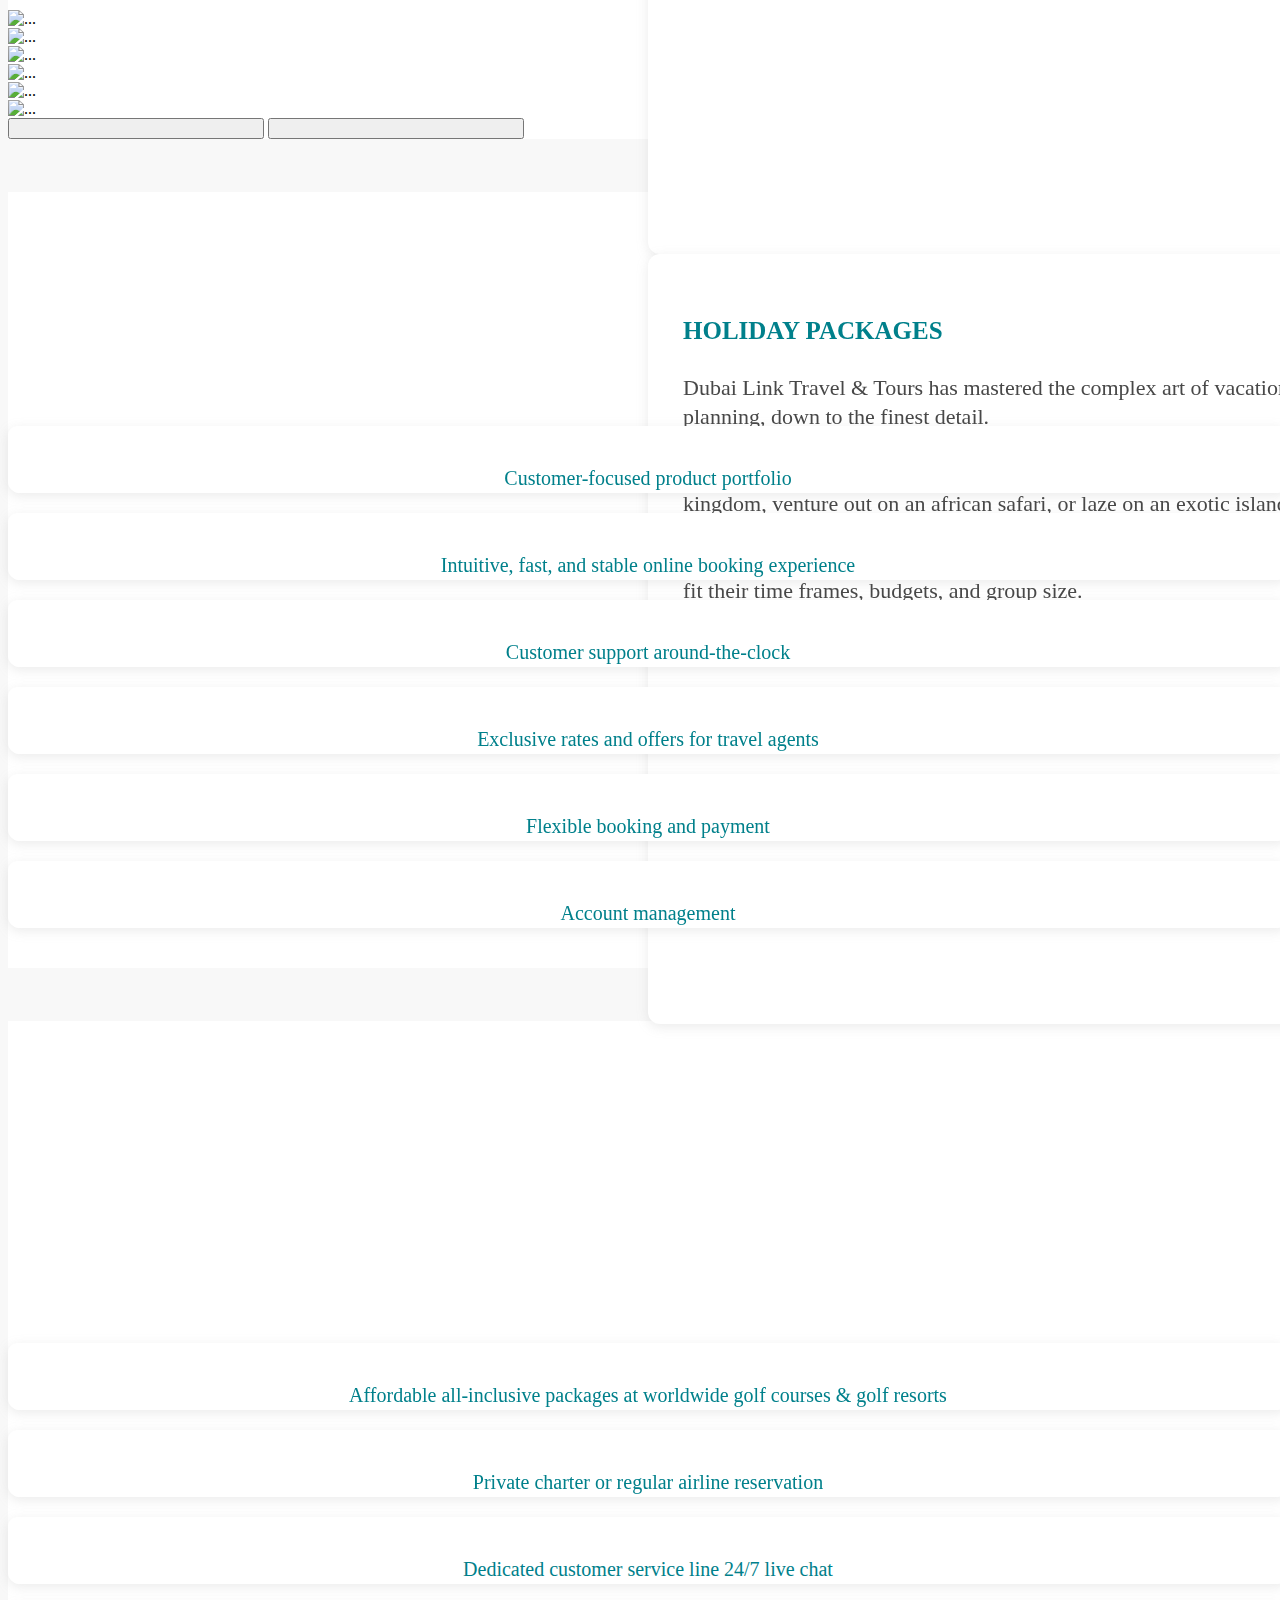
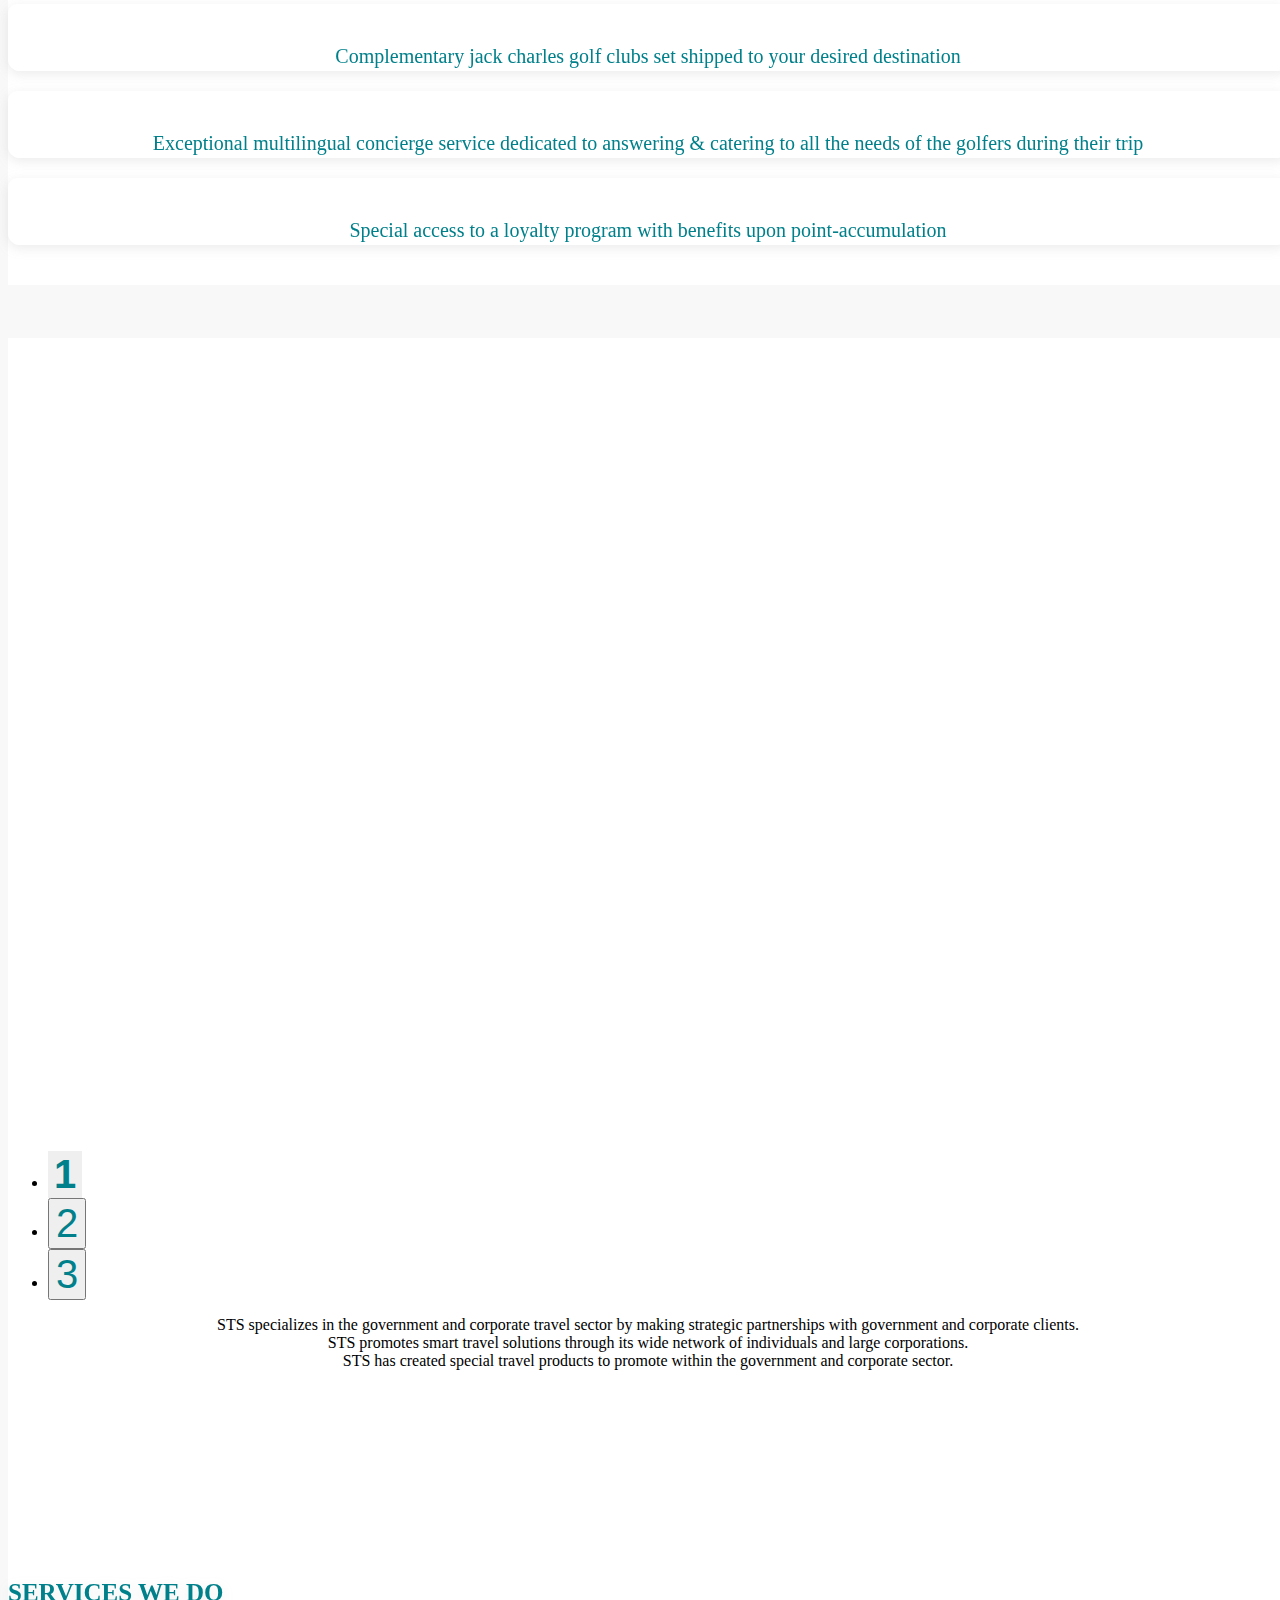
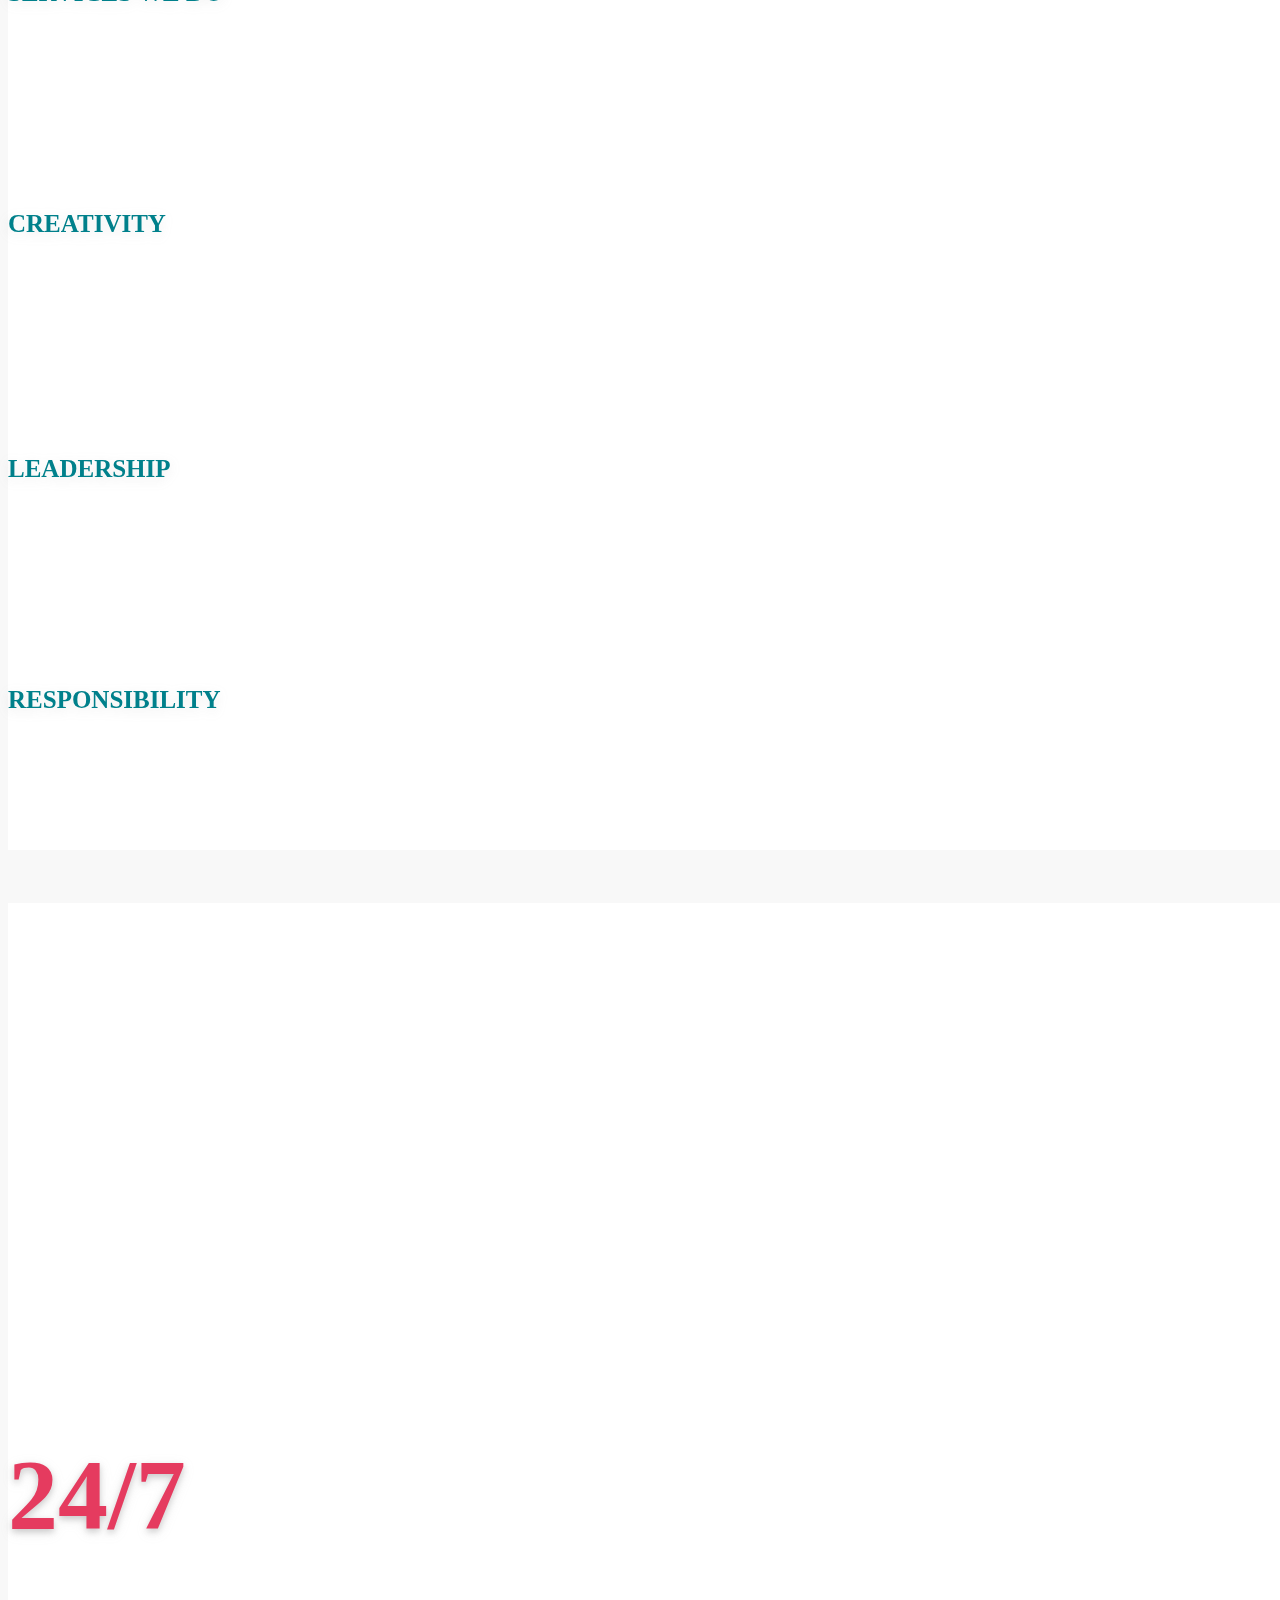
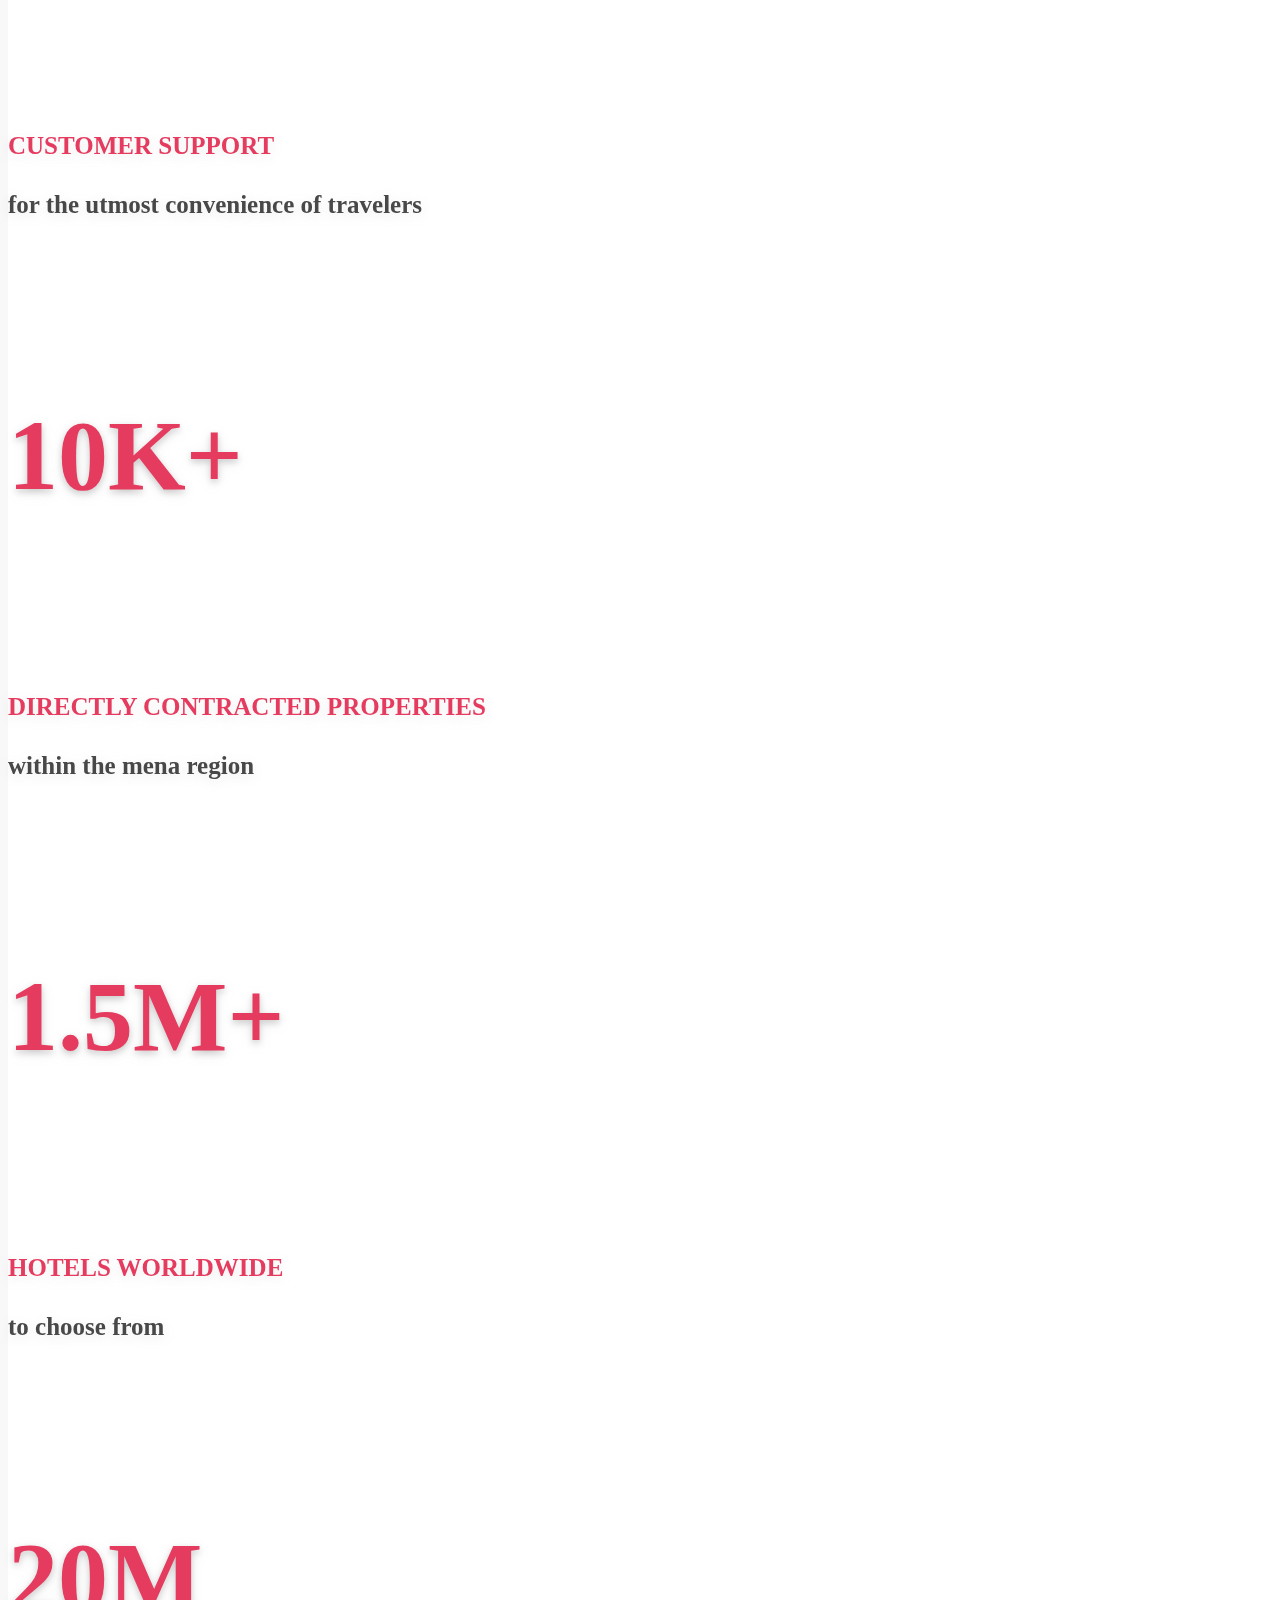
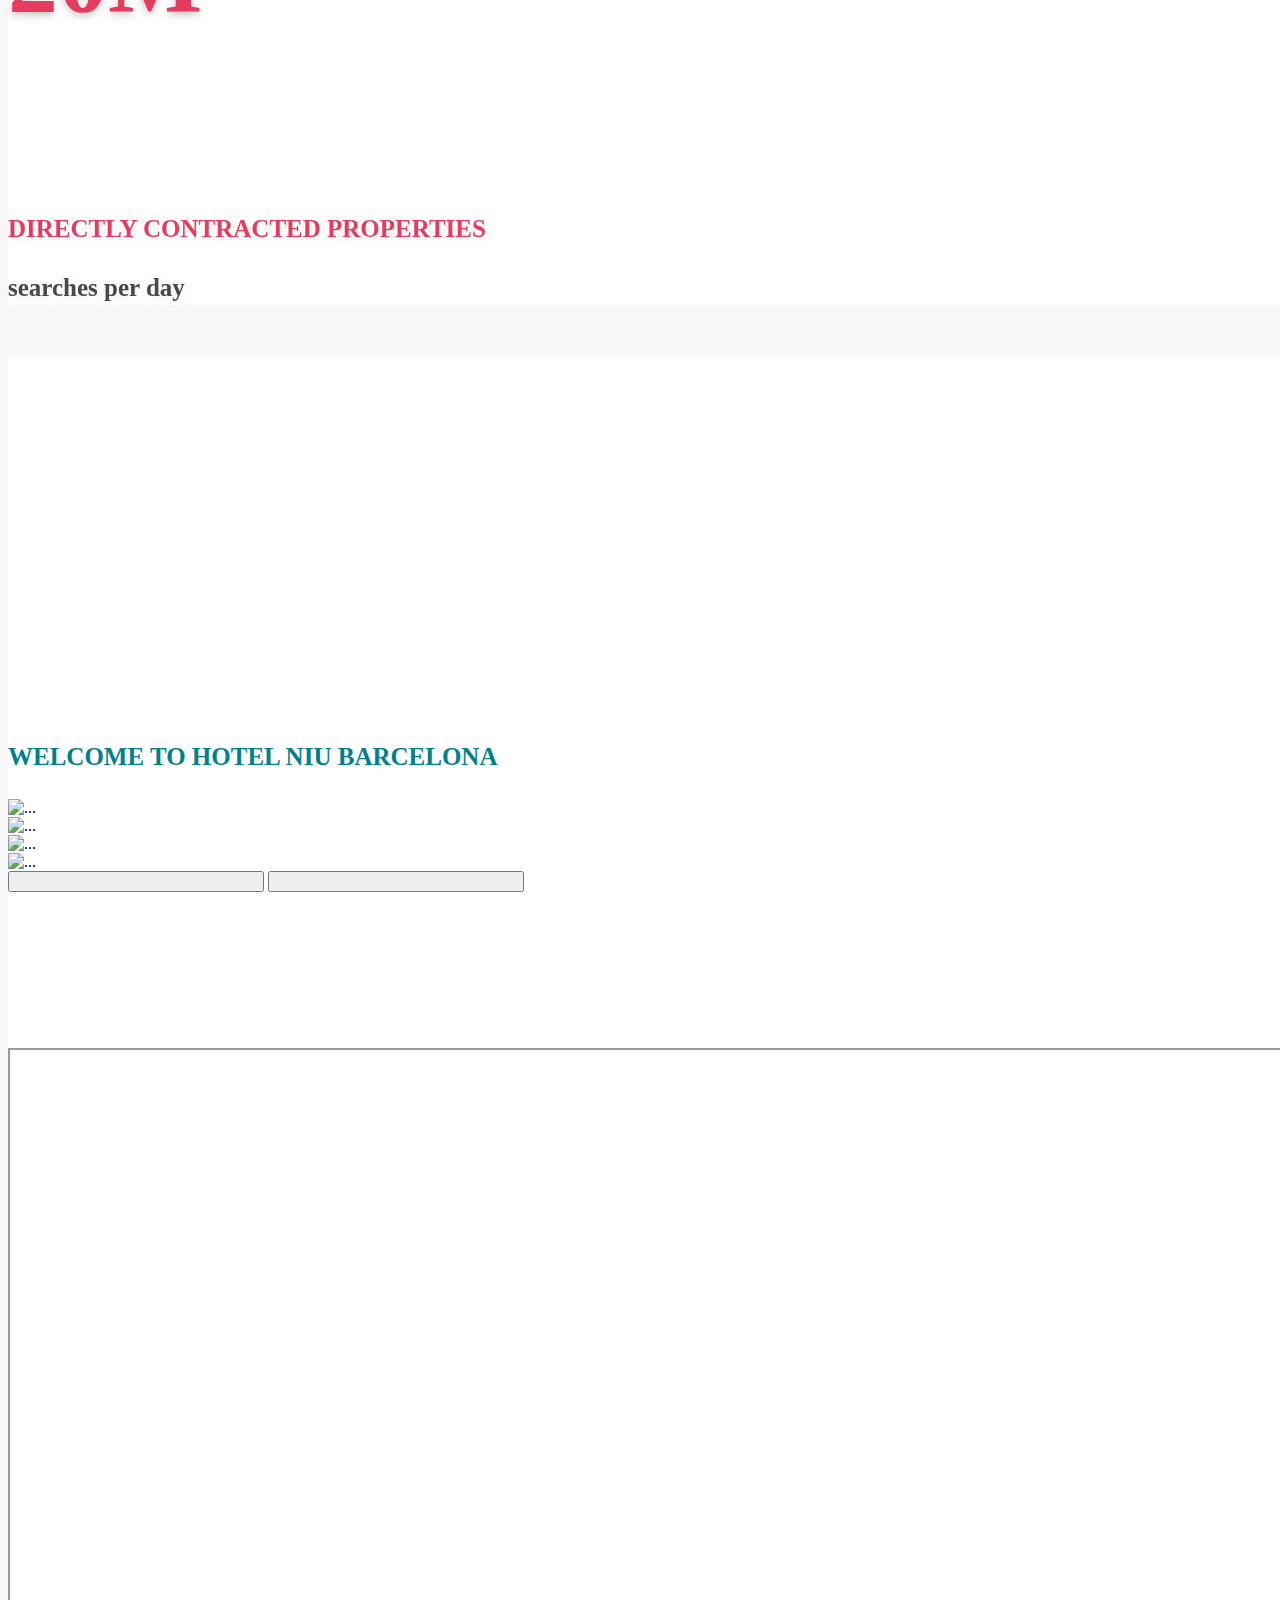
==== commit 9864e5f3: "sddfgdfg" ====
--- a/index.html
+++ b/index.html
@@ -29,39 +29,39 @@
               data-bs-target="#navbarSupportedContent" aria-controls="navbarSupportedContent" aria-expanded="false"
               aria-label="Toggle navigation">
               <i class="fa-solid fa-bars"></i>
-                        </button>
+            </button>
 
             <div class="collapse navbar-collapse" id="navbarSupportedContent">
               <button class="navbar-toggler mt-4 float-end" type="button" data-bs-toggle="collapse"
-              data-bs-target="#navbarSupportedContent" aria-controls="navbarSupportedContent" aria-expanded="false"
-              aria-label="Toggle navigation">
-              <i class="fa-solid fa-x"></i>
-                        </button>
-                        <ul class="navbar-nav me-auto mb-2 mb-lg-0">
-                          <li class="nav-item">
-                            <a class="nav-link active" aria-current="page" href="index.html">Home</a>
-                          </li>
-                          <li class="nav-item">
-                            <a class="nav-link " href="About.html">About</a>
-                          </li>
-                     
-                          <li class="nav-item">
-                            <a class="nav-link " href="TravelAndTourism.html">Travel & Tourism</a>
-                          </li>
-                          <li class="nav-item">
-                            <a class="nav-link" href="Hospitality.html">Hospitality</a>
-                          </li>
-                          <li class="nav-item">
-                            <a class="nav-link" href="STS.html">STS</a>
-                          </li>
-                          <li class="nav-item">
-                            <a class="nav-link " href="DestinationRep.html">Destination Representation</a>
-                          </li>
-                          <li class="nav-item">
-                            <a class="nav-link " href="#">Royale LifeStyle</a>
-                          </li>
-              
-                        </ul>
+                data-bs-target="#navbarSupportedContent" aria-controls="navbarSupportedContent" aria-expanded="false"
+                aria-label="Toggle navigation">
+                <i class="fa-solid fa-x"></i>
+              </button>
+              <ul class="navbar-nav me-auto mb-2 mb-lg-0">
+                <li class="nav-item">
+                  <a class="nav-link active" aria-current="page" href="index.html">Home</a>
+                </li>
+                <li class="nav-item">
+                  <a class="nav-link " href="About.html">About</a>
+                </li>
+
+                <li class="nav-item">
+                  <a class="nav-link " href="TravelAndTourism.html">Travel & Tourism</a>
+                </li>
+                <li class="nav-item">
+                  <a class="nav-link" href="Hospitality.html">Hospitality</a>
+                </li>
+                <li class="nav-item">
+                  <a class="nav-link" href="STS.html">STS</a>
+                </li>
+                <li class="nav-item">
+                  <a class="nav-link " href="DestinationRep.html">Destination Representation</a>
+                </li>
+                <li class="nav-item">
+                  <a class="nav-link " href="#">Royale LifeStyle</a>
+                </li>
+
+              </ul>
               <div class="d-flex NavSocial">
                 <img src="images/facebook-app-symbol.png" alt="facebook" class="me-3">
                 <img src="images/twitter.png" alt="twitter" class="me-3">
@@ -72,7 +72,7 @@
           </div>
         </nav>
         <!--End Navbar-->
-        <section class="CarouselPart" id="CarouselPart" >
+        <section class="CarouselPart" id="CarouselPart">
           <div id="carouselExampleControls" class="carousel carousel-fade" data-interval="false" data-wrap="false">
             <div class="carousel-inner">
 
@@ -89,7 +89,7 @@
                         for a better future so you can <br>
 
                         discover its wonders,with us</p>
-                       
+
                     </div>
                   </div>
                   <div class="carousel-caption" style="background-color: transparent;">
@@ -111,7 +111,7 @@
                       </h1>
                       <p>Experience unforgettable <br>
                         holiday at the best rates </p>
-                        
+
                     </div>
                   </div>
                   <div class="carousel-caption">
@@ -358,8 +358,8 @@
               </div>
             </div>
           </div>
-         
-        
+
+
         </div>
       </div>
     </div>
@@ -370,7 +370,7 @@
       <div class="row PhotoDescription py-lg-5 py-2  w-100">
         <div class="col-lg-5   pt-2 pe-lg-4 d-flex flex-column justify-content-center">
           <h4 class="TitleDescription mb-4">
-            WELCOME TO  DUBAI LINK
+            WELCOME TO DUBAI LINK
           </h4>
           <p class="Description  mb-4">Over the past couple of decades, dubai link has skillfully intertwined its
             practices
@@ -383,25 +383,25 @@
             hospitality industry.
           </p>
           <img src="images/HomeSea.png" alt="" class="mb-4 w-100">
-            <h4 class="TitleDescription  mb-4 ">
-              HOSPITALITY
-            </h4>
-            <p class="Description mb-1">
-              Our services are composed of various sectors that cover a broad range of fields, providing a clear-cut
-              array
-              of goods and services that are designed to meet and exceed customers’ expectations.
-              <br>
-              <br>
-              These services often overlap and work in conjunction to create one complete and comprehensive hospitality
-              experience - fully redefining the hospitality industry.
-
+          <h4 class="TitleDescription  mb-4 ">
+            HOSPITALITY
+          </h4>
+          <p class="Description mb-1">
+            Our services are composed of various sectors that cover a broad range of fields, providing a clear-cut
+            array
+            of goods and services that are designed to meet and exceed customers’ expectations.
+            <br>
+            <br>
+            These services often overlap and work in conjunction to create one complete and comprehensive hospitality
+            experience - fully redefining the hospitality industry.
+
+          </p>
+          <a href="Hospitality.html" class="mt-2" style="text-decoration: none;">
+            <p class="Description" style="font-weight: bolder; color: #00808B !important;">
+              <b>DISCOVER MORE <img src="images/Dragdownarrow.png" alt="" class="ms-3"></b>
             </p>
-            <a href="Hospitality.html" class="mt-2" style="text-decoration: none;">
-              <p class="Description" style="font-weight: bolder; color: #00808B !important;">
-                <b>DISCOVER MORE <img src="images/Dragdownarrow.png" alt="" class="ms-3"></b>
-              </p>
-
-            </a>
+
+          </a>
         </div>
         <div class="col-lg-5  offset-lg-2 d-flex flex-column justify-content-center ">
           <img src="images/KhalifaTwoer.png" alt="KhalifaTwoer" class="mb-4 w-100">
@@ -451,7 +451,7 @@
           </a>
           <img src="images/Home-3.png" alt="" class="mb-4 w-100 order-lg-3">
           <h4 class="TitleDescription my-4 order-lg-2">
-            DISCOVER  THE BEST DESTINATIONS  WITH US
+            DISCOVER THE BEST DESTINATIONS WITH US
           </h4>
           <p class="Description mb-5  order-lg-2">
             Finding out how to travel the world is no easy feat, so we managed to put together a guide on how to travel
@@ -586,7 +586,7 @@
         <div class="col-lg-4 mt-5">
           <div class="PhotoDescription WhiteBodyBg">
             <h4 class="TitleDescription mb-4 ">
-              SERVING THE MARKET  THROUGH QUALITY  SERVICES, RICH INVENTORY, AND COMPETITIVE PRICES
+              SERVING THE MARKET THROUGH QUALITY SERVICES, RICH INVENTORY, AND COMPETITIVE PRICES
             </h4>
             <p class="Description  mb-4">Over the past couple of decades, dubai link has skillfully intertwined its
               practices
@@ -752,90 +752,90 @@
         </div>
         <div class="col-lg-8  PhotoDescriptionNoAnim pe-0 mt-4">
           <!--Informative Slider-->
-            <div class="row w-100 gx-0 gx-lg-3 infromativeSliderAbout">
-
-              <div class="col-6  ">
-                <div class="card text-center w-100 h-100">
-                  <div class="postion-relative CardHeight">
-                    <div class="imgbg">
-                      <img src="images/customer (1).gif" class="card-img-top" alt="...">
-                    </div>
-                    <div class="card-body p-3 pb-3">
-                      <p class="card-text">Customer-focused product portfolio</p>
-                    </div>
-                  </div>
-                </div>
-              </div>
-              <div class="col-6 ">
-                <div class="card text-center w-100 h-100">
-                  <div class="postion-relative CardHeight">
-                    <div class="imgbg">
-                      <img src="images/credit-card (1).gif" class="card-img-top" alt="...">
-                    </div>
-                    <div class="card-body p-3 pb-3">
-                      <p class="card-text">
-                        Intuitive, fast, and stable online booking experience
-                      </p>
-                    </div>
-                  </div>
-                </div>
-              </div>
-              <div class="col-6 mt-2">
-                <div class="card text-center w-100 h-100">
-                  <div class="postion-relative CardHeight">
-                    <div class="imgbg">
-                      <img src="images/24-hours (1).gif" class="card-img-top" alt="...">
-                    </div>
-                    <div class="card-body p-3">
-                      <p class="card-text">
-                        Customer support around-the-clock
-                      </p>
-                    </div>
-                  </div>
-                </div>
-              </div>
-              <div class="col-6 mt-2">
-                <div class="card text-center w-100 h-100">
-                  <div class="postion-relative CardHeight">
-                    <div class="imgbg">
-                      <img src="images/sales (1).gif" class="card-img-top" alt="...">
-                    </div>
-                    <div class="card-body p-3">
-                      <p class="card-text">
-                        Exclusive rates and offers for travel agents </p>
-                    </div>
-                  </div>
-                </div>
-              </div>
-              <div class="col-6 mt-2">
-                <div class="card text-center w-100 h-100">
-                  <div class="postion-relative CardHeight">
-                    <div class="imgbg">
-                      <img src="images/exchange (1).gif" class="card-img-top" alt="...">
-                    </div>
-                    <div class="card-body p-3">
-                      <p class="card-text">
-                        Flexible booking and payment </p>
-                    </div>
-                  </div>
-                </div>
-              </div>
-              <div class="col-6 mt-2">
-                <div class="card text-center w-100 h-100">
-                  <div class="postion-relative CardHeight">
-                    <div class="imgbg">
-                      <img src="images/account (1).gif" class="card-img-top" alt="...">
-                    </div>
-                    <div class="card-body p-3">
-                      <p class="card-text">
-                        Account management </p>
-                    </div>
-                  </div>
-                </div>
-              </div>
-            </div>
-
-        
+          <div class="row w-100 gx-0 gx-lg-3 infromativeSliderAbout">
+
+            <div class="col-6  ">
+              <div class="card text-center w-100 h-100">
+                <div class="postion-relative CardHeight">
+                  <div class="imgbg">
+                    <img src="images/customer (1).gif" class="card-img-top" alt="...">
+                  </div>
+                  <div class="card-body p-3 pb-3">
+                    <p class="card-text">Customer-focused product portfolio</p>
+                  </div>
+                </div>
+              </div>
+            </div>
+            <div class="col-6 ">
+              <div class="card text-center w-100 h-100">
+                <div class="postion-relative CardHeight">
+                  <div class="imgbg">
+                    <img src="images/credit-card (1).gif" class="card-img-top" alt="...">
+                  </div>
+                  <div class="card-body p-3 pb-3">
+                    <p class="card-text">
+                      Intuitive, fast, and stable online booking experience
+                    </p>
+                  </div>
+                </div>
+              </div>
+            </div>
+            <div class="col-6 mt-2">
+              <div class="card text-center w-100 h-100">
+                <div class="postion-relative CardHeight">
+                  <div class="imgbg">
+                    <img src="images/24-hours (1).gif" class="card-img-top" alt="...">
+                  </div>
+                  <div class="card-body p-3">
+                    <p class="card-text">
+                      Customer support around-the-clock
+                    </p>
+                  </div>
+                </div>
+              </div>
+            </div>
+            <div class="col-6 mt-2">
+              <div class="card text-center w-100 h-100">
+                <div class="postion-relative CardHeight">
+                  <div class="imgbg">
+                    <img src="images/sales (1).gif" class="card-img-top" alt="...">
+                  </div>
+                  <div class="card-body p-3">
+                    <p class="card-text">
+                      Exclusive rates and offers for travel agents </p>
+                  </div>
+                </div>
+              </div>
+            </div>
+            <div class="col-6 mt-2">
+              <div class="card text-center w-100 h-100">
+                <div class="postion-relative CardHeight">
+                  <div class="imgbg">
+                    <img src="images/exchange (1).gif" class="card-img-top" alt="...">
+                  </div>
+                  <div class="card-body p-3">
+                    <p class="card-text">
+                      Flexible booking and payment </p>
+                  </div>
+                </div>
+              </div>
+            </div>
+            <div class="col-6 mt-2">
+              <div class="card text-center w-100 h-100">
+                <div class="postion-relative CardHeight">
+                  <div class="imgbg">
+                    <img src="images/account (1).gif" class="card-img-top" alt="...">
+                  </div>
+                  <div class="card-body p-3">
+                    <p class="card-text">
+                      Account management </p>
+                  </div>
+                </div>
+              </div>
+            </div>
+          </div>
+
+
           <!--End Informative Slider-->
         </div>
 
@@ -876,93 +876,93 @@
         </div>
         <div class="col-lg-8 PhotoDescriptionNoAnim pe-0 mt-4">
           <!--Informative Slider-->
-       
-            <div class="row gx-0 gx-lg-3 w-100 infromativeSliderAbout">
-
-              <div class="col-6">
-                <div class="card text-center w-100 h-100">
-                  <div class="postion-relative CardHeight">
-                    <div class="imgbg">
-                      <img src="images/tag (1).gif" class="card-img-top" alt="...">
-                    </div>
-                    <div class="card-body p-3">
-                      <p class="card-text">Affordable all-inclusive packages at worldwide golf courses & golf resorts
-                      </p>
-                    </div>
-                  </div>
-                </div>
-              </div>
-              <div class="col-6">
-                <div class="card text-center w-100 h-100">
-                  <div class="postion-relative CardHeight">
-                    <div class="imgbg">
-                      <img src="images/airplane.gif" class="card-img-top" alt="...">
-                    </div>
-                    <div class="card-body p-3 ">
-                      <p class="card-text">
-                        Private charter or regular airline reservation
-                      </p>
-                    </div>
-                  </div>
-                </div>
-              </div>
-              <div class="col-6 mt-2">
-                <div class="card text-center w-100 h-100">
-                  <div class="postion-relative CardHeight">
-                    <div class="imgbg">
-                      <img src="images/tech-support (1).gif" class="card-img-top" alt="...">
-                    </div>
-                    <div class="card-body p-3">
-                      <p class="card-text">
-                        Dedicated customer service line 24/7 live chat
-                      </p>
-                    </div>
-                  </div>
-                </div>
-              </div>
-              <div class="col-6 mt-2">
-                <div class="card text-center w-100 h-100">
-                  <div class="postion-relative CardHeight">
-                    <div class="imgbg">
-                      <img src="images/translation (1).gif" class="card-img-top" alt="...">
-                    </div>
-                    <div class="card-body p-3">
-                      <p class="card-text">
-                        Complementary jack charles golf clubs set shipped to your desired destination </p>
-                    </div>
-                  </div>
-                </div>
-              </div>
-              <div class="col-6 mt-2">
-                <div class="card text-center w-100 h-100">
-                  <div class="postion-relative CardHeight">
-                    <div class="imgbg">
-                      <img src="images/golf (1).gif" class="card-img-top" alt="...">
-                    </div>
-                    <div class="card-body p-3">
-                      <p class="card-text">
-                        Exceptional multilingual concierge service dedicated to answering & catering to all the needs of
-                        the golfers during their trip
-                      </p>
-                    </div>
-                  </div>
-                </div>
-              </div>
-              <div class="col-6 mt-2">
-                <div class="card text-center w-100 h-100">
-                  <div class="postion-relative CardHeight">
-                    <div class="imgbg">
-                      <img src="images/list (1).gif" class="card-img-top" alt="...">
-                    </div>
-                    <div class="card-body p-3">
-                      <p class="card-text">
-                        Special access to a loyalty program with benefits upon point-accumulation </p>
-                    </div>
-                  </div>
-                </div>
-              </div>
-            </div>
-     
+
+          <div class="row gx-0 gx-lg-3 w-100 infromativeSliderAbout">
+
+            <div class="col-6">
+              <div class="card text-center w-100 h-100">
+                <div class="postion-relative CardHeight">
+                  <div class="imgbg">
+                    <img src="images/tag (1).gif" class="card-img-top" alt="...">
+                  </div>
+                  <div class="card-body p-3">
+                    <p class="card-text">Affordable all-inclusive packages at worldwide golf courses & golf resorts
+                    </p>
+                  </div>
+                </div>
+              </div>
+            </div>
+            <div class="col-6">
+              <div class="card text-center w-100 h-100">
+                <div class="postion-relative CardHeight">
+                  <div class="imgbg">
+                    <img src="images/airplane.gif" class="card-img-top" alt="...">
+                  </div>
+                  <div class="card-body p-3 ">
+                    <p class="card-text">
+                      Private charter or regular airline reservation
+                    </p>
+                  </div>
+                </div>
+              </div>
+            </div>
+            <div class="col-6 mt-2">
+              <div class="card text-center w-100 h-100">
+                <div class="postion-relative CardHeight">
+                  <div class="imgbg">
+                    <img src="images/tech-support (1).gif" class="card-img-top" alt="...">
+                  </div>
+                  <div class="card-body p-3">
+                    <p class="card-text">
+                      Dedicated customer service line 24/7 live chat
+                    </p>
+                  </div>
+                </div>
+              </div>
+            </div>
+            <div class="col-6 mt-2">
+              <div class="card text-center w-100 h-100">
+                <div class="postion-relative CardHeight">
+                  <div class="imgbg">
+                    <img src="images/translation (1).gif" class="card-img-top" alt="...">
+                  </div>
+                  <div class="card-body p-3">
+                    <p class="card-text">
+                      Complementary jack charles golf clubs set shipped to your desired destination </p>
+                  </div>
+                </div>
+              </div>
+            </div>
+            <div class="col-6 mt-2">
+              <div class="card text-center w-100 h-100">
+                <div class="postion-relative CardHeight">
+                  <div class="imgbg">
+                    <img src="images/golf (1).gif" class="card-img-top" alt="...">
+                  </div>
+                  <div class="card-body p-3">
+                    <p class="card-text">
+                      Exceptional multilingual concierge service dedicated to answering & catering to all the needs of
+                      the golfers during their trip
+                    </p>
+                  </div>
+                </div>
+              </div>
+            </div>
+            <div class="col-6 mt-2">
+              <div class="card text-center w-100 h-100">
+                <div class="postion-relative CardHeight">
+                  <div class="imgbg">
+                    <img src="images/list (1).gif" class="card-img-top" alt="...">
+                  </div>
+                  <div class="card-body p-3">
+                    <p class="card-text">
+                      Special access to a loyalty program with benefits upon point-accumulation </p>
+                  </div>
+                </div>
+              </div>
+            </div>
+          </div>
+
           <!--End Informative Slider-->
         </div>
 
@@ -1023,18 +1023,21 @@
                 STS has created special travel products to promote within the government and corporate sector.
               </p>
             </div>
-         
+
           </div>
           <div class="row mt-5  d-lg-none d-block ps-3">
             <ul class="nav nav-tabs NavTabs" id="myTab" role="tablist">
               <li class="nav-item" role="presentation">
-                <button class="nav-link active" id="home-tab" data-bs-toggle="tab" data-bs-target="#home" type="button" role="tab" aria-controls="home" aria-selected="true">1</button>
+                <button class="nav-link active" id="home-tab" data-bs-toggle="tab" data-bs-target="#home" type="button"
+                  role="tab" aria-controls="home" aria-selected="true">1</button>
               </li>
               <li class="nav-item" role="presentation">
-                <button class="nav-link" id="profile-tab" data-bs-toggle="tab" data-bs-target="#profile" type="button" role="tab" aria-controls="profile" aria-selected="false">2</button>
+                <button class="nav-link" id="profile-tab" data-bs-toggle="tab" data-bs-target="#profile" type="button"
+                  role="tab" aria-controls="profile" aria-selected="false">2</button>
               </li>
               <li class="nav-item" role="presentation">
-                <button class="nav-link" id="contact-tab" data-bs-toggle="tab" data-bs-target="#contact" type="button" role="tab" aria-controls="contact" aria-selected="false">3</button>
+                <button class="nav-link" id="contact-tab" data-bs-toggle="tab" data-bs-target="#contact" type="button"
+                  role="tab" aria-controls="contact" aria-selected="false">3</button>
               </li>
             </ul>
             <div class="tab-content" id="myTabContent">
@@ -1049,7 +1052,7 @@
                 STS has created special travel products to promote within the government and corporate sector.
               </div>
             </div>
-         
+
           </div>
           <div class="row">
             <div class="col-12 mt-5">
@@ -1089,7 +1092,7 @@
             </div>
           </div>
         </div>
-        
+
 
       </div>
     </div>
@@ -1344,13 +1347,13 @@
     <div class="Spain d-lg-block d-none"></div>
 
     <div class="Dubai d-lg-block d-none">
-   
+
     </div>
 
     <div class="SpainContent Detail ">
       <div class="d-flex mb-2">
-      <img src="images/NIUHotel.svg" alt="" class="w-25 ">
-    </div>
+        <img src="images/NIUHotel.svg" alt="" class="w-25 ">
+      </div>
       <span><i class="fa-solid fa-envelope me-2"></i> reception@niuhotel.com </span>
       <br>
       <span><i class="fa-solid fa-phone me-2"></i> +34 936 550 255 </span>
@@ -1365,105 +1368,105 @@
       <div class="row">
         <div class="col-12 pe-0">
           <div class="row">
-          <div class="d-flex mb-2 col-2 px-0">
-            <img src="images/DUbaiLink.svg" alt="" class=" mx-auto ">
-          </div>
-          <div class="col-10 ps-4">
-          <span><i class="fa-solid fa-envelope me-2"></i> info@dubailink.ae</span>
-          <br>
-          <span><i class="fa-solid fa-phone me-2"></i>+971 4 448 8111 </span>
-          <br>
-          <span><i class="fa-solid fa-location-dot me-2"></i>
-            20th Floor, HDS Tower, Cluster F, JLT, P.O. Box 450078 Dubai, UAE
-          </span>
-        </div>
-        </div>
+            <div class="d-flex mb-2 col-2 px-0">
+              <img src="images/DUbaiLink.svg" alt="" class=" mx-auto ">
+            </div>
+            <div class="col-10 ps-4">
+              <span><i class="fa-solid fa-envelope me-2"></i> info@dubailink.ae</span>
+              <br>
+              <span><i class="fa-solid fa-phone me-2"></i>+971 4 448 8111 </span>
+              <br>
+              <span><i class="fa-solid fa-location-dot me-2"></i>
+                20th Floor, HDS Tower, Cluster F, JLT, P.O. Box 450078 Dubai, UAE
+              </span>
+            </div>
+          </div>
         </div>
         <div class="col-12 pe-0">
           <div class="row">
-          <div class="d-flex mb-2 col-2 px-0">
-            <img src="images/GTE.svg" alt="" class="w-50 mx-auto">
-          </div>
-          <div class="col-10 ps-4">
-          <span><i class="fa-solid fa-envelope me-2"></i> info@gte.travel </span>
-          <br>
-          <span><i class="fa-solid fa-phone me-2"></i> +971 4 448 8111</span>
-          <br>
-          <span><i class="fa-solid fa-location-dot me-2"></i>
-            20th Floor, HDS Tower, Cluster F, JLT, P.O. Box 450078 Dubai, UAE
-          </span>
-        </div>
-        </div>
+            <div class="d-flex mb-2 col-2 px-0">
+              <img src="images/GTE.svg" alt="" class="w-50 mx-auto">
+            </div>
+            <div class="col-10 ps-4">
+              <span><i class="fa-solid fa-envelope me-2"></i> info@gte.travel </span>
+              <br>
+              <span><i class="fa-solid fa-phone me-2"></i> +971 4 448 8111</span>
+              <br>
+              <span><i class="fa-solid fa-location-dot me-2"></i>
+                20th Floor, HDS Tower, Cluster F, JLT, P.O. Box 450078 Dubai, UAE
+              </span>
+            </div>
+          </div>
         </div>
         <div class="col-12 pe-0">
           <div class="row">
-          <div class="d-flex mb-2 col-2 px-0">
-            <img src="images/RLF.svg" alt="" class="w-25 mx-auto RLFImg">
-          </div>
-          <div class="col-10 ps-4">
-          <span><i class="fa-solid fa-envelope me-2"></i> info@dubailink.ae</span>
-          <br>
-          <span><i class="fa-solid fa-phone me-2"></i>+971 4 448 8111 </span>
-          <br>
-          <span><i class="fa-solid fa-location-dot me-2"></i>
-            20th Floor, HDS Tower, Cluster F, JLT, P.O. Box 450078 Dubai, UAE
-          </span>
-        </div>
+            <div class="d-flex mb-2 col-2 px-0">
+              <img src="images/RLF.svg" alt="" class="w-25 mx-auto RLFImg">
+            </div>
+            <div class="col-10 ps-4">
+              <span><i class="fa-solid fa-envelope me-2"></i> info@dubailink.ae</span>
+              <br>
+              <span><i class="fa-solid fa-phone me-2"></i>+971 4 448 8111 </span>
+              <br>
+              <span><i class="fa-solid fa-location-dot me-2"></i>
+                20th Floor, HDS Tower, Cluster F, JLT, P.O. Box 450078 Dubai, UAE
+              </span>
+            </div>
           </div>
         </div>
         <div class="col-12 pe-0">
           <div class="row">
-          <div class="d-flex mb-2 col-2 px-0">
-            <img src="images/STS.svg" alt="" class="w-50 mx-auto">
-          </div>
-          <div class="col-10 ps-4">
-          <span><i class="fa-solid fa-envelope me-2"></i> sts@dubailink.ae </span>
-          <br>
-          <span><i class="fa-solid fa-phone me-2"></i> +971 4 448 8111 </span>
-          <br>
-          <span><i class="fa-solid fa-location-dot me-2"></i>
-            20th Floor, HDS Tower, Cluster F, JLT, P.O. Box 450078 Dubai, UAE
-          </span>
-        </div>
-        </div>
+            <div class="d-flex mb-2 col-2 px-0">
+              <img src="images/STS.svg" alt="" class="w-50 mx-auto">
+            </div>
+            <div class="col-10 ps-4">
+              <span><i class="fa-solid fa-envelope me-2"></i> sts@dubailink.ae </span>
+              <br>
+              <span><i class="fa-solid fa-phone me-2"></i> +971 4 448 8111 </span>
+              <br>
+              <span><i class="fa-solid fa-location-dot me-2"></i>
+                20th Floor, HDS Tower, Cluster F, JLT, P.O. Box 450078 Dubai, UAE
+              </span>
+            </div>
+          </div>
         </div>
         <div class="col-12 pe-0">
           <div class="row">
-          <div class="d-flex mb-2 col-2 px-0">
-            <img src="images/TRIPstick.svg" alt="" class="w-25 mx-auto">
-          </div>
-          <div class="col-10 ps-4">
-            <span><i class="fa-solid fa-envelope me-2"></i> info@tripstick.com </span>
-            <br>
-            <span><i class="fa-solid fa-phone me-2"></i> +971 4 448 8111 </span>
-            <br>
-            <span><i class="fa-solid fa-location-dot me-2"></i> 20th Floor, HDS Tower, Cluster F, JLT, P.O. Box 450078
-              Dubai, UAE </span>
-            </div>
-        </div>
+            <div class="d-flex mb-2 col-2 px-0">
+              <img src="images/TRIPstick.svg" alt="" class="w-25 mx-auto">
+            </div>
+            <div class="col-10 ps-4">
+              <span><i class="fa-solid fa-envelope me-2"></i> info@tripstick.com </span>
+              <br>
+              <span><i class="fa-solid fa-phone me-2"></i> +971 4 448 8111 </span>
+              <br>
+              <span><i class="fa-solid fa-location-dot me-2"></i> 20th Floor, HDS Tower, Cluster F, JLT, P.O. Box 450078
+                Dubai, UAE </span>
+            </div>
+          </div>
         </div>
         <div class="col-12 pe-0 d-lg-block d-none">
           <div class="row ">
-          <div class="d-flex mb-2 col-2 px-0">
-            <img src="images/NIUHotel.svg" alt="" class="w-25 mx-auto">
-          </div>
-          <div class="col-10 ps-4">
-            <span><i class="fa-solid fa-envelope me-2"></i> reception@niuhotel.com </span>
-            <br>
-            <span><i class="fa-solid fa-phone me-2"></i> +34 936 550 255 </span>
-            <br>
-            <span><i class="fa-solid fa-location-dot me-2"></i>
-              Rambla Del Raval 8
-              08001 Barcelona
-              Barcelona
-              Spain </span>
-            </div>
-        </div>
-        </div>
-      </div>
-    </div>
-      
-    </div>
+            <div class="d-flex mb-2 col-2 px-0">
+              <img src="images/NIUHotel.svg" alt="" class="w-25 mx-auto">
+            </div>
+            <div class="col-10 ps-4">
+              <span><i class="fa-solid fa-envelope me-2"></i> reception@niuhotel.com </span>
+              <br>
+              <span><i class="fa-solid fa-phone me-2"></i> +34 936 550 255 </span>
+              <br>
+              <span><i class="fa-solid fa-location-dot me-2"></i>
+                Rambla Del Raval 8
+                08001 Barcelona
+                Barcelona
+                Spain </span>
+            </div>
+          </div>
+        </div>
+      </div>
+    </div>
+
+  </div>
   <!--End Map Part-->
 
   <!--NewsLetter Part-->
@@ -1493,75 +1496,76 @@
         </div>
       </div>
     </div>
-     
+
   </div>
   <!--End NewsLetter Part-->
 
- <!--Chat Bot Icon-->
- <div class="ChatBot">
-  <img src="" alt="">
-</div>
- 
-<footer class="footer" id="footer">
-  <div class="d-flex">
-    <img src="images/DLGLogooneColor.svg" alt="" class="mx-auto footerImg">
-
+  <!--Chat Bot Icon-->
+  <div class="ChatBot">
+    <img src="" alt="">
   </div>
-  <div class="row d-flex FooterText justify-content-between align-items-center">
-    <div class="col-lg-2 col-12 d-flex justify-content-between">
-      <a href="">
-        Media
-      </a>
-      <div>
+
+  <footer class="footer" id="footer">
+    <div class="d-flex">
+      <img src="images/DLGLogooneColor.svg" alt="" class="mx-auto footerImg">
+    </div>
+    <div class="row d-flex FooterText justify-content-between align-items-center">
+      <div class="col-lg-2 col-12 d-flex justify-content-between">
+        <a href="mt-3 mt-lg-0">
+          Media
+        </a>
+        <div>
+          <a href="mt-3 mt-lg-0">
+            Open Positions
+          </a>
+        </div>
+        <div class="mt-3 mt-lg-0">
+          <a href="">
+            Contact Us
+          </a>
+        </div>
+      </div>
+
+
+      <div class="col-lg-2 mt-3 mt-md-0  col-9 d-flex justify-content-between">
         <a href="">
-          Open Positions
+          Terms & Conditions
         </a>
-      </div>
-      <div class="">
-        <a href="">
-          Contact Us
-        </a>
-      </div>
-    </div>
-   
-   
-     <div class="col-lg-2 mt-4 mt-md-0  col-9 d-flex justify-content-between">
-      <a href="">
-        Terms & Conditions
-      </a>
-      <div class="">
-        <a href="">
-          Privacy & Policy
-        </a>
-      </div>
-    </div >
-    
-    <div class="whiteborder col-lg-3 col-md-7  mt-4 mt-lg-0 text-center">
-      <i class="fa-solid fa-location-dot me-2"></i>
-      20th floor, hds tower, Cluster F,Jit,PO Box 450068 Dubai uae
-    </div>
-    <div class="whiteborder col-lg-1 col-md-3 col-6   mt-4 mt-lg-0 text-center">
-      <i class="fa-solid fa-phone me-2"></i>
-      +971 4 448 811
-    </div>
-    <div class="whiteborder col-lg-2 col-md-9  mt-4 mt-lg-0 d-flex justify-content-between align-items-center">
-      <div class="">
-      <i class="fa-solid fa-envelope me-2"></i>
-      Info@Dubailink.Ae 
-      </div>
-      <div class="ms-2 mt-0 NavSocial ">
-        <img src="images/facebook-app-symbol.png" alt="facebook" class="me-1">
-        <img src="images/twitter.png" alt="twitter" class="me-1">
-        <img src="images/instagram.png" alt="instagram" class="me-1">
-        <img src="images/youtube.png" alt="youtube" class="me-1">
-    </div>
-    </div>
-    <br>
-       <div class="copyRights text-center py-4">
+        <div class="mt-3 mt-lg-0">
+          <a href="">
+            Privacy & Policy
+          </a>
+        </div>
+      </div>
+
+      <div class="whiteborder col-lg-3 col-md-7  mt-3 mt-lg-0 text-center">
+        <i class="fa-solid fa-location-dot me-2"></i>
+        20th floor, hds tower, Cluster F,Jit,PO Box 450068 Dubai uae
+      </div>
+      <div class="whiteborder col-lg-1 col-md-3 col-6   mt-4 mt-lg-0 text-center">
+        <i class="fa-solid fa-phone me-2"></i>
+        +971 4 448 811
+      </div>
+      <div class="whiteborder col-lg-2 col-md-9  mt-3 mt-lg-0 d-flex justify-content-between align-items-center">
+        <div class="">
+          <i class="fa-solid fa-envelope me-2"></i>
+          Info@Dubailink.Ae
+        </div>
+        <div class="ms-2 NavSocial">
+          <div class=" mt-3 mt-lg-0 ">
+          <img src="images/facebook-app-symbol.png" alt="facebook" class="me-1">
+          <img src="images/twitter.png" alt="twitter" class="me-1">
+          <img src="images/instagram.png" alt="instagram" class="me-1">
+          <img src="images/youtube.png" alt="youtube" class="me-1">
+        </div>
+      </div>
+      </div>
+      <br>
+      <div class="copyRights text-center py-4">
         CopyRights &#169; All Rights Reserved
-       </div>
-  </div>
-</footer>
+      </div>
+    </div>
+  </footer>
 
 </body>
 
--- a/css/style.css
+++ b/css/style.css
@@ -1697,6 +1697,16 @@
     .DubaiContent .RLFImg{
         width: 50% !important;
     }
+    .whiteborder{
+        border: none;
+    }
+  
+    footer .d-flex {
+        display: flex !important;
+        flex-direction: column;
+        justify-content: space-around !important;
+        align-items: center !important;
+    }
     footer.footer .FooterText a, footer.footer .FooterText, footer.footer {
         flex-direction: column;
         justify-content: center !important;
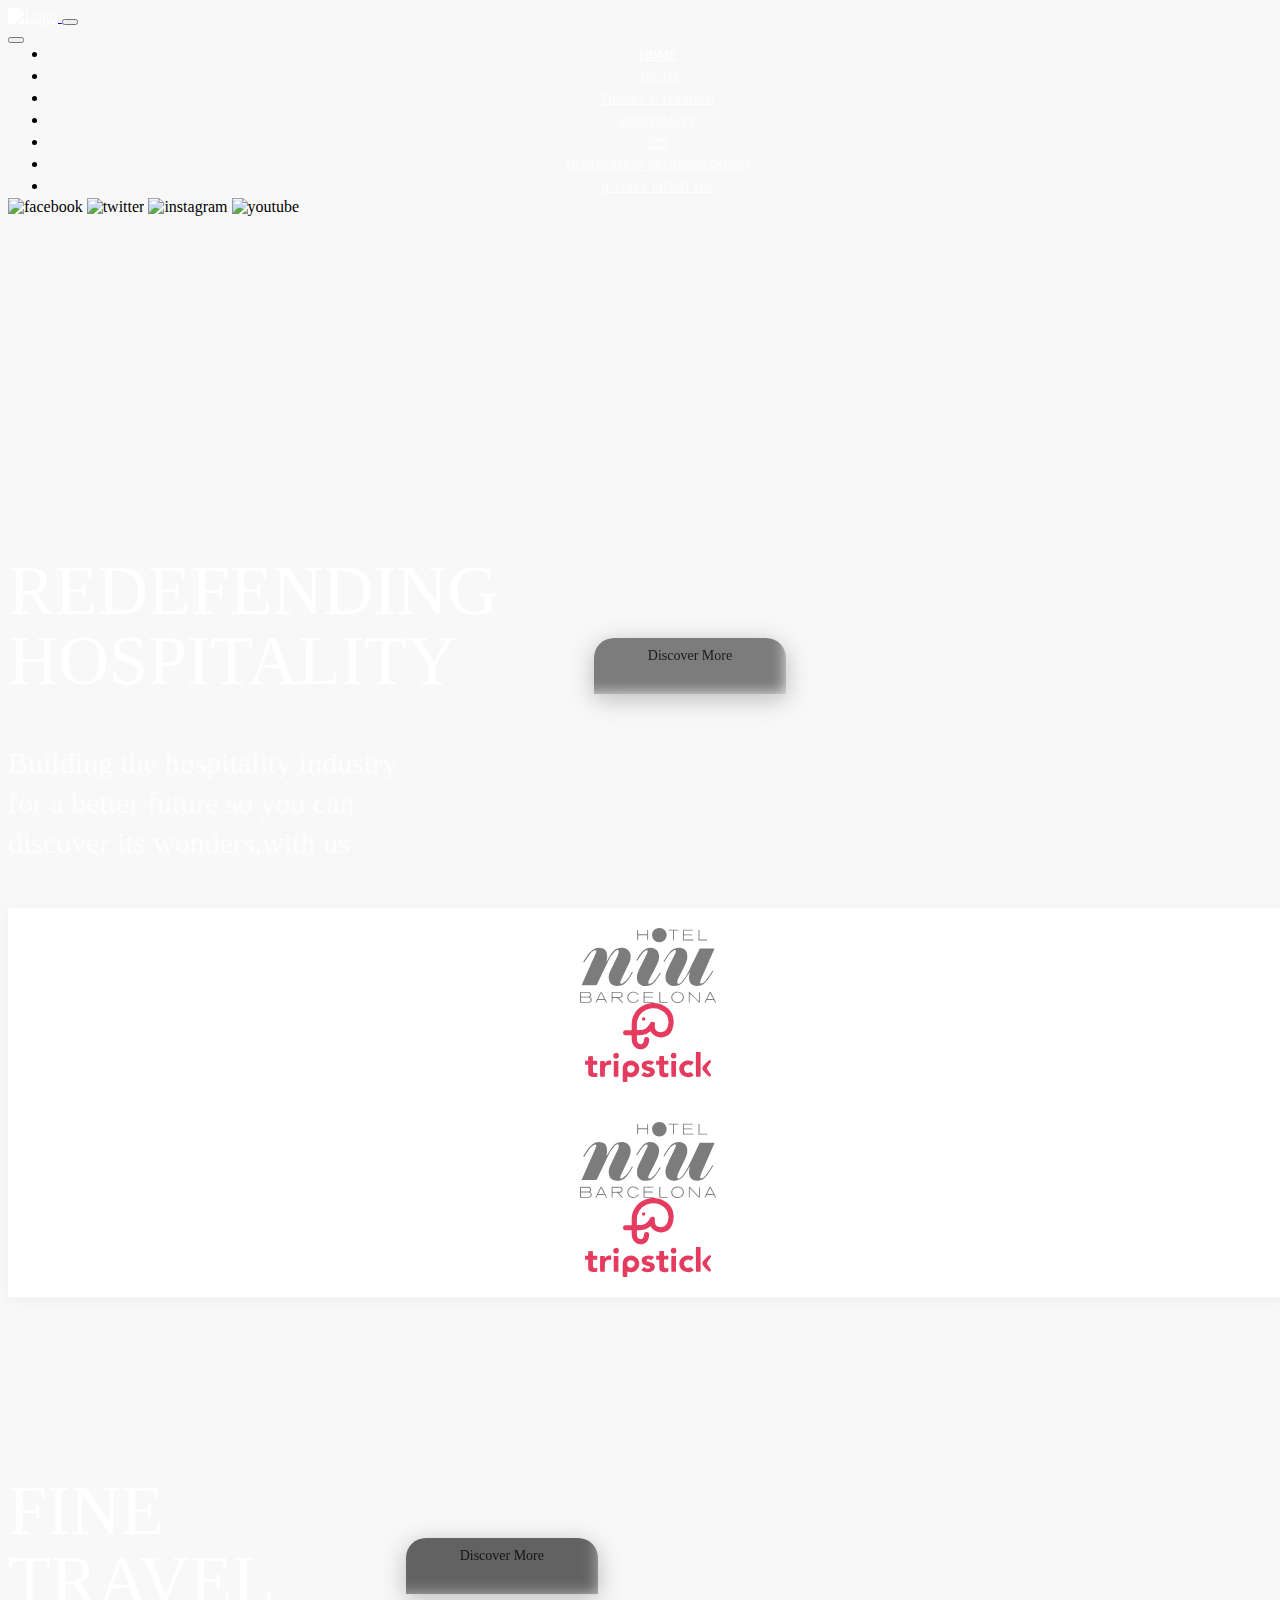
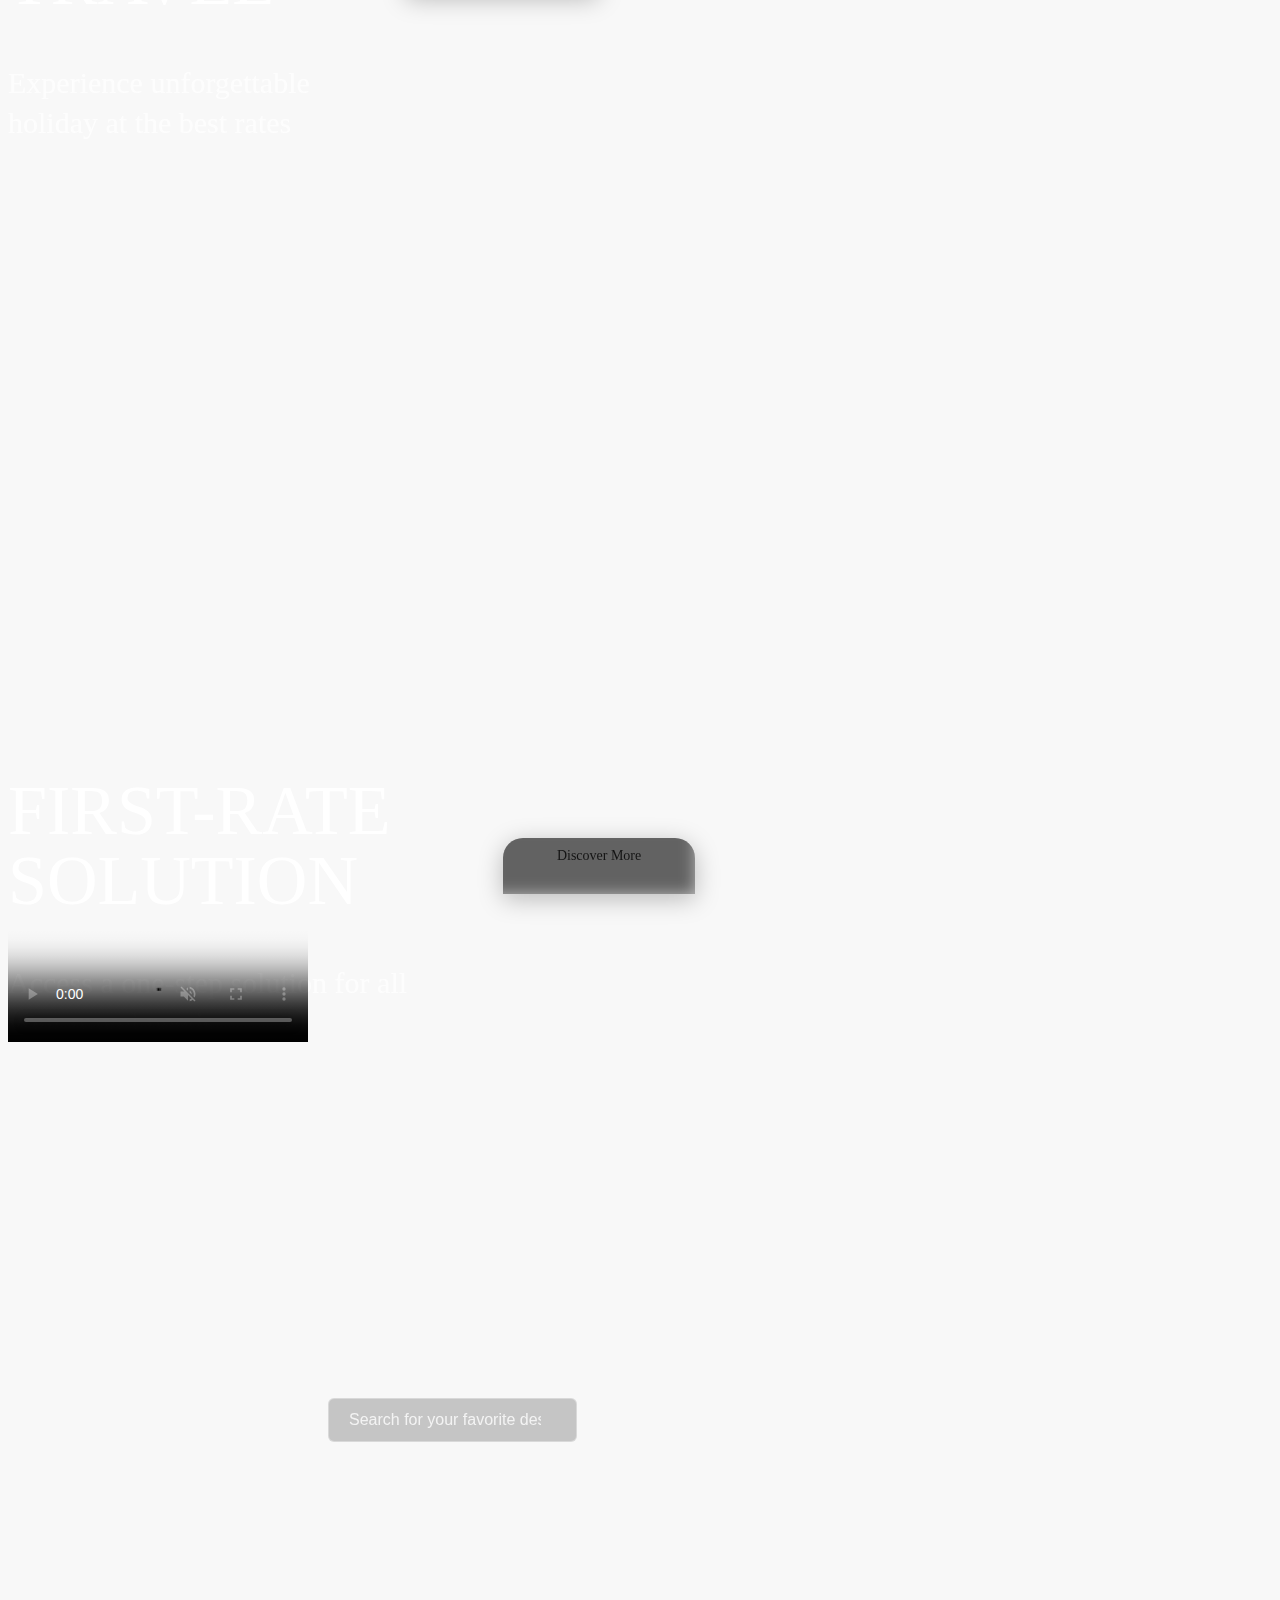
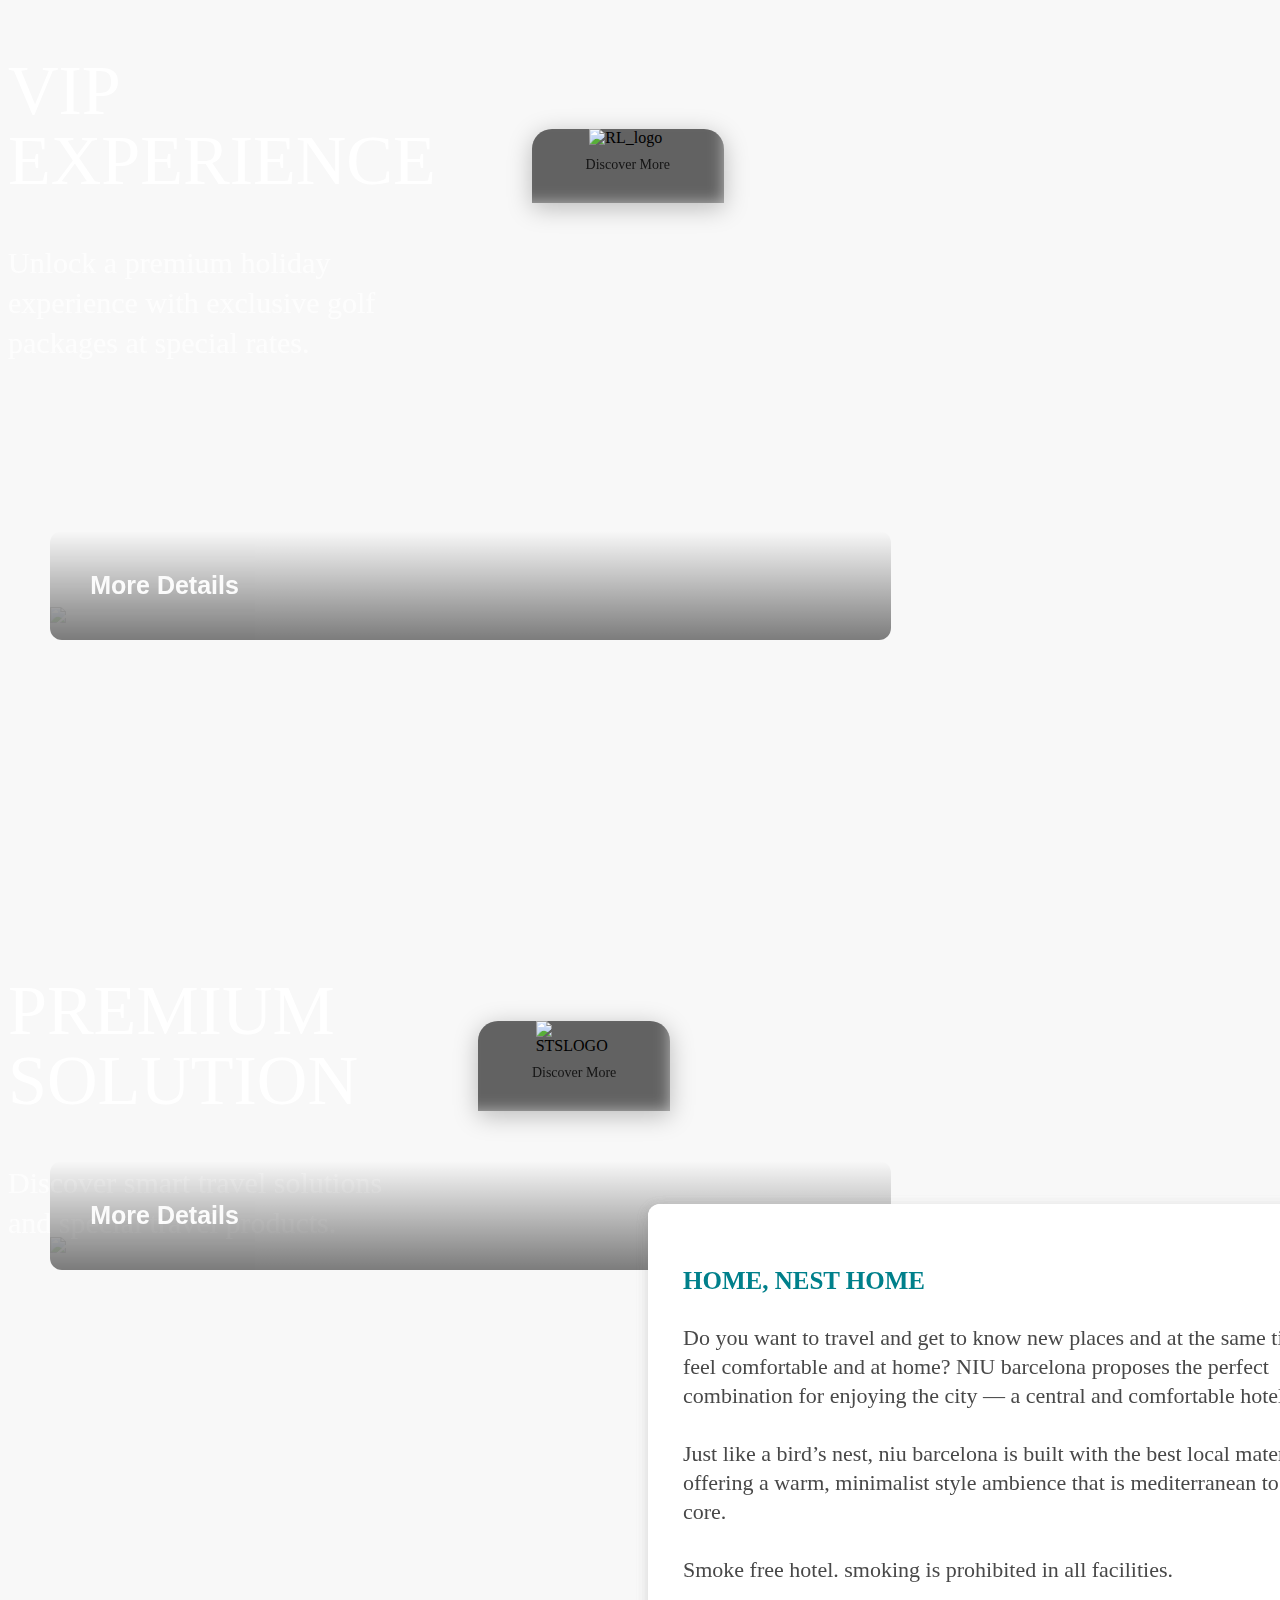
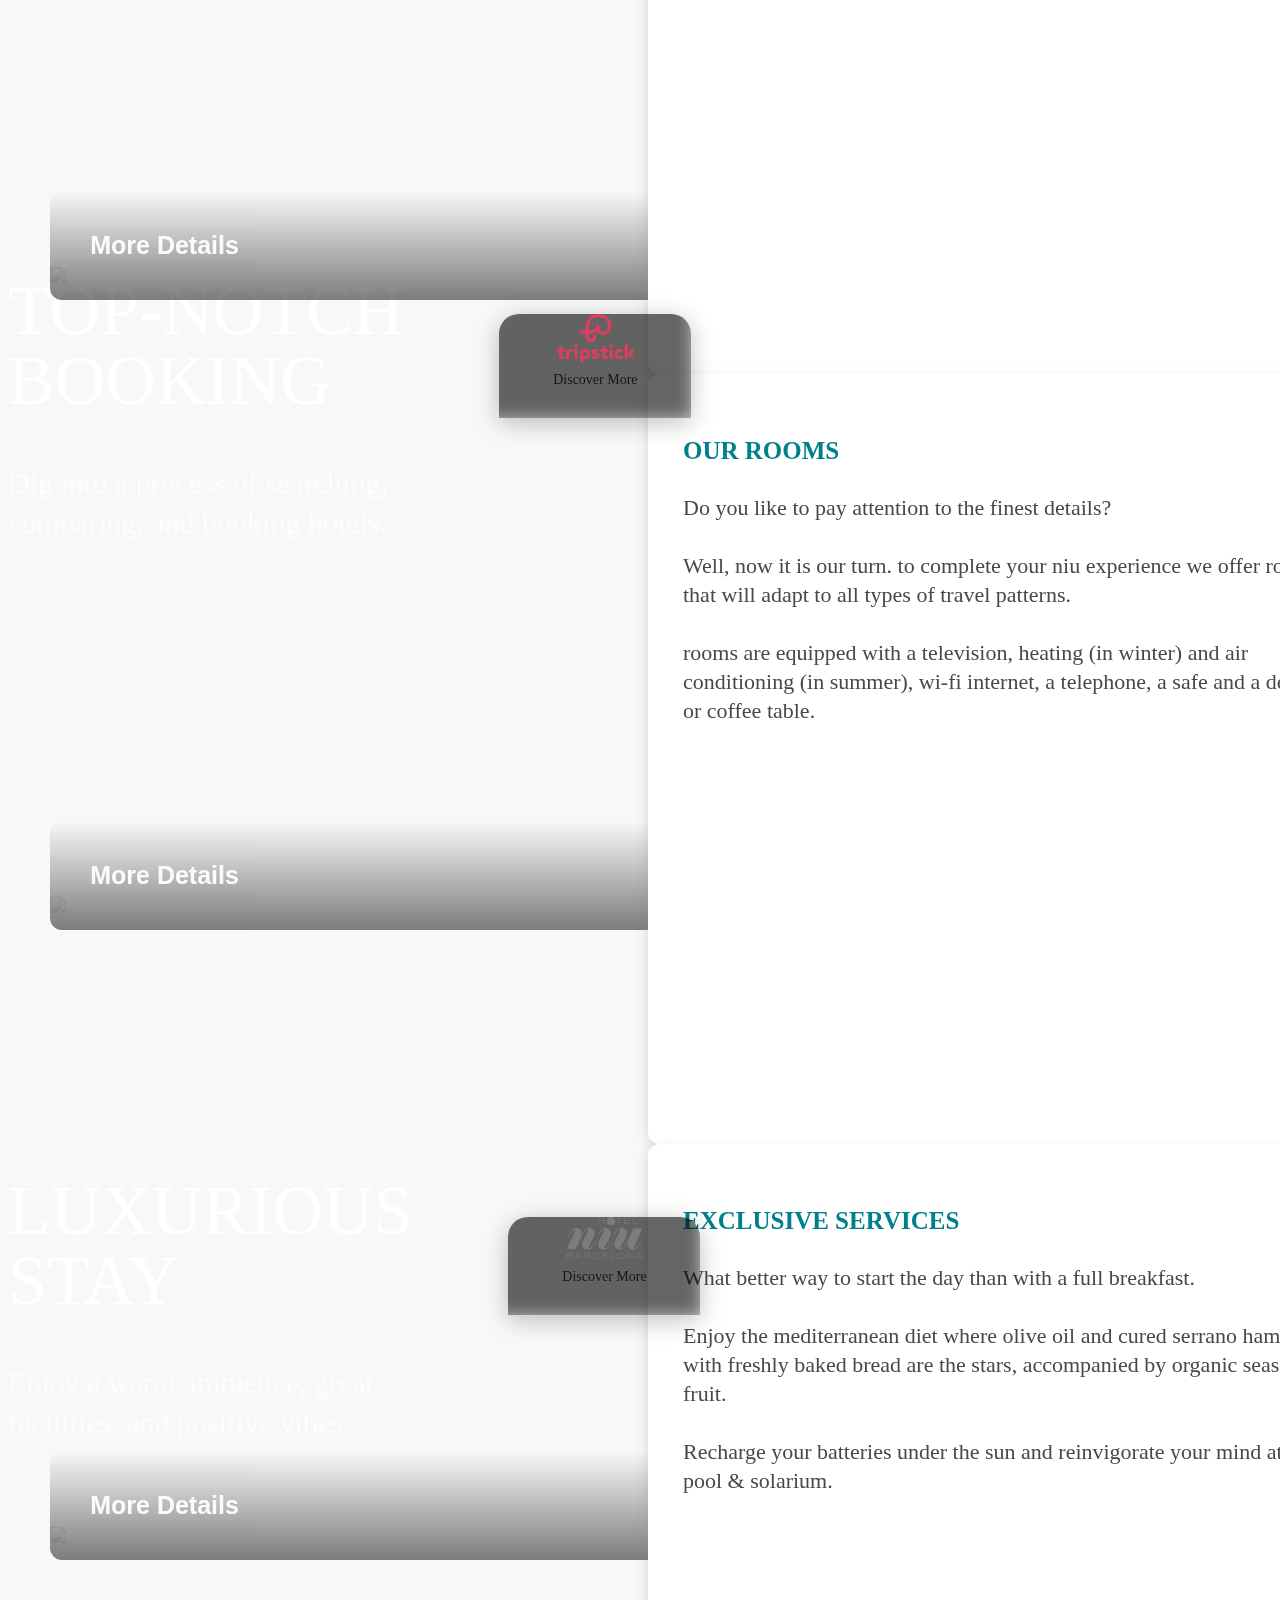
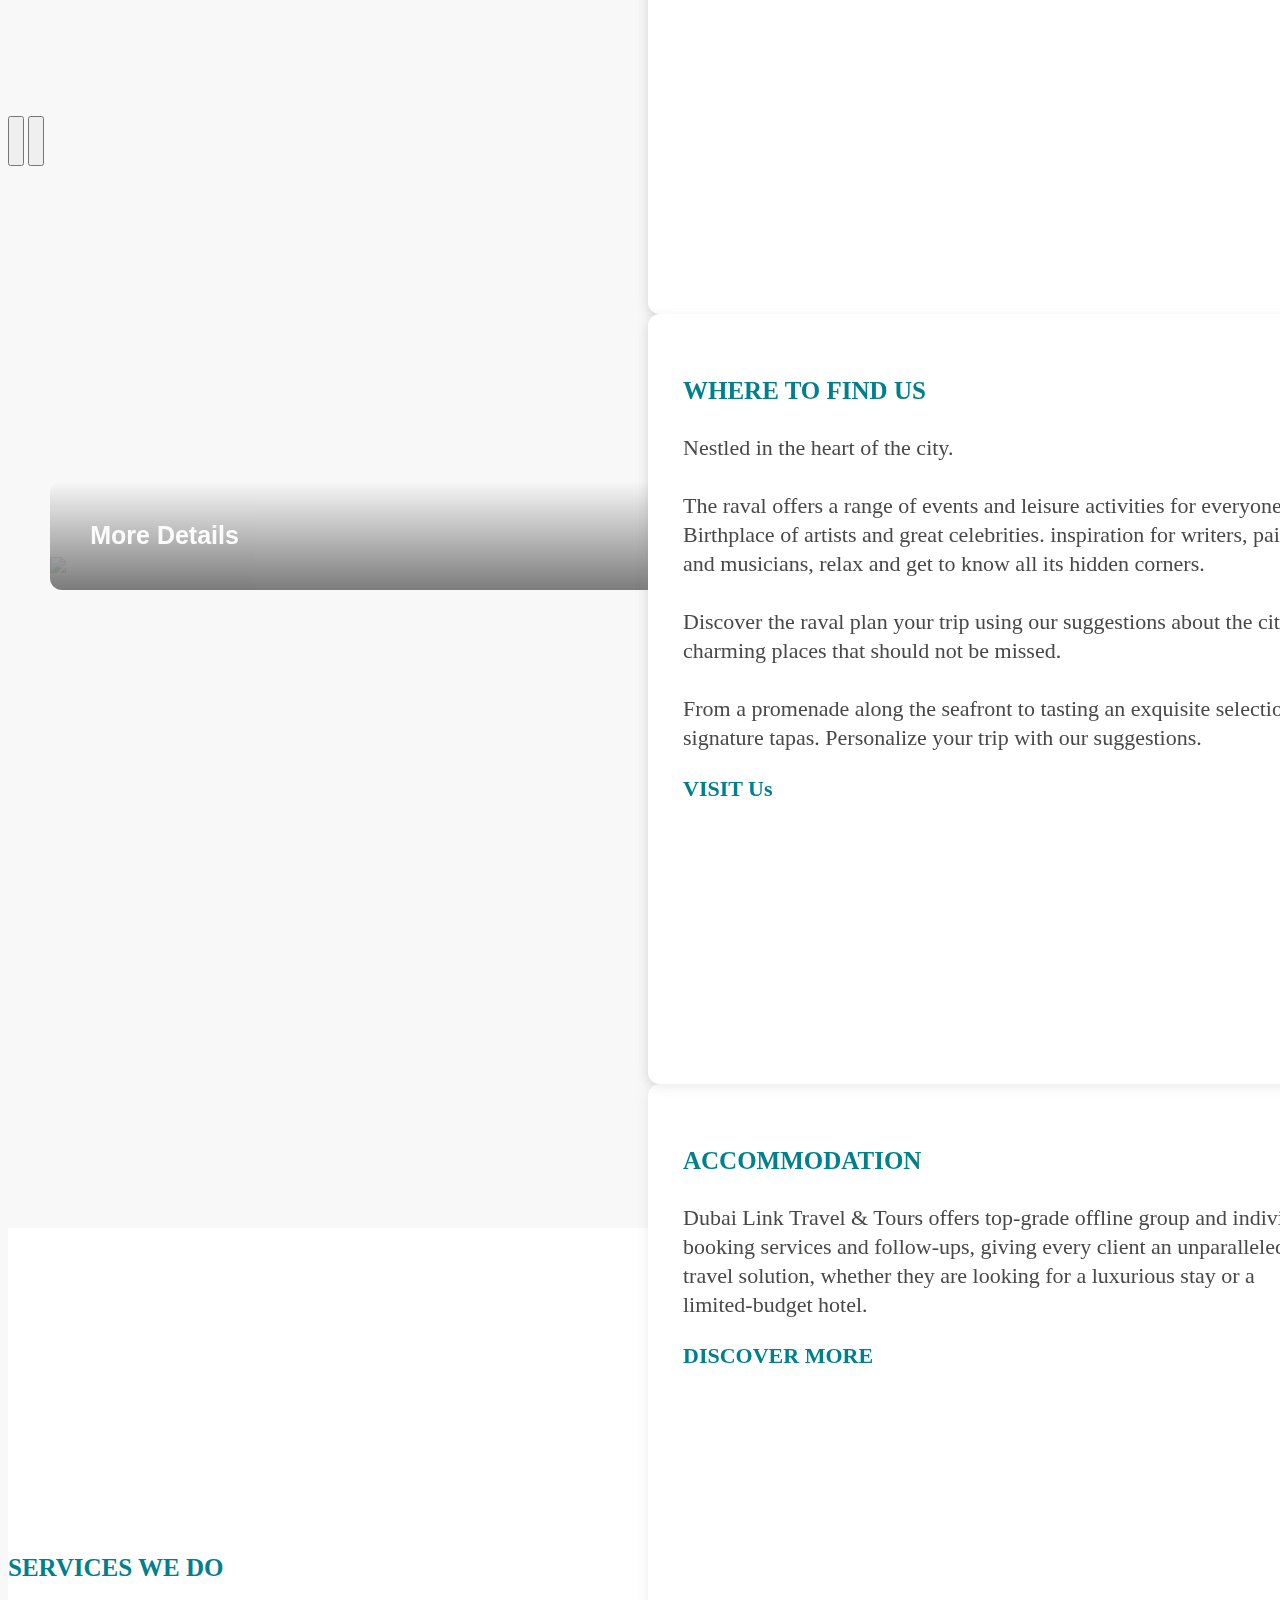
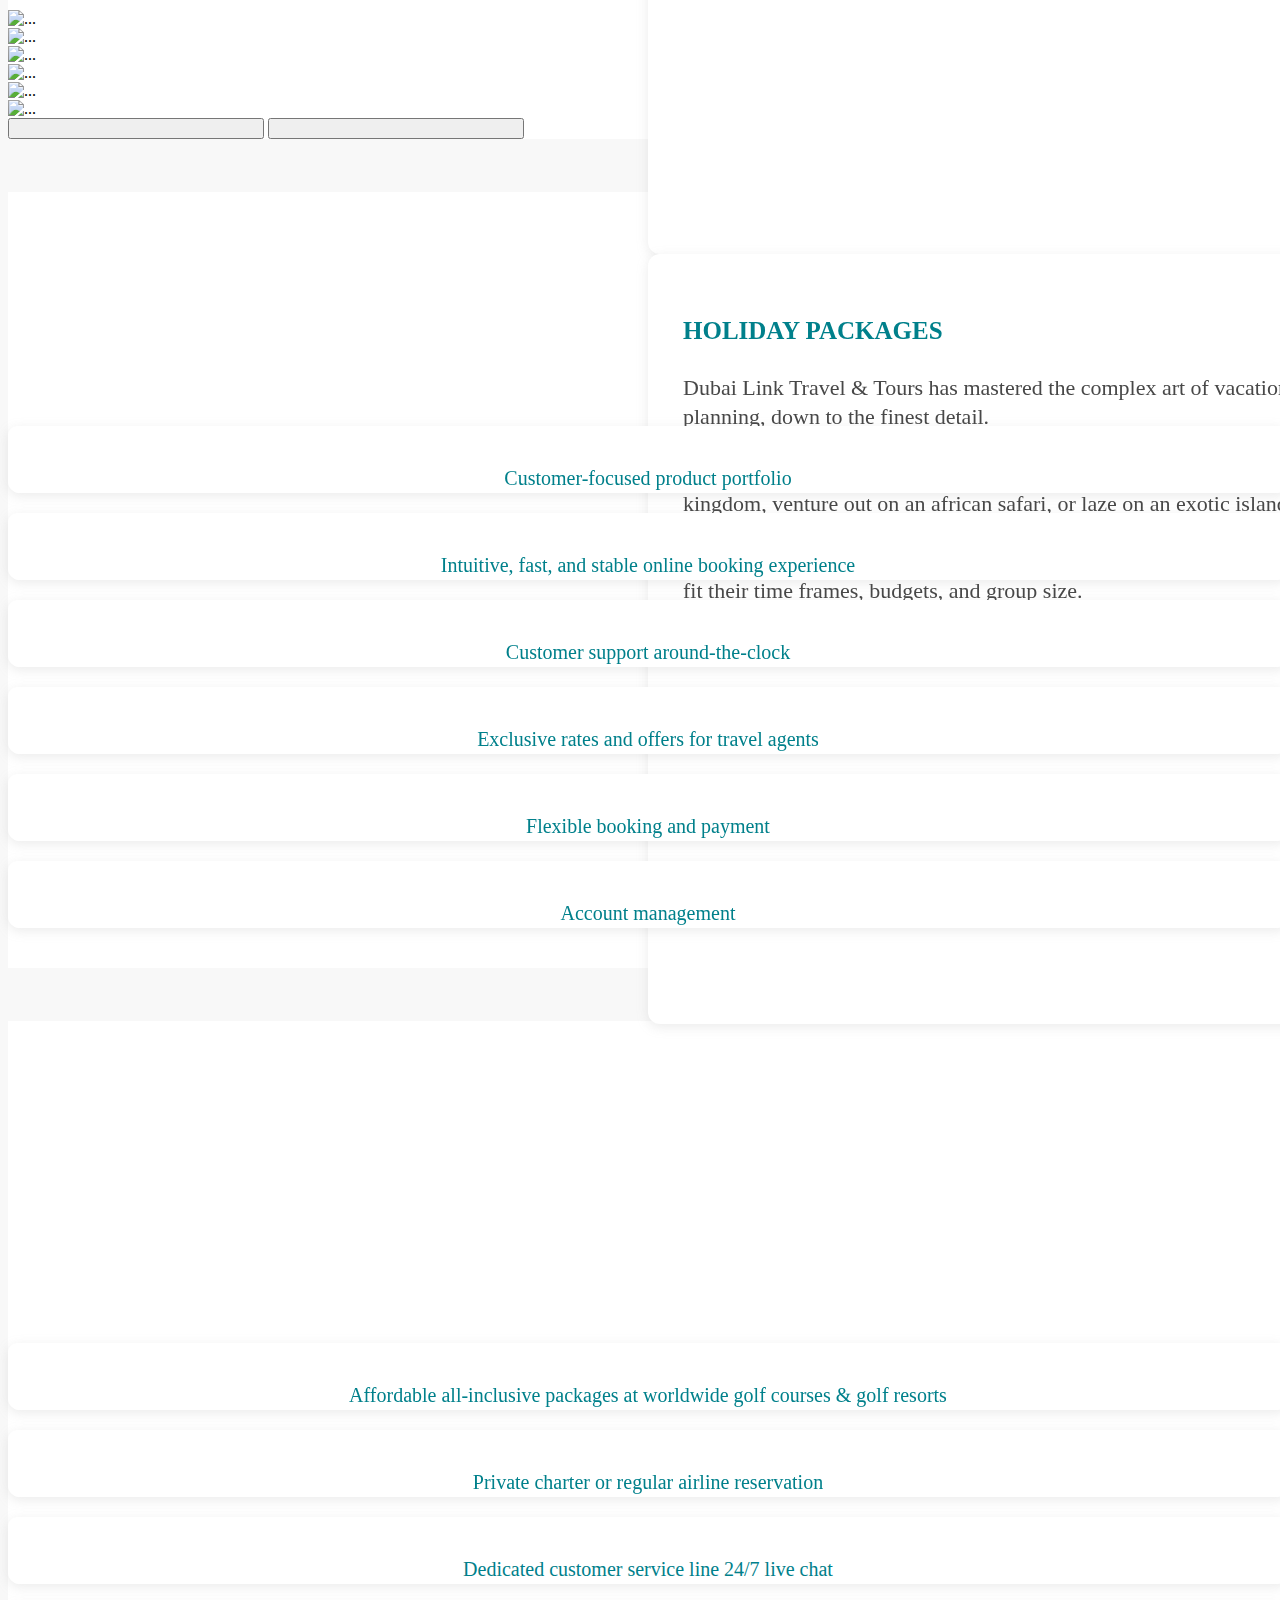
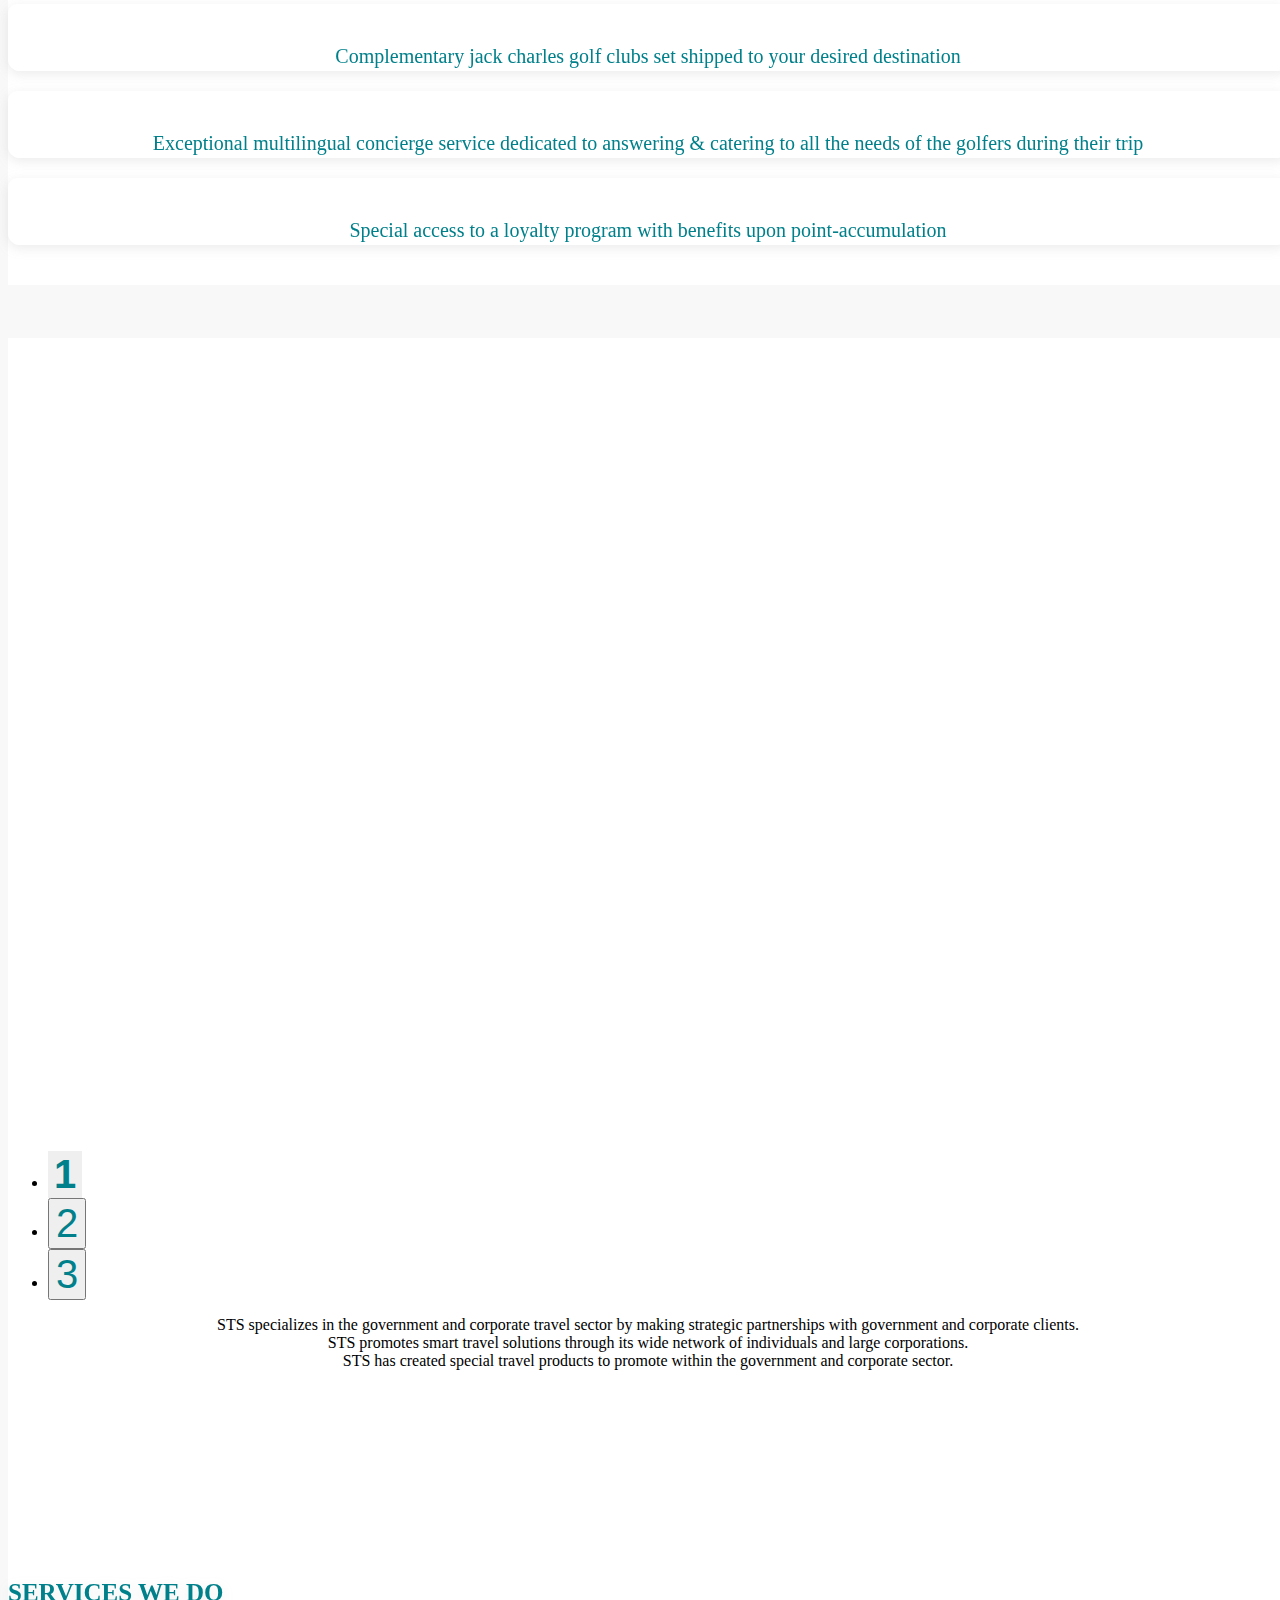
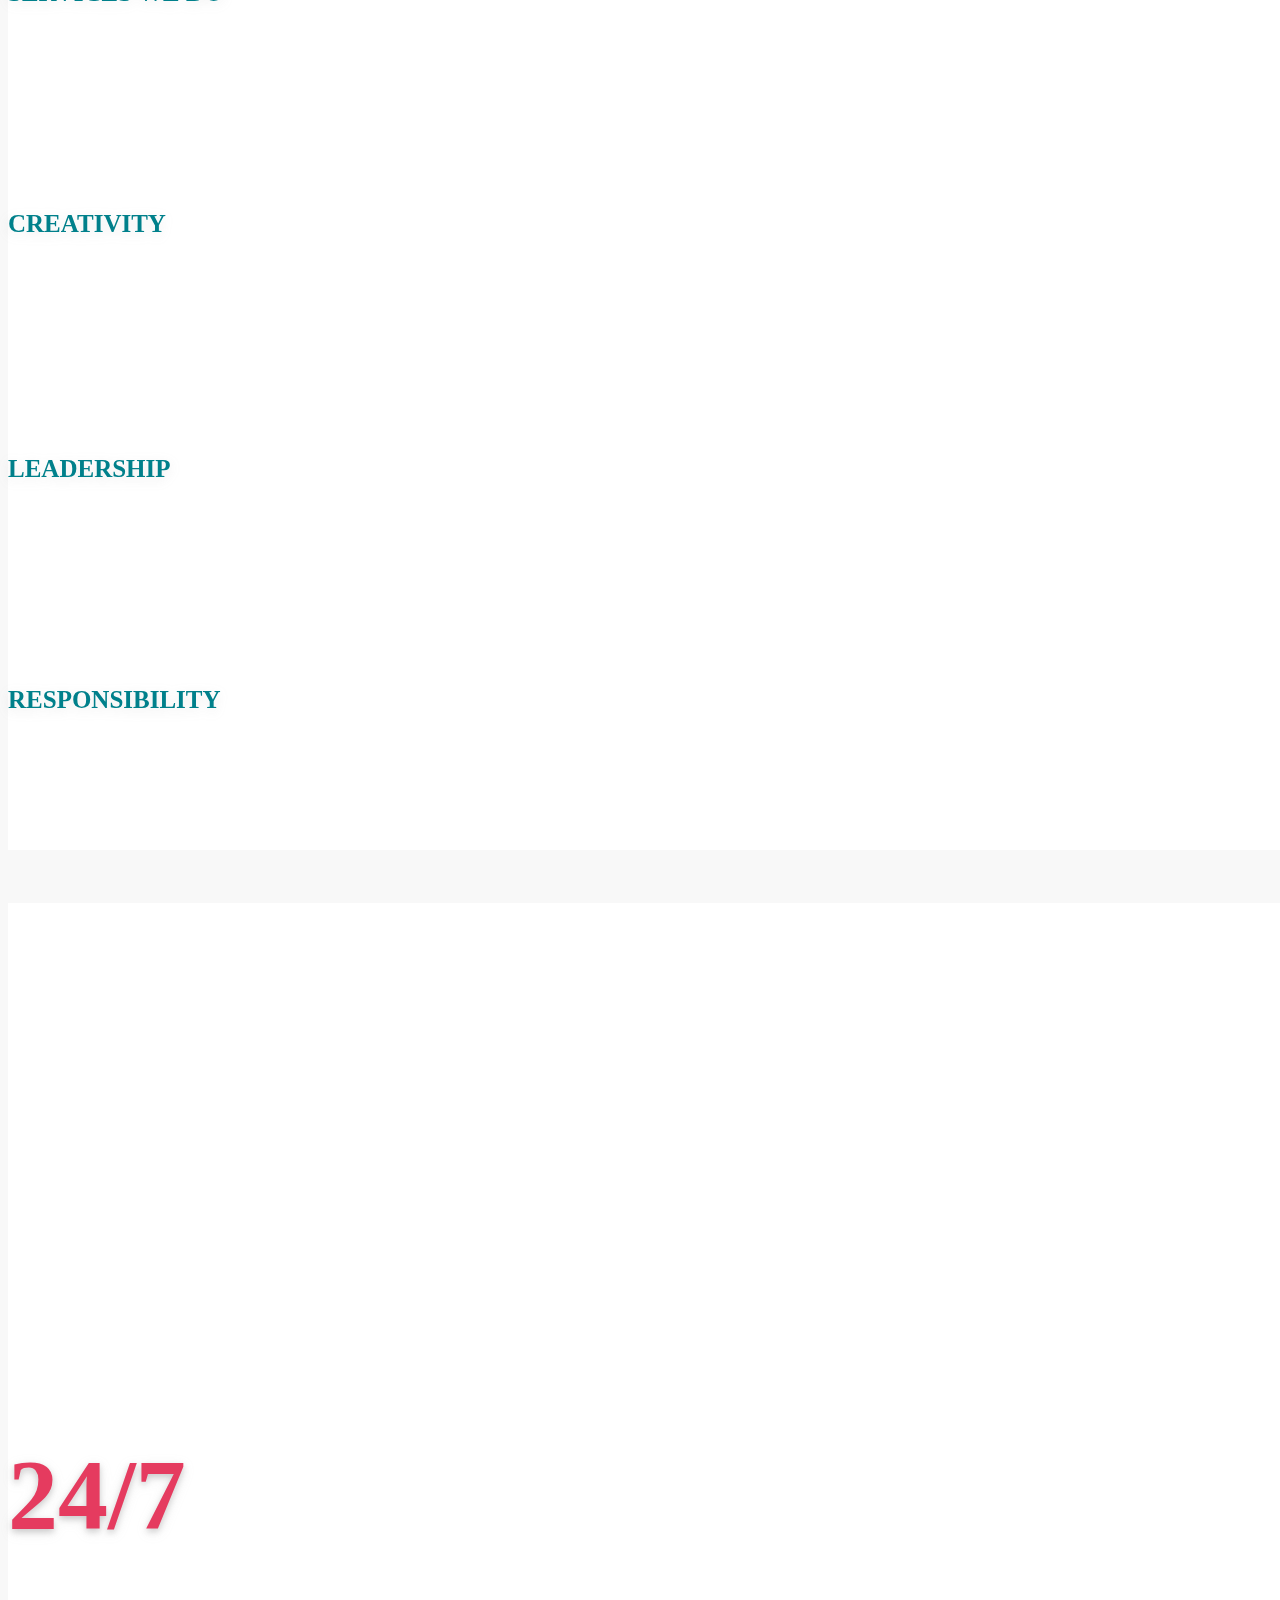
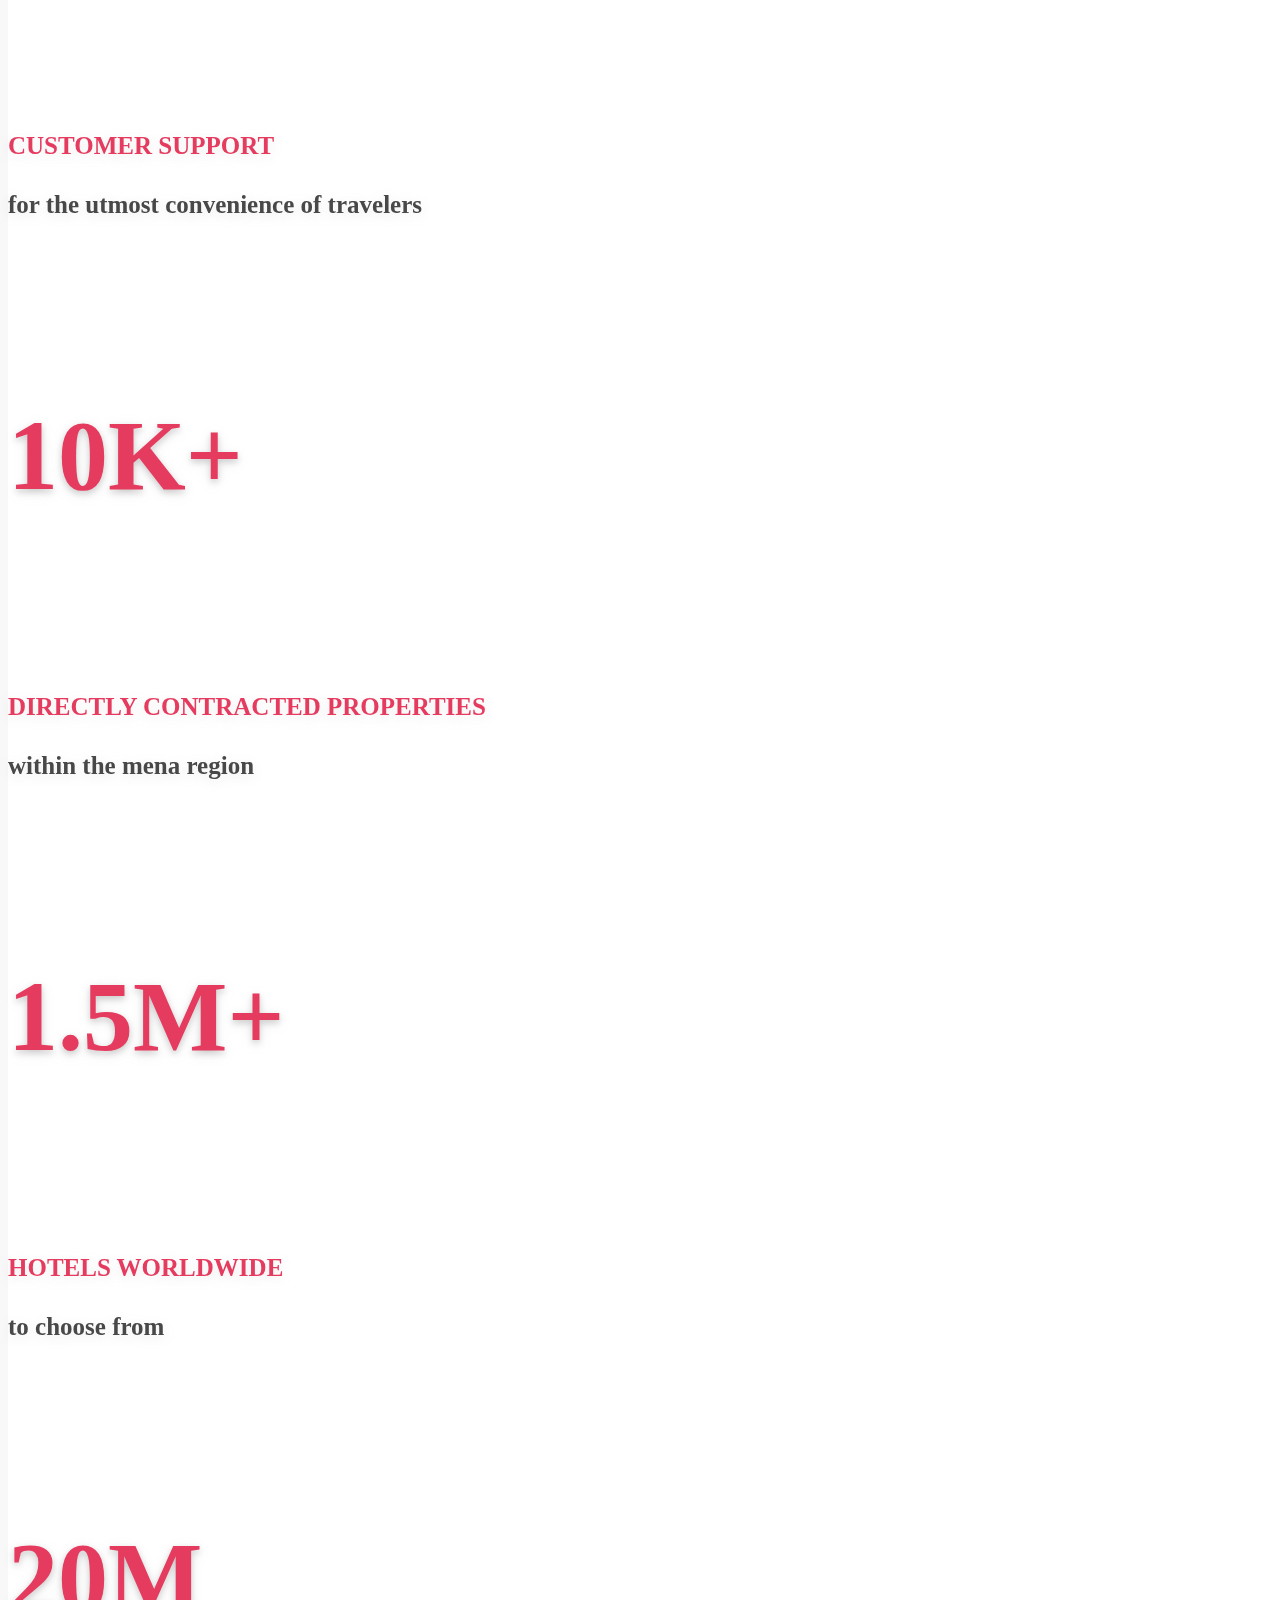
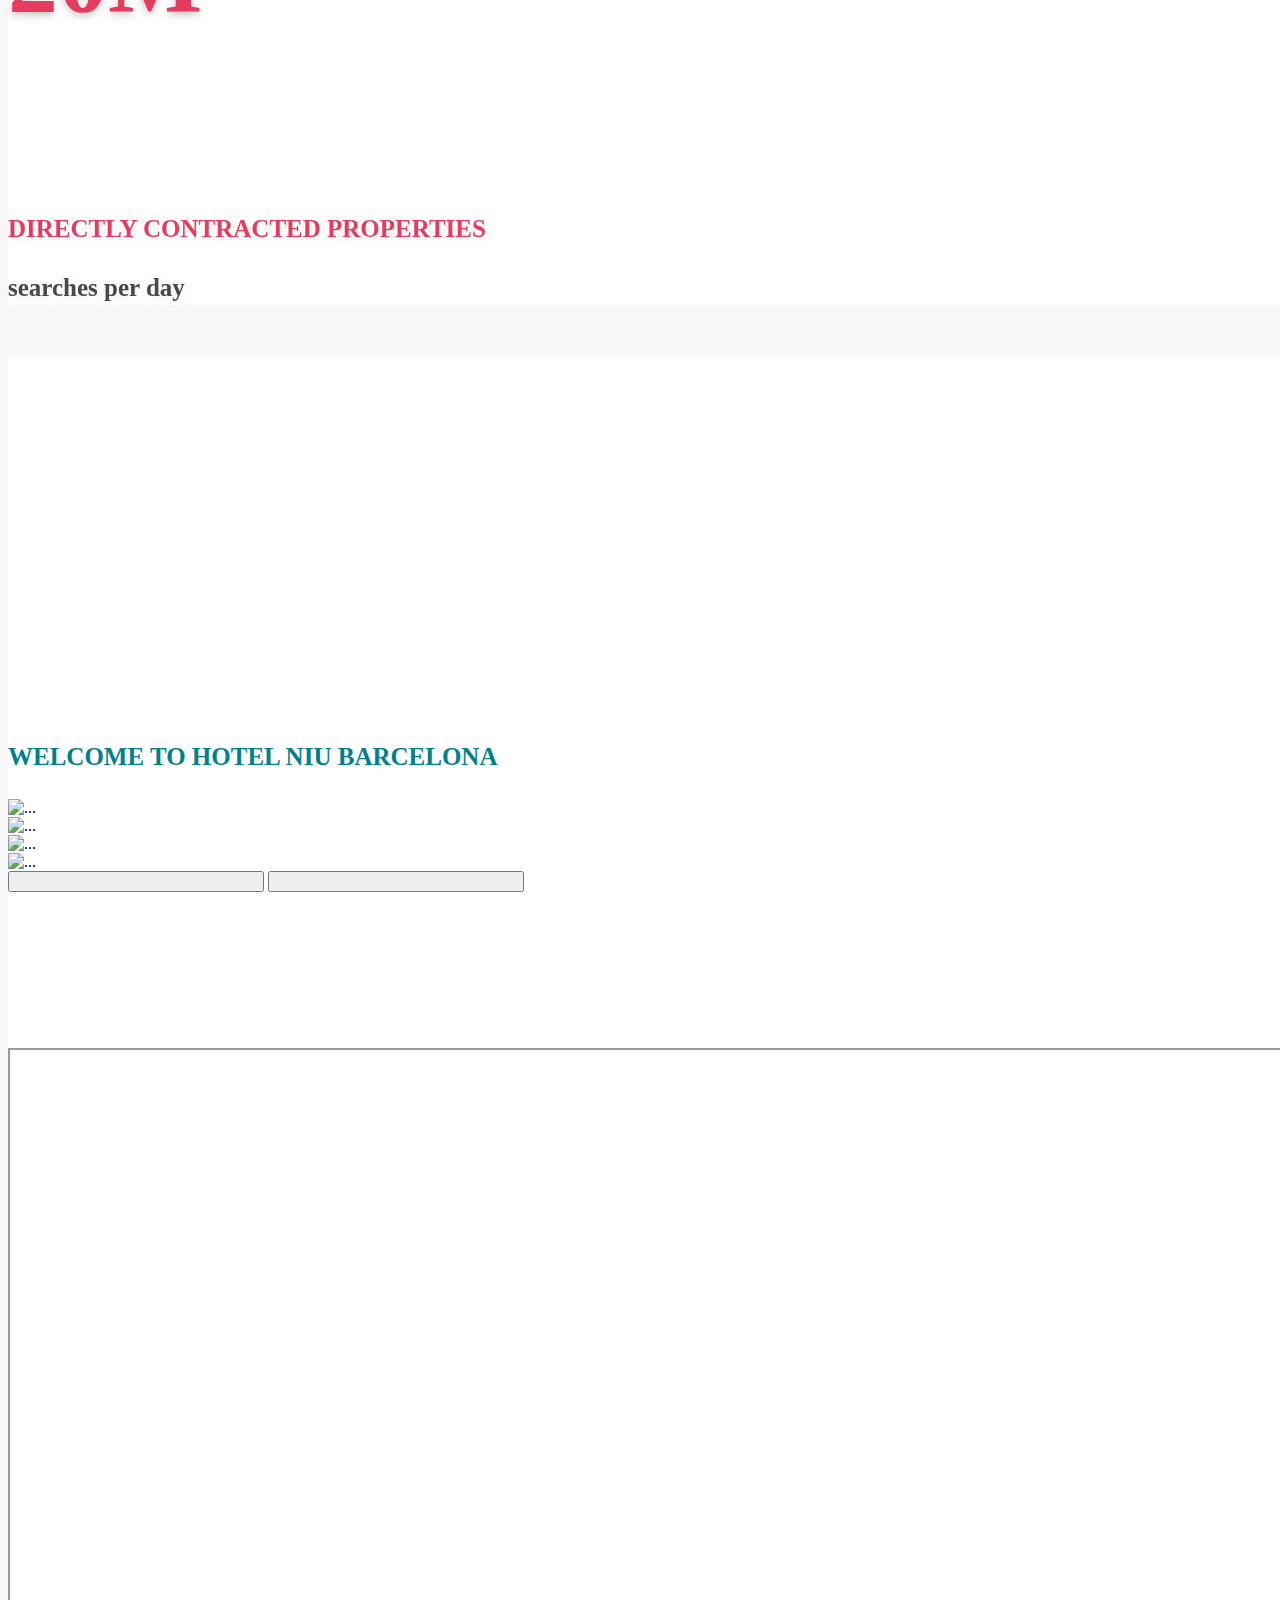
==== commit da6ae7f1: "fdgdf" ====
--- a/index.html
+++ b/index.html
@@ -1514,8 +1514,8 @@
         <a href="mt-3 mt-lg-0">
           Media
         </a>
-        <div>
-          <a href="mt-3 mt-lg-0">
+        <div class="mt-3 mt-lg-0">
+          <a href="">
             Open Positions
           </a>
         </div>
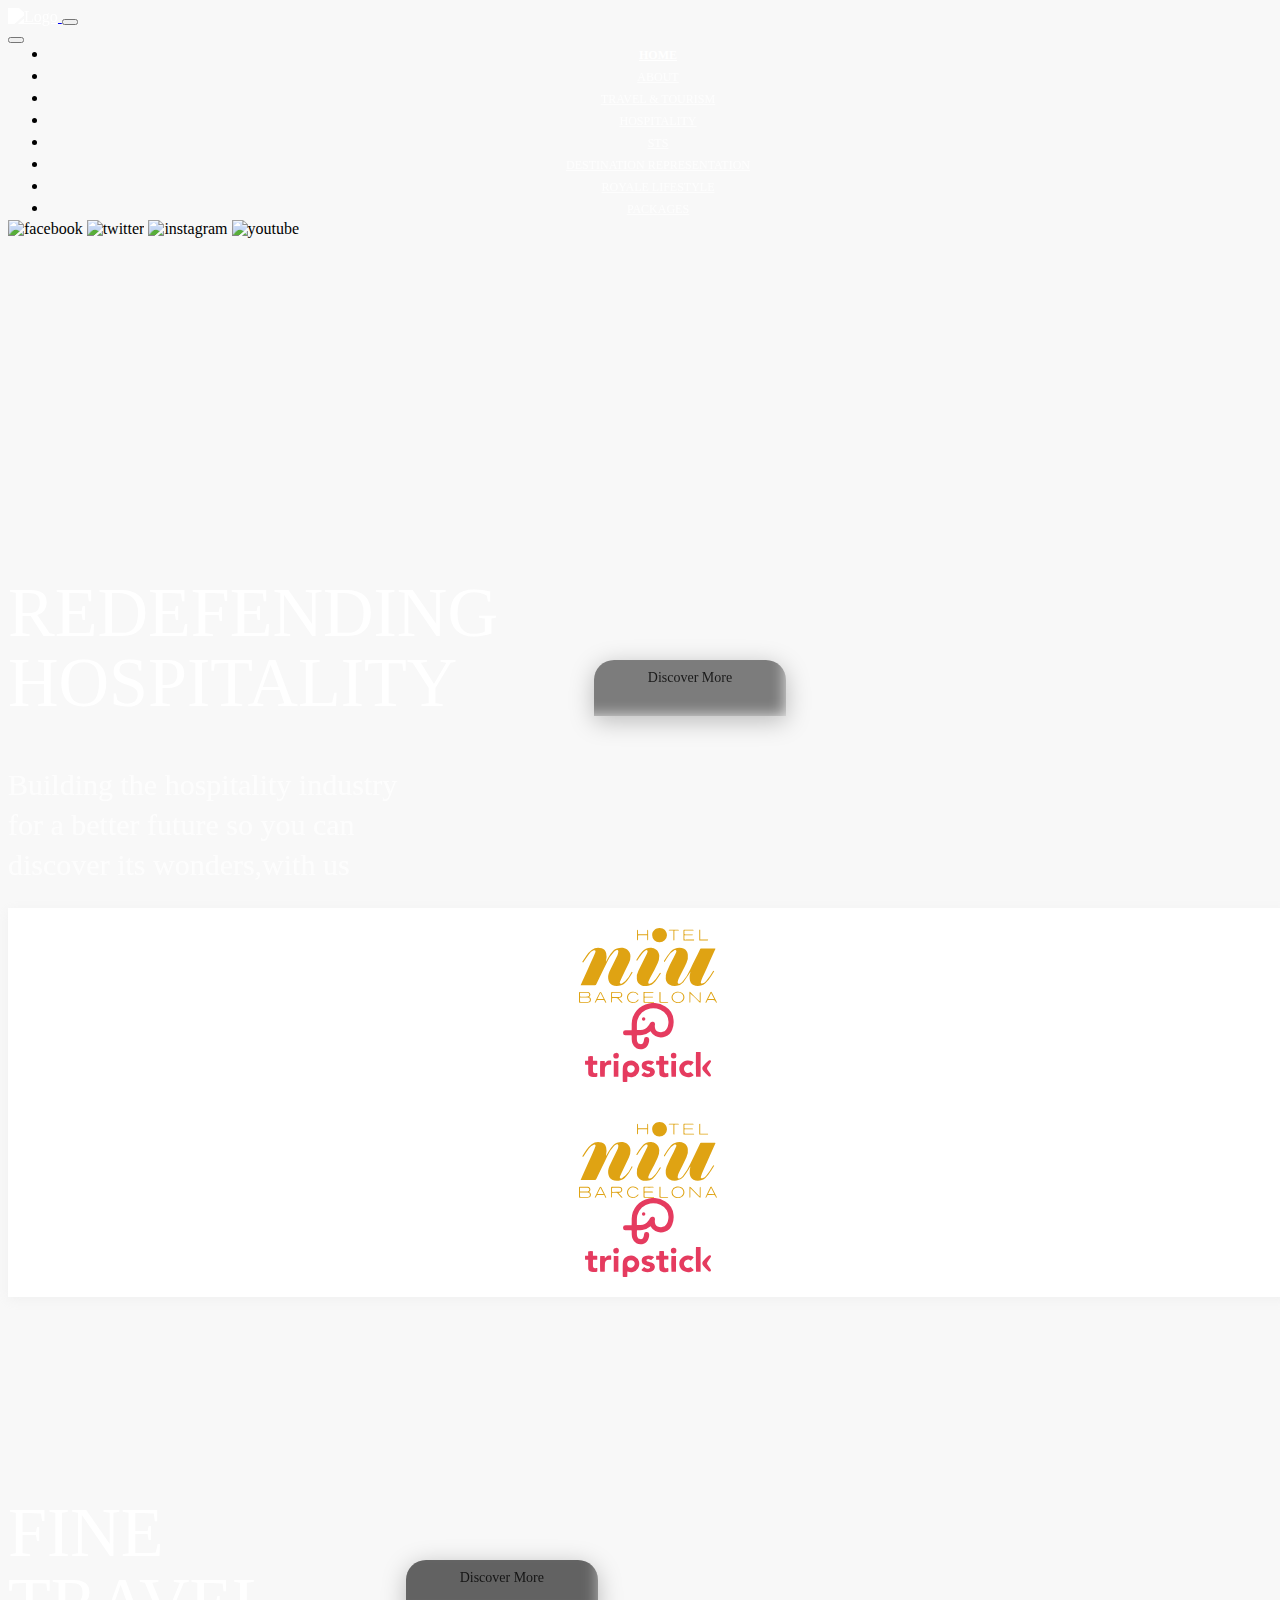
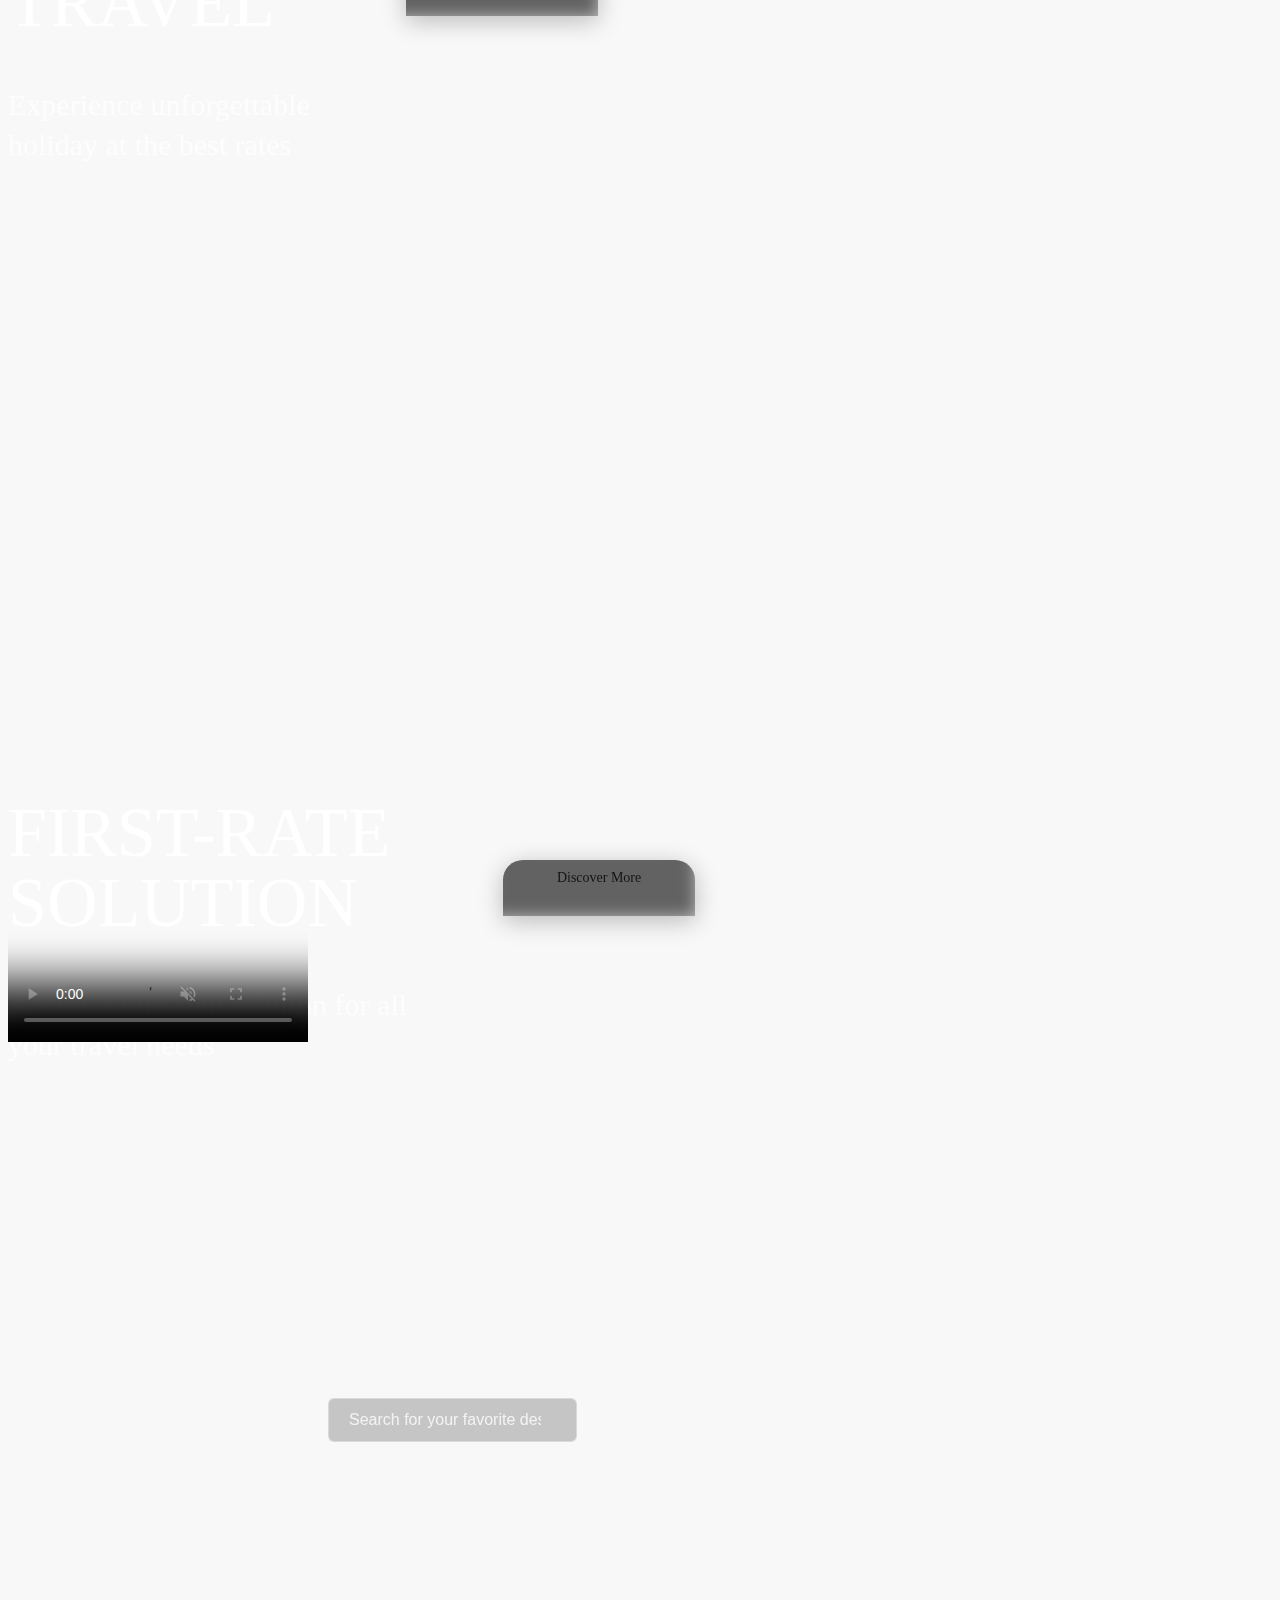
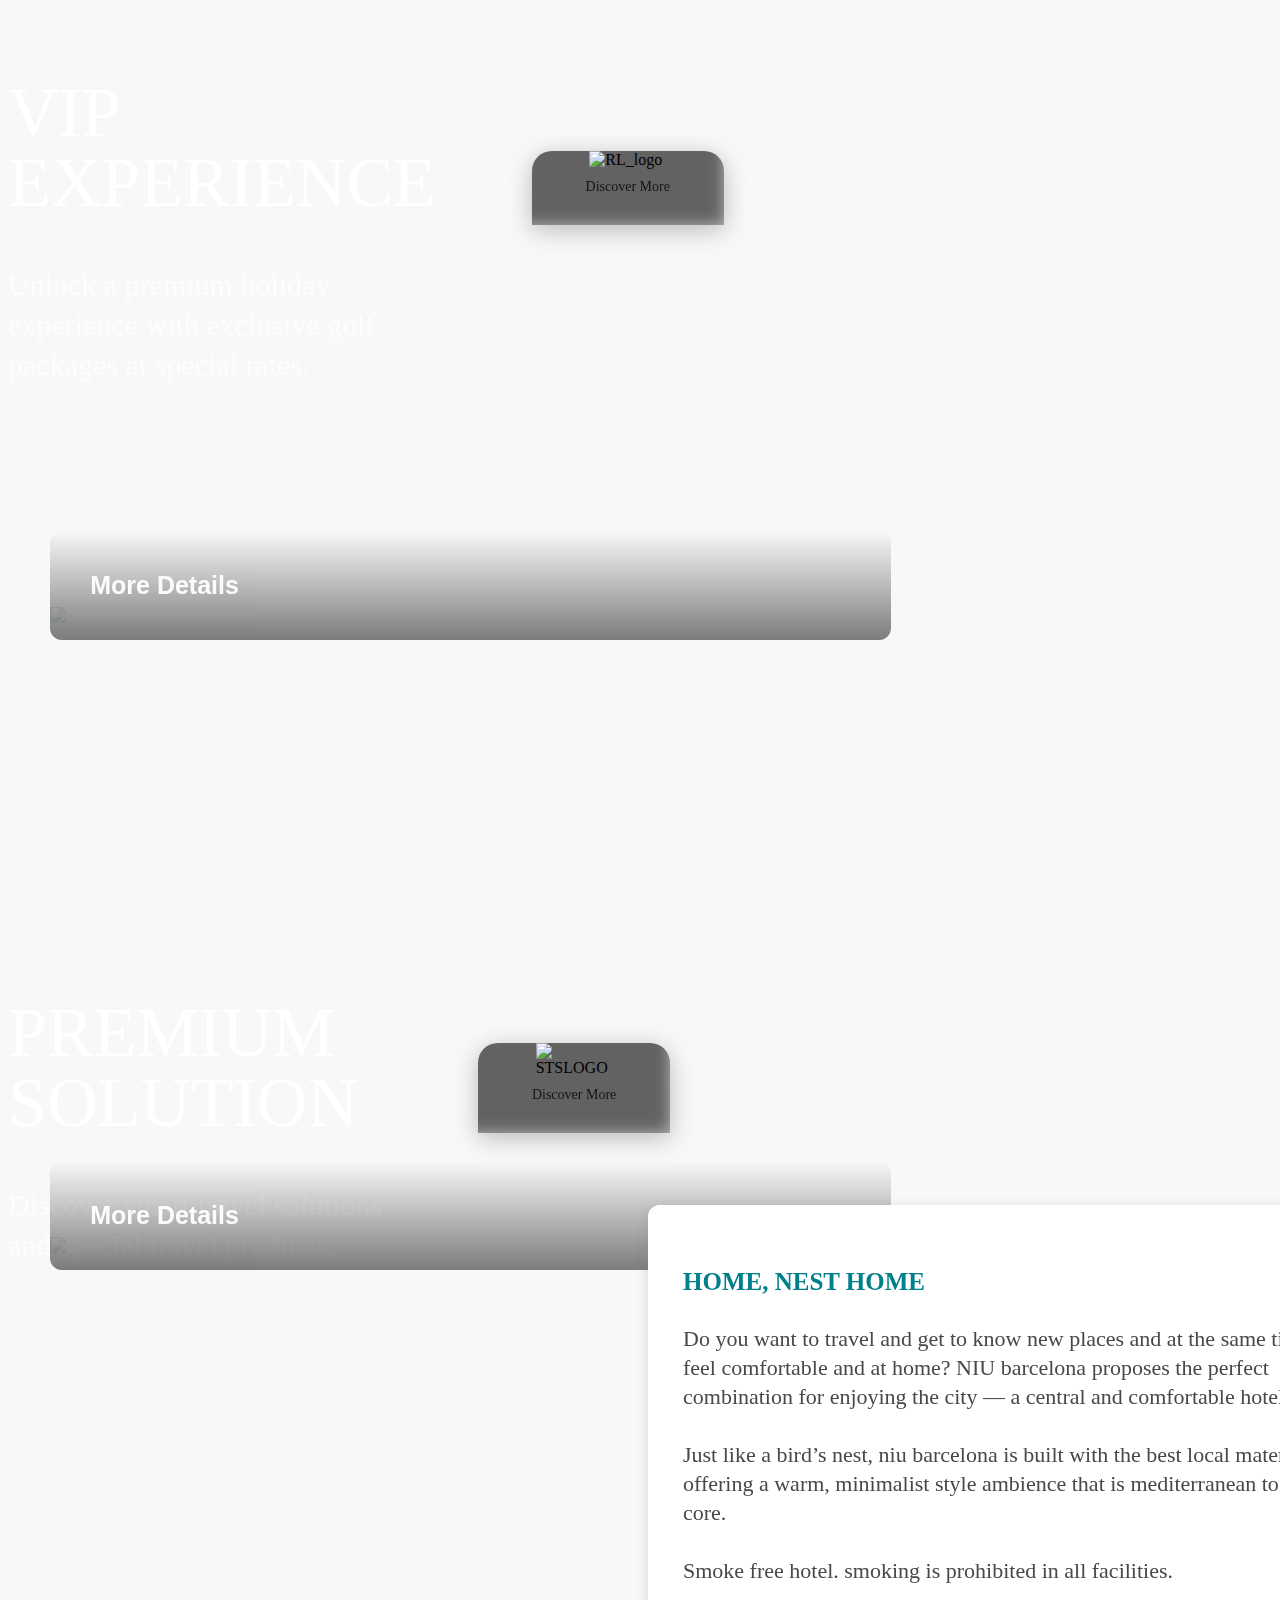
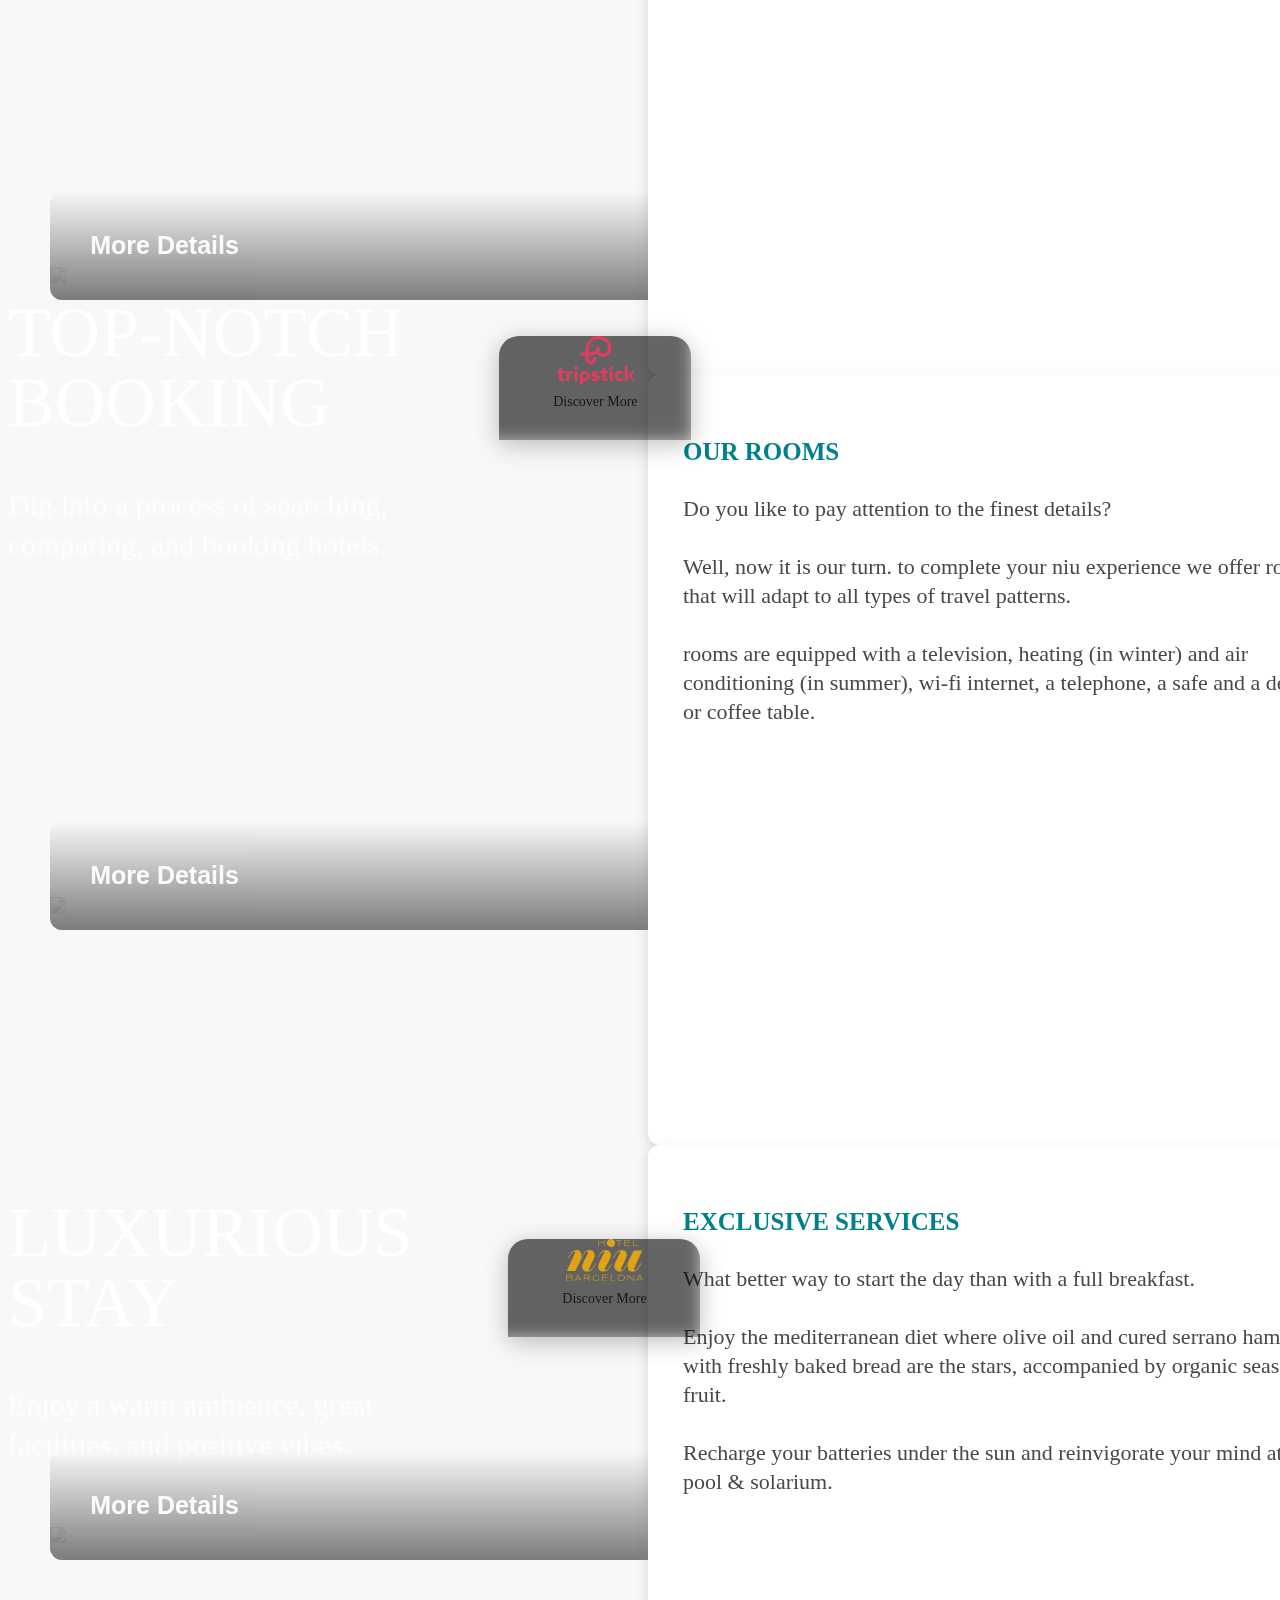
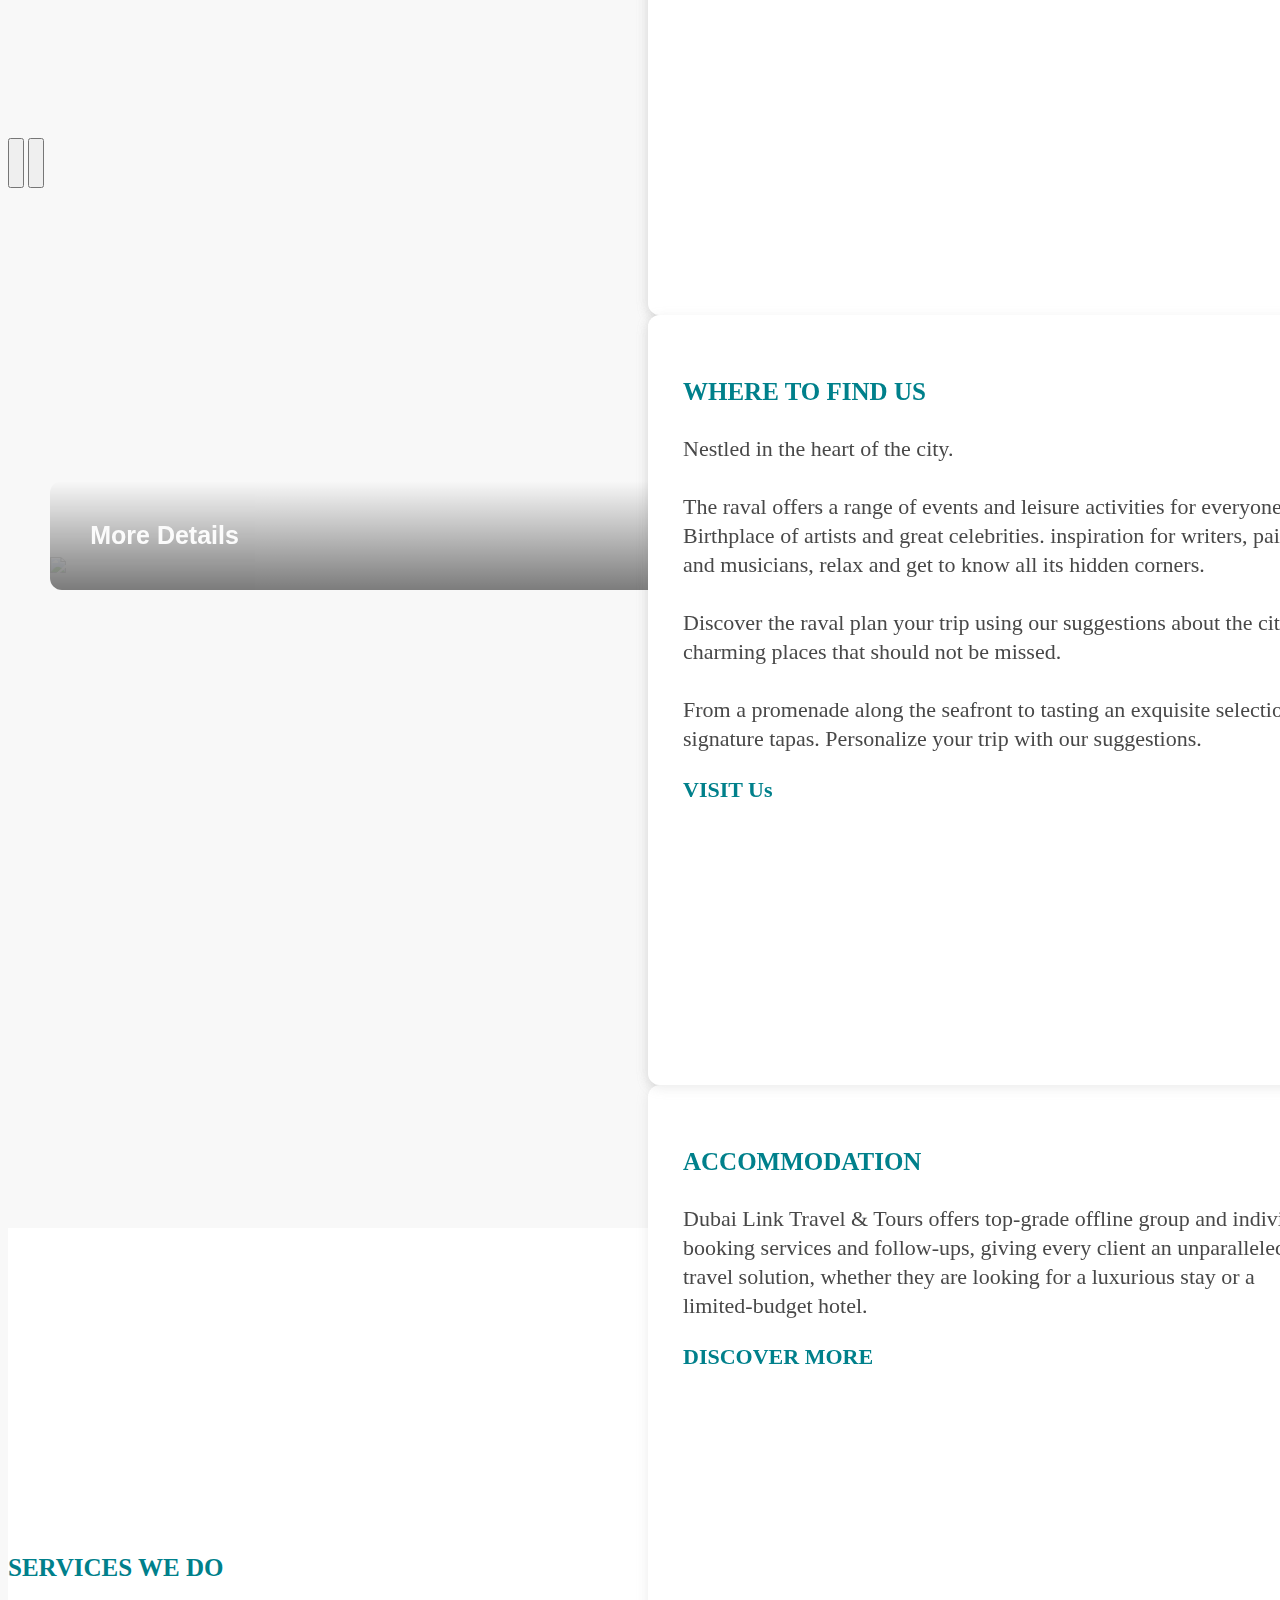
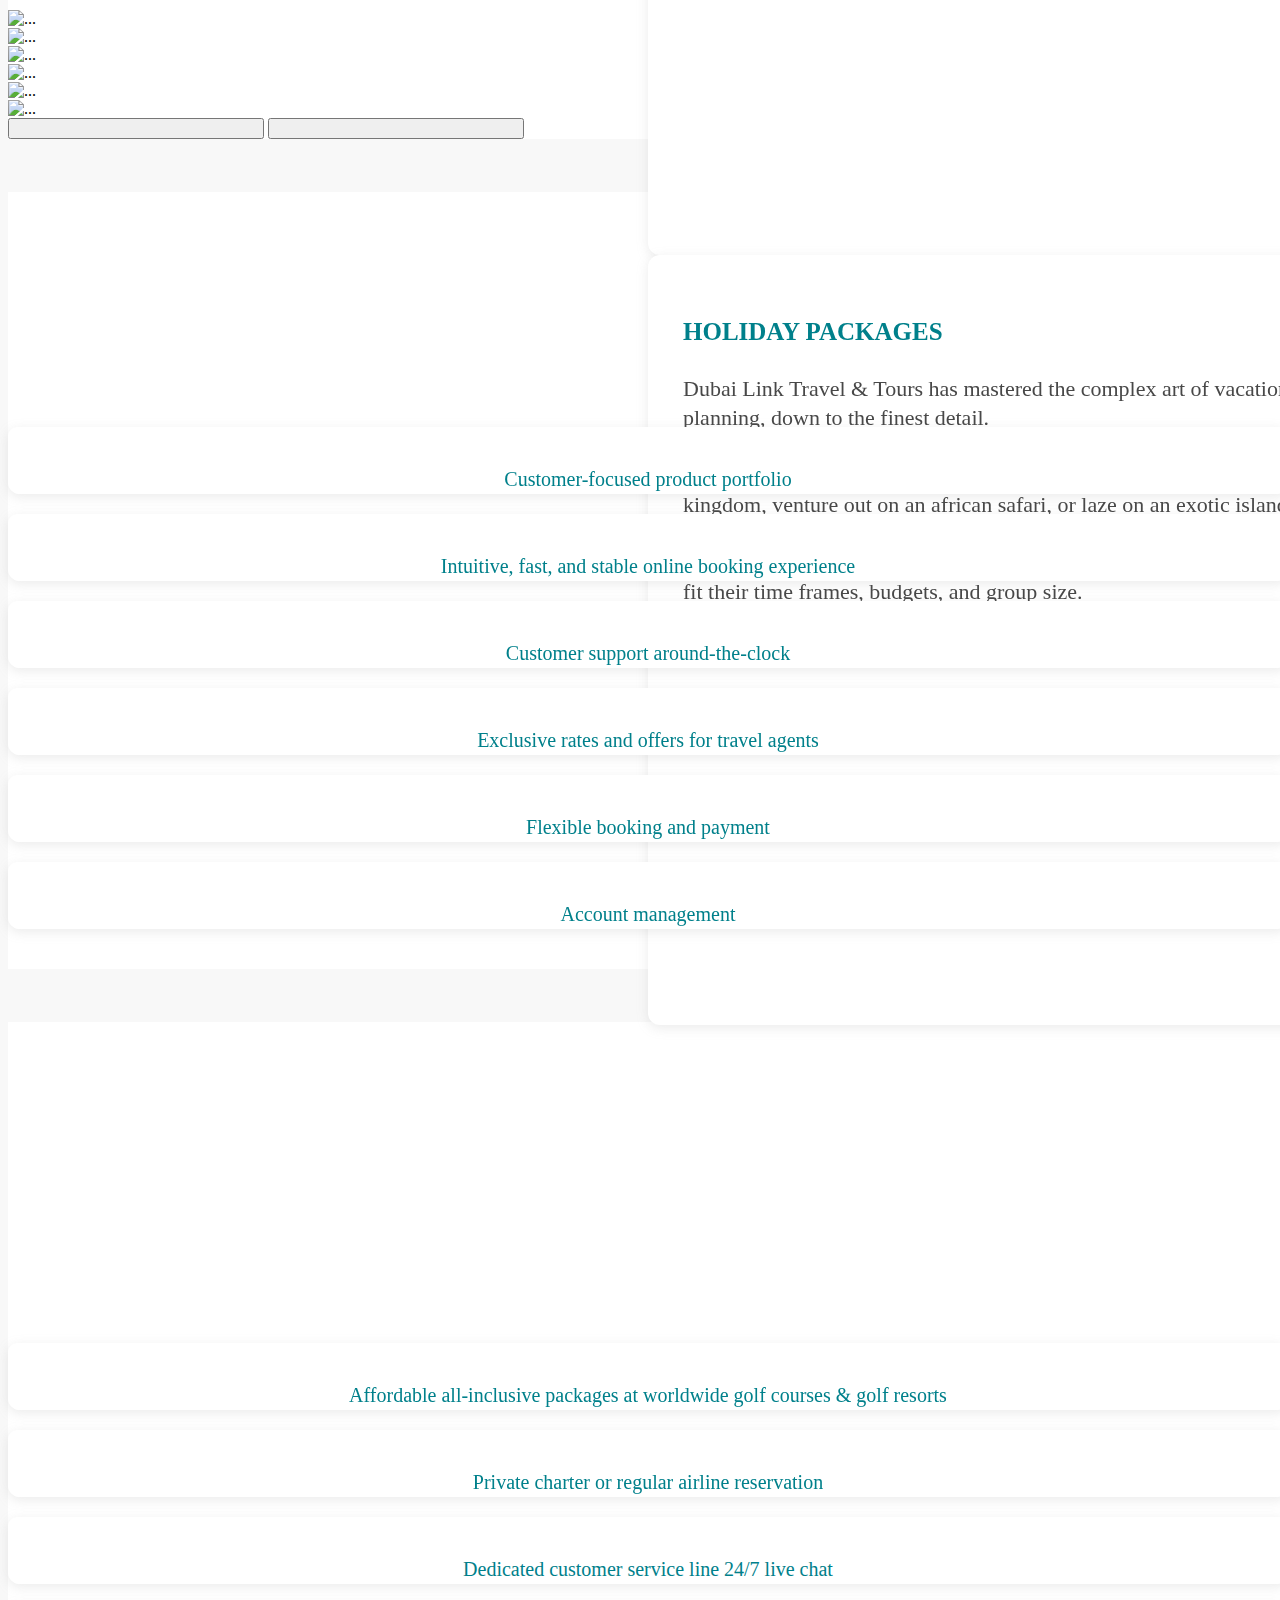
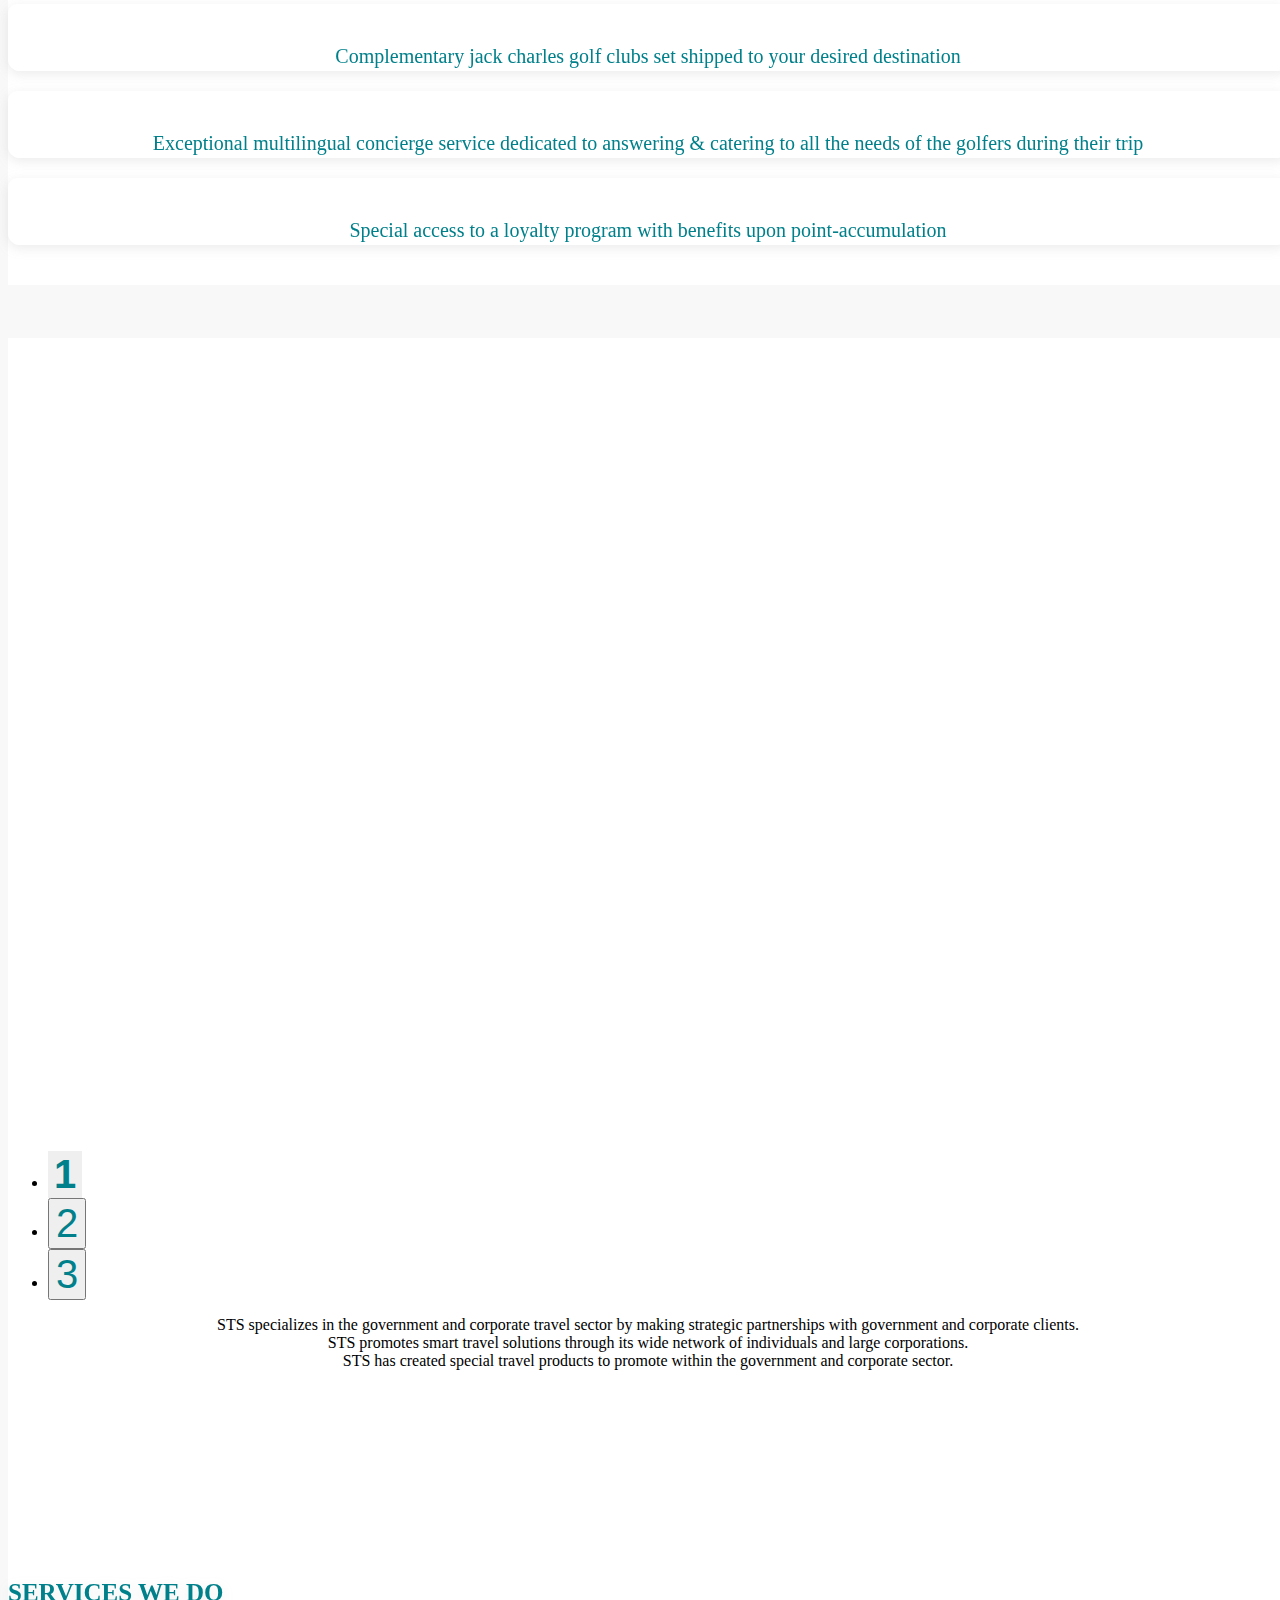
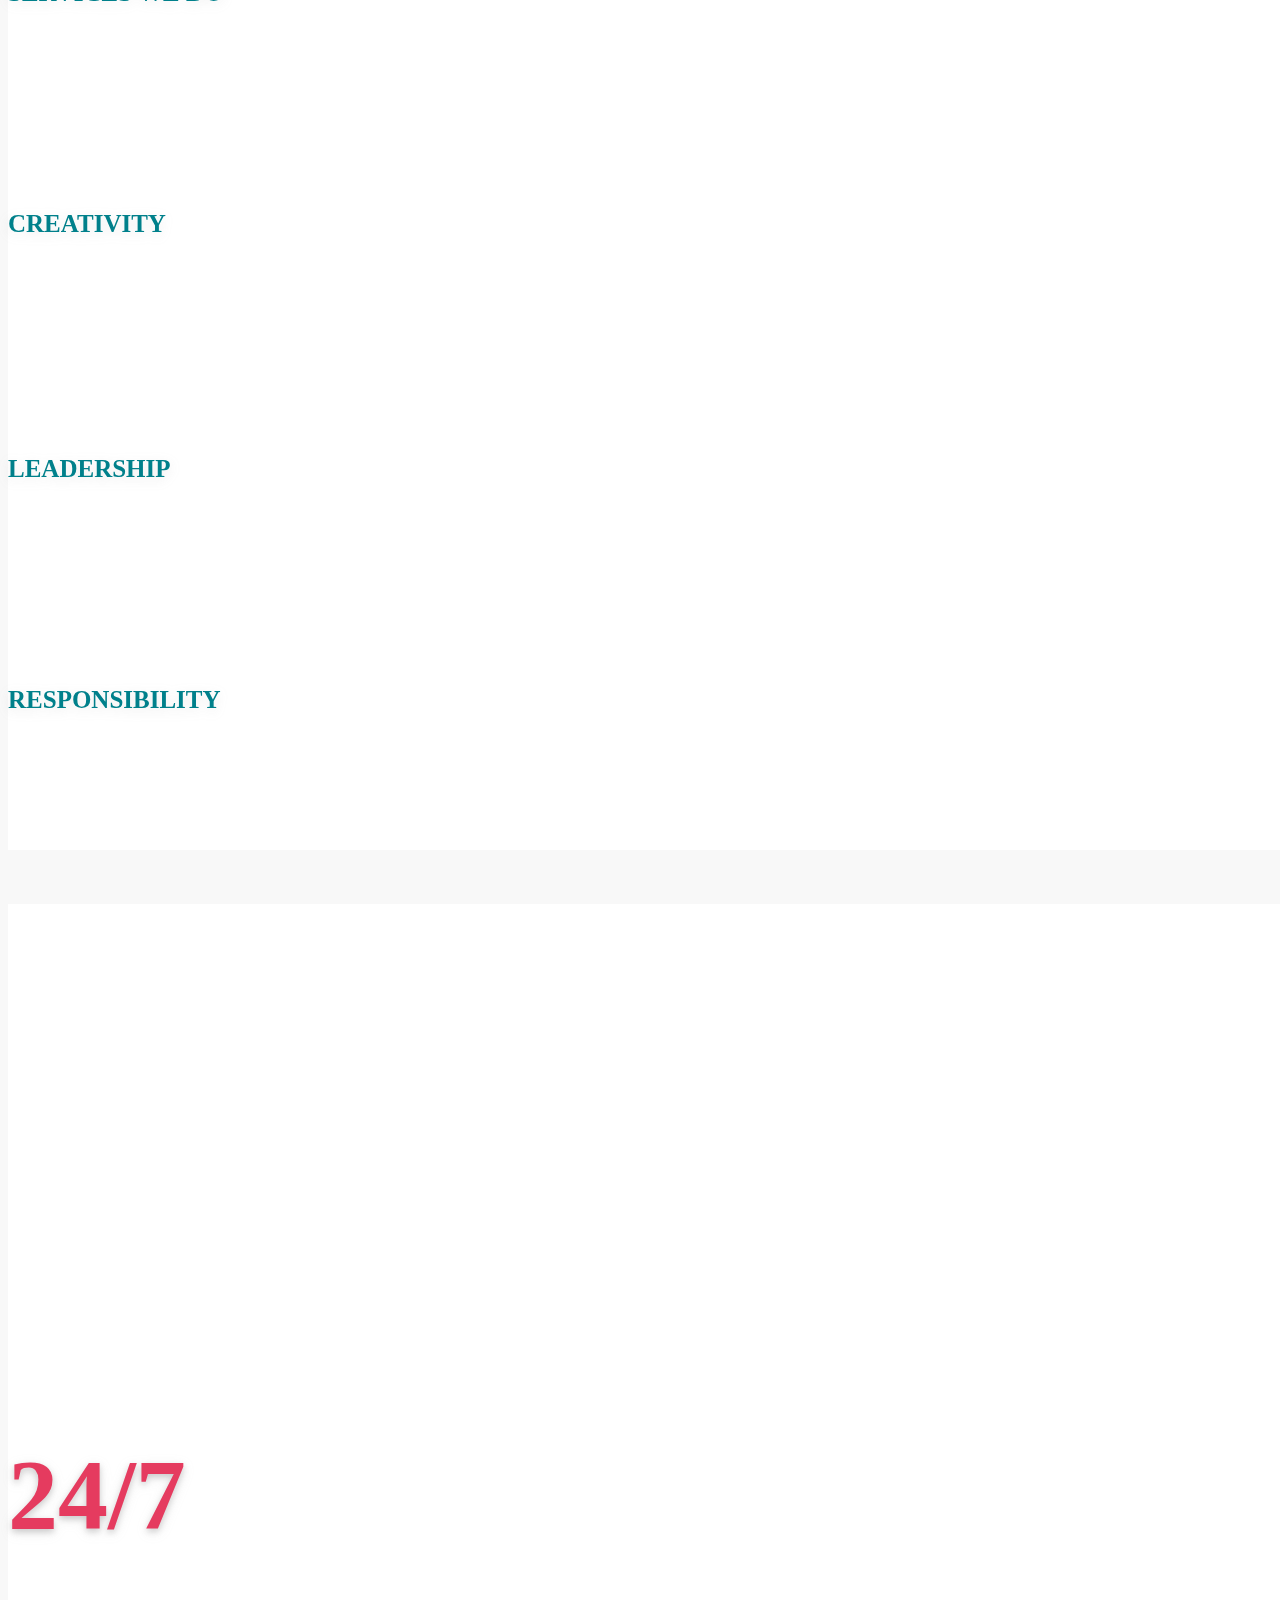
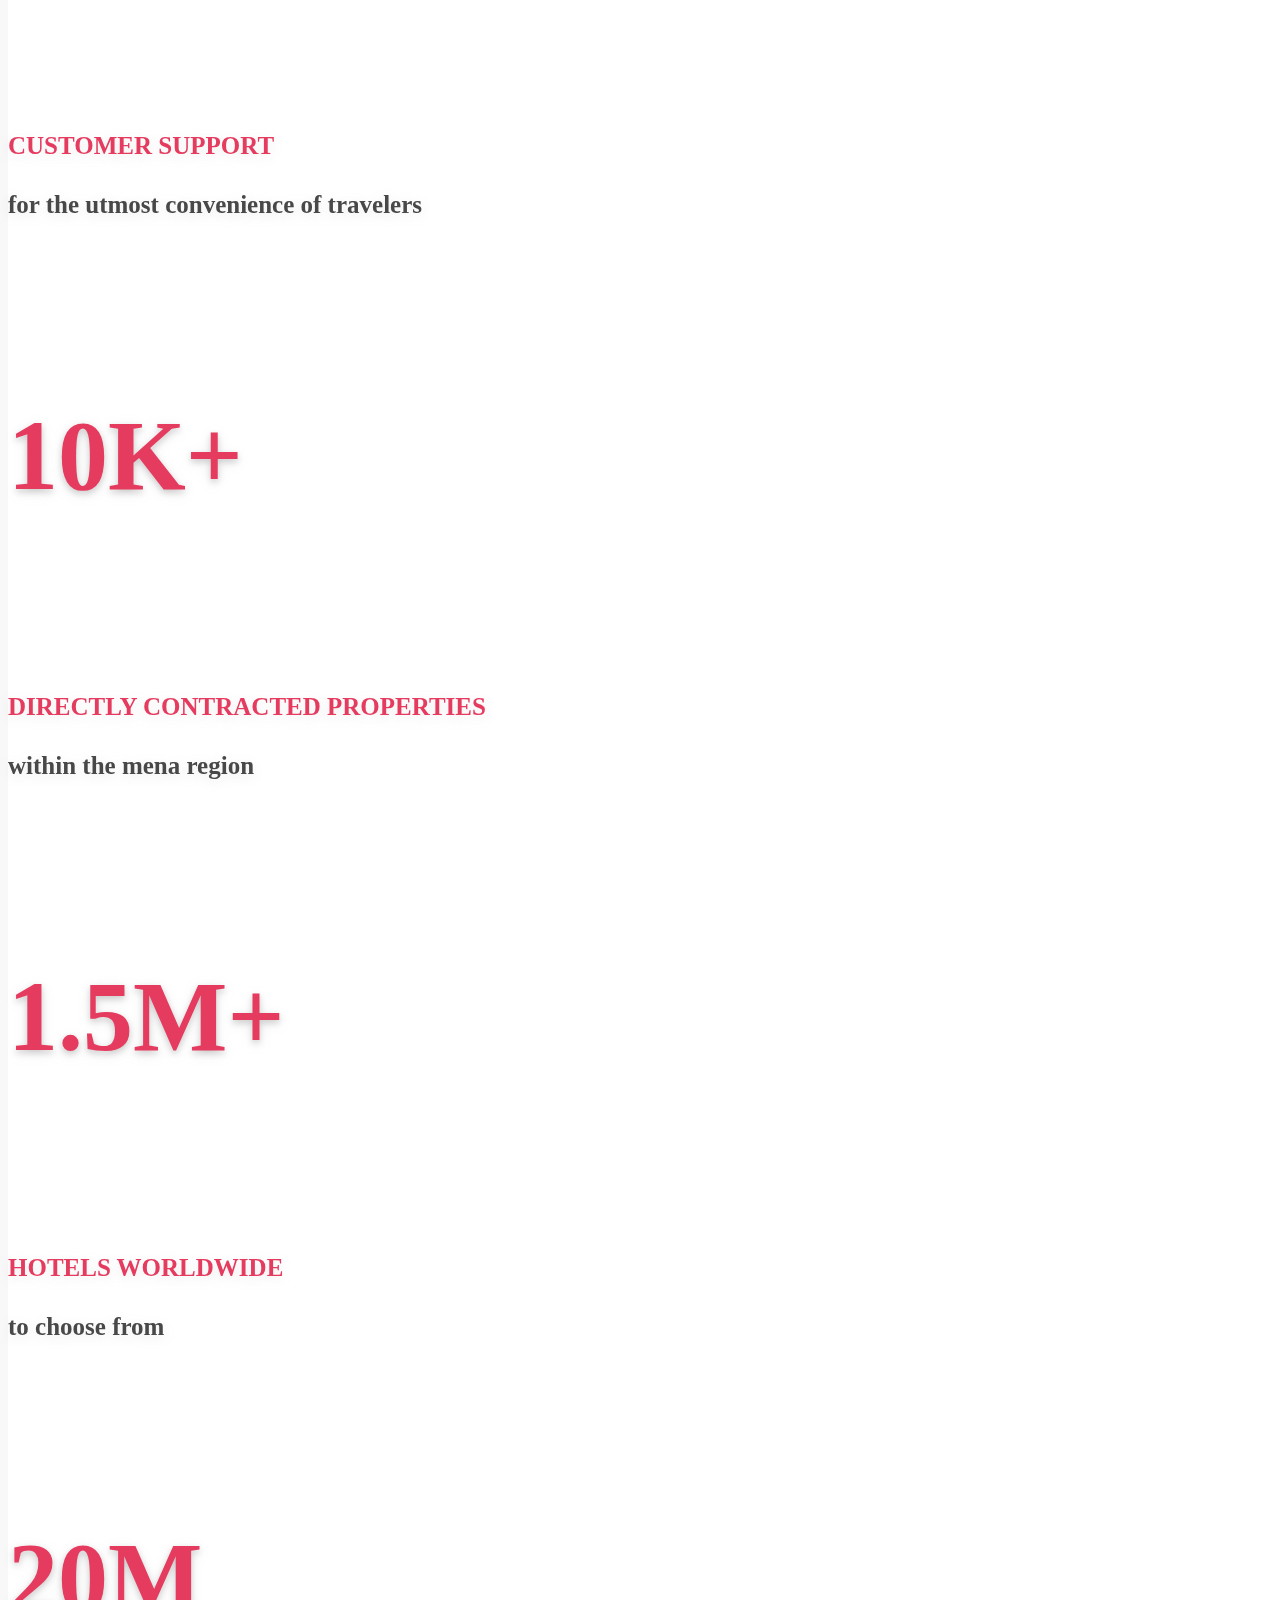
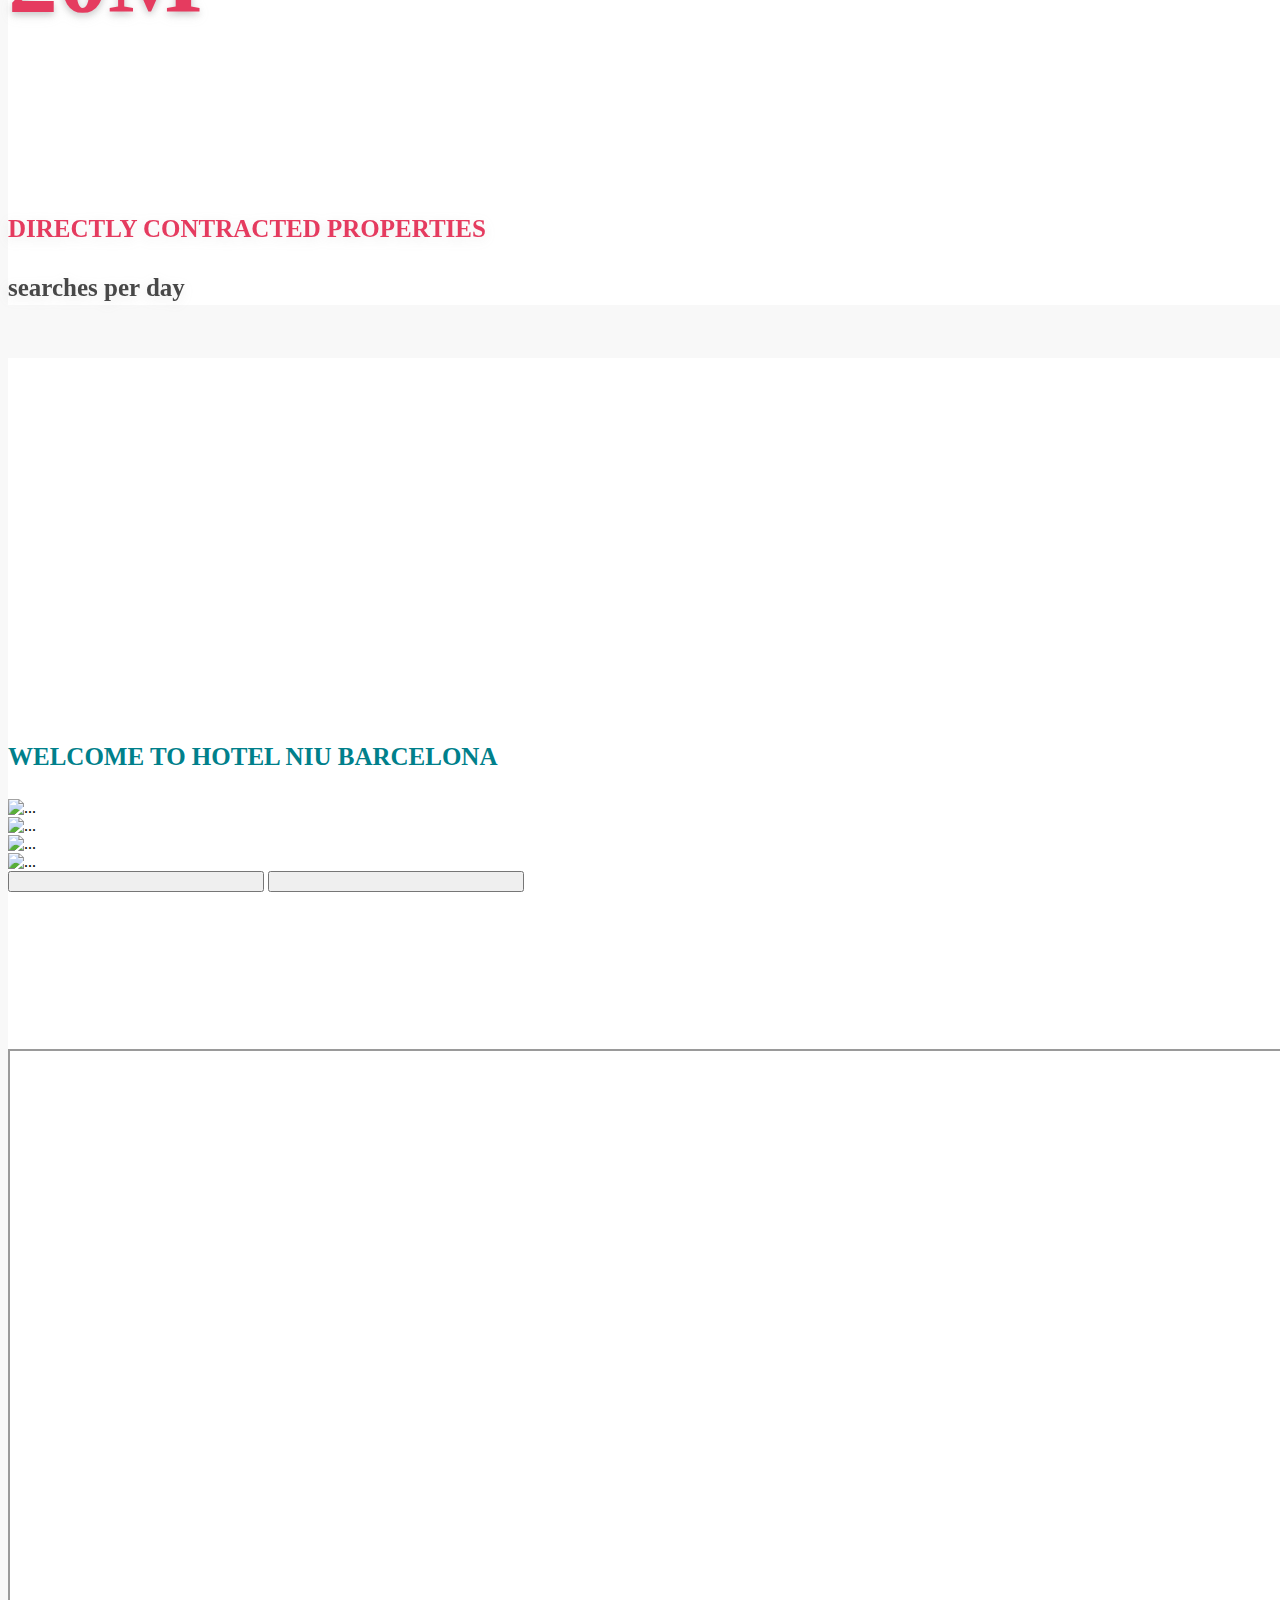
==== commit 94bff307: "final commit" ====
--- a/index.html
+++ b/index.html
@@ -60,7 +60,9 @@
                 <li class="nav-item">
                   <a class="nav-link " href="#">Royale LifeStyle</a>
                 </li>
-
+                <li class="nav-item">
+                  <a class="nav-link" href="Packages.Html">Packages</a>
+                </li>
               </ul>
               <div class="d-flex NavSocial">
                 <img src="images/facebook-app-symbol.png" alt="facebook" class="me-3">
@@ -1445,7 +1447,7 @@
             </div>
           </div>
         </div>
-        <div class="col-12 pe-0 d-lg-block d-none">
+        <div class="col-12 pe-0 d-lg-none d-block">
           <div class="row ">
             <div class="d-flex mb-2 col-2 px-0">
               <img src="images/NIUHotel.svg" alt="" class="w-25 mx-auto">
@@ -1553,12 +1555,12 @@
         </div>
         <div class="ms-2 NavSocial">
           <div class=" mt-3 mt-lg-0 ">
-          <img src="images/facebook-app-symbol.png" alt="facebook" class="me-1">
-          <img src="images/twitter.png" alt="twitter" class="me-1">
-          <img src="images/instagram.png" alt="instagram" class="me-1">
-          <img src="images/youtube.png" alt="youtube" class="me-1">
-        </div>
-      </div>
+            <img src="images/facebook-app-symbol.png" alt="facebook" class="me-1">
+            <img src="images/twitter.png" alt="twitter" class="me-1">
+            <img src="images/instagram.png" alt="instagram" class="me-1">
+            <img src="images/youtube.png" alt="youtube" class="me-1">
+          </div>
+        </div>
       </div>
       <br>
       <div class="copyRights text-center py-4">
--- a/css/style.css
+++ b/css/style.css
@@ -50,7 +50,7 @@
     background-color: #F8F8F8;
     position: relative;
 
-    }
+}
 
 .GreyBodyBg {
     background-color: #F8F8F8;
@@ -68,9 +68,11 @@
     color: #00808B !important;
     font-weight: bolder;
 }
-.ChatBot{
-    position:fixed !important;
-}
+
+.ChatBot {
+    position: fixed !important;
+}
+
 /********
 *********
 Navbar
@@ -134,7 +136,7 @@
     color: rgb(211, 211, 211);
 }
 
- .NavSocial img:hover {
+.NavSocial img:hover {
     filter: brightness(80%);
 }
 
@@ -936,7 +938,8 @@
     border-radius: 5px;
     counter-increment: carousel-cell;
 }
-.infromativeSliderAbout .carousel-cell .postion-relative{
+
+.infromativeSliderAbout .carousel-cell .postion-relative {
     height: 300px;
     border-radius: 5px;
 }
@@ -1235,10 +1238,12 @@
     font-weight: bold;
     text-decoration: none;
 }
-.PackCards .overlay img{
+
+.PackCards .overlay img {
     transition: 0.5s ease all;
 
 }
+
 .PackCards .overlay:hover img {
     filter: brightness(80%);
 }
@@ -1265,27 +1270,33 @@
     transition: 0.5s ease all;
 
 }
-.PackCards .overlay:hover p{
+
+.PackCards .overlay:hover p {
     font-weight: bolder;
     color: #00808B;
-} 
+}
+
 /*******
 Footer
 *********/
 footer.footer {
     margin-top: 40px;
 }
-footer.footer .footerImg{
+
+footer.footer .footerImg {
     width: 10%;
     margin-bottom: 35px;
 }
-footer.footer .FooterText a, footer.footer .FooterText,footer.footer .copyRights{
+
+footer.footer .FooterText a, footer.footer .FooterText, footer.footer .copyRights {
     color: white;
     font-size: 11px;
-} 
-footer.footer .FooterText a{
+}
+
+footer.footer .FooterText a {
     text-decoration: none;
 }
+
 .whiteborder {
     border-left: 2px solid white;
     padding-left: 5px;
@@ -1295,14 +1306,16 @@
 ************Media *********
 ****************************/
 @media (min-width: 2000px) {
-    .LeaderShipCarousel  .flickity-slider{
+    .LeaderShipCarousel .flickity-slider {
         transform: unset;
     }
-    .infromativeSliderAbout .card img{
+
+    .infromativeSliderAbout .card img {
         width: 24%;
     }
+
     .Map h4.TitleDescription {
-        text-align: right!important;
+        text-align: right !important;
         text-shadow: 1px 4px 6px rgb(0 0 0 / 88%);
         font-size: 41px;
     }
@@ -1323,6 +1336,7 @@
         margin-top: 100px;
         display: none !important;
     }
+
     section.CarouselPart .carousel .carousel-inner .carousel-item .carouselImageText p {
         font-size: 17px;
         margin-left: 20px;
@@ -1337,9 +1351,11 @@
     section.CarouselPart .carousel .input-group input {
         font-size: 11px;
     }
-footer .NavSocial {
-    margin-top: 0 !important;
-}
+
+    footer .NavSocial {
+        margin-top: 0 !important;
+    }
+
     section.CarouselPart .carousel .carousel-control-prev, section.CarouselPart .carousel .carousel-control-next {
         top: 75% !important;
         right: unset;
@@ -1485,27 +1501,32 @@
     }
 
     .NewsLetter button.btn-primary {
-        margin-top: 15px ;
+        margin-top: 15px;
         margin: 15px auto;
     }
-    .col-lg-2.col-4.d-flex.BrandLogo{
+
+    .col-lg-2.col-4.d-flex.BrandLogo {
         height: 100px;
-       
-    }
-    .col-lg-2.col-4.d-flex.BrandLogo a{
+
+    }
+
+    .col-lg-2.col-4.d-flex.BrandLogo a {
         display: flex;
         justify-content: center;
-        width: 100% ;
-    }
-    .col-lg-2.col-4.d-flex.BrandLogo img.RLF{
-    margin: auto !important;
-    width: 50%;
-    }
-    .col-lg-2.col-4.d-flex.BrandLogo img{
+        width: 100%;
+    }
+
+    .col-lg-2.col-4.d-flex.BrandLogo img.RLF {
+        margin: auto !important;
+        width: 50%;
+    }
+
+    .col-lg-2.col-4.d-flex.BrandLogo img {
         height: 100%;
         width: 75%;
-        margin: auto ;
-    }
+        margin: auto;
+    }
+
     section.NIU iframe {
         height: 25vh;
         width: 97%;
@@ -1641,7 +1662,7 @@
     }
 
     .Map {
-        background-image:unset ;
+        background-image: unset;
         height: unset;
     }
 
@@ -1652,10 +1673,11 @@
         width: 100% !important;
         font-size: 11px !important;
         background-color: transparent;
-        color:  white !important;
-    }
-    .Detail svg{
-        color:  #00808B;
+        color: white !important;
+    }
+
+    .Detail svg {
+        color: #00808B;
     }
 
 
@@ -1663,10 +1685,12 @@
         margin-top: 25px;
 
     }
-    .DubaiContent .d-flex.mb-2.col-2.px-0{
+
+    .DubaiContent .d-flex.mb-2.col-2.px-0 {
         background-color: white;
         border-radius: 50%;
     }
+
     .DubaiContent img {
         width: 75% !important;
     }
@@ -1676,42 +1700,51 @@
         height: 40px;
         font-size: 11px;
     }
-    .PackCards p{
+
+    .PackCards p {
         font-size: 11px;
     }
+
     .PackCards .MoreDetails {
         top: 55%;
         left: 13%;
         font-size: 14px;
     }
-    .PackCards .overlay:hover .MoreDetails img{
+
+    .PackCards .overlay:hover .MoreDetails img {
         width: 25px;
     }
-    .row{
-        margin:  0 !important;
-    }
-    section.SmallTexts .carousel .carousel-inner .carousel-item .overlay{
+
+    .row {
+        margin: 0 !important;
+    }
+
+    section.SmallTexts .carousel .carousel-inner .carousel-item .overlay {
         align-items: center;
         padding-bottom: 0;
     }
-    .DubaiContent .RLFImg{
+
+    .DubaiContent .RLFImg {
         width: 50% !important;
     }
-    .whiteborder{
+
+    .whiteborder {
         border: none;
     }
-  
+
     footer .d-flex {
         display: flex !important;
         flex-direction: column;
         justify-content: space-around !important;
         align-items: center !important;
     }
+
     footer.footer .FooterText a, footer.footer .FooterText, footer.footer {
         flex-direction: column;
         justify-content: center !important;
     }
-    footer.footer .footerImg{
+
+    footer.footer .footerImg {
         width: 30%;
     }
 }